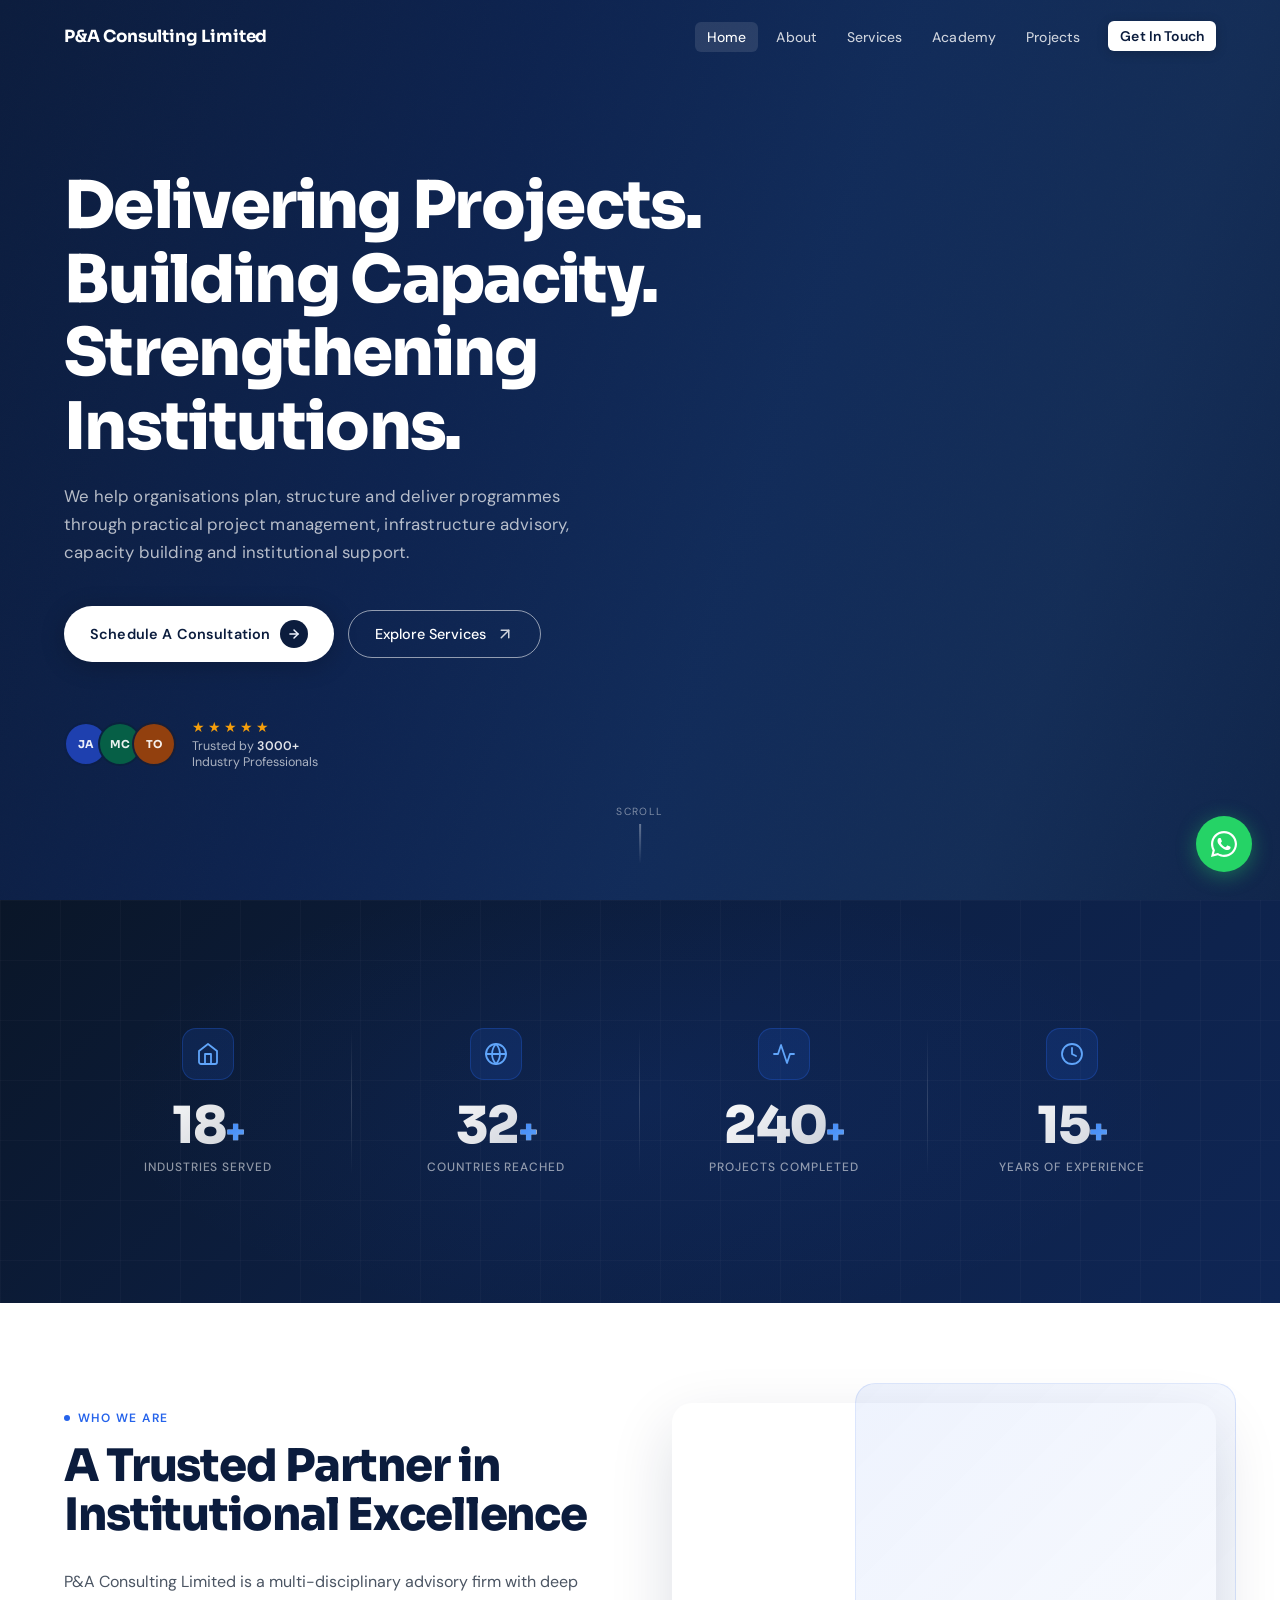
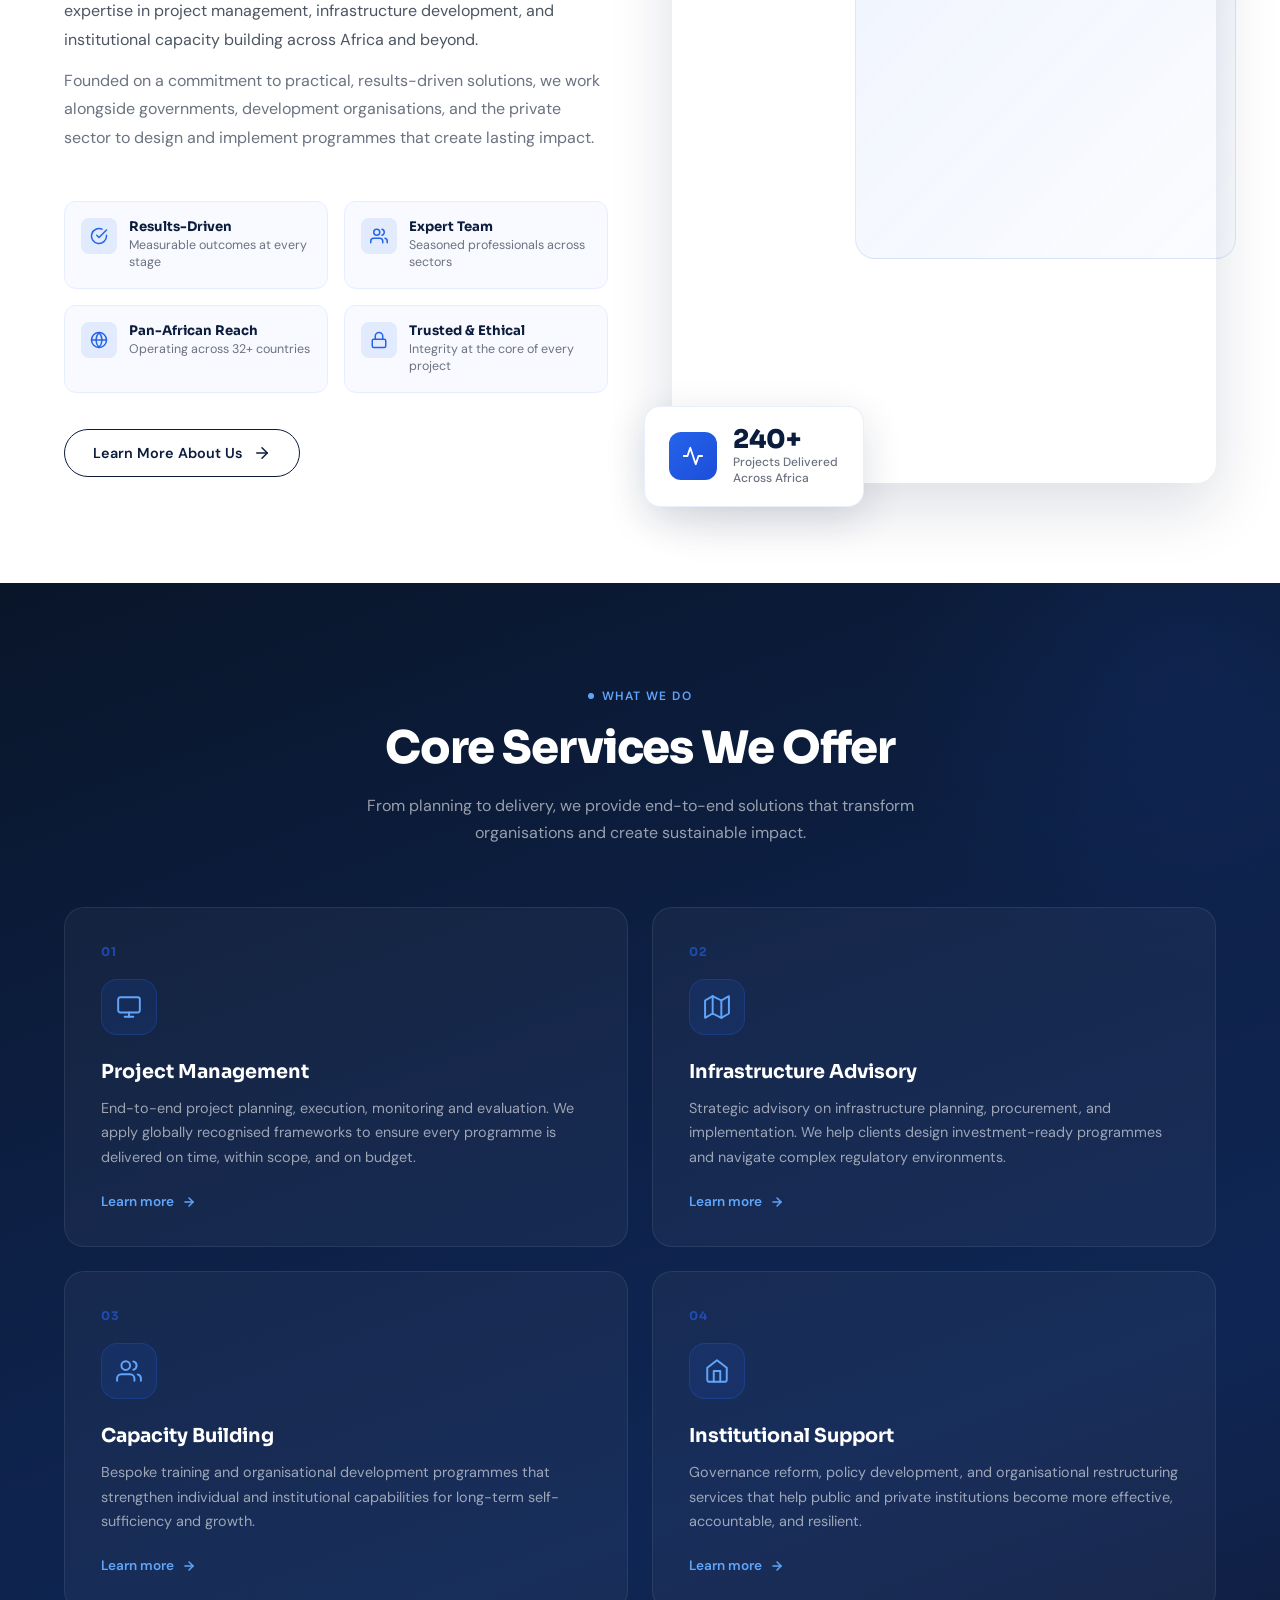
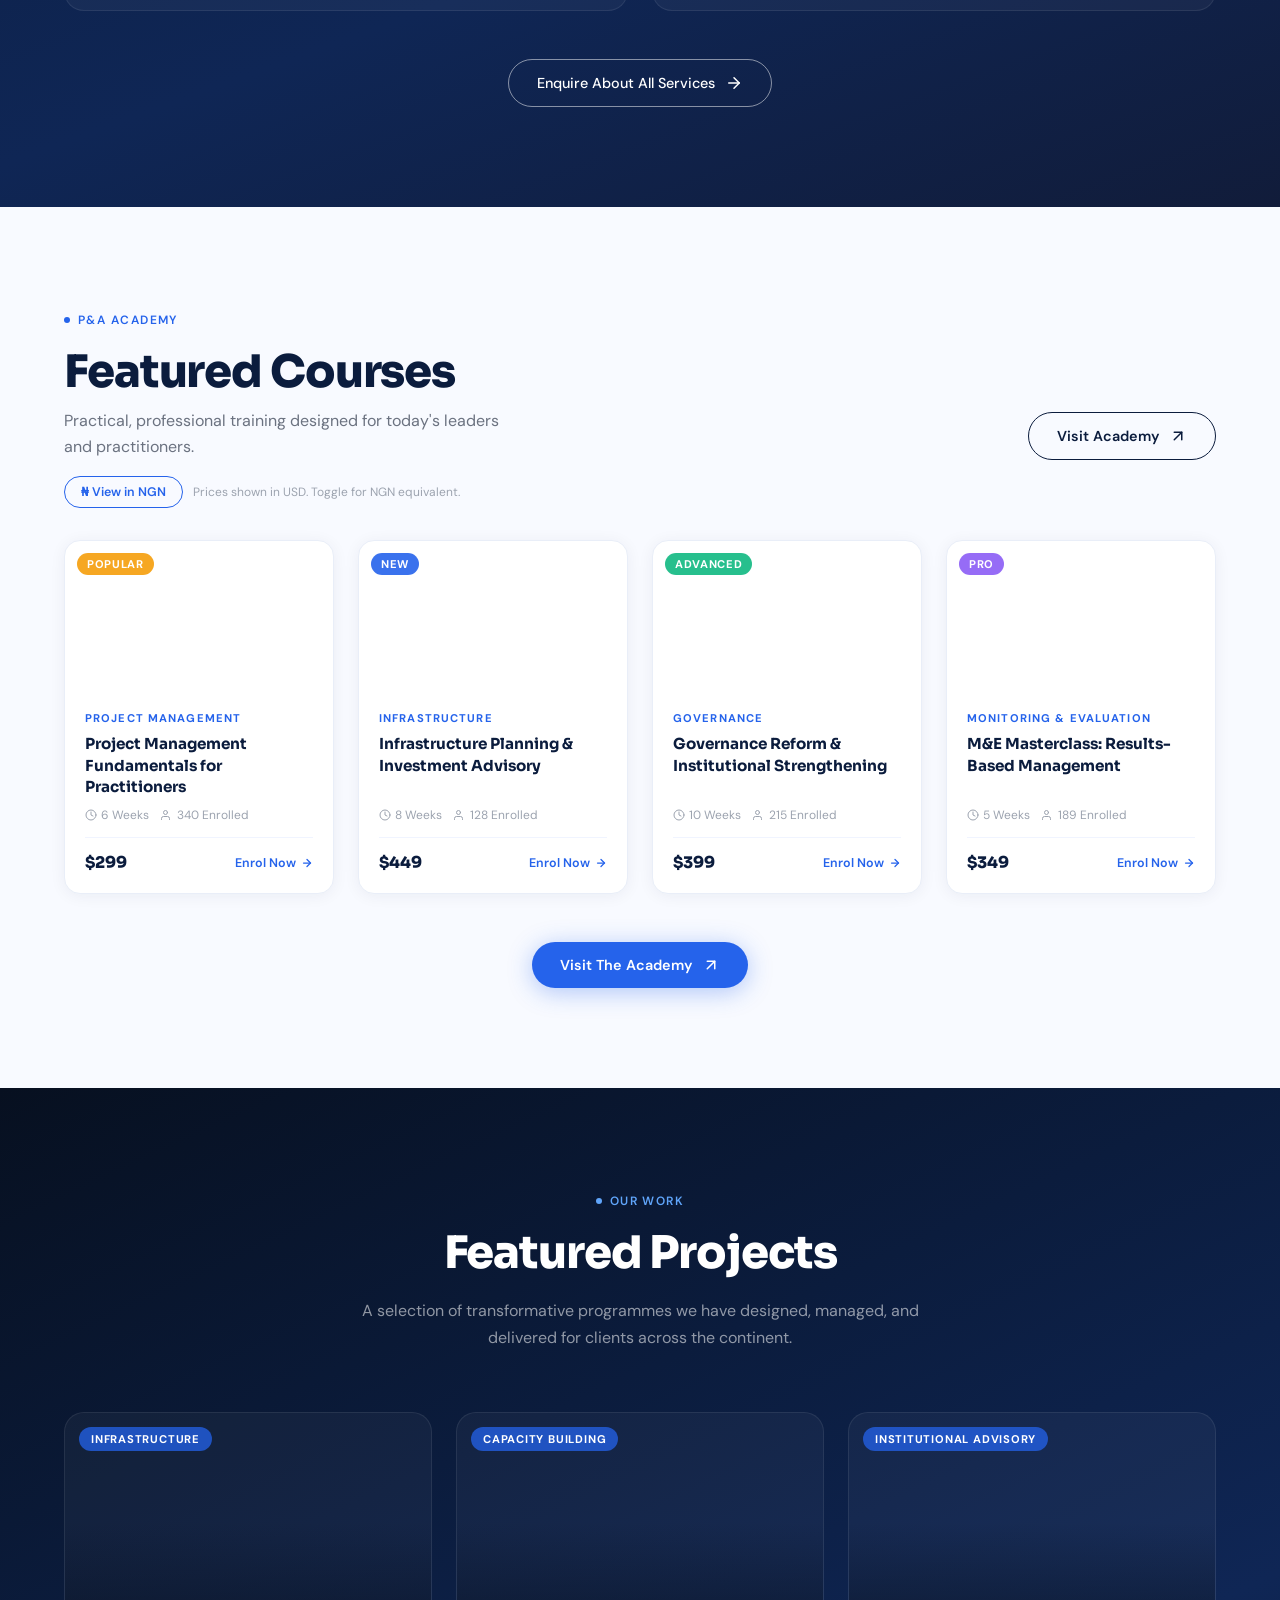
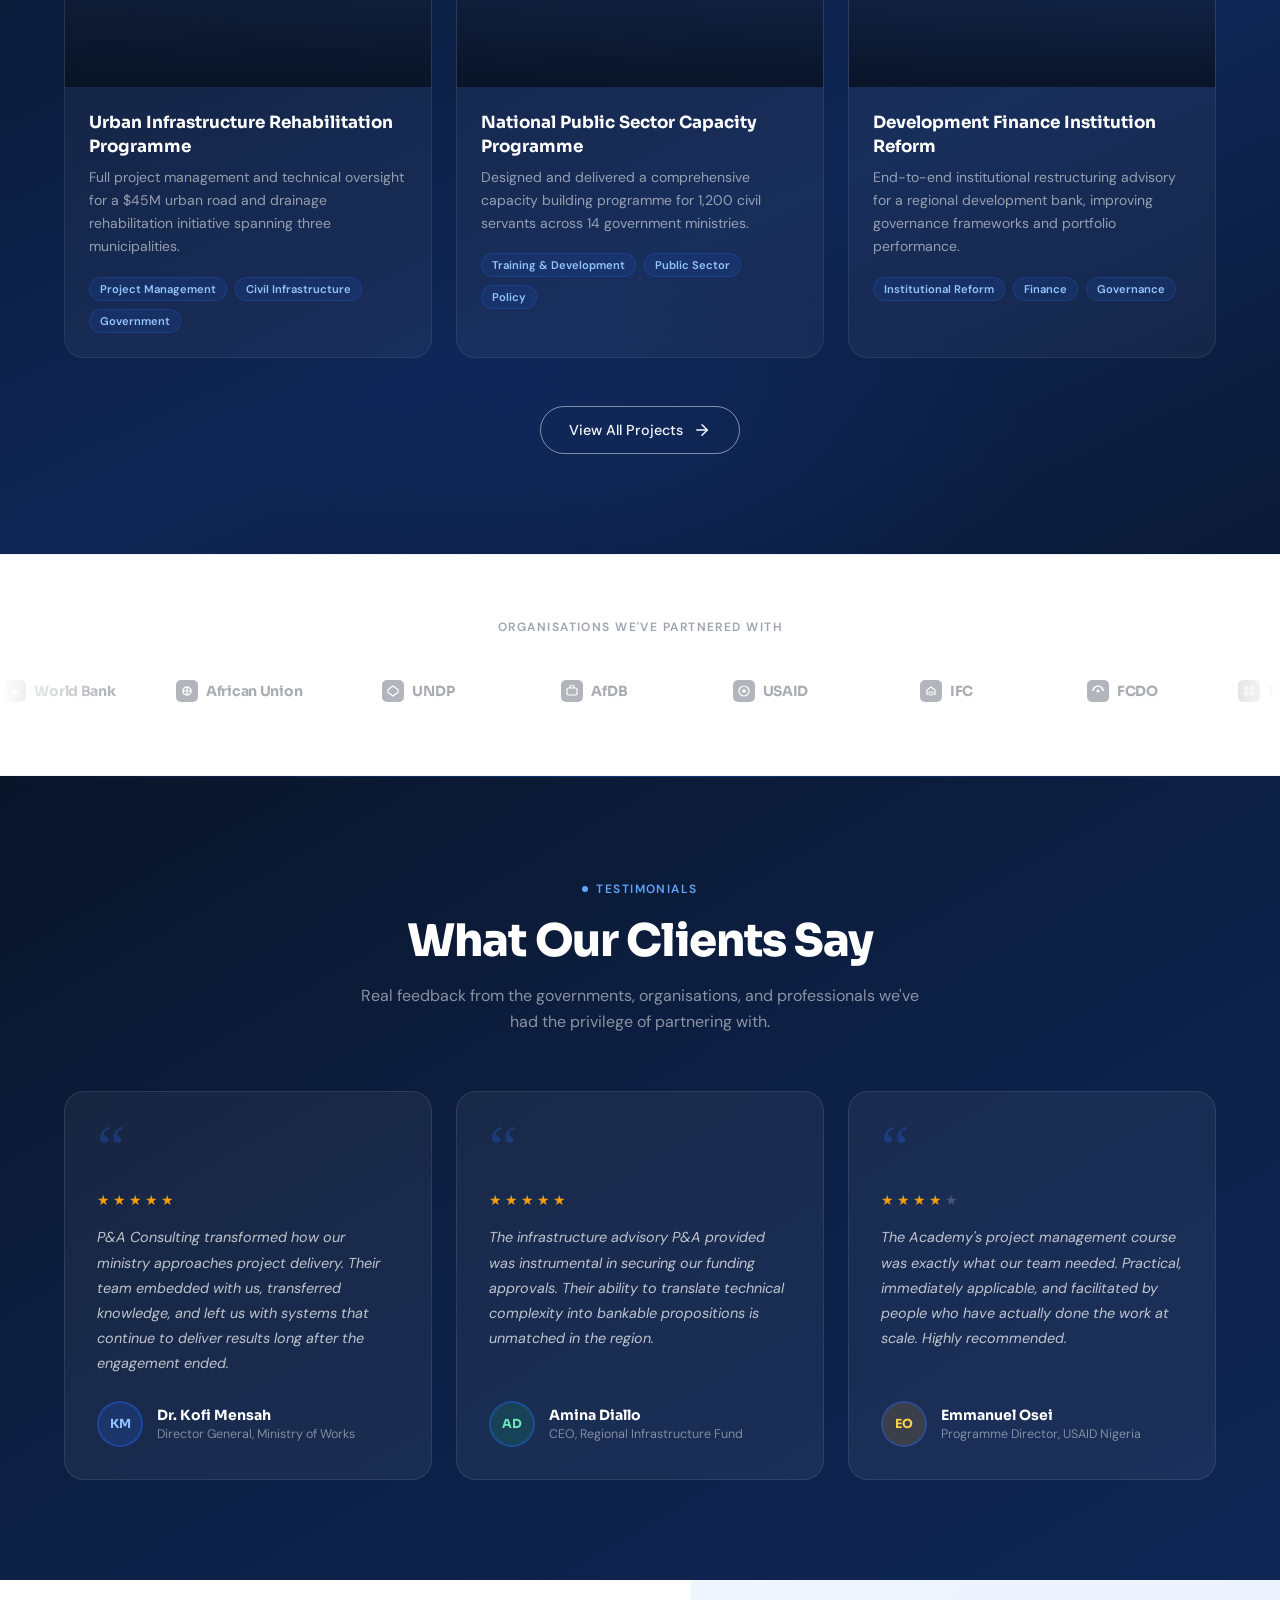
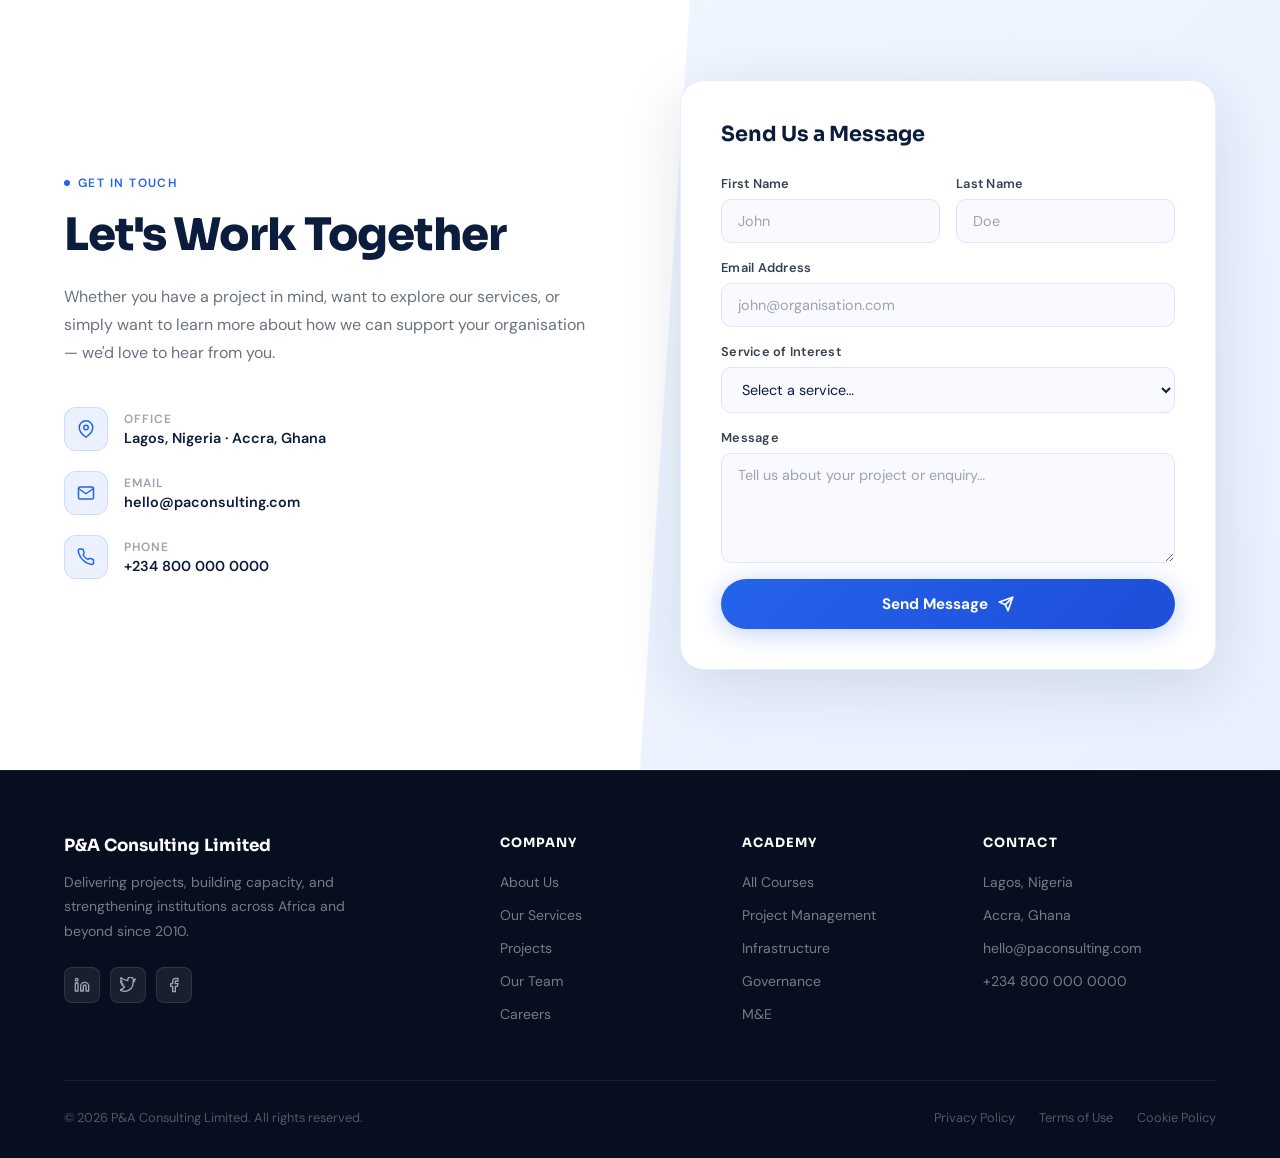
==== index.html @ da63c100 "Home page" ====
<!DOCTYPE html>
<html lang="en">
<head>
  <meta charset="UTF-8" />
  <meta name="viewport" content="width=device-width, initial-scale=1.0" />
  <meta name="description" content="P&A Consulting Limited — Delivering Projects, Building Capacity, Strengthening Institutions across Africa and beyond." />
  <title>P&A Consulting Limited</title>
  <link rel="preconnect" href="https://fonts.googleapis.com" />
  <link rel="preconnect" href="https://fonts.gstatic.com" crossorigin />
  <link href="https://fonts.googleapis.com/css2?family=Sora:wght@300;400;500;600;700;800&family=DM+Sans:ital,opsz,wght@0,9..40,300;0,9..40,400;0,9..40,500;0,9..40,600;1,9..40,300&display=swap" rel="stylesheet" />
  <!-- FIX 1: Preload hero bg image so it's ready on first paint (LCP improvement) -->
  <link rel="preload" as="image" href="https://images.unsplash.com/photo-1522071820081-009f0129c71c?w=1600&q=80&fit=crop" fetchpriority="high" />

<style>
/* ═══════════════════════════════════════
   RESET & BASE
═══════════════════════════════════════ */
*, *::before, *::after { box-sizing: border-box; margin: 0; padding: 0; }
html { scroll-behavior: smooth; }
body {
  font-family: 'DM Sans', sans-serif;
  background: #0B1C3D;
  color: #fff;
  overflow-x: hidden;
  -webkit-font-smoothing: antialiased;
}
:root {
  --navy:   #0B1C3D;
  --deep:   #0D2350;
  --mid:    #1A3A6B;
  --accent: #2563EB;
  --bright: #3B82F6;
  --gold:   #F59E0B;
  --nav-h:  72px;
}
a:focus-visible, button:focus-visible {
  outline: 2px solid var(--bright);
  outline-offset: 3px;
  border-radius: 6px;
}

/* ═══════════════════════════════════════
   SHARED SECTION UTILITIES
═══════════════════════════════════════ */
.section-wrap { max-width: 1200px; margin: 0 auto; padding: 0 24px; }
.section-tag {
  display: inline-flex; align-items: center; gap: 8px;
  font-size: 0.75rem; font-weight: 600; letter-spacing: 0.12em;
  text-transform: uppercase; margin-bottom: 16px;
}
.section-tag .tag-dot { width: 6px; height: 6px; border-radius: 50%; background: var(--accent); flex-shrink: 0; }
.section-heading { font-family: 'Sora', sans-serif; font-weight: 800; line-height: 1.1; letter-spacing: -0.025em; }

.btn-solid-accent {
  display: inline-flex; align-items: center; gap: 10px;
  padding: 14px 28px; border-radius: 50px; background: var(--accent); color: #fff;
  font-size: 0.9rem; font-weight: 600; text-decoration: none;
  transition: background 0.25s, transform 0.2s, box-shadow 0.25s;
  box-shadow: 0 4px 24px rgba(37,99,235,0.35); cursor: pointer; border: none; font-family: 'DM Sans', sans-serif;
}
.btn-solid-accent:hover { background: #1d4ed8; transform: translateY(-2px); box-shadow: 0 8px 32px rgba(37,99,235,0.45); }
.btn-outline-white {
  display: inline-flex; align-items: center; gap: 10px;
  padding: 14px 28px; border-radius: 50px; background: transparent; color: #fff;
  font-size: 0.9rem; font-weight: 500; text-decoration: none;
  border: 1.5px solid rgba(255,255,255,0.5);
  transition: border-color 0.25s, background 0.25s, transform 0.2s; cursor: pointer; font-family: 'DM Sans', sans-serif;
}
.btn-outline-white:hover { border-color: #fff; background: rgba(255,255,255,0.07); transform: translateY(-2px); }
.btn-outline-navy {
  display: inline-flex; align-items: center; gap: 10px;
  padding: 14px 28px; border-radius: 50px; background: transparent; color: var(--navy);
  font-size: 0.9rem; font-weight: 600; text-decoration: none; border: 1.5px solid var(--navy);
  transition: background 0.25s, color 0.25s, transform 0.2s; cursor: pointer; font-family: 'DM Sans', sans-serif;
}
.btn-outline-navy:hover { background: var(--navy); color: #fff; transform: translateY(-2px); }
.btn-solid-white {
  display: inline-flex; align-items: center; gap: 10px;
  padding: 14px 28px; border-radius: 50px; background: #fff; color: var(--navy);
  font-size: 0.9rem; font-weight: 600; text-decoration: none;
  transition: background 0.2s, transform 0.2s, box-shadow 0.2s;
  box-shadow: 0 4px 20px rgba(0,0,0,0.15);
}
.btn-solid-white:hover { background: #f0f4ff; transform: translateY(-2px); box-shadow: 0 8px 32px rgba(0,0,0,0.2); }
.arr-icon { width: 18px; height: 18px; flex-shrink: 0; transition: transform 0.2s; }
a:hover .arr-icon, button:hover .arr-icon { transform: translateX(3px); }

.reveal {
  opacity: 0; transform: translateY(32px);
  transition: opacity 0.7s cubic-bezier(0.22,1,0.36,1), transform 0.7s cubic-bezier(0.22,1,0.36,1);
}
.reveal.visible { opacity: 1; transform: translateY(0); }
.reveal-delay-1 { transition-delay: 0.1s; }
.reveal-delay-2 { transition-delay: 0.2s; }
.reveal-delay-3 { transition-delay: 0.3s; }
.reveal-delay-4 { transition-delay: 0.4s; }

/* ═══════════════════════════════════════
   NAVBAR
═══════════════════════════════════════ */
#navbar {
  position: fixed; top: 0; left: 0; right: 0;
  height: var(--nav-h); z-index: 100;
  transition: background 0.35s ease, backdrop-filter 0.35s ease, box-shadow 0.35s ease;
}
#navbar.scrolled {
  background: rgba(11,28,61,0.88); backdrop-filter: blur(18px);
  -webkit-backdrop-filter: blur(18px); box-shadow: 0 1px 24px rgba(0,0,0,0.35);
}
.nav-inner {
  max-width: 1200px; margin: 0 auto; height: 100%;
  padding: 0 24px; display: flex; align-items: center; justify-content: space-between;
}
.nav-logo {
  font-family: 'Sora', sans-serif; font-weight: 700; font-size: 1.05rem;
  letter-spacing: -0.01em; color: #fff; text-decoration: none; white-space: nowrap;
}
.nav-links { display: flex; align-items: center; gap: 6px; list-style: none; }
.nav-links a {
  font-size: 0.875rem; font-weight: 450; color: rgba(255,255,255,0.80);
  text-decoration: none; padding: 6px 12px; border-radius: 6px;
  transition: color 0.2s, background 0.2s; letter-spacing: 0.01em;
}
.nav-links a:hover { color: #fff; background: rgba(255,255,255,0.08); }
/* FIX 5: Active nav link state for scroll-spy */
.nav-links a.active {
  color: #fff; background: rgba(255,255,255,0.11);
}
.btn-nav {
  display: inline-flex; align-items: center; padding: 9px 20px; border-radius: 8px;
  background: #fff; color: var(--navy) !important; font-size: 0.875rem !important;
  font-weight: 600 !important; text-decoration: none;
  transition: background 0.2s, transform 0.15s, box-shadow 0.2s !important;
  box-shadow: 0 2px 12px rgba(0,0,0,0.18);
}
.btn-nav:hover { background: #f0f4ff !important; transform: translateY(-1px); box-shadow: 0 4px 20px rgba(0,0,0,0.22) !important; color: var(--navy) !important; }
.btn-nav.active { background: #f0f4ff !important; }
#hamburger {
  display: none; flex-direction: column; justify-content: center;
  gap: 5px; width: 40px; height: 40px; cursor: pointer;
  background: transparent; border: none; padding: 4px; border-radius: 6px;
  transition: background 0.2s;
}
#hamburger:hover { background: rgba(255,255,255,0.1); }
.bar {
  display: block; width: 24px; height: 2px; background: #fff;
  border-radius: 2px; transition: transform 0.3s ease, opacity 0.3s ease; transform-origin: center;
}
#hamburger.open .bar:nth-child(1) { transform: translateY(7px) rotate(45deg); }
#hamburger.open .bar:nth-child(2) { opacity: 0; transform: scaleX(0); }
#hamburger.open .bar:nth-child(3) { transform: translateY(-7px) rotate(-45deg); }
/* FIX 6: Mobile menu outside-click overlay */
#menu-overlay {
  position: fixed; inset: 0; top: var(--nav-h);
  background: rgba(0,0,0,0.35); z-index: 98;
  opacity: 0; pointer-events: none;
  transition: opacity 0.3s;
}
#menu-overlay.open { opacity: 1; pointer-events: all; }
#mobile-menu {
  position: fixed; inset: 0; top: var(--nav-h);
  background: rgba(11,28,61,0.97); backdrop-filter: blur(24px);
  z-index: 99; display: flex; flex-direction: column;
  align-items: center; justify-content: center; gap: 8px;
  transform: translateX(100%); transition: transform 0.4s cubic-bezier(0.22,1,0.36,1);
}
#mobile-menu.open { transform: translateX(0); }
#mobile-menu a {
  font-family: 'Sora', sans-serif; font-size: 1.5rem; font-weight: 600;
  color: rgba(255,255,255,0.85); text-decoration: none;
  padding: 12px 28px; border-radius: 10px; transition: color 0.2s, background 0.2s;
}
#mobile-menu a:hover, #mobile-menu a.active { color: #fff; background: rgba(255,255,255,0.07); }
#mobile-menu .btn-mob-cta {
  margin-top: 24px; padding: 14px 40px; border-radius: 50px;
  background: var(--accent); color: #fff; font-size: 1rem; font-weight: 600;
}

/* ═══════════════════════════════════════
   TOAST NOTIFICATION
═══════════════════════════════════════ */
/* FIX 14: Coming-soon toast for placeholder links */
.toast {
  position: fixed; bottom: 96px; right: 28px; z-index: 400;
  background: rgba(7,14,31,0.96); color: #fff;
  padding: 11px 22px; border-radius: 50px;
  font-size: 0.84rem; font-weight: 500;
  border: 1px solid rgba(255,255,255,0.12);
  backdrop-filter: blur(16px); -webkit-backdrop-filter: blur(16px);
  transform: translateY(12px); opacity: 0;
  transition: opacity 0.25s, transform 0.25s; pointer-events: none;
  display: flex; align-items: center; gap: 8px;
}
.toast.show { opacity: 1; transform: translateY(0); }
.toast-icon { width: 16px; height: 16px; color: #60a5fa; flex-shrink: 0; }

/* ═══════════════════════════════════════
   WHATSAPP FAB
═══════════════════════════════════════ */
/* FIX 7: WhatsApp floating action button */
.wa-fab {
  position: fixed; bottom: 28px; right: 28px; z-index: 200;
  width: 56px; height: 56px; border-radius: 50%;
  background: #25D366;
  display: flex; align-items: center; justify-content: center;
  box-shadow: 0 4px 20px rgba(37,211,102,0.40);
  transition: transform 0.2s, box-shadow 0.2s; text-decoration: none;
}
.wa-fab:hover { transform: scale(1.08) translateY(-2px); box-shadow: 0 8px 28px rgba(37,211,102,0.55); }
.wa-fab svg { color: #fff; }
.wa-fab-label {
  position: absolute; right: 66px;
  background: rgba(7,14,31,0.9); color: #fff;
  font-size: 0.75rem; font-weight: 600;
  padding: 6px 12px; border-radius: 50px;
  white-space: nowrap; opacity: 0; pointer-events: none;
  transition: opacity 0.2s; backdrop-filter: blur(8px);
}
.wa-fab:hover .wa-fab-label { opacity: 1; }

/* ═══════════════════════════════════════
   HERO
═══════════════════════════════════════ */
#hero {
  position: relative; min-height: 100vh;
  display: flex; align-items: center; overflow: hidden;
}
.hero-bg {
  position: absolute; inset: 0;
  background-image: url('https://images.unsplash.com/photo-1522071820081-009f0129c71c?w=1600&q=80&fit=crop');
  background-size: cover; background-position: center 30%;
  transform: scale(1.04); transition: transform 8s ease-out;
}
#hero.loaded .hero-bg { transform: scale(1); }
.hero-overlay {
  position: absolute; inset: 0;
  background: linear-gradient(108deg,rgba(11,28,61,0.97) 0%,rgba(13,35,80,0.93) 35%,rgba(18,46,95,0.82) 58%,rgba(26,58,107,0.55) 80%,rgba(26,58,107,0.30) 100%);
  z-index: 1;
}
.hero-grain {
  position: absolute; inset: 0;
  background-image: url("data:image/svg+xml,%3Csvg viewBox='0 0 256 256' xmlns='http://www.w3.org/2000/svg'%3E%3Cfilter id='n'%3E%3CfeTurbulence type='fractalNoise' baseFrequency='0.9' numOctaves='4' stitchTiles='stitch'/%3E%3C/filter%3E%3Crect width='100%25' height='100%25' filter='url(%23n)' opacity='0.035'/%3E%3C/svg%3E");
  background-repeat: repeat; background-size: 200px 200px;
  z-index: 2; opacity: 0.4; pointer-events: none;
}
.hero-content {
  position: relative; z-index: 3; width: 100%;
  max-width: 1200px; margin: 0 auto; padding: 0 24px;
  padding-top: calc(var(--nav-h) + 48px); padding-bottom: 80px;
}
.hero-headline {
  font-family: 'Sora', sans-serif;
  font-size: clamp(2.4rem, 5.5vw, 4.1rem);
  font-weight: 800; line-height: 1.12; letter-spacing: -0.025em;
  color: #fff; max-width: 700px; margin-bottom: 20px;
}
.hero-sub {
  font-size: clamp(0.95rem, 1.6vw, 1.05rem); font-weight: 400; line-height: 1.65;
  color: rgba(255,255,255,0.70); max-width: 540px; margin-bottom: 40px; letter-spacing: 0.01em;
}
.cta-group { display: flex; flex-wrap: wrap; gap: 14px; align-items: center; margin-bottom: 56px; }
.btn-primary {
  display: inline-flex; align-items: center; gap: 10px;
  padding: 14px 26px; border-radius: 50px; background: #fff; color: var(--navy);
  font-size: 0.9rem; font-weight: 600; letter-spacing: 0.01em; text-decoration: none;
  transition: background 0.25s, transform 0.2s, box-shadow 0.25s;
  box-shadow: 0 4px 24px rgba(0,0,0,0.22);
}
.btn-primary:hover { background: #f0f4ff; transform: translateY(-2px); box-shadow: 0 8px 32px rgba(0,0,0,0.32); }
.btn-primary .btn-icon {
  color: #f0f4ff; display: inline-flex; align-items: center; justify-content: center;
  width: 28px; height: 28px; border-radius: 50%; background: var(--navy);
  flex-shrink: 0; transition: background 0.2s, transform 0.2s;
}
.btn-primary:hover .btn-icon { transform: translateX(2px); background: var(--accent); }
.btn-secondary {
  display: inline-flex; align-items: center; gap: 10px;
  padding: 14px 26px; border-radius: 50px; background: transparent; color: #fff;
  font-size: 0.9rem; font-weight: 500; text-decoration: none;
  border: 1.5px solid rgba(255,255,255,0.55);
  transition: border-color 0.25s, background 0.25s, transform 0.2s;
}
.btn-secondary:hover { border-color: rgba(255,255,255,0.9); background: rgba(255,255,255,0.06); transform: translateY(-2px); }
.btn-secondary .ext-icon { width: 18px; height: 18px; opacity: 0.8; transition: opacity 0.2s, transform 0.2s; }
.btn-secondary:hover .ext-icon { opacity: 1; transform: translate(2px,-2px); }
.trust-bar { display: flex; align-items: center; gap: 16px; }
.avatar-stack { display: flex; align-items: center; }
/* FIX 9: Self-hosted initials avatars (no randomuser.me dependency) */
.avatar-init {
  width: 44px; height: 44px; border-radius: 50%;
  border: 2.5px solid rgba(11,28,61,0.9);
  display: flex; align-items: center; justify-content: center;
  font-size: 0.68rem; font-weight: 700;
  color: rgba(255,255,255,0.92); font-family: 'Sora', sans-serif;
  margin-left: -10px; flex-shrink: 0; transition: transform 0.2s;
}
.avatar-init:first-child { margin-left: 0; }
.avatar-init:hover { transform: scale(1.08) translateY(-2px); z-index: 10; }
.av1 { background: #1e40af; }
.av2 { background: #065f46; }
.av3 { background: #92400e; }
.trust-text { display: flex; flex-direction: column; gap: 2px; }
.stars { display: flex; gap: 3px; }
.star { color: var(--gold); font-size: 0.9rem; }
.trust-label { font-size: 0.78rem; font-weight: 400; color: rgba(255,255,255,0.65); line-height: 1.3; }
.trust-label strong { font-weight: 600; color: rgba(255,255,255,0.88); }
@keyframes fadeUp {
  from { opacity: 0; transform: translateY(28px); }
  to   { opacity: 1; transform: translateY(0); }
}
.anim-1 { animation: fadeUp 0.72s cubic-bezier(0.22,1,0.36,1) 0.15s both; }
.anim-2 { animation: fadeUp 0.72s cubic-bezier(0.22,1,0.36,1) 0.30s both; }
.anim-3 { animation: fadeUp 0.72s cubic-bezier(0.22,1,0.36,1) 0.45s both; }
.anim-4 { animation: fadeUp 0.72s cubic-bezier(0.22,1,0.36,1) 0.60s both; }
.scroll-cue {
  position: absolute; bottom: 36px; left: 50%; transform: translateX(-50%);
  z-index: 4; display: flex; flex-direction: column; align-items: center;
  gap: 6px; opacity: 0.45; cursor: pointer; transition: opacity 0.2s;
}
.scroll-cue:hover { opacity: 0.75; }
.scroll-cue span { font-size: 0.65rem; letter-spacing: 0.14em; text-transform: uppercase; }
.scroll-line {
  width: 1.5px; height: 40px;
  background: linear-gradient(to bottom, rgba(255,255,255,0.8), transparent);
  animation: scrollPulse 2s ease-in-out infinite;
}
@keyframes scrollPulse {
  0%,100% { opacity: 0.4; transform: scaleY(1); }
  50%      { opacity: 0.9; transform: scaleY(0.6); }
}

/* ═══════════════════════════════════════
   STATS / COUNTER SECTION
═══════════════════════════════════════ */
#stats {
  background: linear-gradient(135deg, #0a1628 0%, #0d2045 50%, #0f2655 100%);
  padding: 80px 0; position: relative; overflow: hidden;
}
#stats::before {
  content: ''; position: absolute; inset: 0;
  background: radial-gradient(ellipse 60% 80% at 50% 50%, rgba(37,99,235,0.08) 0%, transparent 70%);
  pointer-events: none;
}
#stats::after {
  content: ''; position: absolute; inset: 0;
  background-image:
    linear-gradient(rgba(255,255,255,0.025) 1px, transparent 1px),
    linear-gradient(90deg, rgba(255,255,255,0.025) 1px, transparent 1px);
  background-size: 60px 60px; pointer-events: none;
}
.stats-grid {
  display: grid; grid-template-columns: repeat(4, 1fr);
  gap: 0; position: relative; z-index: 1;
}
.stat-item {
  display: flex; flex-direction: column; align-items: center;
  padding: 48px 24px; position: relative; text-align: center;
  transition: background 0.3s;
}
.stat-item:not(:last-child)::after {
  content: ''; position: absolute; right: 0; top: 50%; transform: translateY(-50%);
  width: 1px; height: 60%;
  background: linear-gradient(to bottom, transparent, rgba(255,255,255,0.15), transparent);
}
.stat-item:hover { background: rgba(255,255,255,0.03); }
.stat-icon-wrap {
  width: 52px; height: 52px; border-radius: 14px;
  background: rgba(37,99,235,0.15); border: 1px solid rgba(37,99,235,0.3);
  display: flex; align-items: center; justify-content: center;
  margin-bottom: 20px; transition: background 0.3s, border-color 0.3s;
}
.stat-item:hover .stat-icon-wrap { background: rgba(37,99,235,0.25); border-color: rgba(37,99,235,0.5); }
.stat-icon-wrap svg { color: #60a5fa; }
.stat-number {
  font-family: 'Sora', sans-serif;
  font-size: clamp(2.4rem, 4vw, 3.5rem); font-weight: 800; letter-spacing: -0.03em;
  color: #fff; line-height: 1; margin-bottom: 8px;
  background: linear-gradient(135deg, #fff 0%, rgba(255,255,255,0.75) 100%);
  -webkit-background-clip: text; -webkit-text-fill-color: transparent; background-clip: text;
}
.stat-suffix {
  font-family: 'Sora', sans-serif; font-size: clamp(1.6rem, 2.5vw, 2.2rem); font-weight: 800;
  background: linear-gradient(135deg, #3b82f6 0%, #60a5fa 100%);
  -webkit-background-clip: text; -webkit-text-fill-color: transparent; background-clip: text;
}
.stat-label {
  font-size: 0.75rem; font-weight: 500; color: rgba(255,255,255,0.55);
  text-transform: uppercase; letter-spacing: 0.08em;
}

/* ═══════════════════════════════════════
   ABOUT SECTION
═══════════════════════════════════════ */
#about { background: #ffffff; padding: 100px 0; color: var(--navy); }
.about-eyebrow { color: var(--accent); }
.about-heading {
  font-family: 'Sora', sans-serif;
  font-size: clamp(2rem, 3.5vw, 2.8rem); font-weight: 800;
  letter-spacing: -0.025em; line-height: 1.1; color: var(--navy); max-width: 600px; margin-bottom: 28px;
}
.about-grid { display: grid; grid-template-columns: 1fr 1fr; gap: 64px; align-items: center; }
.about-text-col { display: flex; flex-direction: column; }
.about-body { font-size: 1rem; line-height: 1.8; color: #4b5563; margin-bottom: 20px; }
.about-pillars { display: grid; grid-template-columns: 1fr 1fr; gap: 16px; margin: 28px 0 36px; }
.about-pillar {
  display: flex; align-items: flex-start; gap: 12px; padding: 16px; border-radius: 12px;
  background: #f8faff; border: 1px solid #e5edff;
  transition: border-color 0.2s, box-shadow 0.2s;
}
.about-pillar:hover { border-color: #bfccff; box-shadow: 0 4px 16px rgba(37,99,235,0.08); }
.pillar-icon {
  width: 36px; height: 36px; border-radius: 8px; background: rgba(37,99,235,0.1);
  flex-shrink: 0; display: flex; align-items: center; justify-content: center;
}
.pillar-icon svg { color: var(--accent); }
.pillar-text h4 { font-family: 'Sora', sans-serif; font-size: 0.825rem; font-weight: 700; color: var(--navy); margin-bottom: 2px; }
.pillar-text p { font-size: 0.78rem; color: #6b7280; line-height: 1.4; }
.about-img-col { position: relative; }
.about-img-main {
  width: 100%; border-radius: 20px; overflow: hidden;
  box-shadow: 0 24px 64px rgba(11,28,61,0.14); aspect-ratio: 4/5; position: relative;
}
.about-img-main img { width: 100%; height: 100%; object-fit: cover; display: block; transition: transform 0.6s ease; }
.about-img-main:hover img { transform: scale(1.03); }
.about-float-card {
  position: absolute; bottom: -24px; left: -28px;
  background: #fff; border-radius: 16px; padding: 20px 24px;
  box-shadow: 0 12px 40px rgba(11,28,61,0.14);
  display: flex; align-items: center; gap: 16px; min-width: 220px;
  border: 1px solid rgba(37,99,235,0.1); z-index: 2;
}
.float-card-icon {
  width: 48px; height: 48px; border-radius: 12px;
  background: linear-gradient(135deg, var(--accent), #1d4ed8);
  display: flex; align-items: center; justify-content: center; flex-shrink: 0;
}
.float-card-icon svg { color: #fff; }
.float-card-text .fct-num { font-family: 'Sora', sans-serif; font-size: 1.6rem; font-weight: 800; color: var(--navy); line-height: 1; }
.float-card-text .fct-label { font-size: 0.75rem; color: #6b7280; font-weight: 500; margin-top: 2px; }
.about-img-col::before {
  content: ''; position: absolute; top: -20px; right: -20px;
  width: 70%; height: 70%;
  background: linear-gradient(135deg, rgba(37,99,235,0.08), rgba(37,99,235,0.02));
  border-radius: 20px; z-index: -1; border: 1px solid rgba(37,99,235,0.12);
}

/* ═══════════════════════════════════════
   SERVICES SECTION
═══════════════════════════════════════ */
#services {
  background: linear-gradient(160deg, #091529 0%, #0d2045 40%, #0f2655 70%, #111c3a 100%);
  padding: 100px 0; position: relative; overflow: hidden;
}
#services::before {
  content: ''; position: absolute; top: -200px; right: -200px;
  width: 600px; height: 600px; border-radius: 50%;
  background: radial-gradient(circle, rgba(37,99,235,0.09) 0%, transparent 70%); pointer-events: none;
}
.services-header { text-align: center; max-width: 620px; margin: 0 auto 60px; }
.services-eyebrow { color: #60a5fa; }
.services-heading {
  font-family: 'Sora', sans-serif;
  font-size: clamp(2rem, 3.5vw, 2.8rem); font-weight: 800;
  letter-spacing: -0.025em; color: #fff; margin-bottom: 16px;
}
.services-sub { font-size: 1rem; color: rgba(255,255,255,0.58); line-height: 1.7; }
.services-grid { display: grid; grid-template-columns: repeat(2, 1fr); gap: 24px; margin-bottom: 48px; }
.service-card {
  background: rgba(255,255,255,0.04); border: 1px solid rgba(255,255,255,0.08);
  border-radius: 20px; padding: 36px; display: flex; flex-direction: column;
  transition: background 0.3s, border-color 0.3s, transform 0.3s, box-shadow 0.3s;
  cursor: default; position: relative; overflow: hidden;
}
.service-card::after {
  content: ''; position: absolute; inset: 0;
  background: linear-gradient(135deg, rgba(37,99,235,0.06) 0%, transparent 60%);
  opacity: 0; transition: opacity 0.3s; pointer-events: none;
}
.service-card:hover {
  background: rgba(255,255,255,0.07); border-color: rgba(37,99,235,0.4);
  transform: translateY(-4px); box-shadow: 0 20px 60px rgba(0,0,0,0.3), 0 0 0 1px rgba(37,99,235,0.15);
}
.service-card:hover::after { opacity: 1; }
.service-num { font-family: 'Sora', sans-serif; font-size: 0.75rem; font-weight: 700; color: rgba(37,99,235,0.6); letter-spacing: 0.1em; margin-bottom: 20px; }
.svc-icon-wrap {
  width: 56px; height: 56px; border-radius: 16px; background: rgba(37,99,235,0.12);
  border: 1px solid rgba(37,99,235,0.25); display: flex; align-items: center; justify-content: center;
  margin-bottom: 24px; transition: background 0.3s;
}
.service-card:hover .svc-icon-wrap { background: rgba(37,99,235,0.22); }
.svc-icon-wrap svg { color: #60a5fa; }
.svc-title { font-family: 'Sora', sans-serif; font-size: 1.2rem; font-weight: 700; color: #fff; margin-bottom: 12px; }
.svc-desc { font-size: 0.9rem; color: rgba(255,255,255,0.58); line-height: 1.7; flex: 1; }
.svc-link {
  display: inline-flex; align-items: center; gap: 8px;
  margin-top: 24px; font-size: 0.85rem; font-weight: 600;
  color: #60a5fa; text-decoration: none; background: none; border: none;
  cursor: pointer; font-family: 'DM Sans', sans-serif; padding: 0;
  transition: gap 0.2s, color 0.2s;
}
.svc-link:hover { gap: 12px; color: #93c5fd; }
.services-cta { text-align: center; }

/* ═══════════════════════════════════════
   ACADEMY SECTION
═══════════════════════════════════════ */
#academy { background: #f8faff; padding: 100px 0; color: var(--navy); }
.academy-header {
  display: flex; justify-content: space-between; align-items: flex-end;
  margin-bottom: 16px; flex-wrap: wrap; gap: 24px;
}
.academy-heading { font-family: 'Sora', sans-serif; font-size: clamp(2rem, 3.5vw, 2.8rem); font-weight: 800; letter-spacing: -0.025em; color: var(--navy); }
.academy-sub { font-size: 1rem; color: #6b7280; max-width: 460px; margin-top: 8px; line-height: 1.6; }
.academy-eyebrow { color: var(--accent); }
/* FIX 13: Currency toggle for course prices */
.currency-row { display: flex; align-items: center; gap: 10px; margin-bottom: 32px; flex-wrap: wrap; }
.currency-note { font-size: 0.75rem; color: #9ca3af; }
.currency-btn {
  display: inline-flex; align-items: center; gap: 6px;
  padding: 7px 16px; border-radius: 50px;
  border: 1.5px solid var(--accent); background: transparent; color: var(--accent);
  font-size: 0.78rem; font-weight: 600; cursor: pointer;
  font-family: 'DM Sans', sans-serif; transition: background 0.2s, color 0.2s;
}
.currency-btn:hover { background: var(--accent); color: #fff; }
.courses-grid { display: grid; grid-template-columns: repeat(4, 1fr); gap: 24px; margin-bottom: 48px; }
.course-card {
  background: #fff; border-radius: 16px; overflow: hidden;
  border: 1px solid #e9eef8; box-shadow: 0 2px 16px rgba(11,28,61,0.06);
  display: flex; flex-direction: column;
  transition: transform 0.3s, box-shadow 0.3s, border-color 0.3s;
}
.course-card:hover { transform: translateY(-6px); box-shadow: 0 20px 48px rgba(11,28,61,0.12); border-color: #c7d7ff; }
.course-img { aspect-ratio: 16/9; overflow: hidden; position: relative; }
.course-img img { width: 100%; height: 100%; object-fit: cover; transition: transform 0.5s; }
.course-card:hover .course-img img { transform: scale(1.07); }
.course-badge {
  position: absolute; top: 12px; left: 12px;
  padding: 4px 10px; border-radius: 20px; font-size: 0.7rem; font-weight: 700;
  letter-spacing: 0.06em; text-transform: uppercase;
}
.badge-new { background: rgba(37,99,235,0.9); color: #fff; }
.badge-pop { background: rgba(245,158,11,0.9); color: #fff; }
.badge-adv { background: rgba(16,185,129,0.9); color: #fff; }
.badge-pro { background: rgba(139,92,246,0.9); color: #fff; }
.course-body { padding: 20px; flex: 1; display: flex; flex-direction: column; }
.course-category { font-size: 0.7rem; font-weight: 700; letter-spacing: 0.1em; text-transform: uppercase; color: var(--accent); margin-bottom: 8px; }
.course-title { font-family: 'Sora', sans-serif; font-size: 0.95rem; font-weight: 700; color: var(--navy); line-height: 1.4; margin-bottom: 10px; flex: 1; }
.course-meta { display: flex; align-items: center; gap: 12px; font-size: 0.75rem; color: #9ca3af; margin-bottom: 14px; }
.course-meta span { display: flex; align-items: center; gap: 4px; }
.course-footer { display: flex; align-items: center; justify-content: space-between; padding-top: 14px; border-top: 1px solid #f0f4ff; }
.course-price { font-family: 'Sora', sans-serif; font-size: 1rem; font-weight: 800; color: var(--navy); }
/* FIX 15: Enrol Now links now pre-fill the contact form */
.course-enroll {
  font-size: 0.78rem; font-weight: 600; color: var(--accent);
  text-decoration: none; display: flex; align-items: center; gap: 5px;
  cursor: pointer; background: none; border: none; font-family: 'DM Sans', sans-serif; padding: 0;
  transition: gap 0.2s;
}
.course-enroll:hover { gap: 9px; }
.academy-cta { text-align: center; }

/* ═══════════════════════════════════════
   PROJECTS SECTION
═══════════════════════════════════════ */
#projects {
  background: linear-gradient(155deg, #071020 0%, #0b1c3d 35%, #0f2655 65%, #0a1935 100%);
  padding: 100px 0; position: relative; overflow: hidden;
}
#projects::after {
  content: ''; position: absolute; bottom: -100px; left: 50%; transform: translateX(-50%);
  width: 800px; height: 400px;
  background: radial-gradient(ellipse, rgba(37,99,235,0.07) 0%, transparent 70%); pointer-events: none;
}
.projects-header { text-align: center; max-width: 620px; margin: 0 auto 60px; }
.projects-eyebrow { color: #60a5fa; }
.projects-heading { font-family: 'Sora', sans-serif; font-size: clamp(2rem, 3.5vw, 2.8rem); font-weight: 800; letter-spacing: -0.025em; color: #fff; margin-bottom: 16px; }
.projects-sub { font-size: 1rem; color: rgba(255,255,255,0.55); line-height: 1.7; }
.projects-grid { display: grid; grid-template-columns: repeat(3, 1fr); gap: 24px; margin-bottom: 48px; }
.project-card {
  border-radius: 20px; overflow: hidden; position: relative;
  background: rgba(255,255,255,0.04); border: 1px solid rgba(255,255,255,0.08);
  transition: transform 0.35s, box-shadow 0.35s, border-color 0.35s; cursor: default;
}
.project-card:hover { transform: translateY(-6px); box-shadow: 0 24px 56px rgba(0,0,0,0.4); border-color: rgba(37,99,235,0.35); }
.project-img { aspect-ratio: 4/3; overflow: hidden; position: relative; }
.project-img img { width: 100%; height: 100%; object-fit: cover; transition: transform 0.6s; }
.project-card:hover .project-img img { transform: scale(1.08); }
.project-img-overlay { position: absolute; inset: 0; background: linear-gradient(to bottom, transparent 40%, rgba(7,16,32,0.85) 100%); }
.project-sector { position: absolute; top: 14px; left: 14px; padding: 5px 12px; border-radius: 20px; font-size: 0.7rem; font-weight: 700; letter-spacing: 0.07em; text-transform: uppercase; background: rgba(37,99,235,0.75); color: #fff; backdrop-filter: blur(6px); }
.project-body { padding: 24px; }
.project-title { font-family: 'Sora', sans-serif; font-size: 1.05rem; font-weight: 700; color: #fff; margin-bottom: 8px; line-height: 1.4; }
.project-desc { font-size: 0.875rem; color: rgba(255,255,255,0.55); line-height: 1.65; margin-bottom: 18px; }
.project-tags { display: flex; flex-wrap: wrap; gap: 8px; }
.project-tag { padding: 4px 10px; border-radius: 20px; font-size: 0.7rem; font-weight: 600; background: rgba(37,99,235,0.12); color: #93c5fd; border: 1px solid rgba(37,99,235,0.25); }
.projects-cta { text-align: center; }

/* ═══════════════════════════════════════
   CLIENTS MARQUEE
═══════════════════════════════════════ */
#clients { background: #fff; padding: 64px 0; border-top: 1px solid #f0f4ff; border-bottom: 1px solid #f0f4ff; overflow: hidden; }
.clients-label { text-align: center; margin-bottom: 36px; font-size: 0.75rem; font-weight: 600; letter-spacing: 0.12em; text-transform: uppercase; color: #9ca3af; }
.marquee-track { display: flex; overflow: hidden; user-select: none; position: relative; }
.marquee-track::before, .marquee-track::after { content: ''; position: absolute; top: 0; bottom: 0; width: 120px; z-index: 2; pointer-events: none; }
.marquee-track::before { left: 0; background: linear-gradient(to right, #fff, transparent); }
.marquee-track::after  { right: 0; background: linear-gradient(to left, #fff, transparent); }
.marquee-inner { display: flex; align-items: center; gap: 56px; animation: marqueeScroll 28s linear infinite; white-space: nowrap; }
.marquee-track:hover .marquee-inner { animation-play-state: paused; }
@keyframes marqueeScroll { 0% { transform: translateX(0); } 100% { transform: translateX(-50%); } }
/* FIX 12: Improved client logo treatment */
.client-logo {
  display: flex; align-items: center; gap: 8px; justify-content: center;
  height: 40px; min-width: 120px; flex-shrink: 0;
  opacity: 0.38; transition: opacity 0.3s;
}
.client-logo:hover { opacity: 0.78; }
.client-logo-mark {
  width: 22px; height: 22px; border-radius: 5px;
  background: #374151; display: flex; align-items: center; justify-content: center; flex-shrink: 0;
}
.client-logo-mark svg { width: 12px; height: 12px; color: #fff; }
.client-logo-text {
  font-family: 'Sora', sans-serif; font-size: 0.875rem; font-weight: 700;
  color: #1f2937; letter-spacing: -0.02em; white-space: nowrap;
}

/* ═══════════════════════════════════════
   TESTIMONIALS SECTION
═══════════════════════════════════════ */
#testimonials {
  background: linear-gradient(150deg, #091529 0%, #0d2045 50%, #0f2655 100%);
  padding: 100px 0; position: relative; overflow: hidden;
}
#testimonials::before {
  content: ''; position: absolute; top: 0; left: 0; right: 0; height: 1px;
  background: linear-gradient(to right, transparent, rgba(37,99,235,0.4), transparent);
}
.testimonials-header { text-align: center; max-width: 560px; margin: 0 auto 56px; }
.testi-eyebrow { color: #60a5fa; }
.testi-heading { font-family: 'Sora', sans-serif; font-size: clamp(2rem, 3.5vw, 2.8rem); font-weight: 800; letter-spacing: -0.025em; color: #fff; margin-bottom: 14px; }
.testi-sub { font-size: 1rem; color: rgba(255,255,255,0.52); line-height: 1.65; }
.testi-grid { display: grid; grid-template-columns: repeat(3, 1fr); gap: 24px; }
.testi-card {
  background: rgba(255,255,255,0.05); border: 1px solid rgba(255,255,255,0.09);
  border-radius: 20px; padding: 32px; display: flex; flex-direction: column;
  transition: background 0.3s, border-color 0.3s, transform 0.3s; position: relative;
}
.testi-card:hover { background: rgba(255,255,255,0.08); border-color: rgba(37,99,235,0.35); transform: translateY(-4px); }
.testi-quote-icon { font-size: 4rem; line-height: 1; color: rgba(37,99,235,0.3); font-family: Georgia, serif; margin-bottom: 12px; margin-top: -8px; }
.testi-stars { display: flex; gap: 3px; margin-bottom: 16px; }
.testi-star { color: var(--gold); font-size: 0.85rem; }
.testi-star.empty { color: rgba(255,255,255,0.2); }
.testi-text { font-size: 0.9rem; line-height: 1.75; color: rgba(255,255,255,0.72); flex: 1; margin-bottom: 24px; font-style: italic; }
.testi-author { display: flex; align-items: center; gap: 14px; }
/* FIX 9: Initials avatars for testimonials */
.testi-avatar-init {
  width: 46px; height: 46px; border-radius: 50%; flex-shrink: 0;
  display: flex; align-items: center; justify-content: center;
  font-family: 'Sora', sans-serif; font-size: 0.78rem; font-weight: 700;
  border: 2px solid rgba(37,99,235,0.4);
}
.tavi1 { background: rgba(37,99,235,0.2); color: #93c5fd; }
.tavi2 { background: rgba(16,185,129,0.15); color: #6ee7b7; }
.tavi3 { background: rgba(245,158,11,0.15); color: #fcd34d; }
.testi-name { font-family: 'Sora', sans-serif; font-size: 0.875rem; font-weight: 700; color: #fff; }
.testi-role { font-size: 0.78rem; color: rgba(255,255,255,0.45); margin-top: 2px; }

/* ═══════════════════════════════════════
   CONTACT SECTION
═══════════════════════════════════════ */
#contact { background: #fff; padding: 100px 0; color: var(--navy); position: relative; overflow: hidden; }
#contact::before {
  content: ''; position: absolute; top: 0; right: 0; width: 50%; height: 100%;
  background: linear-gradient(135deg, #f0f6ff 0%, #e8f0ff 100%);
  clip-path: polygon(8% 0%, 100% 0%, 100% 100%, 0% 100%); pointer-events: none;
}
.contact-grid { display: grid; grid-template-columns: 1fr 1fr; gap: 80px; align-items: center; position: relative; z-index: 1; }
.contact-eyebrow { color: var(--accent); }
.contact-heading { font-family: 'Sora', sans-serif; font-size: clamp(2rem, 3.5vw, 2.8rem); font-weight: 800; letter-spacing: -0.025em; color: var(--navy); margin-bottom: 20px; }
.contact-sub { font-size: 1rem; color: #6b7280; line-height: 1.75; margin-bottom: 40px; }
.contact-info { display: flex; flex-direction: column; gap: 20px; }
.contact-info-item { display: flex; align-items: center; gap: 16px; }
.ci-icon {
  width: 44px; height: 44px; border-radius: 12px; background: rgba(37,99,235,0.09);
  border: 1px solid rgba(37,99,235,0.15); display: flex; align-items: center; justify-content: center; flex-shrink: 0;
}
.ci-icon svg { color: var(--accent); }
.ci-label { font-size: 0.75rem; font-weight: 600; color: #9ca3af; text-transform: uppercase; letter-spacing: 0.08em; }
.ci-value { font-size: 0.9rem; font-weight: 600; color: var(--navy); margin-top: 2px; }
.contact-form-wrap {
  background: #fff; border-radius: 24px; padding: 40px;
  box-shadow: 0 16px 64px rgba(11,28,61,0.12); border: 1px solid #e5edff;
  transition: box-shadow 0.3s;
}
.form-heading { font-family: 'Sora', sans-serif; font-size: 1.3rem; font-weight: 700; color: var(--navy); margin-bottom: 28px; }
.form-row { display: grid; grid-template-columns: 1fr 1fr; gap: 16px; }
.form-group { display: flex; flex-direction: column; gap: 7px; margin-bottom: 16px; }
.form-label { font-size: 0.8rem; font-weight: 600; color: #374151; letter-spacing: 0.02em; }
.form-input, .form-select, .form-textarea {
  padding: 12px 16px; border-radius: 10px; border: 1.5px solid #dde5f7;
  background: #f8faff; font-size: 0.9rem; font-family: 'DM Sans', sans-serif;
  color: var(--navy); transition: border-color 0.2s, box-shadow 0.2s; outline: none;
}
.form-input:focus, .form-select:focus, .form-textarea:focus { border-color: var(--accent); box-shadow: 0 0 0 3px rgba(37,99,235,0.1); }
.form-textarea { resize: vertical; min-height: 110px; }
.form-input::placeholder, .form-textarea::placeholder { color: #9ca3af; }
.form-submit {
  width: 100%; padding: 15px 28px; border-radius: 50px;
  background: linear-gradient(135deg, var(--accent), #1d4ed8);
  color: #fff; font-size: 0.95rem; font-weight: 700;
  border: none; cursor: pointer; font-family: 'DM Sans', sans-serif;
  display: flex; align-items: center; justify-content: center; gap: 10px;
  transition: transform 0.2s, box-shadow 0.2s; box-shadow: 0 4px 24px rgba(37,99,235,0.3);
}
.form-submit:hover:not(:disabled) { transform: translateY(-2px); box-shadow: 0 8px 32px rgba(37,99,235,0.4); }
.form-submit:disabled { opacity: 0.8; cursor: not-allowed; transform: none; }
/* FIX 17: Button spinner for async form submission */
@keyframes spin { to { transform: rotate(360deg); } }
.btn-spinner {
  display: inline-block; width: 16px; height: 16px;
  border: 2px solid rgba(255,255,255,0.4); border-top-color: #fff;
  border-radius: 50%; animation: spin 0.7s linear infinite; flex-shrink: 0;
}

/* ═══════════════════════════════════════
   FOOTER
═══════════════════════════════════════ */
footer { background: #070e1f; padding: 64px 0 32px; border-top: 1px solid rgba(255,255,255,0.06); }
.footer-grid { display: grid; grid-template-columns: 2fr 1fr 1fr 1.2fr; gap: 48px; margin-bottom: 56px; }
.footer-brand-name { font-family: 'Sora', sans-serif; font-size: 1.05rem; font-weight: 700; color: #fff; margin-bottom: 14px; }
.footer-brand-desc { font-size: 0.875rem; color: rgba(255,255,255,0.45); line-height: 1.75; max-width: 300px; margin-bottom: 24px; }
.footer-socials { display: flex; gap: 10px; }
.footer-social {
  width: 36px; height: 36px; border-radius: 8px; background: rgba(255,255,255,0.07);
  border: 1px solid rgba(255,255,255,0.1); display: flex; align-items: center; justify-content: center;
  text-decoration: none; transition: background 0.2s, border-color 0.2s;
}
.footer-social:hover { background: rgba(37,99,235,0.3); border-color: rgba(37,99,235,0.4); }
.footer-social svg { color: rgba(255,255,255,0.6); width: 16px; height: 16px; }
.footer-col-title { font-family: 'Sora', sans-serif; font-size: 0.8rem; font-weight: 700; color: #fff; letter-spacing: 0.08em; text-transform: uppercase; margin-bottom: 20px; }
.footer-links { list-style: none; display: flex; flex-direction: column; gap: 12px; }
.footer-links a { font-size: 0.875rem; color: rgba(255,255,255,0.45); text-decoration: none; transition: color 0.2s; }
.footer-links a:hover { color: rgba(255,255,255,0.85); }
.footer-links button {
  background: none; border: none; padding: 0; cursor: pointer;
  font-size: 0.875rem; color: rgba(255,255,255,0.45); font-family: 'DM Sans', sans-serif;
  text-align: left; transition: color 0.2s;
}
.footer-links button:hover { color: rgba(255,255,255,0.85); }
.footer-bottom { border-top: 1px solid rgba(255,255,255,0.07); padding-top: 28px; display: flex; justify-content: space-between; align-items: center; flex-wrap: wrap; gap: 12px; }
.footer-copy { font-size: 0.8rem; color: rgba(255,255,255,0.3); }
.footer-legal { display: flex; gap: 24px; }
.footer-legal a { font-size: 0.8rem; color: rgba(255,255,255,0.3); text-decoration: none; transition: color 0.2s; }
.footer-legal a:hover { color: rgba(255,255,255,0.6); }

/* ═══════════════════════════════════════
   RESPONSIVE
═══════════════════════════════════════ */
@media (max-width: 1024px) {
  .stats-grid { grid-template-columns: repeat(2, 1fr); }
  .stat-item:nth-child(2)::after { display: none; }
  .courses-grid { grid-template-columns: repeat(2, 1fr); }
  .projects-grid { grid-template-columns: repeat(2, 1fr); }
  .footer-grid { grid-template-columns: 1fr 1fr; gap: 36px; }
  .about-float-card { left: -10px; }
}
@media (max-width: 768px) {
  .nav-links, .btn-nav { display: none; }
  #hamburger { display: flex; }
  .hero-headline { font-size: clamp(2rem, 7.5vw, 2.8rem); }
  .cta-group { flex-direction: column; align-items: flex-start; }
  /* FIX 8: Mobile CTAs no longer stretch icon to far right */
  .btn-primary, .btn-secondary { width: 100%; justify-content: center; }
  .stats-grid { grid-template-columns: repeat(2, 1fr); }
  .stat-item::after { display: none !important; }
  .about-grid { grid-template-columns: 1fr; gap: 40px; }
  .about-img-col { order: -1; display: flex; flex-direction: column; }
  /* FIX 11: Float card visible on mobile, displayed inline below image */
  .about-float-card {
    position: relative; bottom: auto; left: auto;
    width: 100%; min-width: unset; margin-top: 20px;
  }
  .about-img-col::before { display: none; }
  .services-grid { grid-template-columns: 1fr; }
  .courses-grid { grid-template-columns: 1fr 1fr; }
  .projects-grid { grid-template-columns: 1fr; }
  .testi-grid { grid-template-columns: 1fr; }
  .contact-grid { grid-template-columns: 1fr; gap: 48px; }
  #contact::before { display: none; }
  .footer-grid { grid-template-columns: 1fr 1fr; gap: 32px; }
  .academy-header { flex-direction: column; align-items: flex-start; }
  .form-row { grid-template-columns: 1fr; }
  .wa-fab { bottom: 20px; right: 20px; }
  .toast { right: 20px; }
}
@media (max-width: 480px) {
  .stats-grid { grid-template-columns: 1fr 1fr; }
  .courses-grid { grid-template-columns: 1fr; }
  .footer-grid { grid-template-columns: 1fr; }
  .projects-grid { grid-template-columns: 1fr; }
}
</style>
</head>

<body>

<!-- ══════════════════════════════════
     NAVBAR
══════════════════════════════════ -->
<header id="navbar" role="banner">
  <nav class="nav-inner" aria-label="Primary navigation">
    <a href="#" class="nav-logo" aria-label="P&A Consulting Limited home">P&amp;A Consulting Limited</a>
    <ul class="nav-links" role="list">
      <li><a href="#hero">Home</a></li>
      <li><a href="#about">About</a></li>
      <li><a href="#services">Services</a></li>
      <li><a href="#academy">Academy</a></li>
      <li><a href="#projects">Projects</a></li>
      <li style="margin-left:10px"><a href="#contact" class="btn-nav">Get In Touch</a></li>
    </ul>
    <button id="hamburger" aria-label="Toggle navigation menu" aria-expanded="false" aria-controls="mobile-menu">
      <span class="bar"></span><span class="bar"></span><span class="bar"></span>
    </button>
  </nav>
</header>

<!-- FIX 6: Outside-click overlay behind mobile menu -->
<div id="menu-overlay" aria-hidden="true"></div>

<nav id="mobile-menu" aria-label="Mobile navigation" aria-hidden="true">
  <a href="#hero" onclick="closeMenu()">Home</a>
  <a href="#about" onclick="closeMenu()">About</a>
  <a href="#services" onclick="closeMenu()">Services</a>
  <a href="#academy" onclick="closeMenu()">Academy</a>
  <a href="#projects" onclick="closeMenu()">Projects</a>
  <a href="#contact" class="btn-mob-cta" onclick="closeMenu()">Get In Touch</a>
</nav>


<main>
<!-- ══════════════════════════════════
     HERO
══════════════════════════════════ -->
<section id="hero" aria-label="Hero section">
  <div class="hero-bg" role="presentation" aria-hidden="true"></div>
  <div class="hero-overlay" role="presentation" aria-hidden="true"></div>
  <div class="hero-grain" role="presentation" aria-hidden="true"></div>
  <div class="hero-content">
    <h1 class="hero-headline anim-1">
      Delivering Projects.<br />Building Capacity.<br />Strengthening Institutions.
    </h1>
    <p class="hero-sub anim-2">
      We help organisations plan, structure and deliver programmes through practical project
      management, infrastructure advisory, capacity building and institutional support.
    </p>
    <div class="cta-group anim-3">
      <a href="#contact" class="btn-primary" aria-label="Schedule a consultation">
        Schedule A Consultation
        <span class="btn-icon" aria-hidden="true">
          <svg width="14" height="14" viewBox="0 0 24 24" fill="none" stroke="currentColor" stroke-width="2.5" stroke-linecap="round" stroke-linejoin="round"><line x1="5" y1="12" x2="19" y2="12"/><polyline points="12 5 19 12 12 19"/></svg>
        </span>
      </a>
      <a href="#services" class="btn-secondary" aria-label="Explore our services">
        Explore Services
        <svg class="ext-icon" viewBox="0 0 24 24" fill="none" stroke="currentColor" stroke-width="2" stroke-linecap="round" stroke-linejoin="round" aria-hidden="true"><line x1="7" y1="17" x2="17" y2="7"/><polyline points="7 7 17 7 17 17"/></svg>
      </a>
    </div>
    <!-- FIX 9: Self-hosted initials avatars instead of randomuser.me -->
    <div class="trust-bar anim-4">
      <div class="avatar-stack" aria-hidden="true">
        <div class="avatar-init av1">JA</div>
        <div class="avatar-init av2">MC</div>
        <div class="avatar-init av3">TO</div>
      </div>
      <div class="trust-text">
        <div class="stars" aria-label="5 out of 5 stars" role="img">
          <span class="star" aria-hidden="true">★</span><span class="star" aria-hidden="true">★</span>
          <span class="star" aria-hidden="true">★</span><span class="star" aria-hidden="true">★</span>
          <span class="star" aria-hidden="true">★</span>
        </div>
        <p class="trust-label">Trusted by <strong>3000+</strong><br/>Industry Professionals</p>
      </div>
    </div>
  </div>
  <div class="scroll-cue" onclick="document.getElementById('stats').scrollIntoView({behavior:'smooth'})" aria-hidden="true">
    <span>Scroll</span>
    <div class="scroll-line"></div>
  </div>
</section>


<!-- ══════════════════════════════════
     STATS / COUNTER
══════════════════════════════════ -->
<section id="stats" aria-label="Our impact in numbers">
  <div class="section-wrap">
    <div class="stats-grid">
      <div class="stat-item reveal">
        <div class="stat-icon-wrap" aria-hidden="true">
          <svg width="24" height="24" viewBox="0 0 24 24" fill="none" stroke="currentColor" stroke-width="1.8" stroke-linecap="round" stroke-linejoin="round"><path d="M3 9l9-7 9 7v11a2 2 0 0 1-2 2H5a2 2 0 0 1-2-2z"/><polyline points="9 22 9 12 15 12 15 22"/></svg>
        </div>
        <div>
          <div class="stat-number"><span class="counter" data-target="18">0</span><span class="stat-suffix">+</span></div>
          <div class="stat-label">Industries Served</div>
        </div>
      </div>
      <div class="stat-item reveal reveal-delay-1">
        <div class="stat-icon-wrap" aria-hidden="true">
          <svg width="24" height="24" viewBox="0 0 24 24" fill="none" stroke="currentColor" stroke-width="1.8" stroke-linecap="round" stroke-linejoin="round"><circle cx="12" cy="12" r="10"/><line x1="2" y1="12" x2="22" y2="12"/><path d="M12 2a15.3 15.3 0 0 1 4 10 15.3 15.3 0 0 1-4 10 15.3 15.3 0 0 1-4-10 15.3 15.3 0 0 1 4-10z"/></svg>
        </div>
        <div>
          <div class="stat-number"><span class="counter" data-target="32">0</span><span class="stat-suffix">+</span></div>
          <div class="stat-label">Countries Reached</div>
        </div>
      </div>
      <div class="stat-item reveal reveal-delay-2">
        <div class="stat-icon-wrap" aria-hidden="true">
          <svg width="24" height="24" viewBox="0 0 24 24" fill="none" stroke="currentColor" stroke-width="1.8" stroke-linecap="round" stroke-linejoin="round"><polyline points="22 12 18 12 15 21 9 3 6 12 2 12"/></svg>
        </div>
        <div>
          <div class="stat-number"><span class="counter" data-target="240">0</span><span class="stat-suffix">+</span></div>
          <div class="stat-label">Projects Completed</div>
        </div>
      </div>
      <div class="stat-item reveal reveal-delay-3">
        <div class="stat-icon-wrap" aria-hidden="true">
          <svg width="24" height="24" viewBox="0 0 24 24" fill="none" stroke="currentColor" stroke-width="1.8" stroke-linecap="round" stroke-linejoin="round"><circle cx="12" cy="12" r="10"/><polyline points="12 6 12 12 16 14"/></svg>
        </div>
        <div>
          <div class="stat-number"><span class="counter" data-target="15">0</span><span class="stat-suffix">+</span></div>
          <div class="stat-label">Years of Experience</div>
        </div>
      </div>
    </div>
  </div>
</section>


<!-- ══════════════════════════════════
     ABOUT
══════════════════════════════════ -->
<section id="about" aria-label="About P&A Consulting">
  <div class="section-wrap">
    <div class="about-grid">
      <div class="about-text-col">
        <div class="section-tag about-eyebrow reveal"><span class="tag-dot"></span> Who We Are</div>
        <h2 class="about-heading reveal reveal-delay-1">A Trusted Partner in Institutional Excellence</h2>
        <p class="about-body reveal reveal-delay-2" style="color:#4b5563">
          P&amp;A Consulting Limited is a multi-disciplinary advisory firm with deep expertise in project management, infrastructure development, and institutional capacity building across Africa and beyond.
        </p>
        <p class="about-body reveal reveal-delay-2" style="color:#6b7280;margin-top:-8px">
          Founded on a commitment to practical, results-driven solutions, we work alongside governments, development organisations, and the private sector to design and implement programmes that create lasting impact.
        </p>
        <div class="about-pillars reveal reveal-delay-3">
          <div class="about-pillar">
            <div class="pillar-icon"><svg width="18" height="18" viewBox="0 0 24 24" fill="none" stroke="currentColor" stroke-width="2" stroke-linecap="round" stroke-linejoin="round"><path d="M22 11.08V12a10 10 0 1 1-5.93-9.14"/><polyline points="22 4 12 14.01 9 11.01"/></svg></div>
            <div class="pillar-text"><h4>Results-Driven</h4><p>Measurable outcomes at every stage</p></div>
          </div>
          <div class="about-pillar">
            <div class="pillar-icon"><svg width="18" height="18" viewBox="0 0 24 24" fill="none" stroke="currentColor" stroke-width="2" stroke-linecap="round" stroke-linejoin="round"><path d="M17 21v-2a4 4 0 0 0-4-4H5a4 4 0 0 0-4 4v2"/><circle cx="9" cy="7" r="4"/><path d="M23 21v-2a4 4 0 0 0-3-3.87"/><path d="M16 3.13a4 4 0 0 1 0 7.75"/></svg></div>
            <div class="pillar-text"><h4>Expert Team</h4><p>Seasoned professionals across sectors</p></div>
          </div>
          <div class="about-pillar">
            <div class="pillar-icon"><svg width="18" height="18" viewBox="0 0 24 24" fill="none" stroke="currentColor" stroke-width="2" stroke-linecap="round" stroke-linejoin="round"><circle cx="12" cy="12" r="10"/><line x1="2" y1="12" x2="22" y2="12"/><path d="M12 2a15.3 15.3 0 0 1 4 10 15.3 15.3 0 0 1-4 10 15.3 15.3 0 0 1-4-10 15.3 15.3 0 0 1 4-10z"/></svg></div>
            <div class="pillar-text"><h4>Pan-African Reach</h4><p>Operating across 32+ countries</p></div>
          </div>
          <div class="about-pillar">
            <div class="pillar-icon"><svg width="18" height="18" viewBox="0 0 24 24" fill="none" stroke="currentColor" stroke-width="2" stroke-linecap="round" stroke-linejoin="round"><rect x="3" y="11" width="18" height="11" rx="2" ry="2"/><path d="M7 11V7a5 5 0 0 1 10 0v4"/></svg></div>
            <div class="pillar-text"><h4>Trusted &amp; Ethical</h4><p>Integrity at the core of every project</p></div>
          </div>
        </div>
        <div class="reveal reveal-delay-4">
          <a href="#contact" class="btn-outline-navy">
            Learn More About Us
            <svg class="arr-icon" viewBox="0 0 24 24" fill="none" stroke="currentColor" stroke-width="2" stroke-linecap="round" stroke-linejoin="round" aria-hidden="true"><line x1="5" y1="12" x2="19" y2="12"/><polyline points="12 5 19 12 12 19"/></svg>
          </a>
        </div>
      </div>
      <div class="about-img-col reveal reveal-delay-2">
        <div class="about-img-main">
          <!-- FIX 16: onerror handler on every image -->
          <img
            src="https://images.unsplash.com/photo-1600880292203-757bb62b4baf?w=800&q=80&fit=crop"
            alt="P&A Consulting team in a strategic meeting"
            loading="lazy"
            onerror="this.style.visibility='hidden'"
          />
        </div>
        <!-- FIX 11: Float card now also visible on mobile (position:relative via media query) -->
        <div class="about-float-card">
          <div class="float-card-icon">
            <svg width="22" height="22" viewBox="0 0 24 24" fill="none" stroke="currentColor" stroke-width="2" stroke-linecap="round" stroke-linejoin="round"><polyline points="22 12 18 12 15 21 9 3 6 12 2 12"/></svg>
          </div>
          <div class="float-card-text">
            <div class="fct-num">240+</div>
            <div class="fct-label">Projects Delivered<br/>Across Africa</div>
          </div>
        </div>
      </div>
    </div>
  </div>
</section>


<!-- ══════════════════════════════════
     SERVICES
══════════════════════════════════ -->
<section id="services" aria-label="Our services">
  <div class="section-wrap">
    <div class="services-header reveal">
      <div class="section-tag services-eyebrow" style="justify-content:center"><span class="tag-dot" style="background:#60a5fa"></span> What We Do</div>
      <h2 class="services-heading">Core Services We Offer</h2>
      <p class="services-sub">From planning to delivery, we provide end-to-end solutions that transform organisations and create sustainable impact.</p>
    </div>
    <div class="services-grid">
      <div class="service-card reveal">
        <div class="service-num">01</div>
        <div class="svc-icon-wrap">
          <svg width="26" height="26" viewBox="0 0 24 24" fill="none" stroke="currentColor" stroke-width="1.8" stroke-linecap="round" stroke-linejoin="round"><rect x="2" y="3" width="20" height="14" rx="2" ry="2"/><line x1="8" y1="21" x2="16" y2="21"/><line x1="12" y1="17" x2="12" y2="21"/></svg>
        </div>
        <h3 class="svc-title">Project Management</h3>
        <p class="svc-desc">End-to-end project planning, execution, monitoring and evaluation. We apply globally recognised frameworks to ensure every programme is delivered on time, within scope, and on budget.</p>
        <!-- FIX 15: Service "Learn more" pre-selects the right option in contact form -->
        <button class="svc-link" onclick="goToService('Project Management')">
          Learn more
          <svg width="14" height="14" viewBox="0 0 24 24" fill="none" stroke="currentColor" stroke-width="2.5" stroke-linecap="round" stroke-linejoin="round"><line x1="5" y1="12" x2="19" y2="12"/><polyline points="12 5 19 12 12 19"/></svg>
        </button>
      </div>
      <div class="service-card reveal reveal-delay-1">
        <div class="service-num">02</div>
        <div class="svc-icon-wrap">
          <svg width="26" height="26" viewBox="0 0 24 24" fill="none" stroke="currentColor" stroke-width="1.8" stroke-linecap="round" stroke-linejoin="round"><polygon points="1 6 1 22 8 18 16 22 23 18 23 2 16 6 8 2 1 6"/><line x1="8" y1="2" x2="8" y2="18"/><line x1="16" y1="6" x2="16" y2="22"/></svg>
        </div>
        <h3 class="svc-title">Infrastructure Advisory</h3>
        <p class="svc-desc">Strategic advisory on infrastructure planning, procurement, and implementation. We help clients design investment-ready programmes and navigate complex regulatory environments.</p>
        <button class="svc-link" onclick="goToService('Infrastructure Advisory')">
          Learn more
          <svg width="14" height="14" viewBox="0 0 24 24" fill="none" stroke="currentColor" stroke-width="2.5" stroke-linecap="round" stroke-linejoin="round"><line x1="5" y1="12" x2="19" y2="12"/><polyline points="12 5 19 12 12 19"/></svg>
        </button>
      </div>
      <div class="service-card reveal reveal-delay-2">
        <div class="service-num">03</div>
        <div class="svc-icon-wrap">
          <svg width="26" height="26" viewBox="0 0 24 24" fill="none" stroke="currentColor" stroke-width="1.8" stroke-linecap="round" stroke-linejoin="round"><path d="M17 21v-2a4 4 0 0 0-4-4H5a4 4 0 0 0-4 4v2"/><circle cx="9" cy="7" r="4"/><path d="M23 21v-2a4 4 0 0 0-3-3.87"/><path d="M16 3.13a4 4 0 0 1 0 7.75"/></svg>
        </div>
        <h3 class="svc-title">Capacity Building</h3>
        <p class="svc-desc">Bespoke training and organisational development programmes that strengthen individual and institutional capabilities for long-term self-sufficiency and growth.</p>
        <button class="svc-link" onclick="goToService('Capacity Building')">
          Learn more
          <svg width="14" height="14" viewBox="0 0 24 24" fill="none" stroke="currentColor" stroke-width="2.5" stroke-linecap="round" stroke-linejoin="round"><line x1="5" y1="12" x2="19" y2="12"/><polyline points="12 5 19 12 12 19"/></svg>
        </button>
      </div>
      <div class="service-card reveal reveal-delay-3">
        <div class="service-num">04</div>
        <div class="svc-icon-wrap">
          <svg width="26" height="26" viewBox="0 0 24 24" fill="none" stroke="currentColor" stroke-width="1.8" stroke-linecap="round" stroke-linejoin="round"><path d="M3 9l9-7 9 7v11a2 2 0 0 1-2 2H5a2 2 0 0 1-2-2z"/><polyline points="9 22 9 12 15 12 15 22"/></svg>
        </div>
        <h3 class="svc-title">Institutional Support</h3>
        <p class="svc-desc">Governance reform, policy development, and organisational restructuring services that help public and private institutions become more effective, accountable, and resilient.</p>
        <button class="svc-link" onclick="goToService('Institutional Support')">
          Learn more
          <svg width="14" height="14" viewBox="0 0 24 24" fill="none" stroke="currentColor" stroke-width="2.5" stroke-linecap="round" stroke-linejoin="round"><line x1="5" y1="12" x2="19" y2="12"/><polyline points="12 5 19 12 12 19"/></svg>
        </button>
      </div>
    </div>
    <div class="services-cta reveal">
      <button class="btn-outline-white" onclick="goToService('')">
        Enquire About All Services
        <svg class="arr-icon" viewBox="0 0 24 24" fill="none" stroke="currentColor" stroke-width="2" stroke-linecap="round" stroke-linejoin="round" aria-hidden="true"><line x1="5" y1="12" x2="19" y2="12"/><polyline points="12 5 19 12 12 19"/></svg>
      </button>
    </div>
  </div>
</section>


<!-- ══════════════════════════════════
     ACADEMY
══════════════════════════════════ -->
<section id="academy" aria-label="P&A Academy">
  <div class="section-wrap">
    <div class="academy-header">
      <div>
        <div class="section-tag academy-eyebrow reveal"><span class="tag-dot"></span> P&amp;A Academy</div>
        <h2 class="academy-heading reveal reveal-delay-1">Featured Courses</h2>
        <p class="academy-sub reveal reveal-delay-2">Practical, professional training designed for today's leaders and practitioners.</p>
      </div>
      <div class="reveal reveal-delay-2">
        <!-- FIX 14: Dead link replaced with toast notification -->
        <button class="btn-outline-navy" onclick="showToast('Full academy portal coming soon!')">
          Visit Academy
          <svg class="arr-icon" viewBox="0 0 24 24" fill="none" stroke="currentColor" stroke-width="2" stroke-linecap="round" stroke-linejoin="round" aria-hidden="true"><line x1="7" y1="17" x2="17" y2="7"/><polyline points="7 7 17 7 17 17"/></svg>
        </button>
      </div>
    </div>

    <!-- FIX 13: Currency toggle (USD / NGN) -->
    <div class="currency-row reveal">
      <button class="currency-btn" id="currency-btn" onclick="toggleCurrency()">₦ View in NGN</button>
      <span class="currency-note">Prices shown in USD. Toggle for NGN equivalent.</span>
    </div>

    <div class="courses-grid">
      <article class="course-card reveal">
        <div class="course-img">
          <img src="https://images.unsplash.com/photo-1552664730-d307ca884978?w=600&q=75&fit=crop" alt="Project Management Fundamentals" loading="lazy" onerror="this.style.visibility='hidden'"/>
          <span class="course-badge badge-pop">Popular</span>
        </div>
        <div class="course-body">
          <div class="course-category">Project Management</div>
          <h3 class="course-title">Project Management Fundamentals for Practitioners</h3>
          <div class="course-meta">
            <span><svg width="12" height="12" viewBox="0 0 24 24" fill="none" stroke="currentColor" stroke-width="2" stroke-linecap="round" stroke-linejoin="round"><circle cx="12" cy="12" r="10"/><polyline points="12 6 12 12 16 14"/></svg> 6 Weeks</span>
            <span><svg width="12" height="12" viewBox="0 0 24 24" fill="none" stroke="currentColor" stroke-width="2" stroke-linecap="round" stroke-linejoin="round"><path d="M17 21v-2a4 4 0 0 0-4-4H5a4 4 0 0 0-4 4v2"/><circle cx="9" cy="7" r="4"/></svg> 340 Enrolled</span>
          </div>
          <div class="course-footer">
            <div class="course-price">$299</div>
            <!-- FIX 15: Enrol Now pre-fills contact form with course name -->
            <button class="course-enroll" onclick="enrollCourse('Project Management Fundamentals for Practitioners')">Enrol Now <svg width="12" height="12" viewBox="0 0 24 24" fill="none" stroke="currentColor" stroke-width="2.5" stroke-linecap="round" stroke-linejoin="round"><line x1="5" y1="12" x2="19" y2="12"/><polyline points="12 5 19 12 12 19"/></svg></button>
          </div>
        </div>
      </article>

      <article class="course-card reveal reveal-delay-1">
        <div class="course-img">
          <img src="https://images.unsplash.com/photo-1504384308090-c894fdcc538d?w=600&q=75&fit=crop" alt="Infrastructure Planning" loading="lazy" onerror="this.style.visibility='hidden'"/>
          <span class="course-badge badge-new">New</span>
        </div>
        <div class="course-body">
          <div class="course-category">Infrastructure</div>
          <h3 class="course-title">Infrastructure Planning &amp; Investment Advisory</h3>
          <div class="course-meta">
            <span><svg width="12" height="12" viewBox="0 0 24 24" fill="none" stroke="currentColor" stroke-width="2" stroke-linecap="round" stroke-linejoin="round"><circle cx="12" cy="12" r="10"/><polyline points="12 6 12 12 16 14"/></svg> 8 Weeks</span>
            <span><svg width="12" height="12" viewBox="0 0 24 24" fill="none" stroke="currentColor" stroke-width="2" stroke-linecap="round" stroke-linejoin="round"><path d="M17 21v-2a4 4 0 0 0-4-4H5a4 4 0 0 0-4 4v2"/><circle cx="9" cy="7" r="4"/></svg> 128 Enrolled</span>
          </div>
          <div class="course-footer">
            <div class="course-price">$449</div>
            <button class="course-enroll" onclick="enrollCourse('Infrastructure Planning & Investment Advisory')">Enrol Now <svg width="12" height="12" viewBox="0 0 24 24" fill="none" stroke="currentColor" stroke-width="2.5" stroke-linecap="round" stroke-linejoin="round"><line x1="5" y1="12" x2="19" y2="12"/><polyline points="12 5 19 12 12 19"/></svg></button>
          </div>
        </div>
      </article>

      <article class="course-card reveal reveal-delay-2">
        <div class="course-img">
          <img src="https://images.unsplash.com/photo-1507537297725-24a1c029d3ca?w=600&q=75&fit=crop" alt="Governance & Institutional Reform" loading="lazy" onerror="this.style.visibility='hidden'"/>
          <span class="course-badge badge-adv">Advanced</span>
        </div>
        <div class="course-body">
          <div class="course-category">Governance</div>
          <h3 class="course-title">Governance Reform &amp; Institutional Strengthening</h3>
          <div class="course-meta">
            <span><svg width="12" height="12" viewBox="0 0 24 24" fill="none" stroke="currentColor" stroke-width="2" stroke-linecap="round" stroke-linejoin="round"><circle cx="12" cy="12" r="10"/><polyline points="12 6 12 12 16 14"/></svg> 10 Weeks</span>
            <span><svg width="12" height="12" viewBox="0 0 24 24" fill="none" stroke="currentColor" stroke-width="2" stroke-linecap="round" stroke-linejoin="round"><path d="M17 21v-2a4 4 0 0 0-4-4H5a4 4 0 0 0-4 4v2"/><circle cx="9" cy="7" r="4"/></svg> 215 Enrolled</span>
          </div>
          <div class="course-footer">
            <div class="course-price">$399</div>
            <button class="course-enroll" onclick="enrollCourse('Governance Reform & Institutional Strengthening')">Enrol Now <svg width="12" height="12" viewBox="0 0 24 24" fill="none" stroke="currentColor" stroke-width="2.5" stroke-linecap="round" stroke-linejoin="round"><line x1="5" y1="12" x2="19" y2="12"/><polyline points="12 5 19 12 12 19"/></svg></button>
          </div>
        </div>
      </article>

      <article class="course-card reveal reveal-delay-3">
        <div class="course-img">
          <img src="https://images.unsplash.com/photo-1454165804606-c3d57bc86b40?w=600&q=75&fit=crop" alt="M&E Masterclass" loading="lazy" onerror="this.style.visibility='hidden'"/>
          <span class="course-badge badge-pro">Pro</span>
        </div>
        <div class="course-body">
          <div class="course-category">Monitoring &amp; Evaluation</div>
          <h3 class="course-title">M&amp;E Masterclass: Results-Based Management</h3>
          <div class="course-meta">
            <span><svg width="12" height="12" viewBox="0 0 24 24" fill="none" stroke="currentColor" stroke-width="2" stroke-linecap="round" stroke-linejoin="round"><circle cx="12" cy="12" r="10"/><polyline points="12 6 12 12 16 14"/></svg> 5 Weeks</span>
            <span><svg width="12" height="12" viewBox="0 0 24 24" fill="none" stroke="currentColor" stroke-width="2" stroke-linecap="round" stroke-linejoin="round"><path d="M17 21v-2a4 4 0 0 0-4-4H5a4 4 0 0 0-4 4v2"/><circle cx="9" cy="7" r="4"/></svg> 189 Enrolled</span>
          </div>
          <div class="course-footer">
            <div class="course-price">$349</div>
            <button class="course-enroll" onclick="enrollCourse('M&E Masterclass: Results-Based Management')">Enrol Now <svg width="12" height="12" viewBox="0 0 24 24" fill="none" stroke="currentColor" stroke-width="2.5" stroke-linecap="round" stroke-linejoin="round"><line x1="5" y1="12" x2="19" y2="12"/><polyline points="12 5 19 12 12 19"/></svg></button>
          </div>
        </div>
      </article>
    </div>

    <div class="academy-cta reveal">
      <button class="btn-solid-accent" onclick="showToast('Full academy portal coming soon!')">
        Visit The Academy
        <svg class="arr-icon" viewBox="0 0 24 24" fill="none" stroke="currentColor" stroke-width="2" stroke-linecap="round" stroke-linejoin="round" aria-hidden="true"><line x1="7" y1="17" x2="17" y2="7"/><polyline points="7 7 17 7 17 17"/></svg>
      </button>
    </div>
  </div>
</section>


<!-- ══════════════════════════════════
     PROJECTS
══════════════════════════════════ -->
<section id="projects" aria-label="Featured projects">
  <div class="section-wrap">
    <div class="projects-header reveal">
      <div class="section-tag projects-eyebrow" style="justify-content:center"><span class="tag-dot" style="background:#60a5fa"></span> Our Work</div>
      <h2 class="projects-heading">Featured Projects</h2>
      <p class="projects-sub">A selection of transformative programmes we have designed, managed, and delivered for clients across the continent.</p>
    </div>
    <div class="projects-grid">
      <article class="project-card reveal">
        <div class="project-img">
          <img src="https://images.unsplash.com/photo-1486325212027-8081e485255e?w=700&q=75&fit=crop" alt="Urban Infrastructure Rehabilitation" loading="lazy" onerror="this.style.visibility='hidden'"/>
          <div class="project-img-overlay"></div>
          <span class="project-sector">Infrastructure</span>
        </div>
        <div class="project-body">
          <h3 class="project-title">Urban Infrastructure Rehabilitation Programme</h3>
          <p class="project-desc">Full project management and technical oversight for a $45M urban road and drainage rehabilitation initiative spanning three municipalities.</p>
          <div class="project-tags">
            <span class="project-tag">Project Management</span>
            <span class="project-tag">Civil Infrastructure</span>
            <span class="project-tag">Government</span>
          </div>
        </div>
      </article>
      <article class="project-card reveal reveal-delay-1">
        <div class="project-img">
          <img src="https://images.unsplash.com/photo-1521737711867-e3b97375f902?w=700&q=75&fit=crop" alt="Public Sector Capacity Programme" loading="lazy" onerror="this.style.visibility='hidden'"/>
          <div class="project-img-overlay"></div>
          <span class="project-sector">Capacity Building</span>
        </div>
        <div class="project-body">
          <h3 class="project-title">National Public Sector Capacity Programme</h3>
          <p class="project-desc">Designed and delivered a comprehensive capacity building programme for 1,200 civil servants across 14 government ministries.</p>
          <div class="project-tags">
            <span class="project-tag">Training &amp; Development</span>
            <span class="project-tag">Public Sector</span>
            <span class="project-tag">Policy</span>
          </div>
        </div>
      </article>
      <article class="project-card reveal reveal-delay-2">
        <div class="project-img">
          <img src="https://images.unsplash.com/photo-1460925895917-afdab827c52f?w=700&q=75&fit=crop" alt="Development Finance Institution Advisory" loading="lazy" onerror="this.style.visibility='hidden'"/>
          <div class="project-img-overlay"></div>
          <span class="project-sector">Institutional Advisory</span>
        </div>
        <div class="project-body">
          <h3 class="project-title">Development Finance Institution Reform</h3>
          <p class="project-desc">End-to-end institutional restructuring advisory for a regional development bank, improving governance frameworks and portfolio performance.</p>
          <div class="project-tags">
            <span class="project-tag">Institutional Reform</span>
            <span class="project-tag">Finance</span>
            <span class="project-tag">Governance</span>
          </div>
        </div>
      </article>
    </div>
    <div class="projects-cta reveal">
      <!-- FIX 14: Dead link replaced with toast -->
      <button class="btn-outline-white" onclick="showToast('More case studies coming soon!')">
        View All Projects
        <svg class="arr-icon" viewBox="0 0 24 24" fill="none" stroke="currentColor" stroke-width="2" stroke-linecap="round" stroke-linejoin="round" aria-hidden="true"><line x1="5" y1="12" x2="19" y2="12"/><polyline points="12 5 19 12 12 19"/></svg>
      </button>
    </div>
  </div>
</section>


<!-- ══════════════════════════════════
     CLIENTS MARQUEE
══════════════════════════════════ -->
<section id="clients" aria-label="Companies we've worked with">
  <p class="clients-label">Organisations We've Partnered With</p>
  <div class="marquee-track" aria-hidden="true">
    <div class="marquee-inner" id="marquee-inner">
      <!-- FIX 12: Improved logo treatment with mark + wordmark -->
      <div class="client-logo"><div class="client-logo-mark"><svg viewBox="0 0 12 12" fill="none"><rect width="12" height="12" rx="2" fill="#fff" fill-opacity=".2"/><path d="M2 9L6 3l4 6H2z" fill="#fff"/></svg></div><span class="client-logo-text">World Bank</span></div>
      <div class="client-logo"><div class="client-logo-mark"><svg viewBox="0 0 12 12" fill="none"><circle cx="6" cy="6" r="4" stroke="#fff" stroke-width="1.5"/><path d="M6 2v8M2 6h8" stroke="#fff" stroke-width="1.2"/></svg></div><span class="client-logo-text">African Union</span></div>
      <div class="client-logo"><div class="client-logo-mark"><svg viewBox="0 0 12 12" fill="none"><path d="M6 1L1 4.5v3L6 11l5-3.5v-3L6 1z" stroke="#fff" stroke-width="1.2"/></svg></div><span class="client-logo-text">UNDP</span></div>
      <div class="client-logo"><div class="client-logo-mark"><svg viewBox="0 0 12 12" fill="none"><rect x="1" y="3" width="10" height="7" rx="1.5" stroke="#fff" stroke-width="1.2"/><path d="M4 3V2a2 2 0 014 0v1" stroke="#fff" stroke-width="1.2"/></svg></div><span class="client-logo-text">AfDB</span></div>
      <div class="client-logo"><div class="client-logo-mark"><svg viewBox="0 0 12 12" fill="none"><circle cx="6" cy="6" r="5" stroke="#fff" stroke-width="1.2"/><path d="M4 6h4M6 4v4" stroke="#fff" stroke-width="1.5"/></svg></div><span class="client-logo-text">USAID</span></div>
      <div class="client-logo"><div class="client-logo-mark"><svg viewBox="0 0 12 12" fill="none"><path d="M2 10V5l4-3 4 3v5" stroke="#fff" stroke-width="1.2"/><rect x="4" y="7" width="4" height="3" rx="0.5" stroke="#fff" stroke-width="1"/></svg></div><span class="client-logo-text">IFC</span></div>
      <div class="client-logo"><div class="client-logo-mark"><svg viewBox="0 0 12 12" fill="none"><path d="M1 6a5 5 0 0110 0" stroke="#fff" stroke-width="1.2"/><path d="M1 6a5 5 0 0110 0" stroke="#fff" stroke-width="1.2"/><circle cx="6" cy="6" r="1.5" fill="#fff"/></svg></div><span class="client-logo-text">FCDO</span></div>
      <div class="client-logo"><div class="client-logo-mark"><svg viewBox="0 0 12 12" fill="none"><rect x="1" y="1" width="4.5" height="4.5" rx="1" fill="#fff" fill-opacity=".6"/><rect x="6.5" y="1" width="4.5" height="4.5" rx="1" fill="#fff" fill-opacity=".6"/><rect x="1" y="6.5" width="4.5" height="4.5" rx="1" fill="#fff" fill-opacity=".6"/><rect x="6.5" y="6.5" width="4.5" height="4.5" rx="1" fill="#fff" fill-opacity=".6"/></svg></div><span class="client-logo-text">EU Commission</span></div>
      <div class="client-logo"><div class="client-logo-mark"><svg viewBox="0 0 12 12" fill="none"><path d="M2 10L6 2l4 8" stroke="#fff" stroke-width="1.2" stroke-linecap="round"/><path d="M3.5 7h5" stroke="#fff" stroke-width="1.2"/></svg></div><span class="client-logo-text">GIZ</span></div>
      <div class="client-logo"><div class="client-logo-mark"><svg viewBox="0 0 12 12" fill="none"><circle cx="6" cy="6" r="4" stroke="#fff" stroke-width="1.2"/><path d="M3.5 6a2.5 2.5 0 005 0" stroke="#fff" stroke-width="1"/></svg></div><span class="client-logo-text">ECOWAS</span></div>
      <!-- Duplicate set B for seamless loop -->
      <div class="client-logo"><div class="client-logo-mark"><svg viewBox="0 0 12 12" fill="none"><rect width="12" height="12" rx="2" fill="#fff" fill-opacity=".2"/><path d="M2 9L6 3l4 6H2z" fill="#fff"/></svg></div><span class="client-logo-text">World Bank</span></div>
      <div class="client-logo"><div class="client-logo-mark"><svg viewBox="0 0 12 12" fill="none"><circle cx="6" cy="6" r="4" stroke="#fff" stroke-width="1.5"/><path d="M6 2v8M2 6h8" stroke="#fff" stroke-width="1.2"/></svg></div><span class="client-logo-text">African Union</span></div>
      <div class="client-logo"><div class="client-logo-mark"><svg viewBox="0 0 12 12" fill="none"><path d="M6 1L1 4.5v3L6 11l5-3.5v-3L6 1z" stroke="#fff" stroke-width="1.2"/></svg></div><span class="client-logo-text">UNDP</span></div>
      <div class="client-logo"><div class="client-logo-mark"><svg viewBox="0 0 12 12" fill="none"><rect x="1" y="3" width="10" height="7" rx="1.5" stroke="#fff" stroke-width="1.2"/><path d="M4 3V2a2 2 0 014 0v1" stroke="#fff" stroke-width="1.2"/></svg></div><span class="client-logo-text">AfDB</span></div>
      <div class="client-logo"><div class="client-logo-mark"><svg viewBox="0 0 12 12" fill="none"><circle cx="6" cy="6" r="5" stroke="#fff" stroke-width="1.2"/><path d="M4 6h4M6 4v4" stroke="#fff" stroke-width="1.5"/></svg></div><span class="client-logo-text">USAID</span></div>
      <div class="client-logo"><div class="client-logo-mark"><svg viewBox="0 0 12 12" fill="none"><path d="M2 10V5l4-3 4 3v5" stroke="#fff" stroke-width="1.2"/><rect x="4" y="7" width="4" height="3" rx="0.5" stroke="#fff" stroke-width="1"/></svg></div><span class="client-logo-text">IFC</span></div>
      <div class="client-logo"><div class="client-logo-mark"><svg viewBox="0 0 12 12" fill="none"><path d="M1 6a5 5 0 0110 0" stroke="#fff" stroke-width="1.2"/><circle cx="6" cy="6" r="1.5" fill="#fff"/></svg></div><span class="client-logo-text">FCDO</span></div>
      <div class="client-logo"><div class="client-logo-mark"><svg viewBox="0 0 12 12" fill="none"><rect x="1" y="1" width="4.5" height="4.5" rx="1" fill="#fff" fill-opacity=".6"/><rect x="6.5" y="1" width="4.5" height="4.5" rx="1" fill="#fff" fill-opacity=".6"/><rect x="1" y="6.5" width="4.5" height="4.5" rx="1" fill="#fff" fill-opacity=".6"/><rect x="6.5" y="6.5" width="4.5" height="4.5" rx="1" fill="#fff" fill-opacity=".6"/></svg></div><span class="client-logo-text">EU Commission</span></div>
      <div class="client-logo"><div class="client-logo-mark"><svg viewBox="0 0 12 12" fill="none"><path d="M2 10L6 2l4 8" stroke="#fff" stroke-width="1.2" stroke-linecap="round"/><path d="M3.5 7h5" stroke="#fff" stroke-width="1.2"/></svg></div><span class="client-logo-text">GIZ</span></div>
      <div class="client-logo"><div class="client-logo-mark"><svg viewBox="0 0 12 12" fill="none"><circle cx="6" cy="6" r="4" stroke="#fff" stroke-width="1.2"/><path d="M3.5 6a2.5 2.5 0 005 0" stroke="#fff" stroke-width="1"/></svg></div><span class="client-logo-text">ECOWAS</span></div>
    </div>
  </div>
</section>


<!-- ══════════════════════════════════
     TESTIMONIALS
══════════════════════════════════ -->
<section id="testimonials" aria-label="Client testimonials">
  <div class="section-wrap">
    <div class="testimonials-header reveal">
      <div class="section-tag testi-eyebrow" style="justify-content:center"><span class="tag-dot" style="background:#60a5fa"></span> Testimonials</div>
      <h2 class="testi-heading">What Our Clients Say</h2>
      <p class="testi-sub">Real feedback from the governments, organisations, and professionals we've had the privilege of partnering with.</p>
    </div>
    <div class="testi-grid">
      <!-- FIX 10: Varied star ratings (not all 5/5) -->
      <!-- FIX 9: Initials avatars instead of randomuser.me -->
      <div class="testi-card reveal">
        <div class="testi-quote-icon">&ldquo;</div>
        <div class="testi-stars" aria-label="5 out of 5 stars">
          <span class="testi-star">★</span><span class="testi-star">★</span><span class="testi-star">★</span><span class="testi-star">★</span><span class="testi-star">★</span>
        </div>
        <p class="testi-text">P&amp;A Consulting transformed how our ministry approaches project delivery. Their team embedded with us, transferred knowledge, and left us with systems that continue to deliver results long after the engagement ended.</p>
        <div class="testi-author">
          <div class="testi-avatar-init tavi1" aria-hidden="true">KM</div>
          <div>
            <div class="testi-name">Dr. Kofi Mensah</div>
            <div class="testi-role">Director General, Ministry of Works</div>
          </div>
        </div>
      </div>
      <div class="testi-card reveal reveal-delay-1">
        <div class="testi-quote-icon">&ldquo;</div>
        <div class="testi-stars" aria-label="5 out of 5 stars">
          <span class="testi-star">★</span><span class="testi-star">★</span><span class="testi-star">★</span><span class="testi-star">★</span><span class="testi-star">★</span>
        </div>
        <p class="testi-text">The infrastructure advisory P&amp;A provided was instrumental in securing our funding approvals. Their ability to translate technical complexity into bankable propositions is unmatched in the region.</p>
        <div class="testi-author">
          <div class="testi-avatar-init tavi2" aria-hidden="true">AD</div>
          <div>
            <div class="testi-name">Amina Diallo</div>
            <div class="testi-role">CEO, Regional Infrastructure Fund</div>
          </div>
        </div>
      </div>
      <div class="testi-card reveal reveal-delay-2">
        <div class="testi-quote-icon">&ldquo;</div>
        <!-- Varied to 4 stars for credibility -->
        <div class="testi-stars" aria-label="4 out of 5 stars">
          <span class="testi-star">★</span><span class="testi-star">★</span><span class="testi-star">★</span><span class="testi-star">★</span><span class="testi-star empty">★</span>
        </div>
        <p class="testi-text">The Academy's project management course was exactly what our team needed. Practical, immediately applicable, and facilitated by people who have actually done the work at scale. Highly recommended.</p>
        <div class="testi-author">
          <div class="testi-avatar-init tavi3" aria-hidden="true">EO</div>
          <div>
            <div class="testi-name">Emmanuel Osei</div>
            <div class="testi-role">Programme Director, USAID Nigeria</div>
          </div>
        </div>
      </div>
    </div>
  </div>
</section>


<!-- ══════════════════════════════════
     CONTACT
══════════════════════════════════ -->
<section id="contact" aria-label="Contact us">
  <div class="section-wrap">
    <div class="contact-grid">
      <div class="contact-left">
        <div class="section-tag contact-eyebrow reveal"><span class="tag-dot"></span> Get In Touch</div>
        <h2 class="contact-heading reveal reveal-delay-1">Let's Work Together</h2>
        <p class="contact-sub reveal reveal-delay-2">
          Whether you have a project in mind, want to explore our services, or simply want to learn more about how we can support your organisation — we'd love to hear from you.
        </p>
        <div class="contact-info reveal reveal-delay-3">
          <div class="contact-info-item">
            <div class="ci-icon"><svg width="18" height="18" viewBox="0 0 24 24" fill="none" stroke="currentColor" stroke-width="2" stroke-linecap="round" stroke-linejoin="round"><path d="M21 10c0 7-9 13-9 13s-9-6-9-13a9 9 0 0 1 18 0z"/><circle cx="12" cy="10" r="3"/></svg></div>
            <div><div class="ci-label">Office</div><div class="ci-value">Lagos, Nigeria · Accra, Ghana</div></div>
          </div>
          <div class="contact-info-item">
            <div class="ci-icon"><svg width="18" height="18" viewBox="0 0 24 24" fill="none" stroke="currentColor" stroke-width="2" stroke-linecap="round" stroke-linejoin="round"><path d="M4 4h16c1.1 0 2 .9 2 2v12c0 1.1-.9 2-2 2H4c-1.1 0-2-.9-2-2V6c0-1.1.9-2 2-2z"/><polyline points="22,6 12,13 2,6"/></svg></div>
            <!-- FIX 5: Replace with your actual email before going live -->
            <div><div class="ci-label">Email</div><div class="ci-value"><a href="mailto:hello@paconsulting.com" style="color:inherit;text-decoration:none">hello@paconsulting.com</a></div></div>
          </div>
          <div class="contact-info-item">
            <div class="ci-icon"><svg width="18" height="18" viewBox="0 0 24 24" fill="none" stroke="currentColor" stroke-width="2" stroke-linecap="round" stroke-linejoin="round"><path d="M22 16.92v3a2 2 0 0 1-2.18 2 19.79 19.79 0 0 1-8.63-3.07A19.5 19.5 0 0 1 4.69 12 19.79 19.79 0 0 1 1.63 3.47 2 2 0 0 1 3.6 1.27h3a2 2 0 0 1 2 1.72 12.84 12.84 0 0 0 .7 2.81 2 2 0 0 1-.45 2.11L8.09 9a16 16 0 0 0 6.29 6.29l.82-.82a2 2 0 0 1 2.11-.45 12.84 12.84 0 0 0 2.81.7A2 2 0 0 1 22 16.92z"/></svg></div>
            <!-- FIX 5: Replace with your actual phone number before going live -->
            <div><div class="ci-label">Phone</div><div class="ci-value"><a href="tel:+2348000000000" style="color:inherit;text-decoration:none">+234 800 000 0000</a></div></div>
          </div>
        </div>
      </div>

      <!-- FIX 3: Real form submission via FormSubmit.co AJAX -->
      <div class="contact-form-wrap reveal reveal-delay-2">
        <div class="form-heading">Send Us a Message</div>
        <!--
          HOW TO ACTIVATE:
          1. Replace 'hello@paconsulting.com' in handleFormSubmit() with your real email.
          2. Submit the form once — FormSubmit will send you a one-time verification email.
          3. Click the link in that email. All future submissions will then go straight to your inbox.
        -->
        <form onsubmit="handleFormSubmit(event)" novalidate>
          <!-- Honeypot anti-spam field (hidden from users) -->
          <input type="text" name="_honey" style="display:none" tabindex="-1" autocomplete="off">

          <div class="form-row">
            <div class="form-group">
              <label class="form-label" for="f-name">First Name</label>
              <!-- FIX 4: Added name attributes — required for FormSubmit to include fields in email -->
              <input class="form-input" type="text" id="f-name" name="first_name" placeholder="John" required autocomplete="given-name"/>
            </div>
            <div class="form-group">
              <label class="form-label" for="f-lname">Last Name</label>
              <input class="form-input" type="text" id="f-lname" name="last_name" placeholder="Doe" required autocomplete="family-name"/>
            </div>
          </div>
          <div class="form-group">
            <label class="form-label" for="f-email">Email Address</label>
            <input class="form-input" type="email" id="f-email" name="email" placeholder="john@organisation.com" required autocomplete="email"/>
          </div>
          <div class="form-group">
            <label class="form-label" for="f-service">Service of Interest</label>
            <select class="form-select" id="f-service" name="service_interest">
              <option value="" disabled selected>Select a service…</option>
              <option>Project Management</option>
              <option>Infrastructure Advisory</option>
              <option>Capacity Building</option>
              <option>Institutional Support</option>
              <option>Academy / Training</option>
              <option>Other</option>
            </select>
          </div>
          <div class="form-group">
            <label class="form-label" for="f-msg">Message</label>
            <textarea class="form-textarea" id="f-msg" name="message" placeholder="Tell us about your project or enquiry…" required></textarea>
          </div>
          <button type="submit" class="form-submit">
            Send Message
            <svg width="16" height="16" viewBox="0 0 24 24" fill="none" stroke="currentColor" stroke-width="2.5" stroke-linecap="round" stroke-linejoin="round"><line x1="22" y1="2" x2="11" y2="13"/><polygon points="22 2 15 22 11 13 2 9 22 2"/></svg>
          </button>
        </form>
      </div>
    </div>
  </div>
</section>
</main>


<!-- ══════════════════════════════════
     FOOTER
══════════════════════════════════ -->
<footer>
  <div class="section-wrap">
    <div class="footer-grid">
      <div>
        <div class="footer-brand-name">P&amp;A Consulting Limited</div>
        <p class="footer-brand-desc">Delivering projects, building capacity, and strengthening institutions across Africa and beyond since 2010.</p>
        <div class="footer-socials">
          <a href="#" class="footer-social" aria-label="LinkedIn">
            <svg viewBox="0 0 24 24" fill="none" stroke="currentColor" stroke-width="2" stroke-linecap="round" stroke-linejoin="round"><path d="M16 8a6 6 0 0 1 6 6v7h-4v-7a2 2 0 0 0-2-2 2 2 0 0 0-2 2v7h-4v-7a6 6 0 0 1 6-6z"/><rect x="2" y="9" width="4" height="12"/><circle cx="4" cy="4" r="2"/></svg>
          </a>
          <a href="#" class="footer-social" aria-label="Twitter / X">
            <svg viewBox="0 0 24 24" fill="none" stroke="currentColor" stroke-width="2" stroke-linecap="round" stroke-linejoin="round"><path d="M23 3a10.9 10.9 0 0 1-3.14 1.53A4.48 4.48 0 0 0 16.12 0c-2.5 0-4.52 2.02-4.52 4.52 0 .35.04.7.11 1.03C7.69 5.37 4.07 3.58 1.64.9a4.5 4.5 0 0 0-.61 2.27c0 1.57.8 2.95 2.01 3.76a4.5 4.5 0 0 1-2.05-.57v.06c0 2.19 1.56 4.02 3.63 4.44a4.55 4.55 0 0 1-2.04.08c.57 1.79 2.23 3.09 4.2 3.13A9.07 9.07 0 0 1 0 19.54 12.8 12.8 0 0 0 6.92 21.5c8.3 0 12.84-6.88 12.84-12.85 0-.2 0-.39-.01-.58A9.17 9.17 0 0 0 22 5.92a9 9 0 0 1-2.6.71L23 3z"/></svg>
          </a>
          <a href="#" class="footer-social" aria-label="Facebook">
            <svg viewBox="0 0 24 24" fill="none" stroke="currentColor" stroke-width="2" stroke-linecap="round" stroke-linejoin="round"><path d="M18 2h-3a5 5 0 0 0-5 5v3H7v4h3v8h4v-8h3l1-4h-4V7a1 1 0 0 1 1-1h3z"/></svg>
          </a>
        </div>
      </div>
      <div>
        <div class="footer-col-title">Company</div>
        <ul class="footer-links">
          <li><a href="#about">About Us</a></li>
          <li><a href="#services">Our Services</a></li>
          <li><a href="#projects">Projects</a></li>
          <li><button onclick="showToast('Team page coming soon!')">Our Team</button></li>
          <li><button onclick="showToast('Careers page coming soon!')">Careers</button></li>
        </ul>
      </div>
      <div>
        <div class="footer-col-title">Academy</div>
        <ul class="footer-links">
          <li><button onclick="showToast('Full academy portal coming soon!')">All Courses</button></li>
          <li><button onclick="enrollCourse('Project Management Fundamentals')">Project Management</button></li>
          <li><button onclick="enrollCourse('Infrastructure Planning & Investment Advisory')">Infrastructure</button></li>
          <li><button onclick="enrollCourse('Governance Reform & Institutional Strengthening')">Governance</button></li>
          <li><button onclick="enrollCourse('M&E Masterclass: Results-Based Management')">M&amp;E</button></li>
        </ul>
      </div>
      <div>
        <div class="footer-col-title">Contact</div>
        <ul class="footer-links">
          <li><a href="#">Lagos, Nigeria</a></li>
          <li><a href="#">Accra, Ghana</a></li>
          <li><a href="mailto:hello@paconsulting.com">hello@paconsulting.com</a></li>
          <li><a href="tel:+2348000000000">+234 800 000 0000</a></li>
        </ul>
      </div>
    </div>
    <div class="footer-bottom">
      <p class="footer-copy">&copy; <span id="year"></span> P&amp;A Consulting Limited. All rights reserved.</p>
      <div class="footer-legal">
        <a href="#">Privacy Policy</a>
        <a href="#">Terms of Use</a>
        <a href="#">Cookie Policy</a>
      </div>
    </div>
  </div>
</footer>

<!-- FIX 7: WhatsApp floating action button -->
<!-- Replace +2348000000000 with the firm's real WhatsApp number -->
<a href="https://wa.me/2348000000000?text=Hello%2C%20I%27d%20like%20to%20enquire%20about%20P%26A%20Consulting%20services."
   class="wa-fab" target="_blank" rel="noopener noreferrer" aria-label="Chat with us on WhatsApp">
  <span class="wa-fab-label">Chat on WhatsApp</span>
  <svg width="26" height="26" viewBox="0 0 24 24" fill="currentColor" aria-hidden="true">
    <path d="M17.472 14.382c-.297-.149-1.758-.867-2.03-.967-.273-.099-.471-.148-.67.15-.197.297-.767.966-.94 1.164-.173.199-.347.223-.644.075-.297-.15-1.255-.463-2.39-1.475-.883-.788-1.48-1.761-1.653-2.059-.173-.297-.018-.458.13-.606.134-.133.298-.347.446-.52.149-.174.198-.298.298-.497.099-.198.05-.371-.025-.52-.075-.149-.669-1.612-.916-2.207-.242-.579-.487-.5-.669-.51-.173-.008-.371-.01-.57-.01-.198 0-.52.074-.792.372-.272.297-1.04 1.016-1.04 2.479 0 1.462 1.065 2.875 1.213 3.074.149.198 2.096 3.2 5.077 4.487.709.306 1.262.489 1.694.625.712.227 1.36.195 1.871.118.571-.085 1.758-.719 2.006-1.413.248-.694.248-1.289.173-1.413-.074-.124-.272-.198-.57-.347z"/>
    <path d="M12 0C5.373 0 0 5.373 0 12c0 2.127.558 4.122 1.528 5.855L0 24l6.335-1.505A11.945 11.945 0 0012 24c6.627 0 12-5.373 12-12S18.627 0 12 0zm0 22c-1.885 0-3.65-.502-5.176-1.382l-.371-.22-3.763.894.95-3.664-.242-.386A9.943 9.943 0 012 12C2 6.477 6.477 2 12 2s10 4.477 10 10-4.477 10-10 10z"/>
  </svg>
</a>


<!-- ══════════════════════════════════
     JAVASCRIPT
══════════════════════════════════ -->
<script>
/* ── Auto-update footer year ── */
document.getElementById('year').textContent = new Date().getFullYear();

/* ── Navbar scroll ── */
const navbar = document.getElementById('navbar');
let ticking = false;
window.addEventListener('scroll', () => {
  if (!ticking) {
    requestAnimationFrame(() => {
      navbar.classList.toggle('scrolled', window.scrollY > 20);
      ticking = false;
    });
    ticking = true;
  }
}, { passive: true });

/* ── Hero Ken-Burns on load ── */
window.addEventListener('load', () => document.getElementById('hero').classList.add('loaded'));

/* ── Hamburger / mobile menu ── */
const hamburger  = document.getElementById('hamburger');
const mobileMenu = document.getElementById('mobile-menu');
const menuOverlay = document.getElementById('menu-overlay');

function openMenu() {
  hamburger.classList.add('open');
  mobileMenu.classList.add('open');
  menuOverlay.classList.add('open');
  hamburger.setAttribute('aria-expanded', 'true');
  mobileMenu.setAttribute('aria-hidden', 'false');
  document.body.style.overflow = 'hidden';
}
function closeMenu() {
  hamburger.classList.remove('open');
  mobileMenu.classList.remove('open');
  menuOverlay.classList.remove('open');
  hamburger.setAttribute('aria-expanded', 'false');
  mobileMenu.setAttribute('aria-hidden', 'true');
  document.body.style.overflow = '';
}

hamburger.addEventListener('click', () => hamburger.classList.contains('open') ? closeMenu() : openMenu());
/* FIX 6: Clicking the overlay closes the menu */
menuOverlay.addEventListener('click', closeMenu);
document.addEventListener('keydown', e => {
  if (e.key === 'Escape' && mobileMenu.classList.contains('open')) { closeMenu(); hamburger.focus(); }
});
window.addEventListener('resize', () => { if (window.innerWidth > 768) closeMenu(); });

/* ── FIX 5: Scroll-spy — active nav link follows the current section ── */
const spySections = document.querySelectorAll('section[id]');
const navLinks = document.querySelectorAll('.nav-links a, #mobile-menu a');
const spyObserver = new IntersectionObserver((entries) => {
  entries.forEach(entry => {
    if (!entry.isIntersecting) return;
    const id = entry.target.id;
    navLinks.forEach(link => {
      const href = link.getAttribute('href');
      const isActive = href === '#' + id || (id === 'hero' && href === '#hero');
      link.classList.toggle('active', isActive);
      isActive ? link.setAttribute('aria-current', 'page') : link.removeAttribute('aria-current');
    });
  });
}, { rootMargin: '-40% 0px -55% 0px', threshold: 0 });
spySections.forEach(s => spyObserver.observe(s));

/* ── FIX 2: Animated counter — guarded against double-fire ── */
function easeOutQuart(t) { return 1 - Math.pow(1 - t, 4); }
function animateCounter(el) {
  if (el.dataset.animated) return; // guard: only run once
  el.dataset.animated = 'true';
  const target   = parseInt(el.getAttribute('data-target'), 10);
  const duration = 1800;
  const start    = performance.now();
  function tick(now) {
    const elapsed  = now - start;
    const progress = Math.min(elapsed / duration, 1);
    el.textContent = Math.round(easeOutQuart(progress) * target).toLocaleString();
    if (progress < 1) requestAnimationFrame(tick);
    else el.textContent = target.toLocaleString();
  }
  requestAnimationFrame(tick);
}

/* ── Single IntersectionObserver for both reveals AND counters ── */
const io = new IntersectionObserver((entries) => {
  entries.forEach(entry => {
    if (!entry.isIntersecting) return;
    entry.target.classList.add('visible');
    entry.target.querySelectorAll('.counter').forEach(animateCounter);
    io.unobserve(entry.target);
  });
}, { threshold: 0.15 });
document.querySelectorAll('.reveal').forEach(el => io.observe(el));

/* ── FIX 14: Coming-soon toast ── */
function showToast(msg) {
  document.querySelectorAll('.toast').forEach(t => t.remove()); // clear stacked toasts
  const toast = document.createElement('div');
  toast.className = 'toast';
  toast.setAttribute('role', 'status');
  toast.setAttribute('aria-live', 'polite');
  toast.innerHTML = `
    <svg class="toast-icon" viewBox="0 0 24 24" fill="none" stroke="currentColor" stroke-width="2" stroke-linecap="round" stroke-linejoin="round"><circle cx="12" cy="12" r="10"/><line x1="12" y1="8" x2="12" y2="12"/><line x1="12" y1="16" x2="12.01" y2="16"/></svg>
    ${msg}
  `;
  document.body.appendChild(toast);
  requestAnimationFrame(() => requestAnimationFrame(() => toast.classList.add('show')));
  setTimeout(() => {
    toast.classList.remove('show');
    setTimeout(() => toast.remove(), 300);
  }, 2800);
}

/* ── FIX 15: Service pre-selection — scroll to contact and highlight the relevant service ── */
function goToService(service) {
  const select = document.getElementById('f-service');
  if (select && service) select.value = service;
  document.getElementById('contact').scrollIntoView({ behavior: 'smooth' });
  setTimeout(() => {
    const form = document.querySelector('.contact-form-wrap');
    if (form) {
      form.style.boxShadow = '0 0 0 3px rgba(37,99,235,0.25), 0 16px 64px rgba(11,28,61,0.12)';
      setTimeout(() => { form.style.boxShadow = ''; }, 1800);
    }
  }, 600);
}

/* ── FIX 15: Enrol — pre-fills service + message in the contact form ── */
function enrollCourse(courseName) {
  const select = document.getElementById('f-service');
  const msg    = document.getElementById('f-msg');
  if (select) select.value = 'Academy / Training';
  if (msg)    msg.value    = `I am interested in enrolling in the "${courseName}" course. Please send me more details.`;
  document.getElementById('contact').scrollIntoView({ behavior: 'smooth' });
  setTimeout(() => {
    const form = document.querySelector('.contact-form-wrap');
    if (form) {
      form.style.boxShadow = '0 0 0 3px rgba(37,99,235,0.25), 0 16px 64px rgba(11,28,61,0.12)';
      setTimeout(() => { form.style.boxShadow = ''; }, 1800);
    }
  }, 600);
}

/* ── FIX 13: Currency toggle (USD ↔ NGN) at ~1,600 NGN/USD ── */
const coursePrices = {
  USD: ['$299', '$449', '$399', '$349'],
  NGN: ['₦478,400', '₦718,400', '₦638,400', '₦558,400']
};
let currentCurrency = 'USD';
function toggleCurrency() {
  currentCurrency = currentCurrency === 'USD' ? 'NGN' : 'USD';
  document.querySelectorAll('.course-price').forEach((el, i) => {
    el.textContent = coursePrices[currentCurrency][i];
  });
  const btn = document.getElementById('currency-btn');
  if (btn) btn.textContent = currentCurrency === 'USD' ? '₦ View in NGN' : '$ View in USD';
}

/* ── FIX 3: Contact form — real submission via FormSubmit.co AJAX ──
   ⚠  BEFORE GOING LIVE:
   1. Replace 'hello@paconsulting.com' below with your actual email address.
   2. Open the site, fill the form, and submit once.
   3. FormSubmit will email you a one-time activation link — click it.
   4. All future submissions will land directly in your inbox, formatted as a table.
*/
async function handleFormSubmit(e) {
  e.preventDefault();
  const form = e.target;
  const btn  = form.querySelector('.form-submit');
  const origHTML = btn.innerHTML;

  btn.disabled = true;
  btn.innerHTML = `<span class="btn-spinner"></span> Sending…`;

  try {
    const data = new FormData(form);
    data.append('_subject', 'New Enquiry — P&A Consulting Website');
    data.append('_template', 'table');

    const res = await fetch('https://formsubmit.co/ajax/hello@paconsulting.com', {
      method: 'POST',
      headers: { 'Accept': 'application/json' },
      body: data
    });

    const result = await res.json();

    if (result.success === 'true' || result.success === true) {
      btn.innerHTML = `
        <svg width="16" height="16" viewBox="0 0 24 24" fill="none" stroke="currentColor" stroke-width="2.5" stroke-linecap="round" stroke-linejoin="round"><polyline points="20 6 9 17 4 12"/></svg>
        Message Sent — we'll be in touch soon!
      `;
      btn.style.background = 'linear-gradient(135deg,#059669,#047857)';
      form.reset();
      // Restore button after 8s so the form can be used again
      setTimeout(() => {
        btn.innerHTML = origHTML;
        btn.style.background = '';
        btn.disabled = false;
      }, 8000);
    } else {
      throw new Error('Submission rejected');
    }
  } catch (err) {
    btn.innerHTML = `⚠ Something went wrong — please try again`;
    btn.style.background = 'linear-gradient(135deg,#dc2626,#b91c1c)';
    setTimeout(() => {
      btn.innerHTML = origHTML;
      btn.style.background = '';
      btn.disabled = false;
    }, 4000);
  }
}
</script>

</body>
</html>
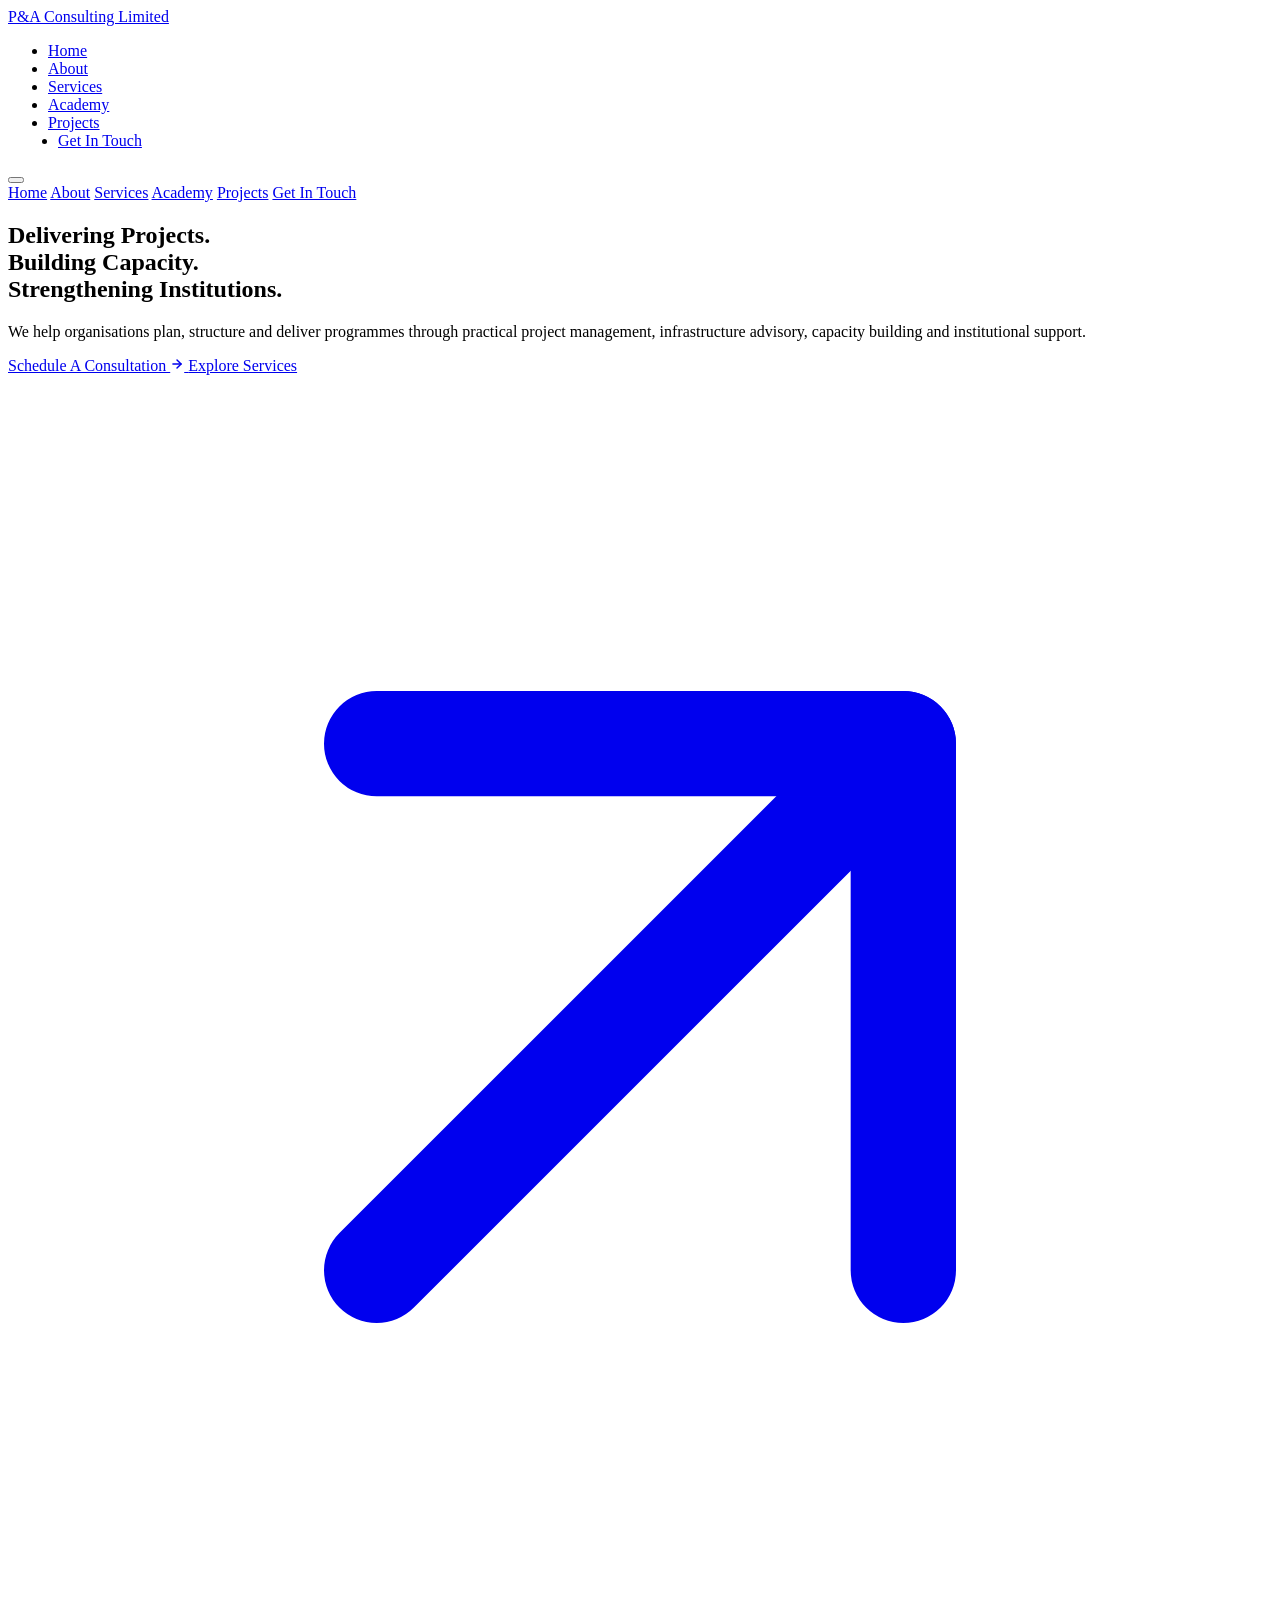
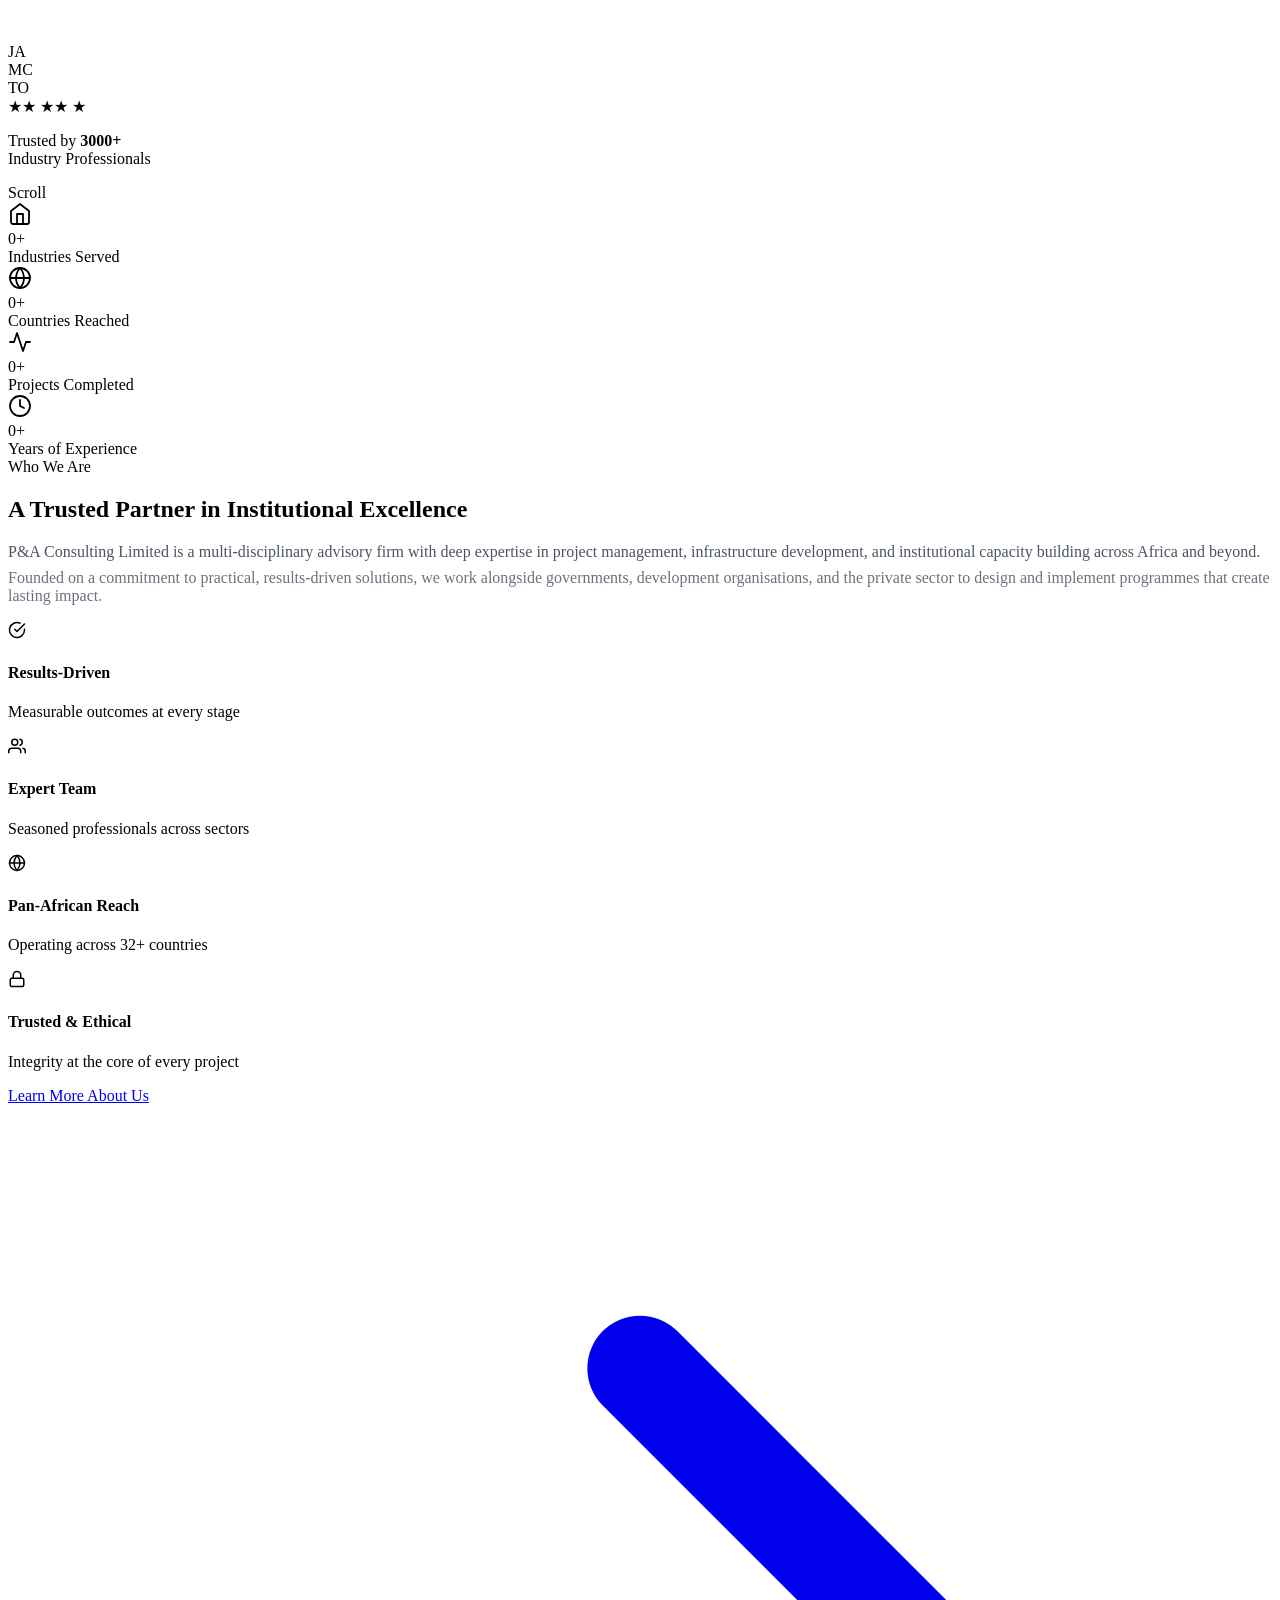
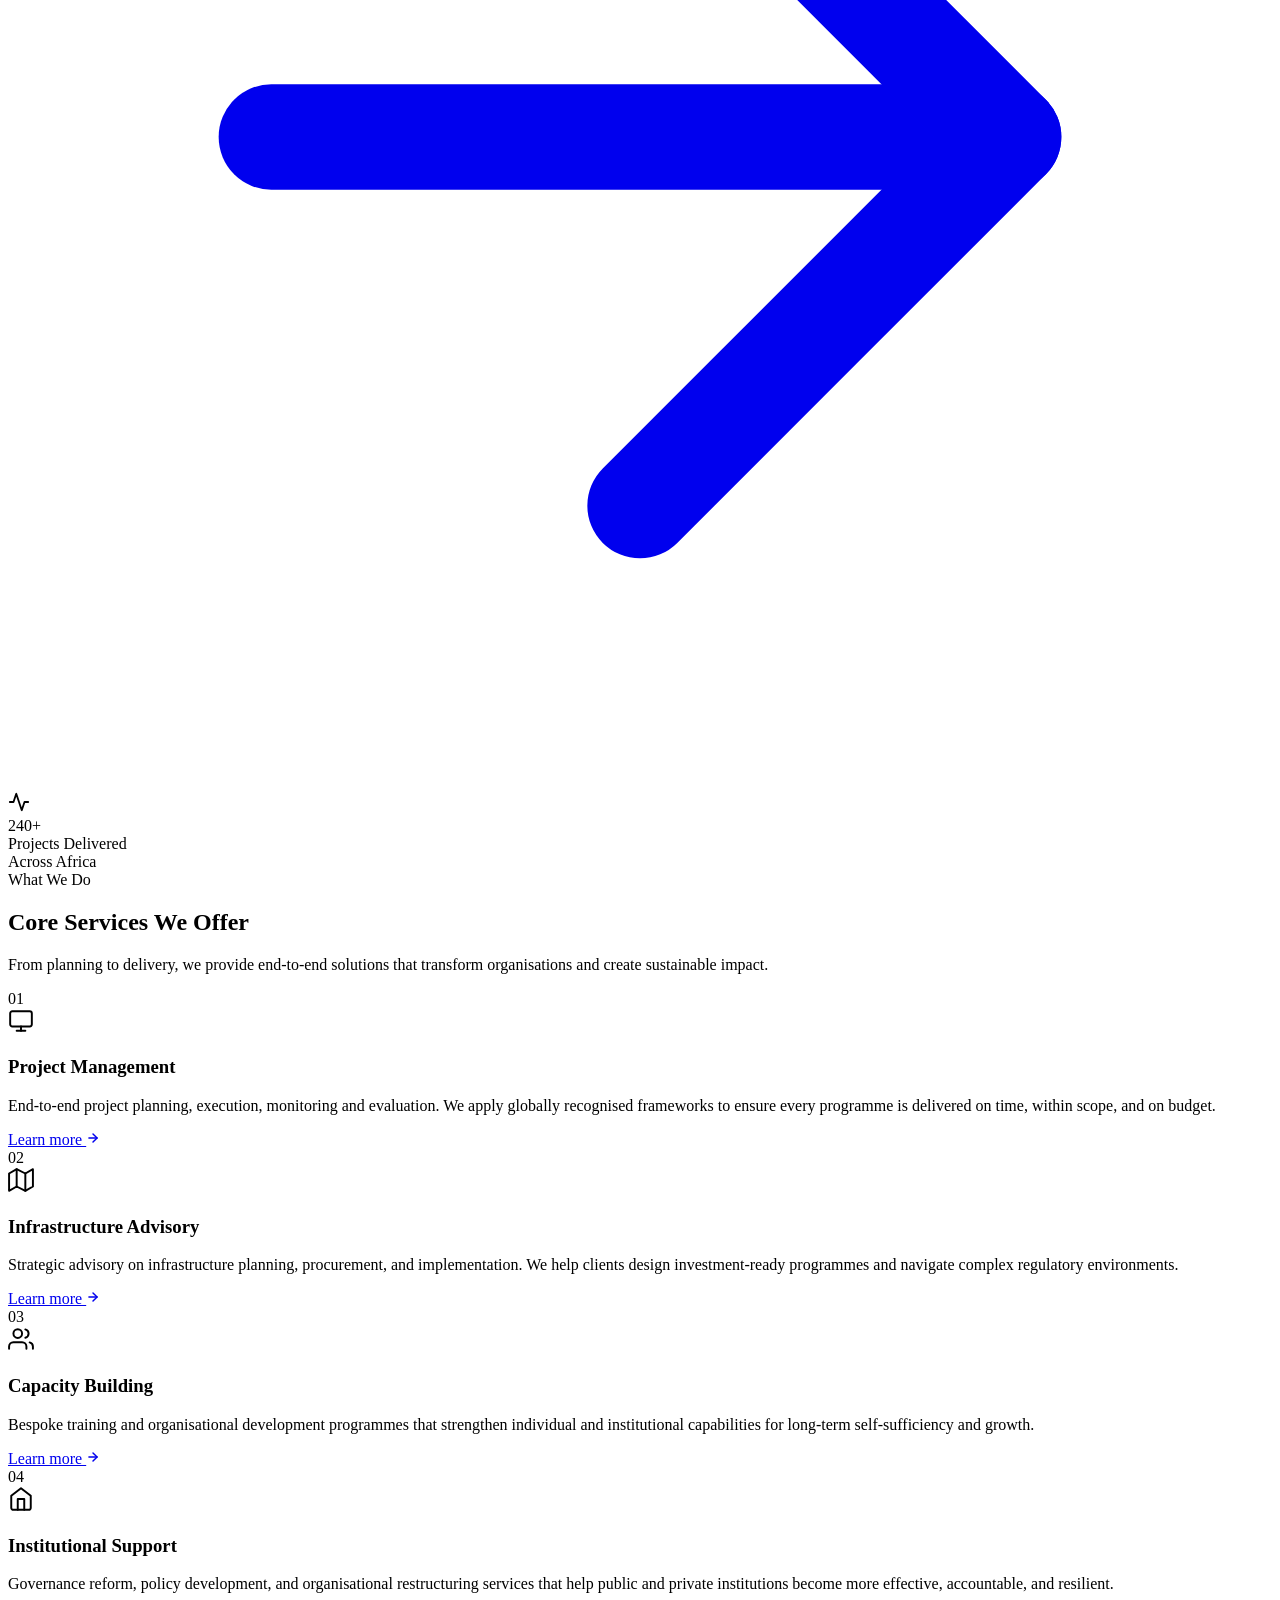
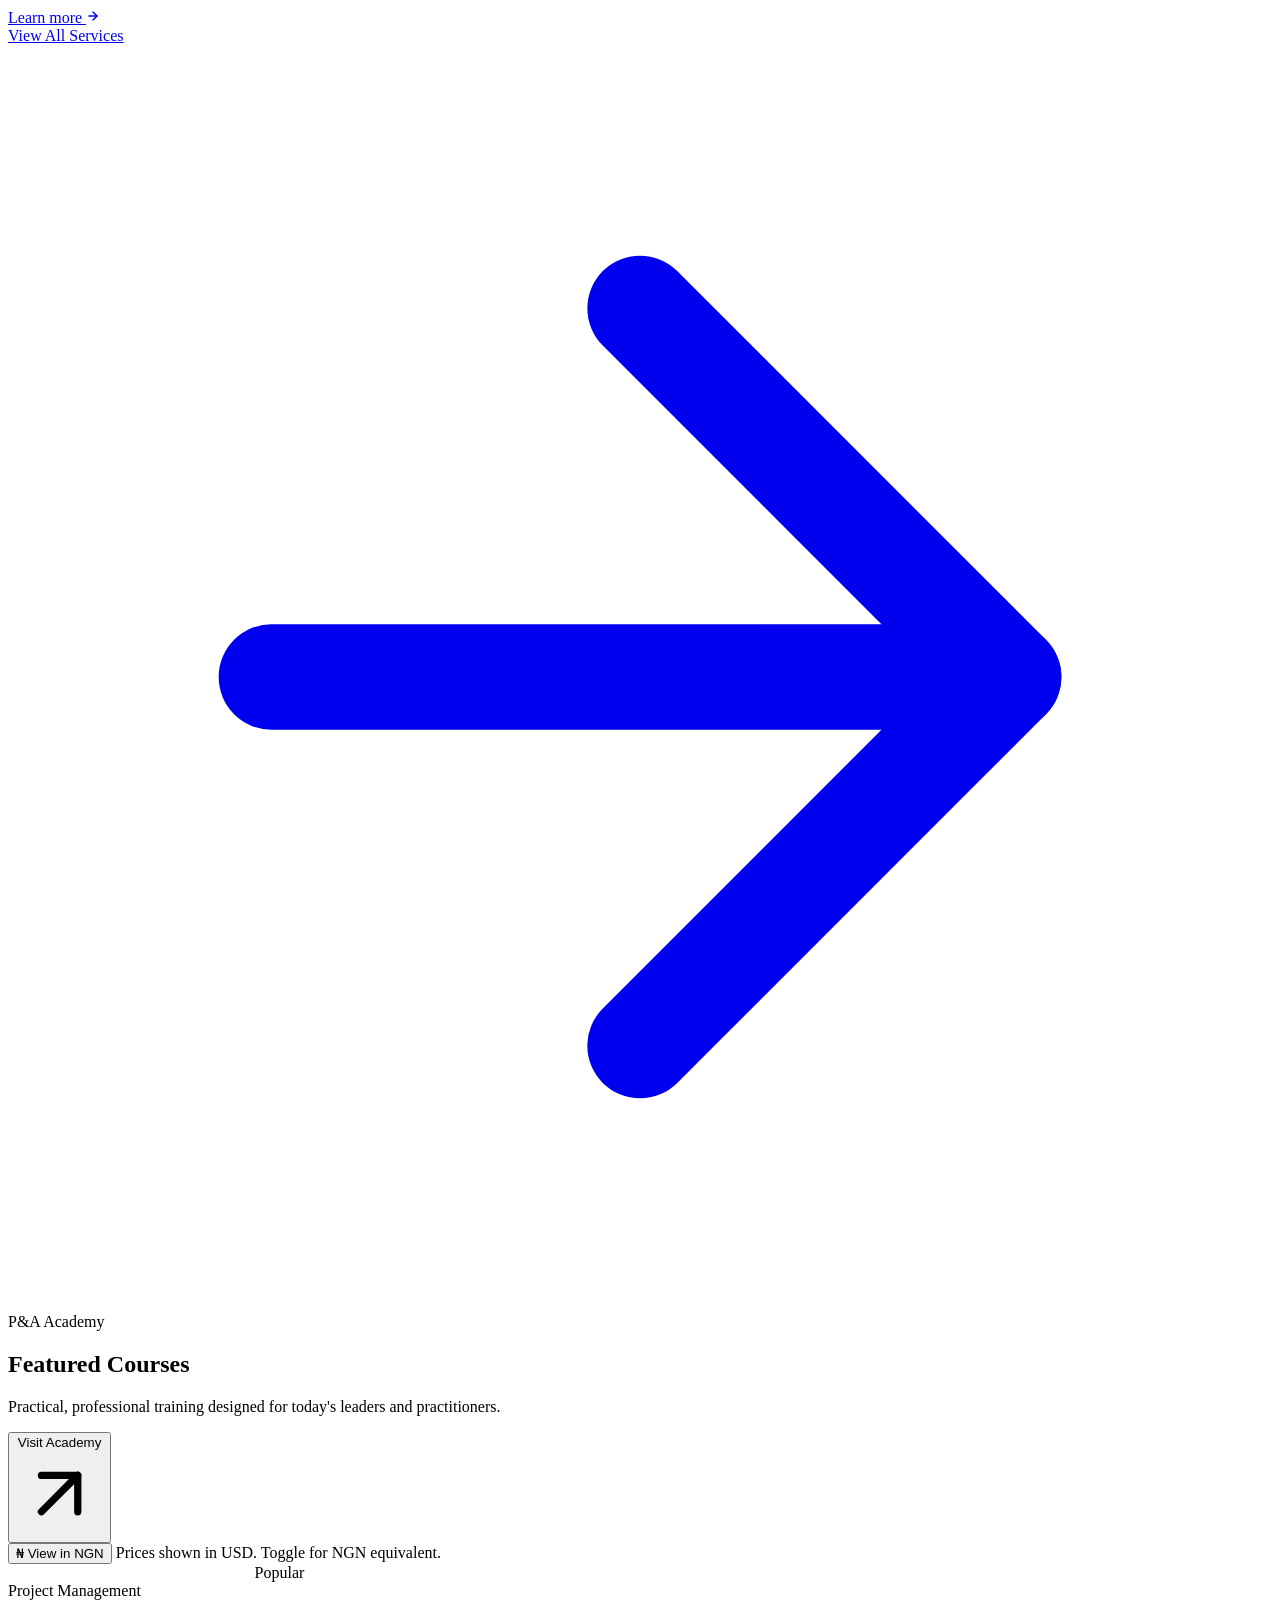
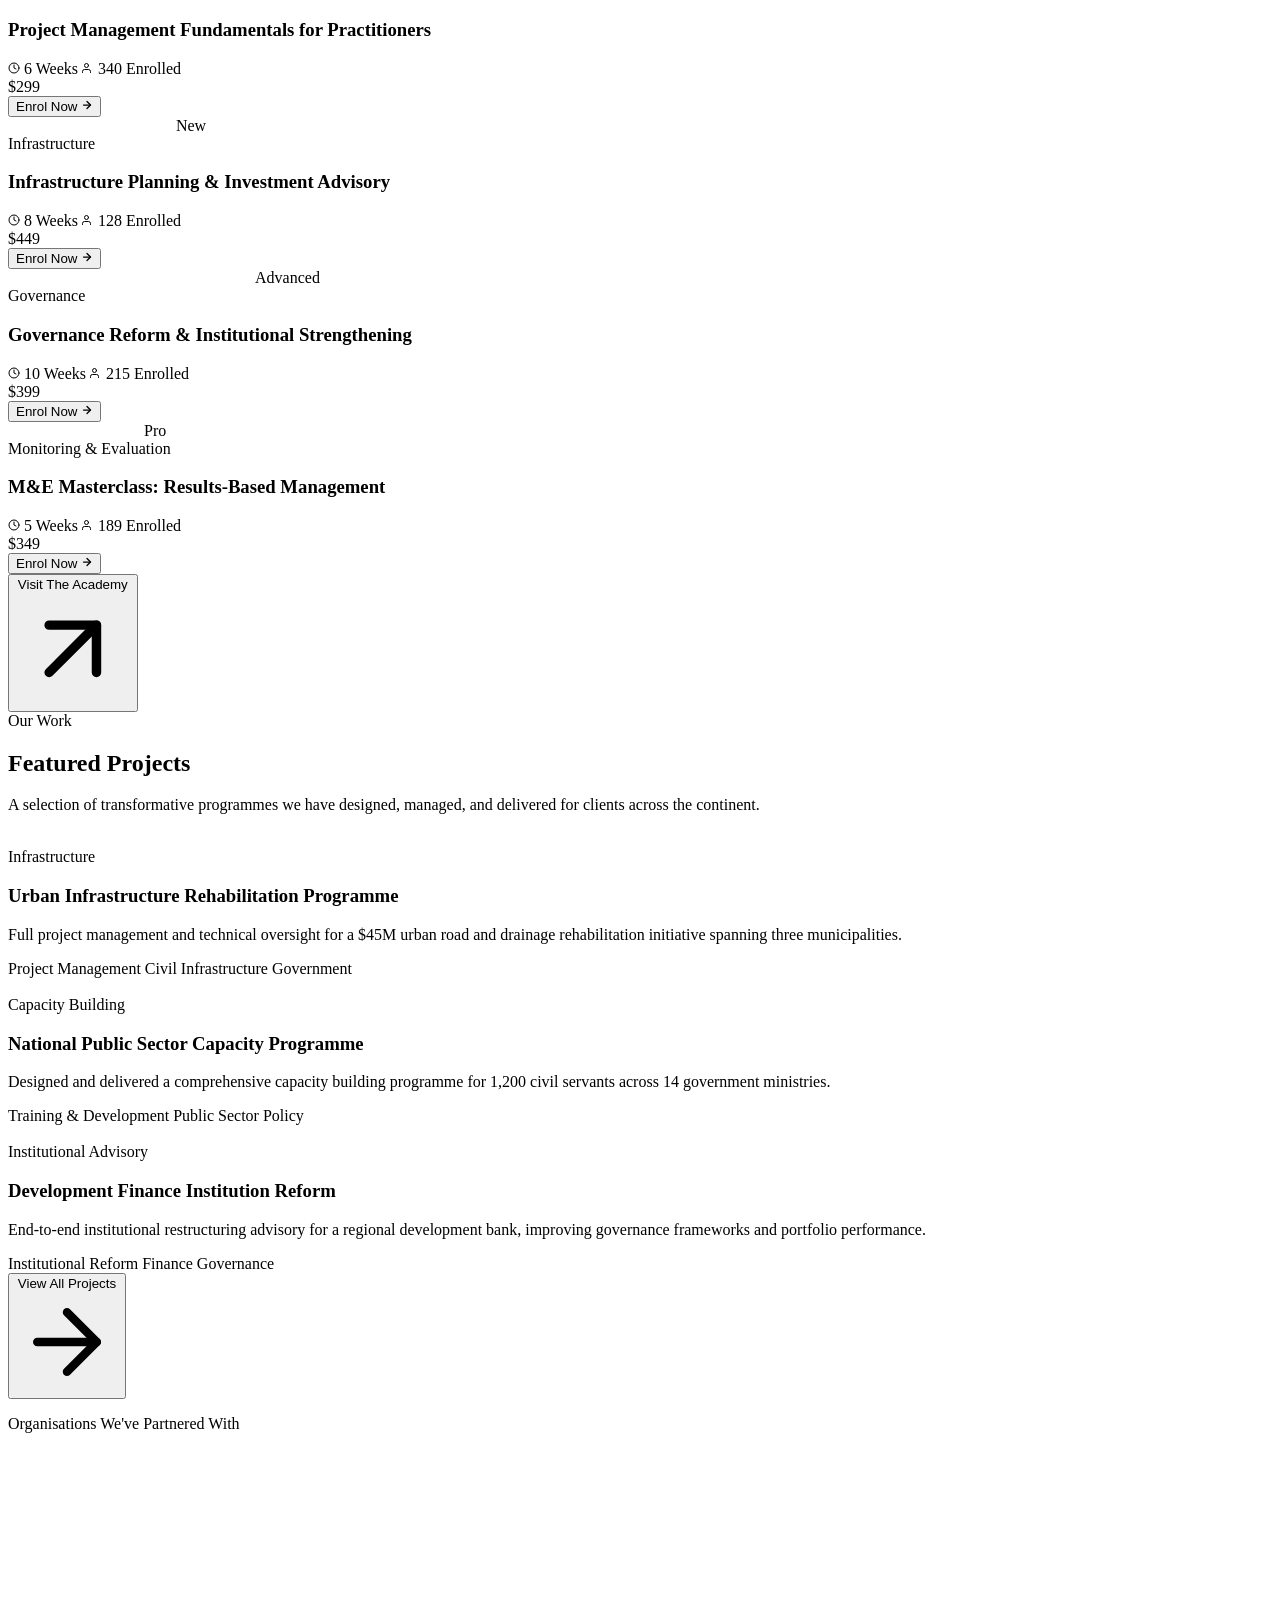
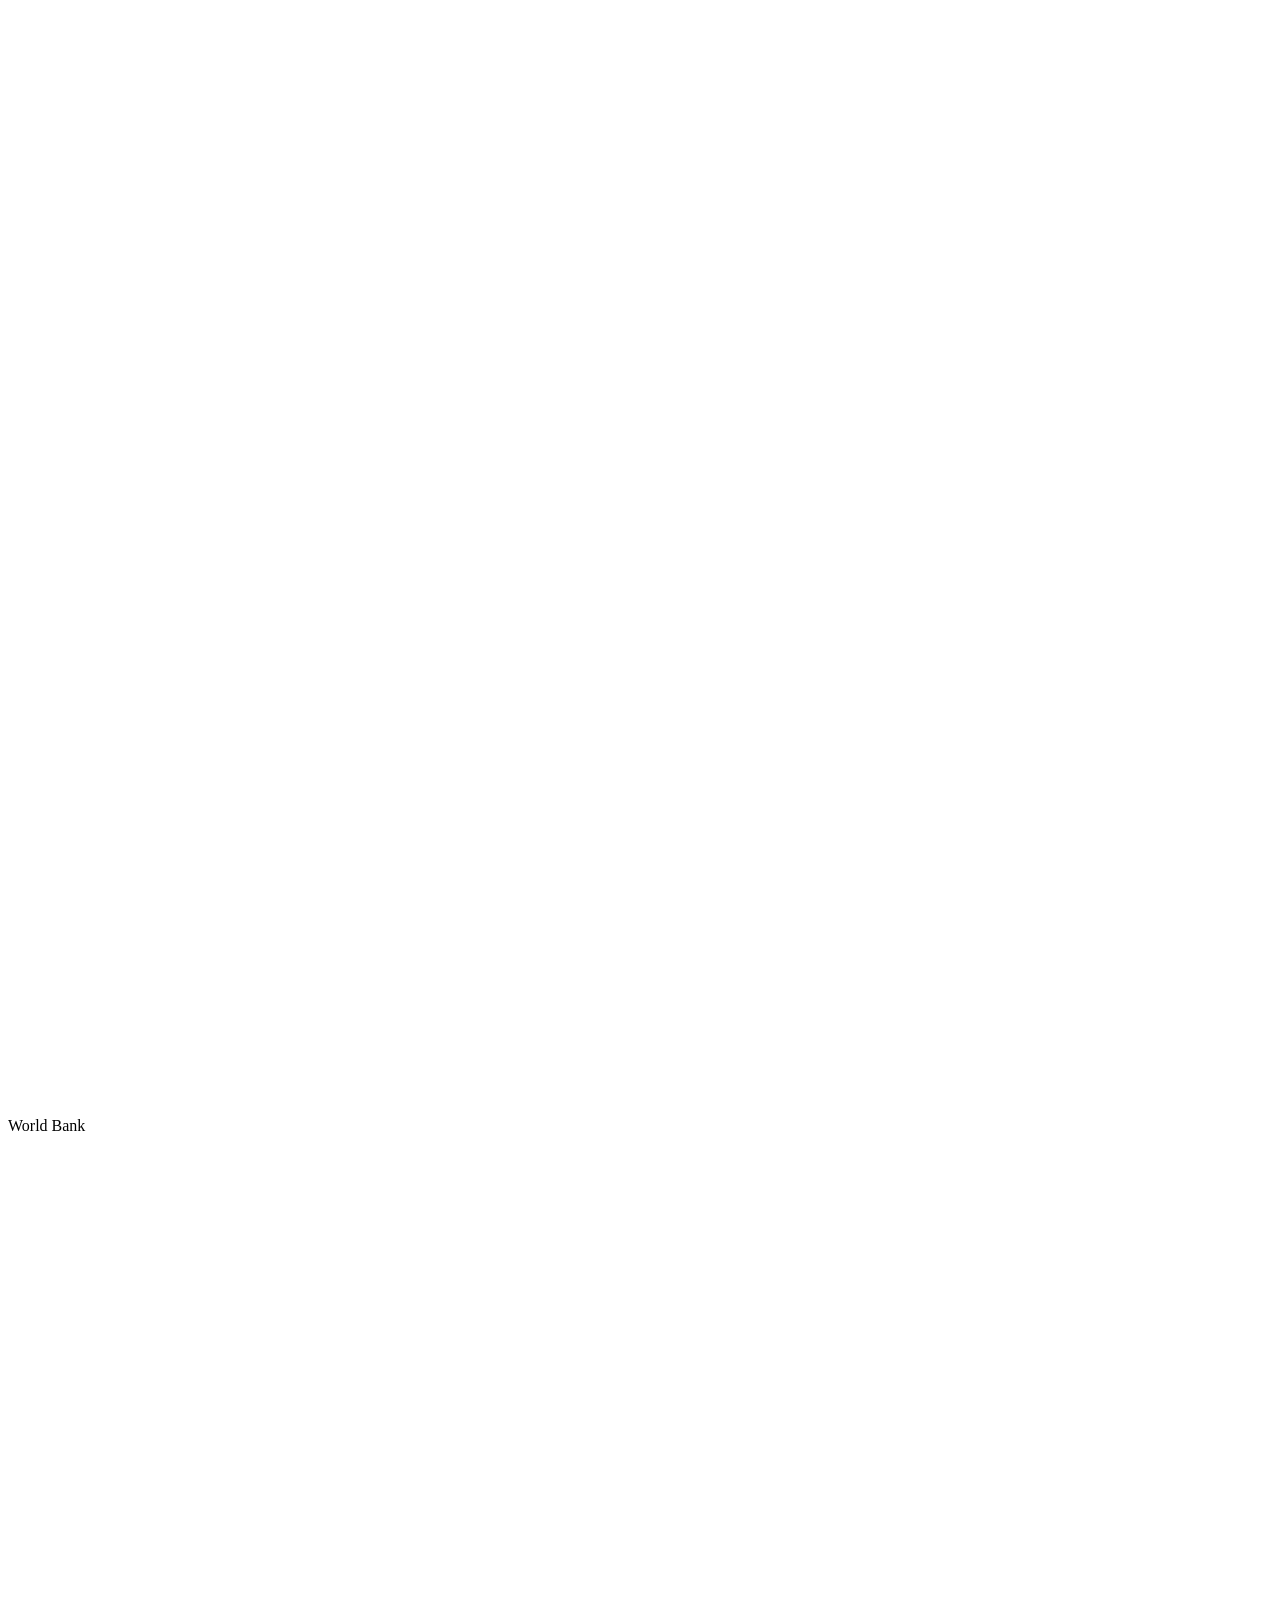
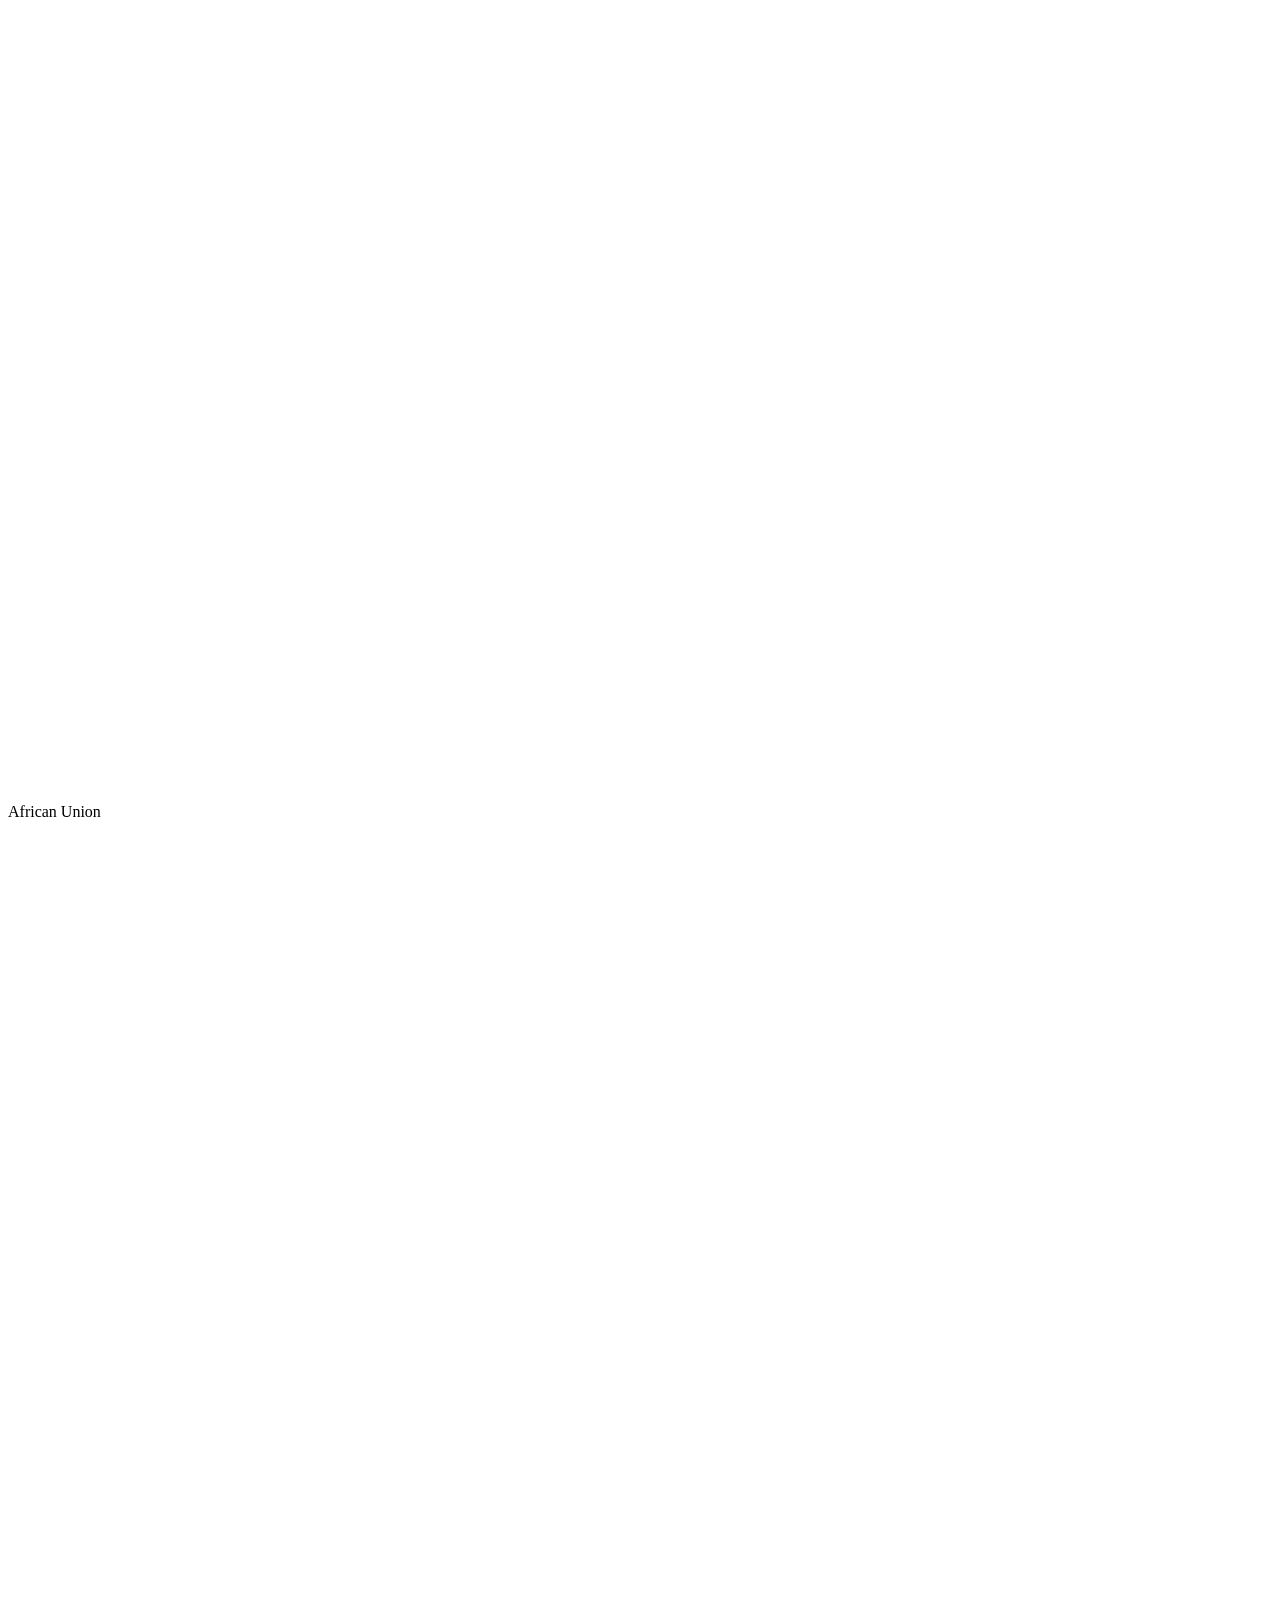
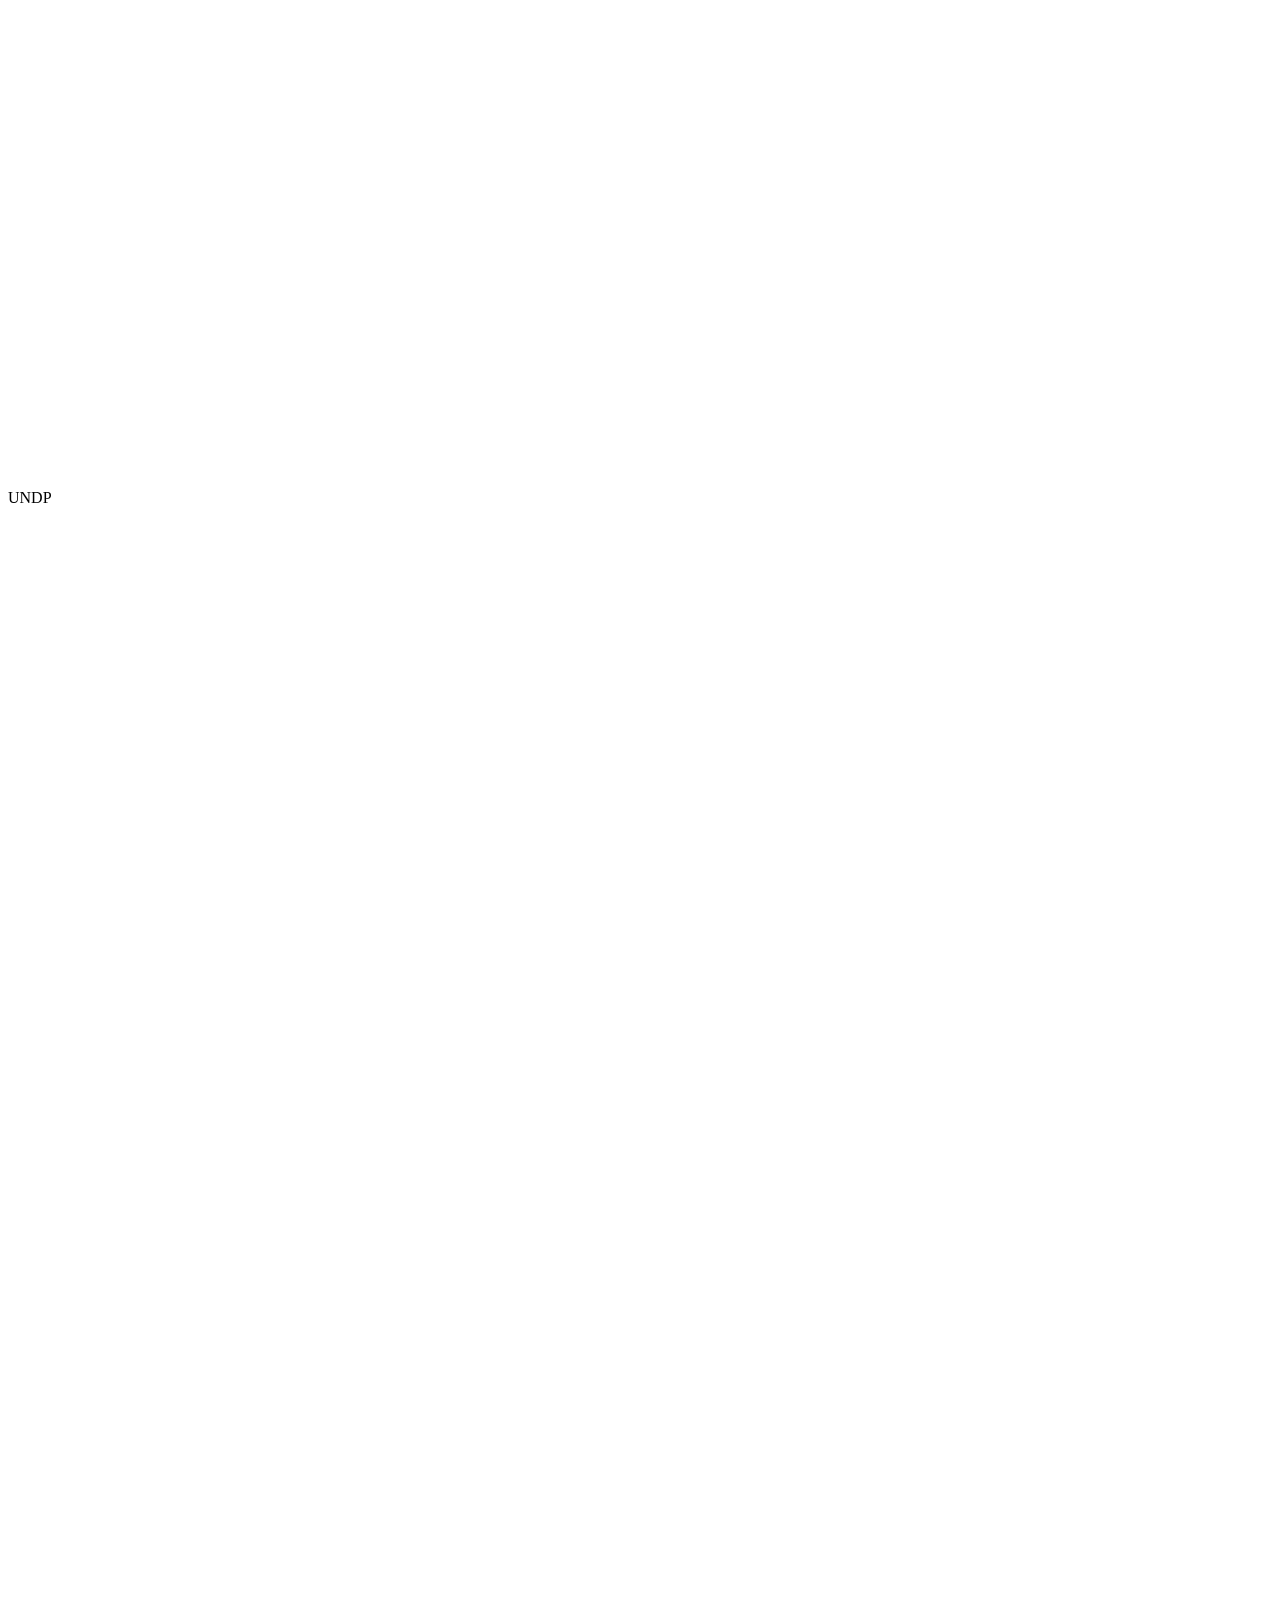
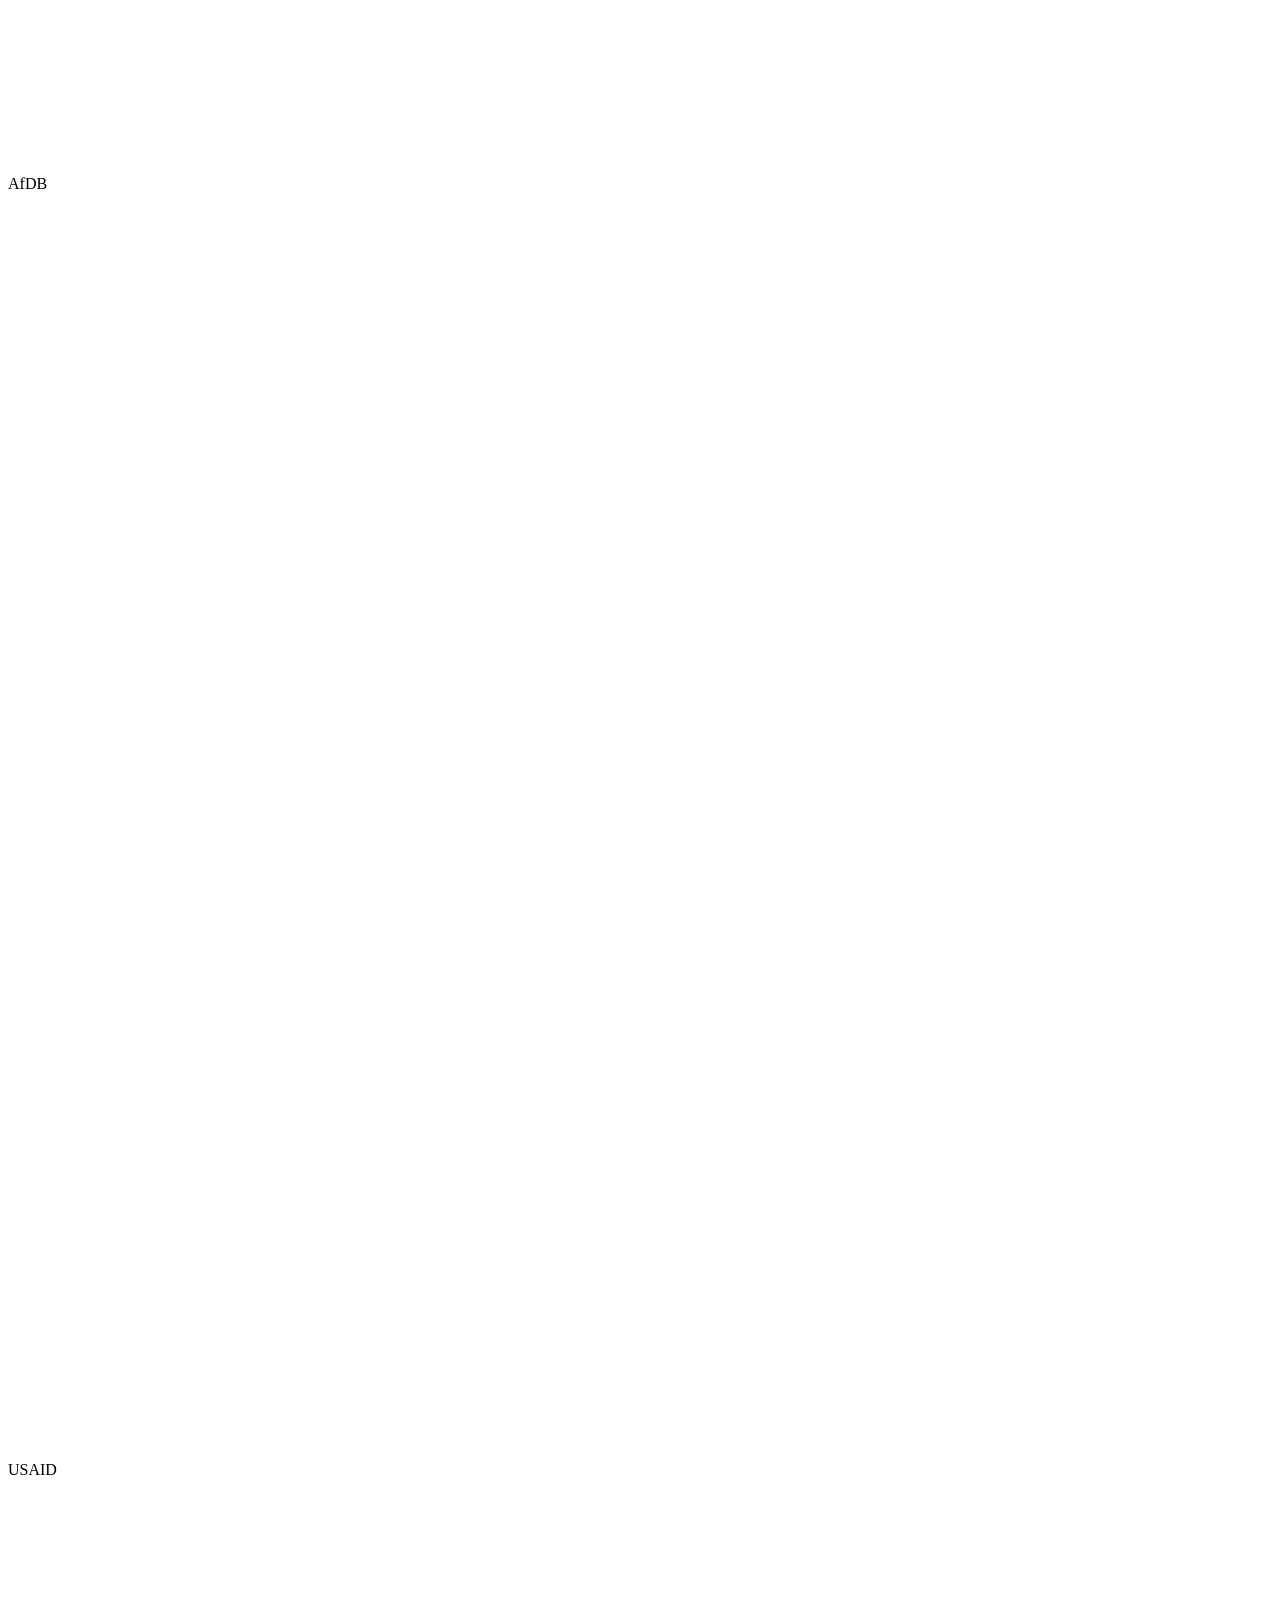
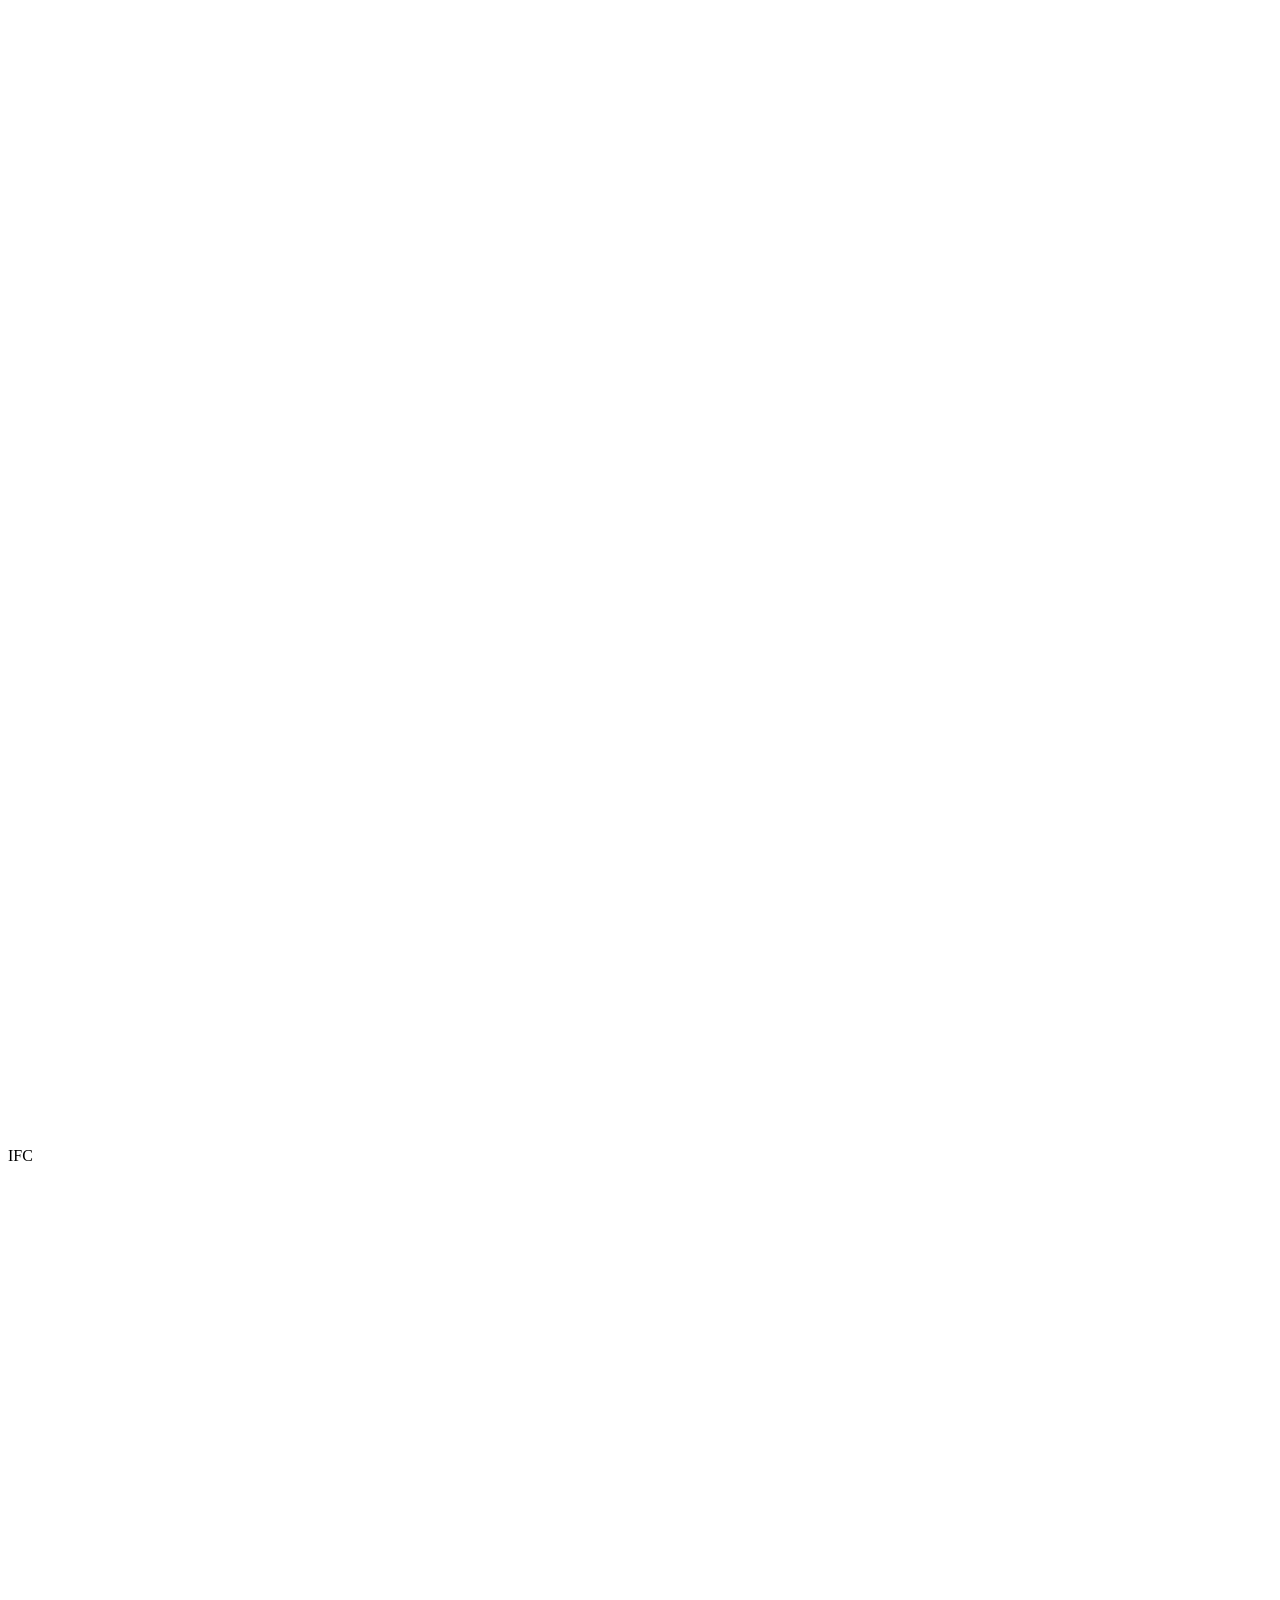
==== commit 88bf2b54: "Add files via upload" ====
--- a/index.html
+++ b/index.html
@@ -1,3 +1,4 @@
+
 <!DOCTYPE html>
 <html lang="en">
 <head>
@@ -11,795 +12,7 @@
   <!-- FIX 1: Preload hero bg image so it's ready on first paint (LCP improvement) -->
   <link rel="preload" as="image" href="https://images.unsplash.com/photo-1522071820081-009f0129c71c?w=1600&q=80&fit=crop" fetchpriority="high" />
 
-<style>
-/* ═══════════════════════════════════════
-   RESET & BASE
-═══════════════════════════════════════ */
-*, *::before, *::after { box-sizing: border-box; margin: 0; padding: 0; }
-html { scroll-behavior: smooth; }
-body {
-  font-family: 'DM Sans', sans-serif;
-  background: #0B1C3D;
-  color: #fff;
-  overflow-x: hidden;
-  -webkit-font-smoothing: antialiased;
-}
-:root {
-  --navy:   #0B1C3D;
-  --deep:   #0D2350;
-  --mid:    #1A3A6B;
-  --accent: #2563EB;
-  --bright: #3B82F6;
-  --gold:   #F59E0B;
-  --nav-h:  72px;
-}
-a:focus-visible, button:focus-visible {
-  outline: 2px solid var(--bright);
-  outline-offset: 3px;
-  border-radius: 6px;
-}
-
-/* ═══════════════════════════════════════
-   SHARED SECTION UTILITIES
-═══════════════════════════════════════ */
-.section-wrap { max-width: 1200px; margin: 0 auto; padding: 0 24px; }
-.section-tag {
-  display: inline-flex; align-items: center; gap: 8px;
-  font-size: 0.75rem; font-weight: 600; letter-spacing: 0.12em;
-  text-transform: uppercase; margin-bottom: 16px;
-}
-.section-tag .tag-dot { width: 6px; height: 6px; border-radius: 50%; background: var(--accent); flex-shrink: 0; }
-.section-heading { font-family: 'Sora', sans-serif; font-weight: 800; line-height: 1.1; letter-spacing: -0.025em; }
-
-.btn-solid-accent {
-  display: inline-flex; align-items: center; gap: 10px;
-  padding: 14px 28px; border-radius: 50px; background: var(--accent); color: #fff;
-  font-size: 0.9rem; font-weight: 600; text-decoration: none;
-  transition: background 0.25s, transform 0.2s, box-shadow 0.25s;
-  box-shadow: 0 4px 24px rgba(37,99,235,0.35); cursor: pointer; border: none; font-family: 'DM Sans', sans-serif;
-}
-.btn-solid-accent:hover { background: #1d4ed8; transform: translateY(-2px); box-shadow: 0 8px 32px rgba(37,99,235,0.45); }
-.btn-outline-white {
-  display: inline-flex; align-items: center; gap: 10px;
-  padding: 14px 28px; border-radius: 50px; background: transparent; color: #fff;
-  font-size: 0.9rem; font-weight: 500; text-decoration: none;
-  border: 1.5px solid rgba(255,255,255,0.5);
-  transition: border-color 0.25s, background 0.25s, transform 0.2s; cursor: pointer; font-family: 'DM Sans', sans-serif;
-}
-.btn-outline-white:hover { border-color: #fff; background: rgba(255,255,255,0.07); transform: translateY(-2px); }
-.btn-outline-navy {
-  display: inline-flex; align-items: center; gap: 10px;
-  padding: 14px 28px; border-radius: 50px; background: transparent; color: var(--navy);
-  font-size: 0.9rem; font-weight: 600; text-decoration: none; border: 1.5px solid var(--navy);
-  transition: background 0.25s, color 0.25s, transform 0.2s; cursor: pointer; font-family: 'DM Sans', sans-serif;
-}
-.btn-outline-navy:hover { background: var(--navy); color: #fff; transform: translateY(-2px); }
-.btn-solid-white {
-  display: inline-flex; align-items: center; gap: 10px;
-  padding: 14px 28px; border-radius: 50px; background: #fff; color: var(--navy);
-  font-size: 0.9rem; font-weight: 600; text-decoration: none;
-  transition: background 0.2s, transform 0.2s, box-shadow 0.2s;
-  box-shadow: 0 4px 20px rgba(0,0,0,0.15);
-}
-.btn-solid-white:hover { background: #f0f4ff; transform: translateY(-2px); box-shadow: 0 8px 32px rgba(0,0,0,0.2); }
-.arr-icon { width: 18px; height: 18px; flex-shrink: 0; transition: transform 0.2s; }
-a:hover .arr-icon, button:hover .arr-icon { transform: translateX(3px); }
-
-.reveal {
-  opacity: 0; transform: translateY(32px);
-  transition: opacity 0.7s cubic-bezier(0.22,1,0.36,1), transform 0.7s cubic-bezier(0.22,1,0.36,1);
-}
-.reveal.visible { opacity: 1; transform: translateY(0); }
-.reveal-delay-1 { transition-delay: 0.1s; }
-.reveal-delay-2 { transition-delay: 0.2s; }
-.reveal-delay-3 { transition-delay: 0.3s; }
-.reveal-delay-4 { transition-delay: 0.4s; }
-
-/* ═══════════════════════════════════════
-   NAVBAR
-═══════════════════════════════════════ */
-#navbar {
-  position: fixed; top: 0; left: 0; right: 0;
-  height: var(--nav-h); z-index: 100;
-  transition: background 0.35s ease, backdrop-filter 0.35s ease, box-shadow 0.35s ease;
-}
-#navbar.scrolled {
-  background: rgba(11,28,61,0.88); backdrop-filter: blur(18px);
-  -webkit-backdrop-filter: blur(18px); box-shadow: 0 1px 24px rgba(0,0,0,0.35);
-}
-.nav-inner {
-  max-width: 1200px; margin: 0 auto; height: 100%;
-  padding: 0 24px; display: flex; align-items: center; justify-content: space-between;
-}
-.nav-logo {
-  font-family: 'Sora', sans-serif; font-weight: 700; font-size: 1.05rem;
-  letter-spacing: -0.01em; color: #fff; text-decoration: none; white-space: nowrap;
-}
-.nav-links { display: flex; align-items: center; gap: 6px; list-style: none; }
-.nav-links a {
-  font-size: 0.875rem; font-weight: 450; color: rgba(255,255,255,0.80);
-  text-decoration: none; padding: 6px 12px; border-radius: 6px;
-  transition: color 0.2s, background 0.2s; letter-spacing: 0.01em;
-}
-.nav-links a:hover { color: #fff; background: rgba(255,255,255,0.08); }
-/* FIX 5: Active nav link state for scroll-spy */
-.nav-links a.active {
-  color: #fff; background: rgba(255,255,255,0.11);
-}
-.btn-nav {
-  display: inline-flex; align-items: center; padding: 9px 20px; border-radius: 8px;
-  background: #fff; color: var(--navy) !important; font-size: 0.875rem !important;
-  font-weight: 600 !important; text-decoration: none;
-  transition: background 0.2s, transform 0.15s, box-shadow 0.2s !important;
-  box-shadow: 0 2px 12px rgba(0,0,0,0.18);
-}
-.btn-nav:hover { background: #f0f4ff !important; transform: translateY(-1px); box-shadow: 0 4px 20px rgba(0,0,0,0.22) !important; color: var(--navy) !important; }
-.btn-nav.active { background: #f0f4ff !important; }
-#hamburger {
-  display: none; flex-direction: column; justify-content: center;
-  gap: 5px; width: 40px; height: 40px; cursor: pointer;
-  background: transparent; border: none; padding: 4px; border-radius: 6px;
-  transition: background 0.2s;
-}
-#hamburger:hover { background: rgba(255,255,255,0.1); }
-.bar {
-  display: block; width: 24px; height: 2px; background: #fff;
-  border-radius: 2px; transition: transform 0.3s ease, opacity 0.3s ease; transform-origin: center;
-}
-#hamburger.open .bar:nth-child(1) { transform: translateY(7px) rotate(45deg); }
-#hamburger.open .bar:nth-child(2) { opacity: 0; transform: scaleX(0); }
-#hamburger.open .bar:nth-child(3) { transform: translateY(-7px) rotate(-45deg); }
-/* FIX 6: Mobile menu outside-click overlay */
-#menu-overlay {
-  position: fixed; inset: 0; top: var(--nav-h);
-  background: rgba(0,0,0,0.35); z-index: 98;
-  opacity: 0; pointer-events: none;
-  transition: opacity 0.3s;
-}
-#menu-overlay.open { opacity: 1; pointer-events: all; }
-#mobile-menu {
-  position: fixed; inset: 0; top: var(--nav-h);
-  background: rgba(11,28,61,0.97); backdrop-filter: blur(24px);
-  z-index: 99; display: flex; flex-direction: column;
-  align-items: center; justify-content: center; gap: 8px;
-  transform: translateX(100%); transition: transform 0.4s cubic-bezier(0.22,1,0.36,1);
-}
-#mobile-menu.open { transform: translateX(0); }
-#mobile-menu a {
-  font-family: 'Sora', sans-serif; font-size: 1.5rem; font-weight: 600;
-  color: rgba(255,255,255,0.85); text-decoration: none;
-  padding: 12px 28px; border-radius: 10px; transition: color 0.2s, background 0.2s;
-}
-#mobile-menu a:hover, #mobile-menu a.active { color: #fff; background: rgba(255,255,255,0.07); }
-#mobile-menu .btn-mob-cta {
-  margin-top: 24px; padding: 14px 40px; border-radius: 50px;
-  background: var(--accent); color: #fff; font-size: 1rem; font-weight: 600;
-}
-
-/* ═══════════════════════════════════════
-   TOAST NOTIFICATION
-═══════════════════════════════════════ */
-/* FIX 14: Coming-soon toast for placeholder links */
-.toast {
-  position: fixed; bottom: 96px; right: 28px; z-index: 400;
-  background: rgba(7,14,31,0.96); color: #fff;
-  padding: 11px 22px; border-radius: 50px;
-  font-size: 0.84rem; font-weight: 500;
-  border: 1px solid rgba(255,255,255,0.12);
-  backdrop-filter: blur(16px); -webkit-backdrop-filter: blur(16px);
-  transform: translateY(12px); opacity: 0;
-  transition: opacity 0.25s, transform 0.25s; pointer-events: none;
-  display: flex; align-items: center; gap: 8px;
-}
-.toast.show { opacity: 1; transform: translateY(0); }
-.toast-icon { width: 16px; height: 16px; color: #60a5fa; flex-shrink: 0; }
-
-/* ═══════════════════════════════════════
-   WHATSAPP FAB
-═══════════════════════════════════════ */
-/* FIX 7: WhatsApp floating action button */
-.wa-fab {
-  position: fixed; bottom: 28px; right: 28px; z-index: 200;
-  width: 56px; height: 56px; border-radius: 50%;
-  background: #25D366;
-  display: flex; align-items: center; justify-content: center;
-  box-shadow: 0 4px 20px rgba(37,211,102,0.40);
-  transition: transform 0.2s, box-shadow 0.2s; text-decoration: none;
-}
-.wa-fab:hover { transform: scale(1.08) translateY(-2px); box-shadow: 0 8px 28px rgba(37,211,102,0.55); }
-.wa-fab svg { color: #fff; }
-.wa-fab-label {
-  position: absolute; right: 66px;
-  background: rgba(7,14,31,0.9); color: #fff;
-  font-size: 0.75rem; font-weight: 600;
-  padding: 6px 12px; border-radius: 50px;
-  white-space: nowrap; opacity: 0; pointer-events: none;
-  transition: opacity 0.2s; backdrop-filter: blur(8px);
-}
-.wa-fab:hover .wa-fab-label { opacity: 1; }
-
-/* ═══════════════════════════════════════
-   HERO
-═══════════════════════════════════════ */
-#hero {
-  position: relative; min-height: 100vh;
-  display: flex; align-items: center; overflow: hidden;
-}
-.hero-bg {
-  position: absolute; inset: 0;
-  background-image: url('https://images.unsplash.com/photo-1522071820081-009f0129c71c?w=1600&q=80&fit=crop');
-  background-size: cover; background-position: center 30%;
-  transform: scale(1.04); transition: transform 8s ease-out;
-}
-#hero.loaded .hero-bg { transform: scale(1); }
-.hero-overlay {
-  position: absolute; inset: 0;
-  background: linear-gradient(108deg,rgba(11,28,61,0.97) 0%,rgba(13,35,80,0.93) 35%,rgba(18,46,95,0.82) 58%,rgba(26,58,107,0.55) 80%,rgba(26,58,107,0.30) 100%);
-  z-index: 1;
-}
-.hero-grain {
-  position: absolute; inset: 0;
-  background-image: url("data:image/svg+xml,%3Csvg viewBox='0 0 256 256' xmlns='http://www.w3.org/2000/svg'%3E%3Cfilter id='n'%3E%3CfeTurbulence type='fractalNoise' baseFrequency='0.9' numOctaves='4' stitchTiles='stitch'/%3E%3C/filter%3E%3Crect width='100%25' height='100%25' filter='url(%23n)' opacity='0.035'/%3E%3C/svg%3E");
-  background-repeat: repeat; background-size: 200px 200px;
-  z-index: 2; opacity: 0.4; pointer-events: none;
-}
-.hero-content {
-  position: relative; z-index: 3; width: 100%;
-  max-width: 1200px; margin: 0 auto; padding: 0 24px;
-  padding-top: calc(var(--nav-h) + 48px); padding-bottom: 80px;
-}
-.hero-headline {
-  font-family: 'Sora', sans-serif;
-  font-size: clamp(2.4rem, 5.5vw, 4.1rem);
-  font-weight: 800; line-height: 1.12; letter-spacing: -0.025em;
-  color: #fff; max-width: 700px; margin-bottom: 20px;
-}
-.hero-sub {
-  font-size: clamp(0.95rem, 1.6vw, 1.05rem); font-weight: 400; line-height: 1.65;
-  color: rgba(255,255,255,0.70); max-width: 540px; margin-bottom: 40px; letter-spacing: 0.01em;
-}
-.cta-group { display: flex; flex-wrap: wrap; gap: 14px; align-items: center; margin-bottom: 56px; }
-.btn-primary {
-  display: inline-flex; align-items: center; gap: 10px;
-  padding: 14px 26px; border-radius: 50px; background: #fff; color: var(--navy);
-  font-size: 0.9rem; font-weight: 600; letter-spacing: 0.01em; text-decoration: none;
-  transition: background 0.25s, transform 0.2s, box-shadow 0.25s;
-  box-shadow: 0 4px 24px rgba(0,0,0,0.22);
-}
-.btn-primary:hover { background: #f0f4ff; transform: translateY(-2px); box-shadow: 0 8px 32px rgba(0,0,0,0.32); }
-.btn-primary .btn-icon {
-  color: #f0f4ff; display: inline-flex; align-items: center; justify-content: center;
-  width: 28px; height: 28px; border-radius: 50%; background: var(--navy);
-  flex-shrink: 0; transition: background 0.2s, transform 0.2s;
-}
-.btn-primary:hover .btn-icon { transform: translateX(2px); background: var(--accent); }
-.btn-secondary {
-  display: inline-flex; align-items: center; gap: 10px;
-  padding: 14px 26px; border-radius: 50px; background: transparent; color: #fff;
-  font-size: 0.9rem; font-weight: 500; text-decoration: none;
-  border: 1.5px solid rgba(255,255,255,0.55);
-  transition: border-color 0.25s, background 0.25s, transform 0.2s;
-}
-.btn-secondary:hover { border-color: rgba(255,255,255,0.9); background: rgba(255,255,255,0.06); transform: translateY(-2px); }
-.btn-secondary .ext-icon { width: 18px; height: 18px; opacity: 0.8; transition: opacity 0.2s, transform 0.2s; }
-.btn-secondary:hover .ext-icon { opacity: 1; transform: translate(2px,-2px); }
-.trust-bar { display: flex; align-items: center; gap: 16px; }
-.avatar-stack { display: flex; align-items: center; }
-/* FIX 9: Self-hosted initials avatars (no randomuser.me dependency) */
-.avatar-init {
-  width: 44px; height: 44px; border-radius: 50%;
-  border: 2.5px solid rgba(11,28,61,0.9);
-  display: flex; align-items: center; justify-content: center;
-  font-size: 0.68rem; font-weight: 700;
-  color: rgba(255,255,255,0.92); font-family: 'Sora', sans-serif;
-  margin-left: -10px; flex-shrink: 0; transition: transform 0.2s;
-}
-.avatar-init:first-child { margin-left: 0; }
-.avatar-init:hover { transform: scale(1.08) translateY(-2px); z-index: 10; }
-.av1 { background: #1e40af; }
-.av2 { background: #065f46; }
-.av3 { background: #92400e; }
-.trust-text { display: flex; flex-direction: column; gap: 2px; }
-.stars { display: flex; gap: 3px; }
-.star { color: var(--gold); font-size: 0.9rem; }
-.trust-label { font-size: 0.78rem; font-weight: 400; color: rgba(255,255,255,0.65); line-height: 1.3; }
-.trust-label strong { font-weight: 600; color: rgba(255,255,255,0.88); }
-@keyframes fadeUp {
-  from { opacity: 0; transform: translateY(28px); }
-  to   { opacity: 1; transform: translateY(0); }
-}
-.anim-1 { animation: fadeUp 0.72s cubic-bezier(0.22,1,0.36,1) 0.15s both; }
-.anim-2 { animation: fadeUp 0.72s cubic-bezier(0.22,1,0.36,1) 0.30s both; }
-.anim-3 { animation: fadeUp 0.72s cubic-bezier(0.22,1,0.36,1) 0.45s both; }
-.anim-4 { animation: fadeUp 0.72s cubic-bezier(0.22,1,0.36,1) 0.60s both; }
-.scroll-cue {
-  position: absolute; bottom: 36px; left: 50%; transform: translateX(-50%);
-  z-index: 4; display: flex; flex-direction: column; align-items: center;
-  gap: 6px; opacity: 0.45; cursor: pointer; transition: opacity 0.2s;
-}
-.scroll-cue:hover { opacity: 0.75; }
-.scroll-cue span { font-size: 0.65rem; letter-spacing: 0.14em; text-transform: uppercase; }
-.scroll-line {
-  width: 1.5px; height: 40px;
-  background: linear-gradient(to bottom, rgba(255,255,255,0.8), transparent);
-  animation: scrollPulse 2s ease-in-out infinite;
-}
-@keyframes scrollPulse {
-  0%,100% { opacity: 0.4; transform: scaleY(1); }
-  50%      { opacity: 0.9; transform: scaleY(0.6); }
-}
-
-/* ═══════════════════════════════════════
-   STATS / COUNTER SECTION
-═══════════════════════════════════════ */
-#stats {
-  background: linear-gradient(135deg, #0a1628 0%, #0d2045 50%, #0f2655 100%);
-  padding: 80px 0; position: relative; overflow: hidden;
-}
-#stats::before {
-  content: ''; position: absolute; inset: 0;
-  background: radial-gradient(ellipse 60% 80% at 50% 50%, rgba(37,99,235,0.08) 0%, transparent 70%);
-  pointer-events: none;
-}
-#stats::after {
-  content: ''; position: absolute; inset: 0;
-  background-image:
-    linear-gradient(rgba(255,255,255,0.025) 1px, transparent 1px),
-    linear-gradient(90deg, rgba(255,255,255,0.025) 1px, transparent 1px);
-  background-size: 60px 60px; pointer-events: none;
-}
-.stats-grid {
-  display: grid; grid-template-columns: repeat(4, 1fr);
-  gap: 0; position: relative; z-index: 1;
-}
-.stat-item {
-  display: flex; flex-direction: column; align-items: center;
-  padding: 48px 24px; position: relative; text-align: center;
-  transition: background 0.3s;
-}
-.stat-item:not(:last-child)::after {
-  content: ''; position: absolute; right: 0; top: 50%; transform: translateY(-50%);
-  width: 1px; height: 60%;
-  background: linear-gradient(to bottom, transparent, rgba(255,255,255,0.15), transparent);
-}
-.stat-item:hover { background: rgba(255,255,255,0.03); }
-.stat-icon-wrap {
-  width: 52px; height: 52px; border-radius: 14px;
-  background: rgba(37,99,235,0.15); border: 1px solid rgba(37,99,235,0.3);
-  display: flex; align-items: center; justify-content: center;
-  margin-bottom: 20px; transition: background 0.3s, border-color 0.3s;
-}
-.stat-item:hover .stat-icon-wrap { background: rgba(37,99,235,0.25); border-color: rgba(37,99,235,0.5); }
-.stat-icon-wrap svg { color: #60a5fa; }
-.stat-number {
-  font-family: 'Sora', sans-serif;
-  font-size: clamp(2.4rem, 4vw, 3.5rem); font-weight: 800; letter-spacing: -0.03em;
-  color: #fff; line-height: 1; margin-bottom: 8px;
-  background: linear-gradient(135deg, #fff 0%, rgba(255,255,255,0.75) 100%);
-  -webkit-background-clip: text; -webkit-text-fill-color: transparent; background-clip: text;
-}
-.stat-suffix {
-  font-family: 'Sora', sans-serif; font-size: clamp(1.6rem, 2.5vw, 2.2rem); font-weight: 800;
-  background: linear-gradient(135deg, #3b82f6 0%, #60a5fa 100%);
-  -webkit-background-clip: text; -webkit-text-fill-color: transparent; background-clip: text;
-}
-.stat-label {
-  font-size: 0.75rem; font-weight: 500; color: rgba(255,255,255,0.55);
-  text-transform: uppercase; letter-spacing: 0.08em;
-}
-
-/* ═══════════════════════════════════════
-   ABOUT SECTION
-═══════════════════════════════════════ */
-#about { background: #ffffff; padding: 100px 0; color: var(--navy); }
-.about-eyebrow { color: var(--accent); }
-.about-heading {
-  font-family: 'Sora', sans-serif;
-  font-size: clamp(2rem, 3.5vw, 2.8rem); font-weight: 800;
-  letter-spacing: -0.025em; line-height: 1.1; color: var(--navy); max-width: 600px; margin-bottom: 28px;
-}
-.about-grid { display: grid; grid-template-columns: 1fr 1fr; gap: 64px; align-items: center; }
-.about-text-col { display: flex; flex-direction: column; }
-.about-body { font-size: 1rem; line-height: 1.8; color: #4b5563; margin-bottom: 20px; }
-.about-pillars { display: grid; grid-template-columns: 1fr 1fr; gap: 16px; margin: 28px 0 36px; }
-.about-pillar {
-  display: flex; align-items: flex-start; gap: 12px; padding: 16px; border-radius: 12px;
-  background: #f8faff; border: 1px solid #e5edff;
-  transition: border-color 0.2s, box-shadow 0.2s;
-}
-.about-pillar:hover { border-color: #bfccff; box-shadow: 0 4px 16px rgba(37,99,235,0.08); }
-.pillar-icon {
-  width: 36px; height: 36px; border-radius: 8px; background: rgba(37,99,235,0.1);
-  flex-shrink: 0; display: flex; align-items: center; justify-content: center;
-}
-.pillar-icon svg { color: var(--accent); }
-.pillar-text h4 { font-family: 'Sora', sans-serif; font-size: 0.825rem; font-weight: 700; color: var(--navy); margin-bottom: 2px; }
-.pillar-text p { font-size: 0.78rem; color: #6b7280; line-height: 1.4; }
-.about-img-col { position: relative; }
-.about-img-main {
-  width: 100%; border-radius: 20px; overflow: hidden;
-  box-shadow: 0 24px 64px rgba(11,28,61,0.14); aspect-ratio: 4/5; position: relative;
-}
-.about-img-main img { width: 100%; height: 100%; object-fit: cover; display: block; transition: transform 0.6s ease; }
-.about-img-main:hover img { transform: scale(1.03); }
-.about-float-card {
-  position: absolute; bottom: -24px; left: -28px;
-  background: #fff; border-radius: 16px; padding: 20px 24px;
-  box-shadow: 0 12px 40px rgba(11,28,61,0.14);
-  display: flex; align-items: center; gap: 16px; min-width: 220px;
-  border: 1px solid rgba(37,99,235,0.1); z-index: 2;
-}
-.float-card-icon {
-  width: 48px; height: 48px; border-radius: 12px;
-  background: linear-gradient(135deg, var(--accent), #1d4ed8);
-  display: flex; align-items: center; justify-content: center; flex-shrink: 0;
-}
-.float-card-icon svg { color: #fff; }
-.float-card-text .fct-num { font-family: 'Sora', sans-serif; font-size: 1.6rem; font-weight: 800; color: var(--navy); line-height: 1; }
-.float-card-text .fct-label { font-size: 0.75rem; color: #6b7280; font-weight: 500; margin-top: 2px; }
-.about-img-col::before {
-  content: ''; position: absolute; top: -20px; right: -20px;
-  width: 70%; height: 70%;
-  background: linear-gradient(135deg, rgba(37,99,235,0.08), rgba(37,99,235,0.02));
-  border-radius: 20px; z-index: -1; border: 1px solid rgba(37,99,235,0.12);
-}
-
-/* ═══════════════════════════════════════
-   SERVICES SECTION
-═══════════════════════════════════════ */
-#services {
-  background: linear-gradient(160deg, #091529 0%, #0d2045 40%, #0f2655 70%, #111c3a 100%);
-  padding: 100px 0; position: relative; overflow: hidden;
-}
-#services::before {
-  content: ''; position: absolute; top: -200px; right: -200px;
-  width: 600px; height: 600px; border-radius: 50%;
-  background: radial-gradient(circle, rgba(37,99,235,0.09) 0%, transparent 70%); pointer-events: none;
-}
-.services-header { text-align: center; max-width: 620px; margin: 0 auto 60px; }
-.services-eyebrow { color: #60a5fa; }
-.services-heading {
-  font-family: 'Sora', sans-serif;
-  font-size: clamp(2rem, 3.5vw, 2.8rem); font-weight: 800;
-  letter-spacing: -0.025em; color: #fff; margin-bottom: 16px;
-}
-.services-sub { font-size: 1rem; color: rgba(255,255,255,0.58); line-height: 1.7; }
-.services-grid { display: grid; grid-template-columns: repeat(2, 1fr); gap: 24px; margin-bottom: 48px; }
-.service-card {
-  background: rgba(255,255,255,0.04); border: 1px solid rgba(255,255,255,0.08);
-  border-radius: 20px; padding: 36px; display: flex; flex-direction: column;
-  transition: background 0.3s, border-color 0.3s, transform 0.3s, box-shadow 0.3s;
-  cursor: default; position: relative; overflow: hidden;
-}
-.service-card::after {
-  content: ''; position: absolute; inset: 0;
-  background: linear-gradient(135deg, rgba(37,99,235,0.06) 0%, transparent 60%);
-  opacity: 0; transition: opacity 0.3s; pointer-events: none;
-}
-.service-card:hover {
-  background: rgba(255,255,255,0.07); border-color: rgba(37,99,235,0.4);
-  transform: translateY(-4px); box-shadow: 0 20px 60px rgba(0,0,0,0.3), 0 0 0 1px rgba(37,99,235,0.15);
-}
-.service-card:hover::after { opacity: 1; }
-.service-num { font-family: 'Sora', sans-serif; font-size: 0.75rem; font-weight: 700; color: rgba(37,99,235,0.6); letter-spacing: 0.1em; margin-bottom: 20px; }
-.svc-icon-wrap {
-  width: 56px; height: 56px; border-radius: 16px; background: rgba(37,99,235,0.12);
-  border: 1px solid rgba(37,99,235,0.25); display: flex; align-items: center; justify-content: center;
-  margin-bottom: 24px; transition: background 0.3s;
-}
-.service-card:hover .svc-icon-wrap { background: rgba(37,99,235,0.22); }
-.svc-icon-wrap svg { color: #60a5fa; }
-.svc-title { font-family: 'Sora', sans-serif; font-size: 1.2rem; font-weight: 700; color: #fff; margin-bottom: 12px; }
-.svc-desc { font-size: 0.9rem; color: rgba(255,255,255,0.58); line-height: 1.7; flex: 1; }
-.svc-link {
-  display: inline-flex; align-items: center; gap: 8px;
-  margin-top: 24px; font-size: 0.85rem; font-weight: 600;
-  color: #60a5fa; text-decoration: none; background: none; border: none;
-  cursor: pointer; font-family: 'DM Sans', sans-serif; padding: 0;
-  transition: gap 0.2s, color 0.2s;
-}
-.svc-link:hover { gap: 12px; color: #93c5fd; }
-.services-cta { text-align: center; }
-
-/* ═══════════════════════════════════════
-   ACADEMY SECTION
-═══════════════════════════════════════ */
-#academy { background: #f8faff; padding: 100px 0; color: var(--navy); }
-.academy-header {
-  display: flex; justify-content: space-between; align-items: flex-end;
-  margin-bottom: 16px; flex-wrap: wrap; gap: 24px;
-}
-.academy-heading { font-family: 'Sora', sans-serif; font-size: clamp(2rem, 3.5vw, 2.8rem); font-weight: 800; letter-spacing: -0.025em; color: var(--navy); }
-.academy-sub { font-size: 1rem; color: #6b7280; max-width: 460px; margin-top: 8px; line-height: 1.6; }
-.academy-eyebrow { color: var(--accent); }
-/* FIX 13: Currency toggle for course prices */
-.currency-row { display: flex; align-items: center; gap: 10px; margin-bottom: 32px; flex-wrap: wrap; }
-.currency-note { font-size: 0.75rem; color: #9ca3af; }
-.currency-btn {
-  display: inline-flex; align-items: center; gap: 6px;
-  padding: 7px 16px; border-radius: 50px;
-  border: 1.5px solid var(--accent); background: transparent; color: var(--accent);
-  font-size: 0.78rem; font-weight: 600; cursor: pointer;
-  font-family: 'DM Sans', sans-serif; transition: background 0.2s, color 0.2s;
-}
-.currency-btn:hover { background: var(--accent); color: #fff; }
-.courses-grid { display: grid; grid-template-columns: repeat(4, 1fr); gap: 24px; margin-bottom: 48px; }
-.course-card {
-  background: #fff; border-radius: 16px; overflow: hidden;
-  border: 1px solid #e9eef8; box-shadow: 0 2px 16px rgba(11,28,61,0.06);
-  display: flex; flex-direction: column;
-  transition: transform 0.3s, box-shadow 0.3s, border-color 0.3s;
-}
-.course-card:hover { transform: translateY(-6px); box-shadow: 0 20px 48px rgba(11,28,61,0.12); border-color: #c7d7ff; }
-.course-img { aspect-ratio: 16/9; overflow: hidden; position: relative; }
-.course-img img { width: 100%; height: 100%; object-fit: cover; transition: transform 0.5s; }
-.course-card:hover .course-img img { transform: scale(1.07); }
-.course-badge {
-  position: absolute; top: 12px; left: 12px;
-  padding: 4px 10px; border-radius: 20px; font-size: 0.7rem; font-weight: 700;
-  letter-spacing: 0.06em; text-transform: uppercase;
-}
-.badge-new { background: rgba(37,99,235,0.9); color: #fff; }
-.badge-pop { background: rgba(245,158,11,0.9); color: #fff; }
-.badge-adv { background: rgba(16,185,129,0.9); color: #fff; }
-.badge-pro { background: rgba(139,92,246,0.9); color: #fff; }
-.course-body { padding: 20px; flex: 1; display: flex; flex-direction: column; }
-.course-category { font-size: 0.7rem; font-weight: 700; letter-spacing: 0.1em; text-transform: uppercase; color: var(--accent); margin-bottom: 8px; }
-.course-title { font-family: 'Sora', sans-serif; font-size: 0.95rem; font-weight: 700; color: var(--navy); line-height: 1.4; margin-bottom: 10px; flex: 1; }
-.course-meta { display: flex; align-items: center; gap: 12px; font-size: 0.75rem; color: #9ca3af; margin-bottom: 14px; }
-.course-meta span { display: flex; align-items: center; gap: 4px; }
-.course-footer { display: flex; align-items: center; justify-content: space-between; padding-top: 14px; border-top: 1px solid #f0f4ff; }
-.course-price { font-family: 'Sora', sans-serif; font-size: 1rem; font-weight: 800; color: var(--navy); }
-/* FIX 15: Enrol Now links now pre-fill the contact form */
-.course-enroll {
-  font-size: 0.78rem; font-weight: 600; color: var(--accent);
-  text-decoration: none; display: flex; align-items: center; gap: 5px;
-  cursor: pointer; background: none; border: none; font-family: 'DM Sans', sans-serif; padding: 0;
-  transition: gap 0.2s;
-}
-.course-enroll:hover { gap: 9px; }
-.academy-cta { text-align: center; }
-
-/* ═══════════════════════════════════════
-   PROJECTS SECTION
-═══════════════════════════════════════ */
-#projects {
-  background: linear-gradient(155deg, #071020 0%, #0b1c3d 35%, #0f2655 65%, #0a1935 100%);
-  padding: 100px 0; position: relative; overflow: hidden;
-}
-#projects::after {
-  content: ''; position: absolute; bottom: -100px; left: 50%; transform: translateX(-50%);
-  width: 800px; height: 400px;
-  background: radial-gradient(ellipse, rgba(37,99,235,0.07) 0%, transparent 70%); pointer-events: none;
-}
-.projects-header { text-align: center; max-width: 620px; margin: 0 auto 60px; }
-.projects-eyebrow { color: #60a5fa; }
-.projects-heading { font-family: 'Sora', sans-serif; font-size: clamp(2rem, 3.5vw, 2.8rem); font-weight: 800; letter-spacing: -0.025em; color: #fff; margin-bottom: 16px; }
-.projects-sub { font-size: 1rem; color: rgba(255,255,255,0.55); line-height: 1.7; }
-.projects-grid { display: grid; grid-template-columns: repeat(3, 1fr); gap: 24px; margin-bottom: 48px; }
-.project-card {
-  border-radius: 20px; overflow: hidden; position: relative;
-  background: rgba(255,255,255,0.04); border: 1px solid rgba(255,255,255,0.08);
-  transition: transform 0.35s, box-shadow 0.35s, border-color 0.35s; cursor: default;
-}
-.project-card:hover { transform: translateY(-6px); box-shadow: 0 24px 56px rgba(0,0,0,0.4); border-color: rgba(37,99,235,0.35); }
-.project-img { aspect-ratio: 4/3; overflow: hidden; position: relative; }
-.project-img img { width: 100%; height: 100%; object-fit: cover; transition: transform 0.6s; }
-.project-card:hover .project-img img { transform: scale(1.08); }
-.project-img-overlay { position: absolute; inset: 0; background: linear-gradient(to bottom, transparent 40%, rgba(7,16,32,0.85) 100%); }
-.project-sector { position: absolute; top: 14px; left: 14px; padding: 5px 12px; border-radius: 20px; font-size: 0.7rem; font-weight: 700; letter-spacing: 0.07em; text-transform: uppercase; background: rgba(37,99,235,0.75); color: #fff; backdrop-filter: blur(6px); }
-.project-body { padding: 24px; }
-.project-title { font-family: 'Sora', sans-serif; font-size: 1.05rem; font-weight: 700; color: #fff; margin-bottom: 8px; line-height: 1.4; }
-.project-desc { font-size: 0.875rem; color: rgba(255,255,255,0.55); line-height: 1.65; margin-bottom: 18px; }
-.project-tags { display: flex; flex-wrap: wrap; gap: 8px; }
-.project-tag { padding: 4px 10px; border-radius: 20px; font-size: 0.7rem; font-weight: 600; background: rgba(37,99,235,0.12); color: #93c5fd; border: 1px solid rgba(37,99,235,0.25); }
-.projects-cta { text-align: center; }
-
-/* ═══════════════════════════════════════
-   CLIENTS MARQUEE
-═══════════════════════════════════════ */
-#clients { background: #fff; padding: 64px 0; border-top: 1px solid #f0f4ff; border-bottom: 1px solid #f0f4ff; overflow: hidden; }
-.clients-label { text-align: center; margin-bottom: 36px; font-size: 0.75rem; font-weight: 600; letter-spacing: 0.12em; text-transform: uppercase; color: #9ca3af; }
-.marquee-track { display: flex; overflow: hidden; user-select: none; position: relative; }
-.marquee-track::before, .marquee-track::after { content: ''; position: absolute; top: 0; bottom: 0; width: 120px; z-index: 2; pointer-events: none; }
-.marquee-track::before { left: 0; background: linear-gradient(to right, #fff, transparent); }
-.marquee-track::after  { right: 0; background: linear-gradient(to left, #fff, transparent); }
-.marquee-inner { display: flex; align-items: center; gap: 56px; animation: marqueeScroll 28s linear infinite; white-space: nowrap; }
-.marquee-track:hover .marquee-inner { animation-play-state: paused; }
-@keyframes marqueeScroll { 0% { transform: translateX(0); } 100% { transform: translateX(-50%); } }
-/* FIX 12: Improved client logo treatment */
-.client-logo {
-  display: flex; align-items: center; gap: 8px; justify-content: center;
-  height: 40px; min-width: 120px; flex-shrink: 0;
-  opacity: 0.38; transition: opacity 0.3s;
-}
-.client-logo:hover { opacity: 0.78; }
-.client-logo-mark {
-  width: 22px; height: 22px; border-radius: 5px;
-  background: #374151; display: flex; align-items: center; justify-content: center; flex-shrink: 0;
-}
-.client-logo-mark svg { width: 12px; height: 12px; color: #fff; }
-.client-logo-text {
-  font-family: 'Sora', sans-serif; font-size: 0.875rem; font-weight: 700;
-  color: #1f2937; letter-spacing: -0.02em; white-space: nowrap;
-}
-
-/* ═══════════════════════════════════════
-   TESTIMONIALS SECTION
-═══════════════════════════════════════ */
-#testimonials {
-  background: linear-gradient(150deg, #091529 0%, #0d2045 50%, #0f2655 100%);
-  padding: 100px 0; position: relative; overflow: hidden;
-}
-#testimonials::before {
-  content: ''; position: absolute; top: 0; left: 0; right: 0; height: 1px;
-  background: linear-gradient(to right, transparent, rgba(37,99,235,0.4), transparent);
-}
-.testimonials-header { text-align: center; max-width: 560px; margin: 0 auto 56px; }
-.testi-eyebrow { color: #60a5fa; }
-.testi-heading { font-family: 'Sora', sans-serif; font-size: clamp(2rem, 3.5vw, 2.8rem); font-weight: 800; letter-spacing: -0.025em; color: #fff; margin-bottom: 14px; }
-.testi-sub { font-size: 1rem; color: rgba(255,255,255,0.52); line-height: 1.65; }
-.testi-grid { display: grid; grid-template-columns: repeat(3, 1fr); gap: 24px; }
-.testi-card {
-  background: rgba(255,255,255,0.05); border: 1px solid rgba(255,255,255,0.09);
-  border-radius: 20px; padding: 32px; display: flex; flex-direction: column;
-  transition: background 0.3s, border-color 0.3s, transform 0.3s; position: relative;
-}
-.testi-card:hover { background: rgba(255,255,255,0.08); border-color: rgba(37,99,235,0.35); transform: translateY(-4px); }
-.testi-quote-icon { font-size: 4rem; line-height: 1; color: rgba(37,99,235,0.3); font-family: Georgia, serif; margin-bottom: 12px; margin-top: -8px; }
-.testi-stars { display: flex; gap: 3px; margin-bottom: 16px; }
-.testi-star { color: var(--gold); font-size: 0.85rem; }
-.testi-star.empty { color: rgba(255,255,255,0.2); }
-.testi-text { font-size: 0.9rem; line-height: 1.75; color: rgba(255,255,255,0.72); flex: 1; margin-bottom: 24px; font-style: italic; }
-.testi-author { display: flex; align-items: center; gap: 14px; }
-/* FIX 9: Initials avatars for testimonials */
-.testi-avatar-init {
-  width: 46px; height: 46px; border-radius: 50%; flex-shrink: 0;
-  display: flex; align-items: center; justify-content: center;
-  font-family: 'Sora', sans-serif; font-size: 0.78rem; font-weight: 700;
-  border: 2px solid rgba(37,99,235,0.4);
-}
-.tavi1 { background: rgba(37,99,235,0.2); color: #93c5fd; }
-.tavi2 { background: rgba(16,185,129,0.15); color: #6ee7b7; }
-.tavi3 { background: rgba(245,158,11,0.15); color: #fcd34d; }
-.testi-name { font-family: 'Sora', sans-serif; font-size: 0.875rem; font-weight: 700; color: #fff; }
-.testi-role { font-size: 0.78rem; color: rgba(255,255,255,0.45); margin-top: 2px; }
-
-/* ═══════════════════════════════════════
-   CONTACT SECTION
-═══════════════════════════════════════ */
-#contact { background: #fff; padding: 100px 0; color: var(--navy); position: relative; overflow: hidden; }
-#contact::before {
-  content: ''; position: absolute; top: 0; right: 0; width: 50%; height: 100%;
-  background: linear-gradient(135deg, #f0f6ff 0%, #e8f0ff 100%);
-  clip-path: polygon(8% 0%, 100% 0%, 100% 100%, 0% 100%); pointer-events: none;
-}
-.contact-grid { display: grid; grid-template-columns: 1fr 1fr; gap: 80px; align-items: center; position: relative; z-index: 1; }
-.contact-eyebrow { color: var(--accent); }
-.contact-heading { font-family: 'Sora', sans-serif; font-size: clamp(2rem, 3.5vw, 2.8rem); font-weight: 800; letter-spacing: -0.025em; color: var(--navy); margin-bottom: 20px; }
-.contact-sub { font-size: 1rem; color: #6b7280; line-height: 1.75; margin-bottom: 40px; }
-.contact-info { display: flex; flex-direction: column; gap: 20px; }
-.contact-info-item { display: flex; align-items: center; gap: 16px; }
-.ci-icon {
-  width: 44px; height: 44px; border-radius: 12px; background: rgba(37,99,235,0.09);
-  border: 1px solid rgba(37,99,235,0.15); display: flex; align-items: center; justify-content: center; flex-shrink: 0;
-}
-.ci-icon svg { color: var(--accent); }
-.ci-label { font-size: 0.75rem; font-weight: 600; color: #9ca3af; text-transform: uppercase; letter-spacing: 0.08em; }
-.ci-value { font-size: 0.9rem; font-weight: 600; color: var(--navy); margin-top: 2px; }
-.contact-form-wrap {
-  background: #fff; border-radius: 24px; padding: 40px;
-  box-shadow: 0 16px 64px rgba(11,28,61,0.12); border: 1px solid #e5edff;
-  transition: box-shadow 0.3s;
-}
-.form-heading { font-family: 'Sora', sans-serif; font-size: 1.3rem; font-weight: 700; color: var(--navy); margin-bottom: 28px; }
-.form-row { display: grid; grid-template-columns: 1fr 1fr; gap: 16px; }
-.form-group { display: flex; flex-direction: column; gap: 7px; margin-bottom: 16px; }
-.form-label { font-size: 0.8rem; font-weight: 600; color: #374151; letter-spacing: 0.02em; }
-.form-input, .form-select, .form-textarea {
-  padding: 12px 16px; border-radius: 10px; border: 1.5px solid #dde5f7;
-  background: #f8faff; font-size: 0.9rem; font-family: 'DM Sans', sans-serif;
-  color: var(--navy); transition: border-color 0.2s, box-shadow 0.2s; outline: none;
-}
-.form-input:focus, .form-select:focus, .form-textarea:focus { border-color: var(--accent); box-shadow: 0 0 0 3px rgba(37,99,235,0.1); }
-.form-textarea { resize: vertical; min-height: 110px; }
-.form-input::placeholder, .form-textarea::placeholder { color: #9ca3af; }
-.form-submit {
-  width: 100%; padding: 15px 28px; border-radius: 50px;
-  background: linear-gradient(135deg, var(--accent), #1d4ed8);
-  color: #fff; font-size: 0.95rem; font-weight: 700;
-  border: none; cursor: pointer; font-family: 'DM Sans', sans-serif;
-  display: flex; align-items: center; justify-content: center; gap: 10px;
-  transition: transform 0.2s, box-shadow 0.2s; box-shadow: 0 4px 24px rgba(37,99,235,0.3);
-}
-.form-submit:hover:not(:disabled) { transform: translateY(-2px); box-shadow: 0 8px 32px rgba(37,99,235,0.4); }
-.form-submit:disabled { opacity: 0.8; cursor: not-allowed; transform: none; }
-/* FIX 17: Button spinner for async form submission */
-@keyframes spin { to { transform: rotate(360deg); } }
-.btn-spinner {
-  display: inline-block; width: 16px; height: 16px;
-  border: 2px solid rgba(255,255,255,0.4); border-top-color: #fff;
-  border-radius: 50%; animation: spin 0.7s linear infinite; flex-shrink: 0;
-}
-
-/* ═══════════════════════════════════════
-   FOOTER
-═══════════════════════════════════════ */
-footer { background: #070e1f; padding: 64px 0 32px; border-top: 1px solid rgba(255,255,255,0.06); }
-.footer-grid { display: grid; grid-template-columns: 2fr 1fr 1fr 1.2fr; gap: 48px; margin-bottom: 56px; }
-.footer-brand-name { font-family: 'Sora', sans-serif; font-size: 1.05rem; font-weight: 700; color: #fff; margin-bottom: 14px; }
-.footer-brand-desc { font-size: 0.875rem; color: rgba(255,255,255,0.45); line-height: 1.75; max-width: 300px; margin-bottom: 24px; }
-.footer-socials { display: flex; gap: 10px; }
-.footer-social {
-  width: 36px; height: 36px; border-radius: 8px; background: rgba(255,255,255,0.07);
-  border: 1px solid rgba(255,255,255,0.1); display: flex; align-items: center; justify-content: center;
-  text-decoration: none; transition: background 0.2s, border-color 0.2s;
-}
-.footer-social:hover { background: rgba(37,99,235,0.3); border-color: rgba(37,99,235,0.4); }
-.footer-social svg { color: rgba(255,255,255,0.6); width: 16px; height: 16px; }
-.footer-col-title { font-family: 'Sora', sans-serif; font-size: 0.8rem; font-weight: 700; color: #fff; letter-spacing: 0.08em; text-transform: uppercase; margin-bottom: 20px; }
-.footer-links { list-style: none; display: flex; flex-direction: column; gap: 12px; }
-.footer-links a { font-size: 0.875rem; color: rgba(255,255,255,0.45); text-decoration: none; transition: color 0.2s; }
-.footer-links a:hover { color: rgba(255,255,255,0.85); }
-.footer-links button {
-  background: none; border: none; padding: 0; cursor: pointer;
-  font-size: 0.875rem; color: rgba(255,255,255,0.45); font-family: 'DM Sans', sans-serif;
-  text-align: left; transition: color 0.2s;
-}
-.footer-links button:hover { color: rgba(255,255,255,0.85); }
-.footer-bottom { border-top: 1px solid rgba(255,255,255,0.07); padding-top: 28px; display: flex; justify-content: space-between; align-items: center; flex-wrap: wrap; gap: 12px; }
-.footer-copy { font-size: 0.8rem; color: rgba(255,255,255,0.3); }
-.footer-legal { display: flex; gap: 24px; }
-.footer-legal a { font-size: 0.8rem; color: rgba(255,255,255,0.3); text-decoration: none; transition: color 0.2s; }
-.footer-legal a:hover { color: rgba(255,255,255,0.6); }
-
-/* ═══════════════════════════════════════
-   RESPONSIVE
-═══════════════════════════════════════ */
-@media (max-width: 1024px) {
-  .stats-grid { grid-template-columns: repeat(2, 1fr); }
-  .stat-item:nth-child(2)::after { display: none; }
-  .courses-grid { grid-template-columns: repeat(2, 1fr); }
-  .projects-grid { grid-template-columns: repeat(2, 1fr); }
-  .footer-grid { grid-template-columns: 1fr 1fr; gap: 36px; }
-  .about-float-card { left: -10px; }
-}
-@media (max-width: 768px) {
-  .nav-links, .btn-nav { display: none; }
-  #hamburger { display: flex; }
-  .hero-headline { font-size: clamp(2rem, 7.5vw, 2.8rem); }
-  .cta-group { flex-direction: column; align-items: flex-start; }
-  /* FIX 8: Mobile CTAs no longer stretch icon to far right */
-  .btn-primary, .btn-secondary { width: 100%; justify-content: center; }
-  .stats-grid { grid-template-columns: repeat(2, 1fr); }
-  .stat-item::after { display: none !important; }
-  .about-grid { grid-template-columns: 1fr; gap: 40px; }
-  .about-img-col { order: -1; display: flex; flex-direction: column; }
-  /* FIX 11: Float card visible on mobile, displayed inline below image */
-  .about-float-card {
-    position: relative; bottom: auto; left: auto;
-    width: 100%; min-width: unset; margin-top: 20px;
-  }
-  .about-img-col::before { display: none; }
-  .services-grid { grid-template-columns: 1fr; }
-  .courses-grid { grid-template-columns: 1fr 1fr; }
-  .projects-grid { grid-template-columns: 1fr; }
-  .testi-grid { grid-template-columns: 1fr; }
-  .contact-grid { grid-template-columns: 1fr; gap: 48px; }
-  #contact::before { display: none; }
-  .footer-grid { grid-template-columns: 1fr 1fr; gap: 32px; }
-  .academy-header { flex-direction: column; align-items: flex-start; }
-  .form-row { grid-template-columns: 1fr; }
-  .wa-fab { bottom: 20px; right: 20px; }
-  .toast { right: 20px; }
-}
-@media (max-width: 480px) {
-  .stats-grid { grid-template-columns: 1fr 1fr; }
-  .courses-grid { grid-template-columns: 1fr; }
-  .footer-grid { grid-template-columns: 1fr; }
-  .projects-grid { grid-template-columns: 1fr; }
-}
-</style>
+<link rel="stylesheet" href="assets/css/site.css" />
 </head>
 
 <body>
@@ -809,14 +22,14 @@
 ══════════════════════════════════ -->
 <header id="navbar" role="banner">
   <nav class="nav-inner" aria-label="Primary navigation">
-    <a href="#" class="nav-logo" aria-label="P&A Consulting Limited home">P&amp;A Consulting Limited</a>
+    <a href="index.html" class="nav-logo" aria-label="P&A Consulting Limited home">P&amp;A Consulting Limited</a>
     <ul class="nav-links" role="list">
-      <li><a href="#hero">Home</a></li>
-      <li><a href="#about">About</a></li>
-      <li><a href="#services">Services</a></li>
-      <li><a href="#academy">Academy</a></li>
-      <li><a href="#projects">Projects</a></li>
-      <li style="margin-left:10px"><a href="#contact" class="btn-nav">Get In Touch</a></li>
+      <li><a href="index.html#hero">Home</a></li>
+      <li><a href="about.html">About</a></li>
+      <li><a href="services.html">Services</a></li>
+      <li><a href="index.html#academy">Academy</a></li>
+      <li><a href="index.html#projects">Projects</a></li>
+      <li style="margin-left:10px"><a href="index.html#contact" class="btn-nav">Get In Touch</a></li>
     </ul>
     <button id="hamburger" aria-label="Toggle navigation menu" aria-expanded="false" aria-controls="mobile-menu">
       <span class="bar"></span><span class="bar"></span><span class="bar"></span>
@@ -828,12 +41,12 @@
 <div id="menu-overlay" aria-hidden="true"></div>
 
 <nav id="mobile-menu" aria-label="Mobile navigation" aria-hidden="true">
-  <a href="#hero" onclick="closeMenu()">Home</a>
-  <a href="#about" onclick="closeMenu()">About</a>
-  <a href="#services" onclick="closeMenu()">Services</a>
-  <a href="#academy" onclick="closeMenu()">Academy</a>
-  <a href="#projects" onclick="closeMenu()">Projects</a>
-  <a href="#contact" class="btn-mob-cta" onclick="closeMenu()">Get In Touch</a>
+  <a href="index.html#hero" onclick="closeMenu()">Home</a>
+  <a href="about.html" onclick="closeMenu()">About</a>
+  <a href="services.html" onclick="closeMenu()">Services</a>
+  <a href="index.html#academy" onclick="closeMenu()">Academy</a>
+  <a href="index.html#projects" onclick="closeMenu()">Projects</a>
+  <a href="index.html#contact" class="btn-mob-cta" onclick="closeMenu()">Get In Touch</a>
 </nav>
 
 
@@ -854,13 +67,13 @@
       management, infrastructure advisory, capacity building and institutional support.
     </p>
     <div class="cta-group anim-3">
-      <a href="#contact" class="btn-primary" aria-label="Schedule a consultation">
+      <a href="index.html#contact" class="btn-primary" aria-label="Schedule a consultation">
         Schedule A Consultation
         <span class="btn-icon" aria-hidden="true">
           <svg width="14" height="14" viewBox="0 0 24 24" fill="none" stroke="currentColor" stroke-width="2.5" stroke-linecap="round" stroke-linejoin="round"><line x1="5" y1="12" x2="19" y2="12"/><polyline points="12 5 19 12 12 19"/></svg>
         </span>
       </a>
-      <a href="#services" class="btn-secondary" aria-label="Explore our services">
+      <a href="services.html" class="btn-secondary" aria-label="Explore our services">
         Explore Services
         <svg class="ext-icon" viewBox="0 0 24 24" fill="none" stroke="currentColor" stroke-width="2" stroke-linecap="round" stroke-linejoin="round" aria-hidden="true"><line x1="7" y1="17" x2="17" y2="7"/><polyline points="7 7 17 7 17 17"/></svg>
       </a>
@@ -970,7 +183,7 @@
           </div>
         </div>
         <div class="reveal reveal-delay-4">
-          <a href="#contact" class="btn-outline-navy">
+          <a href="about.html" class="btn-outline-navy">
             Learn More About Us
             <svg class="arr-icon" viewBox="0 0 24 24" fill="none" stroke="currentColor" stroke-width="2" stroke-linecap="round" stroke-linejoin="round" aria-hidden="true"><line x1="5" y1="12" x2="19" y2="12"/><polyline points="12 5 19 12 12 19"/></svg>
           </a>
@@ -1021,10 +234,10 @@
         <h3 class="svc-title">Project Management</h3>
         <p class="svc-desc">End-to-end project planning, execution, monitoring and evaluation. We apply globally recognised frameworks to ensure every programme is delivered on time, within scope, and on budget.</p>
         <!-- FIX 15: Service "Learn more" pre-selects the right option in contact form -->
-        <button class="svc-link" onclick="goToService('Project Management')">
+        <a class="svc-link" href="services/project-management.html">
           Learn more
           <svg width="14" height="14" viewBox="0 0 24 24" fill="none" stroke="currentColor" stroke-width="2.5" stroke-linecap="round" stroke-linejoin="round"><line x1="5" y1="12" x2="19" y2="12"/><polyline points="12 5 19 12 12 19"/></svg>
-        </button>
+        </a>
       </div>
       <div class="service-card reveal reveal-delay-1">
         <div class="service-num">02</div>
@@ -1033,10 +246,10 @@
         </div>
         <h3 class="svc-title">Infrastructure Advisory</h3>
         <p class="svc-desc">Strategic advisory on infrastructure planning, procurement, and implementation. We help clients design investment-ready programmes and navigate complex regulatory environments.</p>
-        <button class="svc-link" onclick="goToService('Infrastructure Advisory')">
+        <a class="svc-link" href="services/infrastructure-advisory.html">
           Learn more
           <svg width="14" height="14" viewBox="0 0 24 24" fill="none" stroke="currentColor" stroke-width="2.5" stroke-linecap="round" stroke-linejoin="round"><line x1="5" y1="12" x2="19" y2="12"/><polyline points="12 5 19 12 12 19"/></svg>
-        </button>
+        </a>
       </div>
       <div class="service-card reveal reveal-delay-2">
         <div class="service-num">03</div>
@@ -1045,10 +258,10 @@
         </div>
         <h3 class="svc-title">Capacity Building</h3>
         <p class="svc-desc">Bespoke training and organisational development programmes that strengthen individual and institutional capabilities for long-term self-sufficiency and growth.</p>
-        <button class="svc-link" onclick="goToService('Capacity Building')">
+        <a class="svc-link" href="services/capacity-building.html">
           Learn more
           <svg width="14" height="14" viewBox="0 0 24 24" fill="none" stroke="currentColor" stroke-width="2.5" stroke-linecap="round" stroke-linejoin="round"><line x1="5" y1="12" x2="19" y2="12"/><polyline points="12 5 19 12 12 19"/></svg>
-        </button>
+        </a>
       </div>
       <div class="service-card reveal reveal-delay-3">
         <div class="service-num">04</div>
@@ -1057,17 +270,17 @@
         </div>
         <h3 class="svc-title">Institutional Support</h3>
         <p class="svc-desc">Governance reform, policy development, and organisational restructuring services that help public and private institutions become more effective, accountable, and resilient.</p>
-        <button class="svc-link" onclick="goToService('Institutional Support')">
+        <a class="svc-link" href="services/institutional-support.html">
           Learn more
           <svg width="14" height="14" viewBox="0 0 24 24" fill="none" stroke="currentColor" stroke-width="2.5" stroke-linecap="round" stroke-linejoin="round"><line x1="5" y1="12" x2="19" y2="12"/><polyline points="12 5 19 12 12 19"/></svg>
-        </button>
+        </a>
       </div>
     </div>
     <div class="services-cta reveal">
-      <button class="btn-outline-white" onclick="goToService('')">
-        Enquire About All Services
+      <a class="btn-outline-white" href="services.html">
+        View All Services
         <svg class="arr-icon" viewBox="0 0 24 24" fill="none" stroke="currentColor" stroke-width="2" stroke-linecap="round" stroke-linejoin="round" aria-hidden="true"><line x1="5" y1="12" x2="19" y2="12"/><polyline points="12 5 19 12 12 19"/></svg>
-      </button>
+      </a>
     </div>
   </div>
 </section>
@@ -1464,9 +677,9 @@
       <div>
         <div class="footer-col-title">Company</div>
         <ul class="footer-links">
-          <li><a href="#about">About Us</a></li>
-          <li><a href="#services">Our Services</a></li>
-          <li><a href="#projects">Projects</a></li>
+          <li><a href="about.html">About Us</a></li>
+          <li><a href="services.html">Our Services</a></li>
+          <li><a href="index.html#projects">Projects</a></li>
           <li><button onclick="showToast('Team page coming soon!')">Our Team</button></li>
           <li><button onclick="showToast('Careers page coming soon!')">Careers</button></li>
         </ul>
@@ -1517,222 +730,6 @@
 <!-- ══════════════════════════════════
      JAVASCRIPT
 ══════════════════════════════════ -->
-<script>
-/* ── Auto-update footer year ── */
-document.getElementById('year').textContent = new Date().getFullYear();
-
-/* ── Navbar scroll ── */
-const navbar = document.getElementById('navbar');
-let ticking = false;
-window.addEventListener('scroll', () => {
-  if (!ticking) {
-    requestAnimationFrame(() => {
-      navbar.classList.toggle('scrolled', window.scrollY > 20);
-      ticking = false;
-    });
-    ticking = true;
-  }
-}, { passive: true });
-
-/* ── Hero Ken-Burns on load ── */
-window.addEventListener('load', () => document.getElementById('hero').classList.add('loaded'));
-
-/* ── Hamburger / mobile menu ── */
-const hamburger  = document.getElementById('hamburger');
-const mobileMenu = document.getElementById('mobile-menu');
-const menuOverlay = document.getElementById('menu-overlay');
-
-function openMenu() {
-  hamburger.classList.add('open');
-  mobileMenu.classList.add('open');
-  menuOverlay.classList.add('open');
-  hamburger.setAttribute('aria-expanded', 'true');
-  mobileMenu.setAttribute('aria-hidden', 'false');
-  document.body.style.overflow = 'hidden';
-}
-function closeMenu() {
-  hamburger.classList.remove('open');
-  mobileMenu.classList.remove('open');
-  menuOverlay.classList.remove('open');
-  hamburger.setAttribute('aria-expanded', 'false');
-  mobileMenu.setAttribute('aria-hidden', 'true');
-  document.body.style.overflow = '';
-}
-
-hamburger.addEventListener('click', () => hamburger.classList.contains('open') ? closeMenu() : openMenu());
-/* FIX 6: Clicking the overlay closes the menu */
-menuOverlay.addEventListener('click', closeMenu);
-document.addEventListener('keydown', e => {
-  if (e.key === 'Escape' && mobileMenu.classList.contains('open')) { closeMenu(); hamburger.focus(); }
-});
-window.addEventListener('resize', () => { if (window.innerWidth > 768) closeMenu(); });
-
-/* ── FIX 5: Scroll-spy — active nav link follows the current section ── */
-const spySections = document.querySelectorAll('section[id]');
-const navLinks = document.querySelectorAll('.nav-links a, #mobile-menu a');
-const spyObserver = new IntersectionObserver((entries) => {
-  entries.forEach(entry => {
-    if (!entry.isIntersecting) return;
-    const id = entry.target.id;
-    navLinks.forEach(link => {
-      const href = link.getAttribute('href');
-      const isActive = href === '#' + id || (id === 'hero' && href === '#hero');
-      link.classList.toggle('active', isActive);
-      isActive ? link.setAttribute('aria-current', 'page') : link.removeAttribute('aria-current');
-    });
-  });
-}, { rootMargin: '-40% 0px -55% 0px', threshold: 0 });
-spySections.forEach(s => spyObserver.observe(s));
-
-/* ── FIX 2: Animated counter — guarded against double-fire ── */
-function easeOutQuart(t) { return 1 - Math.pow(1 - t, 4); }
-function animateCounter(el) {
-  if (el.dataset.animated) return; // guard: only run once
-  el.dataset.animated = 'true';
-  const target   = parseInt(el.getAttribute('data-target'), 10);
-  const duration = 1800;
-  const start    = performance.now();
-  function tick(now) {
-    const elapsed  = now - start;
-    const progress = Math.min(elapsed / duration, 1);
-    el.textContent = Math.round(easeOutQuart(progress) * target).toLocaleString();
-    if (progress < 1) requestAnimationFrame(tick);
-    else el.textContent = target.toLocaleString();
-  }
-  requestAnimationFrame(tick);
-}
-
-/* ── Single IntersectionObserver for both reveals AND counters ── */
-const io = new IntersectionObserver((entries) => {
-  entries.forEach(entry => {
-    if (!entry.isIntersecting) return;
-    entry.target.classList.add('visible');
-    entry.target.querySelectorAll('.counter').forEach(animateCounter);
-    io.unobserve(entry.target);
-  });
-}, { threshold: 0.15 });
-document.querySelectorAll('.reveal').forEach(el => io.observe(el));
-
-/* ── FIX 14: Coming-soon toast ── */
-function showToast(msg) {
-  document.querySelectorAll('.toast').forEach(t => t.remove()); // clear stacked toasts
-  const toast = document.createElement('div');
-  toast.className = 'toast';
-  toast.setAttribute('role', 'status');
-  toast.setAttribute('aria-live', 'polite');
-  toast.innerHTML = `
-    <svg class="toast-icon" viewBox="0 0 24 24" fill="none" stroke="currentColor" stroke-width="2" stroke-linecap="round" stroke-linejoin="round"><circle cx="12" cy="12" r="10"/><line x1="12" y1="8" x2="12" y2="12"/><line x1="12" y1="16" x2="12.01" y2="16"/></svg>
-    ${msg}
-  `;
-  document.body.appendChild(toast);
-  requestAnimationFrame(() => requestAnimationFrame(() => toast.classList.add('show')));
-  setTimeout(() => {
-    toast.classList.remove('show');
-    setTimeout(() => toast.remove(), 300);
-  }, 2800);
-}
-
-/* ── FIX 15: Service pre-selection — scroll to contact and highlight the relevant service ── */
-function goToService(service) {
-  const select = document.getElementById('f-service');
-  if (select && service) select.value = service;
-  document.getElementById('contact').scrollIntoView({ behavior: 'smooth' });
-  setTimeout(() => {
-    const form = document.querySelector('.contact-form-wrap');
-    if (form) {
-      form.style.boxShadow = '0 0 0 3px rgba(37,99,235,0.25), 0 16px 64px rgba(11,28,61,0.12)';
-      setTimeout(() => { form.style.boxShadow = ''; }, 1800);
-    }
-  }, 600);
-}
-
-/* ── FIX 15: Enrol — pre-fills service + message in the contact form ── */
-function enrollCourse(courseName) {
-  const select = document.getElementById('f-service');
-  const msg    = document.getElementById('f-msg');
-  if (select) select.value = 'Academy / Training';
-  if (msg)    msg.value    = `I am interested in enrolling in the "${courseName}" course. Please send me more details.`;
-  document.getElementById('contact').scrollIntoView({ behavior: 'smooth' });
-  setTimeout(() => {
-    const form = document.querySelector('.contact-form-wrap');
-    if (form) {
-      form.style.boxShadow = '0 0 0 3px rgba(37,99,235,0.25), 0 16px 64px rgba(11,28,61,0.12)';
-      setTimeout(() => { form.style.boxShadow = ''; }, 1800);
-    }
-  }, 600);
-}
-
-/* ── FIX 13: Currency toggle (USD ↔ NGN) at ~1,600 NGN/USD ── */
-const coursePrices = {
-  USD: ['$299', '$449', '$399', '$349'],
-  NGN: ['₦478,400', '₦718,400', '₦638,400', '₦558,400']
-};
-let currentCurrency = 'USD';
-function toggleCurrency() {
-  currentCurrency = currentCurrency === 'USD' ? 'NGN' : 'USD';
-  document.querySelectorAll('.course-price').forEach((el, i) => {
-    el.textContent = coursePrices[currentCurrency][i];
-  });
-  const btn = document.getElementById('currency-btn');
-  if (btn) btn.textContent = currentCurrency === 'USD' ? '₦ View in NGN' : '$ View in USD';
-}
-
-/* ── FIX 3: Contact form — real submission via FormSubmit.co AJAX ──
-   ⚠  BEFORE GOING LIVE:
-   1. Replace 'hello@paconsulting.com' below with your actual email address.
-   2. Open the site, fill the form, and submit once.
-   3. FormSubmit will email you a one-time activation link — click it.
-   4. All future submissions will land directly in your inbox, formatted as a table.
-*/
-async function handleFormSubmit(e) {
-  e.preventDefault();
-  const form = e.target;
-  const btn  = form.querySelector('.form-submit');
-  const origHTML = btn.innerHTML;
-
-  btn.disabled = true;
-  btn.innerHTML = `<span class="btn-spinner"></span> Sending…`;
-
-  try {
-    const data = new FormData(form);
-    data.append('_subject', 'New Enquiry — P&A Consulting Website');
-    data.append('_template', 'table');
-
-    const res = await fetch('https://formsubmit.co/ajax/hello@paconsulting.com', {
-      method: 'POST',
-      headers: { 'Accept': 'application/json' },
-      body: data
-    });
-
-    const result = await res.json();
-
-    if (result.success === 'true' || result.success === true) {
-      btn.innerHTML = `
-        <svg width="16" height="16" viewBox="0 0 24 24" fill="none" stroke="currentColor" stroke-width="2.5" stroke-linecap="round" stroke-linejoin="round"><polyline points="20 6 9 17 4 12"/></svg>
-        Message Sent — we'll be in touch soon!
-      `;
-      btn.style.background = 'linear-gradient(135deg,#059669,#047857)';
-      form.reset();
-      // Restore button after 8s so the form can be used again
-      setTimeout(() => {
-        btn.innerHTML = origHTML;
-        btn.style.background = '';
-        btn.disabled = false;
-      }, 8000);
-    } else {
-      throw new Error('Submission rejected');
-    }
-  } catch (err) {
-    btn.innerHTML = `⚠ Something went wrong — please try again`;
-    btn.style.background = 'linear-gradient(135deg,#dc2626,#b91c1c)';
-    setTimeout(() => {
-      btn.innerHTML = origHTML;
-      btn.style.background = '';
-      btn.disabled = false;
-    }, 4000);
-  }
-}
-</script>
-
+<script src="assets/js/site.js"></script>
 </body>
 </html>
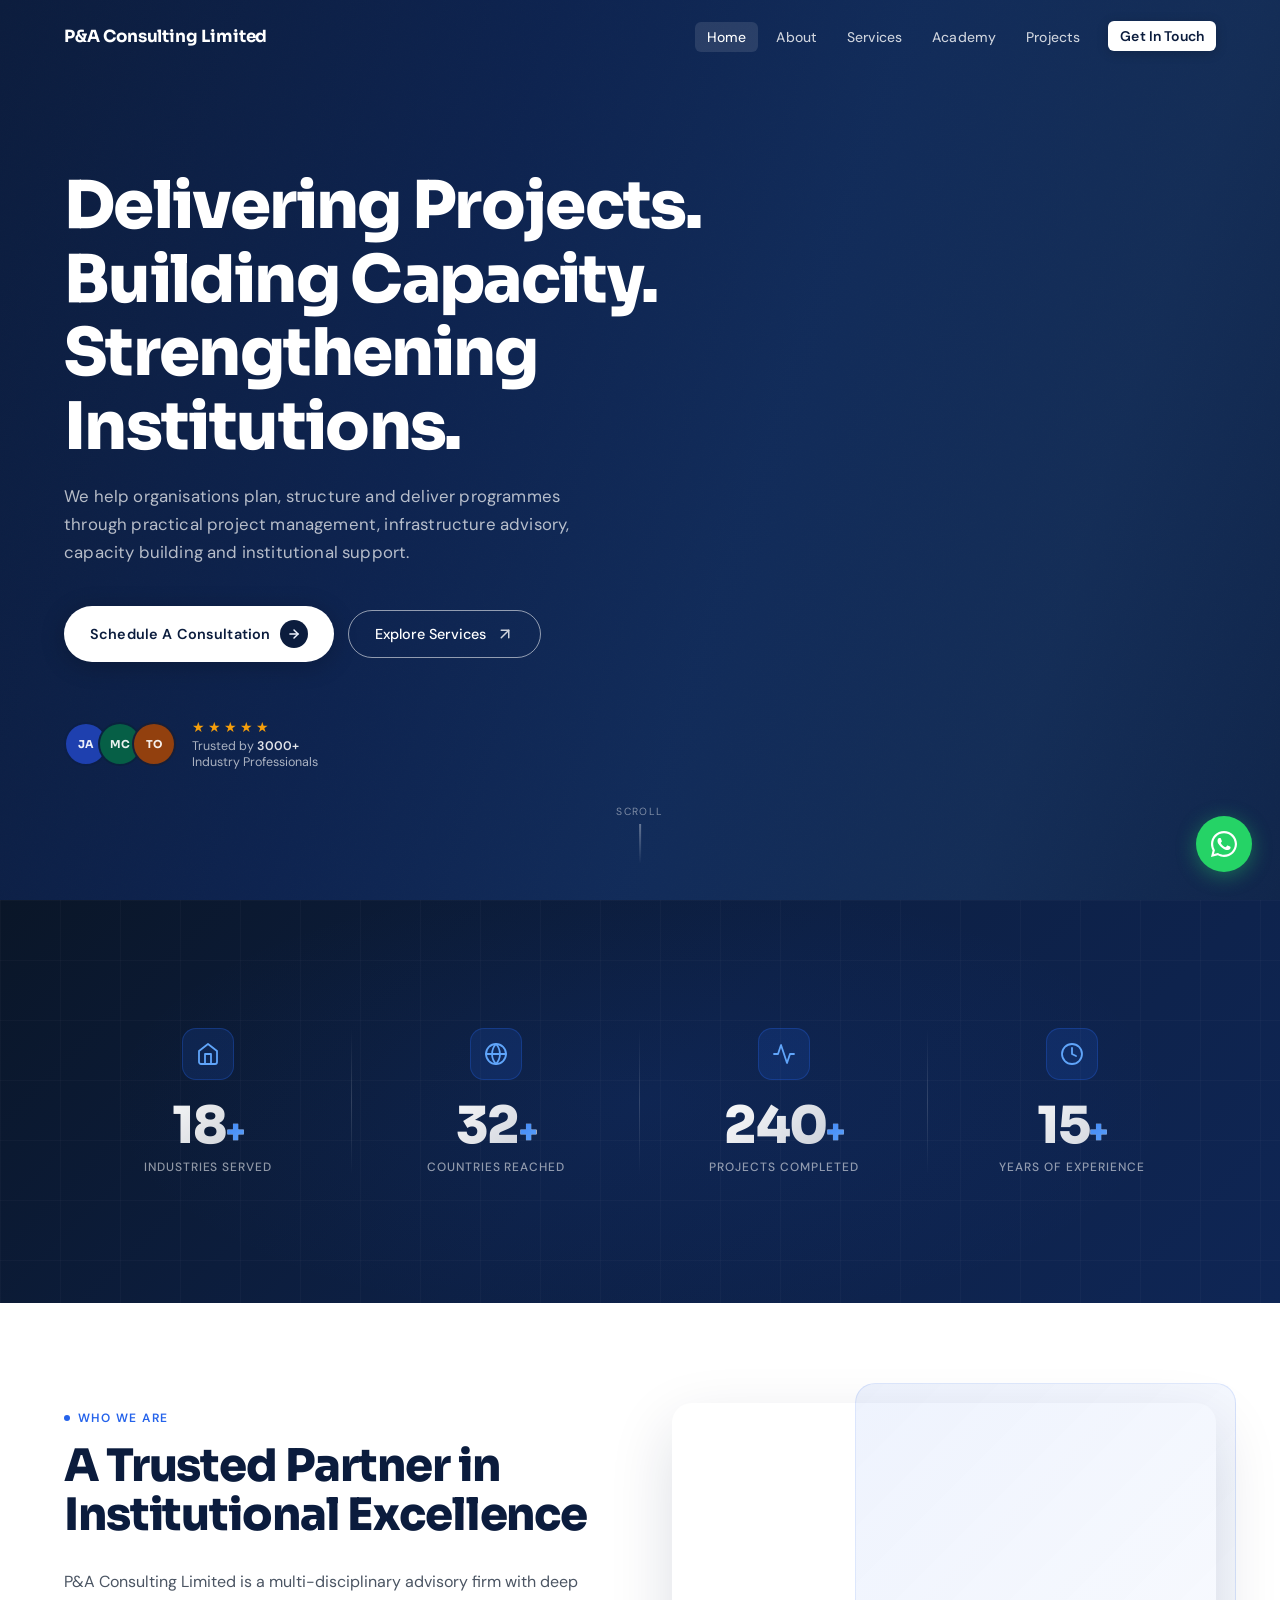
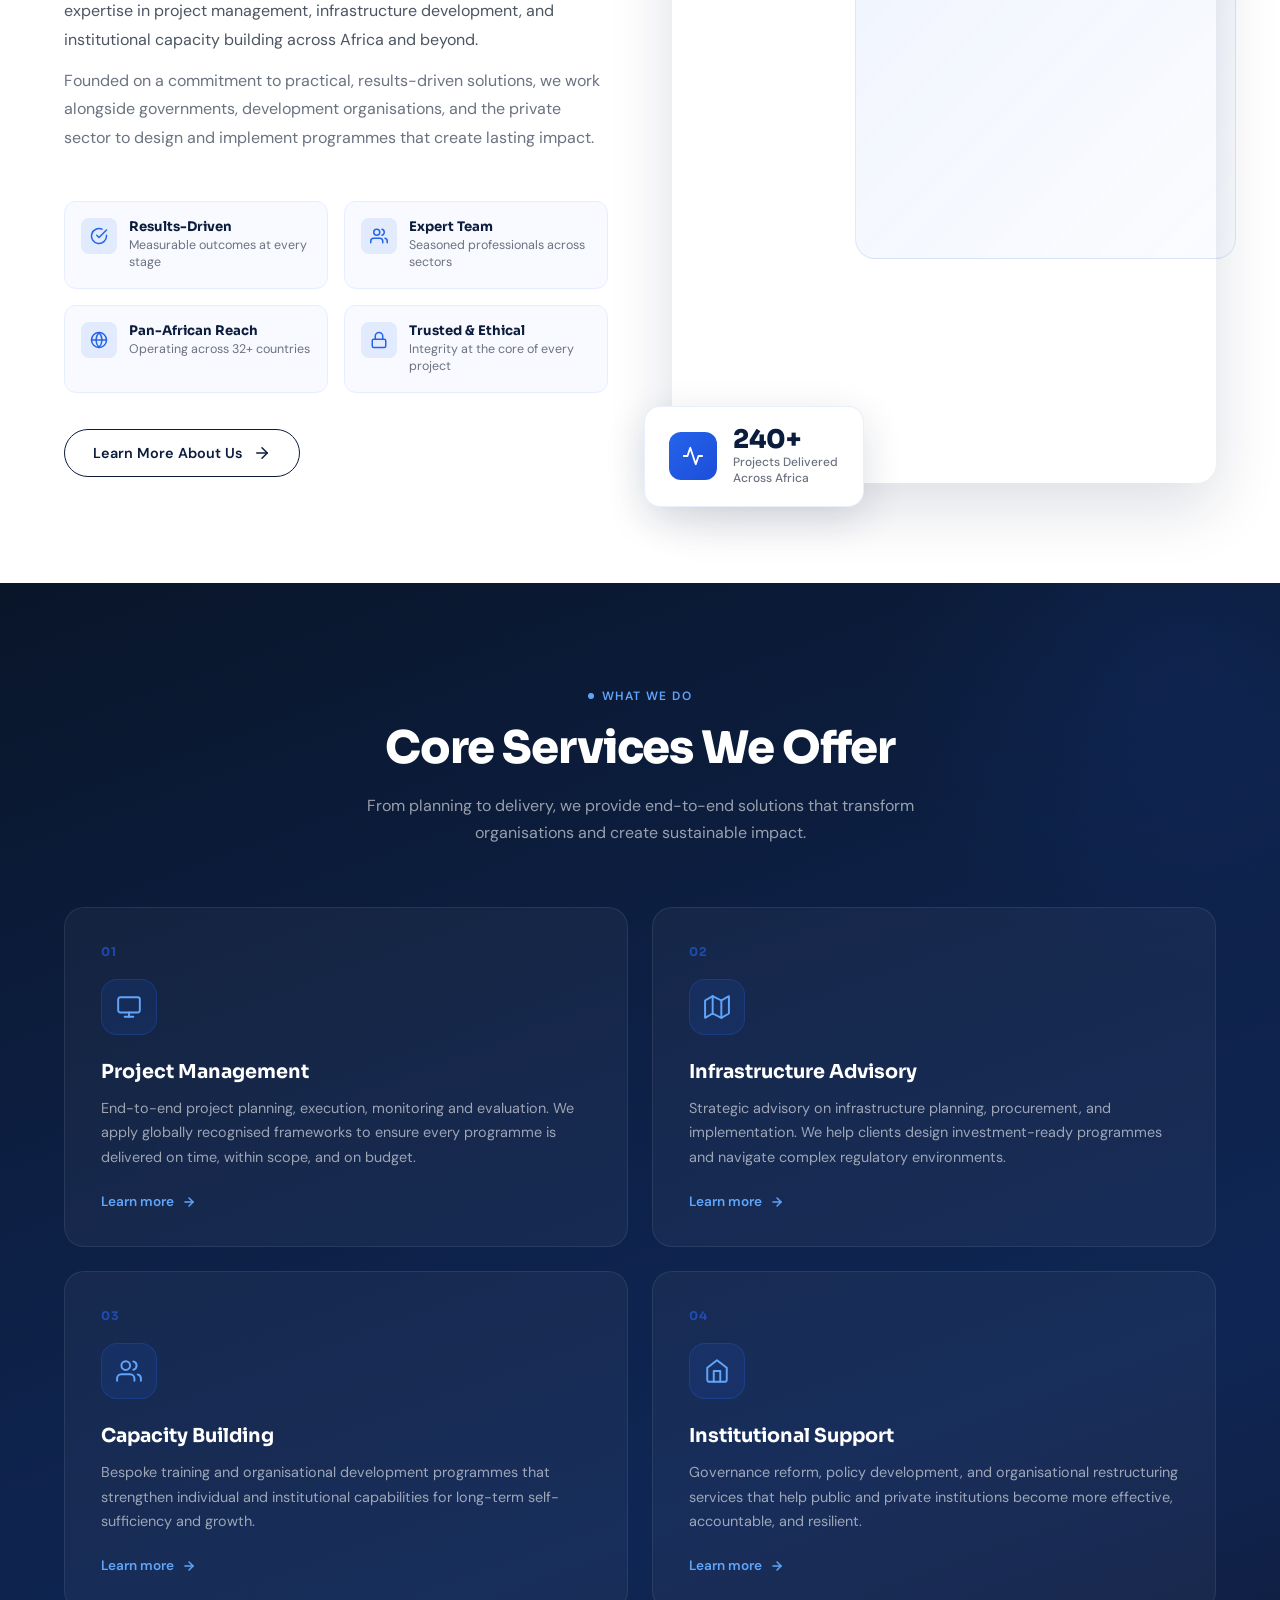
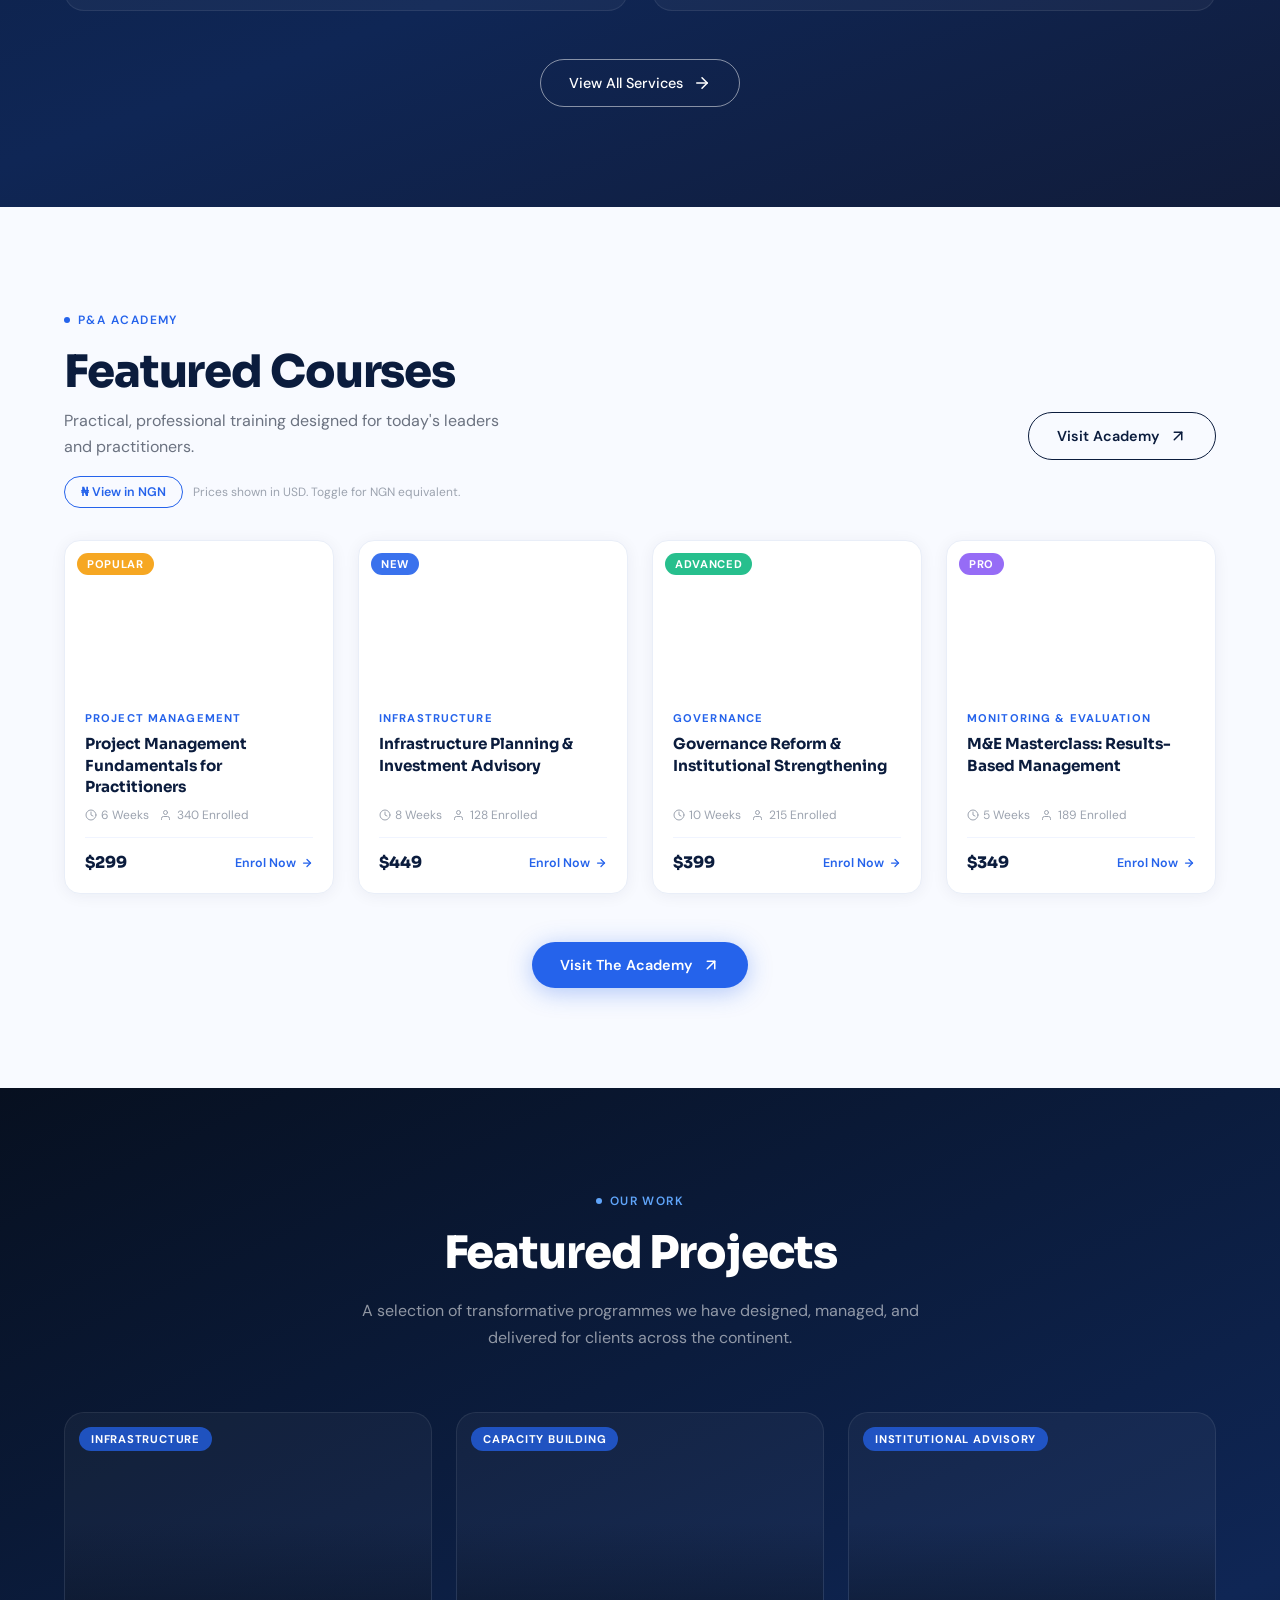
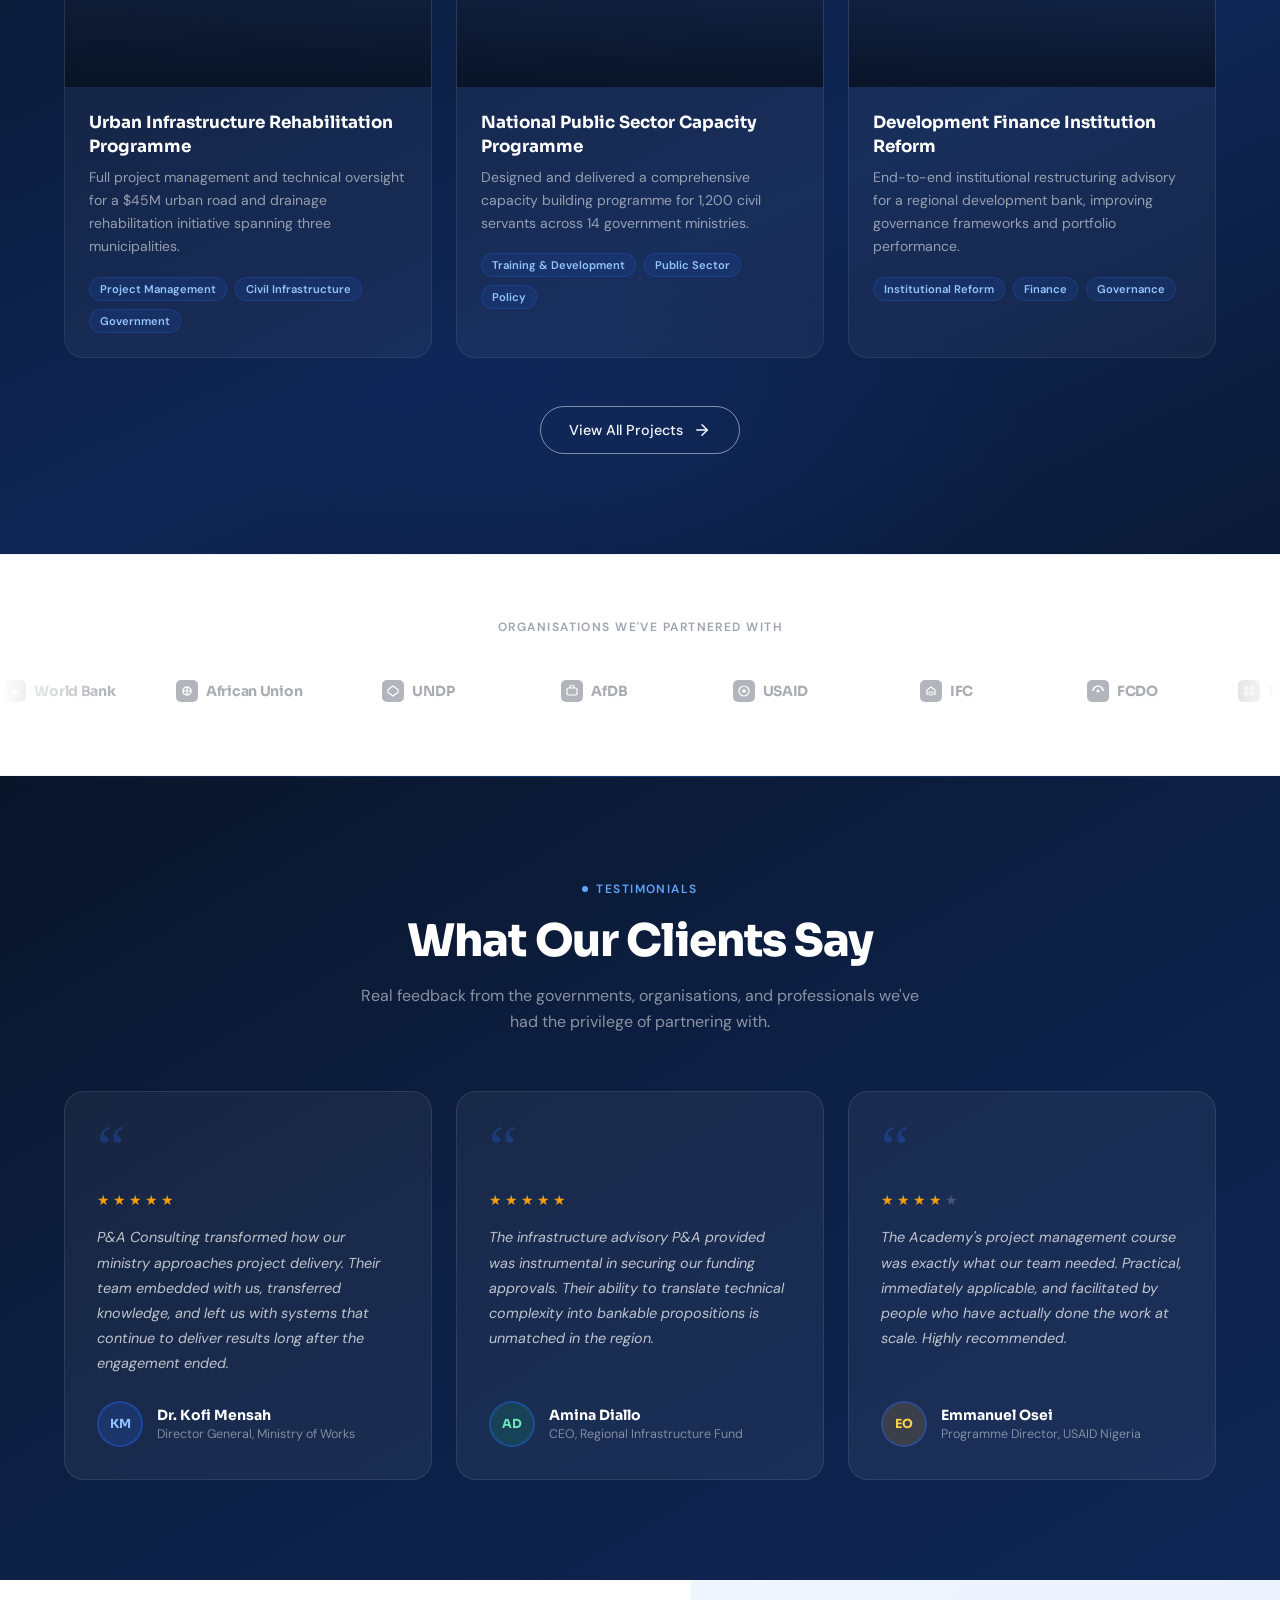
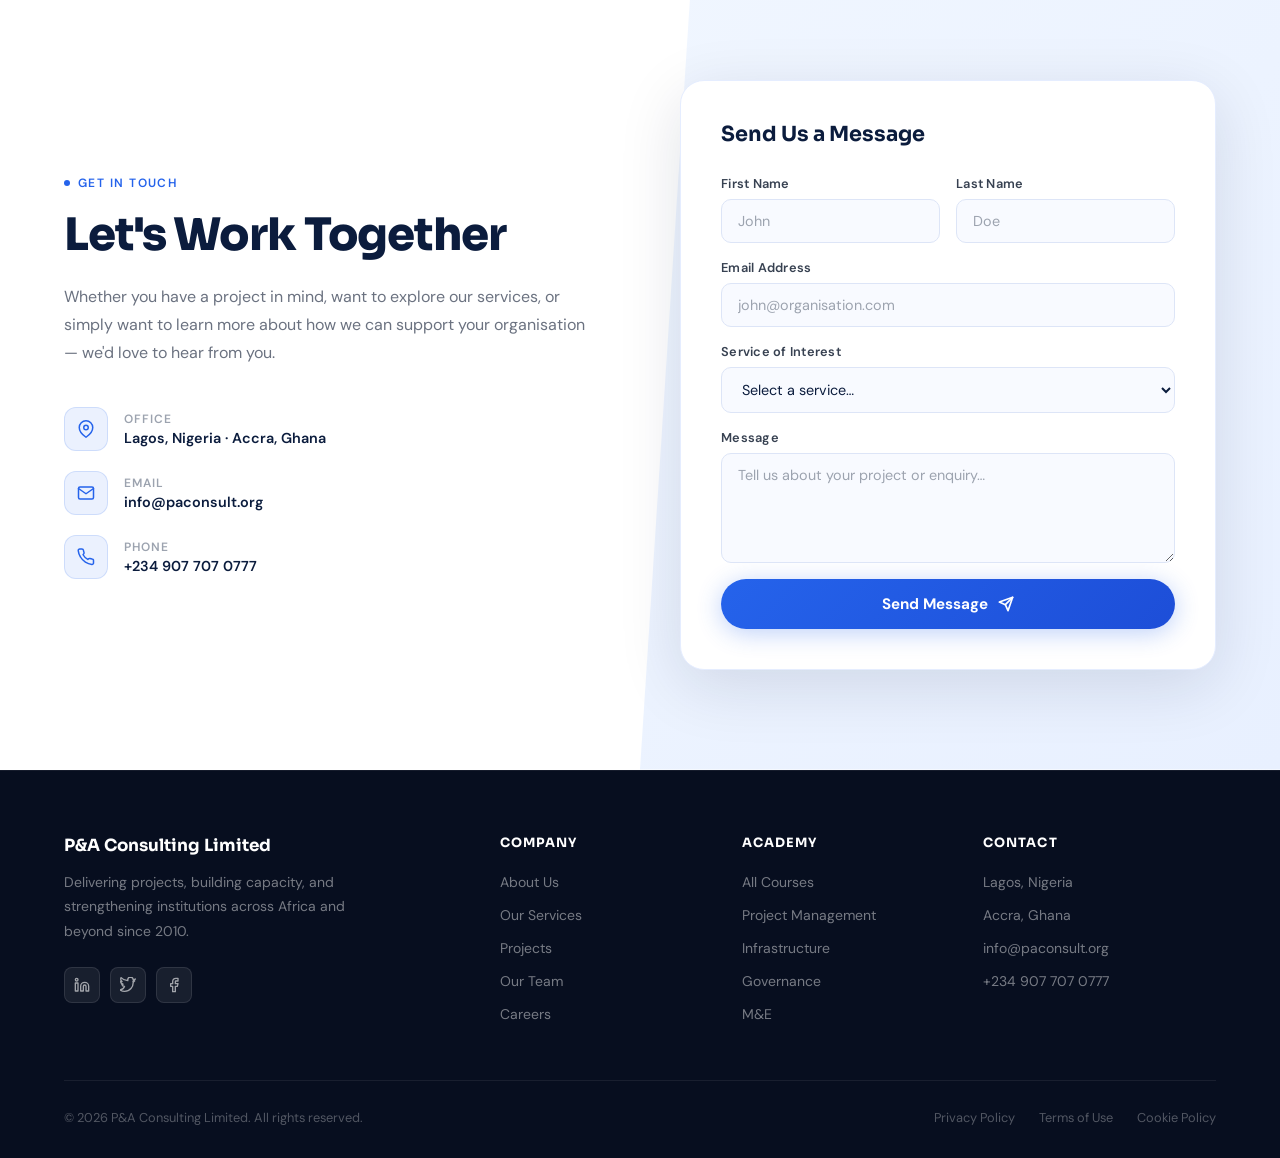
==== commit 02092135: "Update contact email and phone number in index.html" ====
--- a/index.html
+++ b/index.html
@@ -587,12 +587,12 @@
           <div class="contact-info-item">
             <div class="ci-icon"><svg width="18" height="18" viewBox="0 0 24 24" fill="none" stroke="currentColor" stroke-width="2" stroke-linecap="round" stroke-linejoin="round"><path d="M4 4h16c1.1 0 2 .9 2 2v12c0 1.1-.9 2-2 2H4c-1.1 0-2-.9-2-2V6c0-1.1.9-2 2-2z"/><polyline points="22,6 12,13 2,6"/></svg></div>
             <!-- FIX 5: Replace with your actual email before going live -->
-            <div><div class="ci-label">Email</div><div class="ci-value"><a href="mailto:hello@paconsulting.com" style="color:inherit;text-decoration:none">hello@paconsulting.com</a></div></div>
+            <div><div class="ci-label">Email</div><div class="ci-value"><a href="mailto:info@paconsult.org" style="color:inherit;text-decoration:none">info@paconsult.org</a></div></div>
           </div>
           <div class="contact-info-item">
             <div class="ci-icon"><svg width="18" height="18" viewBox="0 0 24 24" fill="none" stroke="currentColor" stroke-width="2" stroke-linecap="round" stroke-linejoin="round"><path d="M22 16.92v3a2 2 0 0 1-2.18 2 19.79 19.79 0 0 1-8.63-3.07A19.5 19.5 0 0 1 4.69 12 19.79 19.79 0 0 1 1.63 3.47 2 2 0 0 1 3.6 1.27h3a2 2 0 0 1 2 1.72 12.84 12.84 0 0 0 .7 2.81 2 2 0 0 1-.45 2.11L8.09 9a16 16 0 0 0 6.29 6.29l.82-.82a2 2 0 0 1 2.11-.45 12.84 12.84 0 0 0 2.81.7A2 2 0 0 1 22 16.92z"/></svg></div>
             <!-- FIX 5: Replace with your actual phone number before going live -->
-            <div><div class="ci-label">Phone</div><div class="ci-value"><a href="tel:+2348000000000" style="color:inherit;text-decoration:none">+234 800 000 0000</a></div></div>
+            <div><div class="ci-label">Phone</div><div class="ci-value"><a href="tel:+2348000000000" style="color:inherit;text-decoration:none">+234 907 707 0777</a></div></div>
           </div>
         </div>
       </div>
@@ -602,7 +602,7 @@
         <div class="form-heading">Send Us a Message</div>
         <!--
           HOW TO ACTIVATE:
-          1. Replace 'hello@paconsulting.com' in handleFormSubmit() with your real email.
+          1. Replace 'info@paconsult.org' in handleFormSubmit() with your real email.
           2. Submit the form once — FormSubmit will send you a one-time verification email.
           3. Click the link in that email. All future submissions will then go straight to your inbox.
         -->
@@ -699,8 +699,8 @@
         <ul class="footer-links">
           <li><a href="#">Lagos, Nigeria</a></li>
           <li><a href="#">Accra, Ghana</a></li>
-          <li><a href="mailto:hello@paconsulting.com">hello@paconsulting.com</a></li>
-          <li><a href="tel:+2348000000000">+234 800 000 0000</a></li>
+          <li><a href="mailto:info@paconsult.org">info@paconsult.org</a></li>
+          <li><a href="tel:+2348000000000">+234 907 707 0777</a></li>
         </ul>
       </div>
     </div>
--- a/assets/css/site.css
+++ b/assets/css/site.css
@@ -0,0 +1,936 @@
+
+/* ═══════════════════════════════════════
+   RESET & BASE
+═══════════════════════════════════════ */
+*, *::before, *::after { box-sizing: border-box; margin: 0; padding: 0; }
+html { scroll-behavior: smooth; }
+body {
+  font-family: 'DM Sans', sans-serif;
+  background: #0B1C3D;
+  color: #fff;
+  overflow-x: hidden;
+  -webkit-font-smoothing: antialiased;
+}
+:root {
+  --navy:   #0B1C3D;
+  --deep:   #0D2350;
+  --mid:    #1A3A6B;
+  --accent: #2563EB;
+  --bright: #3B82F6;
+  --gold:   #F59E0B;
+  --nav-h:  72px;
+}
+a:focus-visible, button:focus-visible {
+  outline: 2px solid var(--bright);
+  outline-offset: 3px;
+  border-radius: 6px;
+}
+
+/* ═══════════════════════════════════════
+   SHARED SECTION UTILITIES
+═══════════════════════════════════════ */
+.section-wrap { max-width: 1200px; margin: 0 auto; padding: 0 24px; }
+.section-tag {
+  display: inline-flex; align-items: center; gap: 8px;
+  font-size: 0.75rem; font-weight: 600; letter-spacing: 0.12em;
+  text-transform: uppercase; margin-bottom: 16px;
+}
+.section-tag .tag-dot { width: 6px; height: 6px; border-radius: 50%; background: var(--accent); flex-shrink: 0; }
+.section-heading { font-family: 'Sora', sans-serif; font-weight: 800; line-height: 1.1; letter-spacing: -0.025em; }
+
+.btn-solid-accent {
+  display: inline-flex; align-items: center; gap: 10px;
+  padding: 14px 28px; border-radius: 50px; background: var(--accent); color: #fff;
+  font-size: 0.9rem; font-weight: 600; text-decoration: none;
+  transition: background 0.25s, transform 0.2s, box-shadow 0.25s;
+  box-shadow: 0 4px 24px rgba(37,99,235,0.35); cursor: pointer; border: none; font-family: 'DM Sans', sans-serif;
+}
+.btn-solid-accent:hover { background: #1d4ed8; transform: translateY(-2px); box-shadow: 0 8px 32px rgba(37,99,235,0.45); }
+.btn-outline-white {
+  display: inline-flex; align-items: center; gap: 10px;
+  padding: 14px 28px; border-radius: 50px; background: transparent; color: #fff;
+  font-size: 0.9rem; font-weight: 500; text-decoration: none;
+  border: 1.5px solid rgba(255,255,255,0.5);
+  transition: border-color 0.25s, background 0.25s, transform 0.2s; cursor: pointer; font-family: 'DM Sans', sans-serif;
+}
+.btn-outline-white:hover { border-color: #fff; background: rgba(255,255,255,0.07); transform: translateY(-2px); }
+.btn-outline-navy {
+  display: inline-flex; align-items: center; gap: 10px;
+  padding: 14px 28px; border-radius: 50px; background: transparent; color: var(--navy);
+  font-size: 0.9rem; font-weight: 600; text-decoration: none; border: 1.5px solid var(--navy);
+  transition: background 0.25s, color 0.25s, transform 0.2s; cursor: pointer; font-family: 'DM Sans', sans-serif;
+}
+.btn-outline-navy:hover { background: var(--navy); color: #fff; transform: translateY(-2px); }
+.btn-solid-white {
+  display: inline-flex; align-items: center; gap: 10px;
+  padding: 14px 28px; border-radius: 50px; background: #fff; color: var(--navy);
+  font-size: 0.9rem; font-weight: 600; text-decoration: none;
+  transition: background 0.2s, transform 0.2s, box-shadow 0.2s;
+  box-shadow: 0 4px 20px rgba(0,0,0,0.15);
+}
+.btn-solid-white:hover { background: #f0f4ff; transform: translateY(-2px); box-shadow: 0 8px 32px rgba(0,0,0,0.2); }
+.arr-icon { width: 18px; height: 18px; flex-shrink: 0; transition: transform 0.2s; }
+a:hover .arr-icon, button:hover .arr-icon { transform: translateX(3px); }
+
+.reveal {
+  opacity: 0; transform: translateY(32px);
+  transition: opacity 0.7s cubic-bezier(0.22,1,0.36,1), transform 0.7s cubic-bezier(0.22,1,0.36,1);
+}
+.reveal.visible { opacity: 1; transform: translateY(0); }
+.reveal-delay-1 { transition-delay: 0.1s; }
+.reveal-delay-2 { transition-delay: 0.2s; }
+.reveal-delay-3 { transition-delay: 0.3s; }
+.reveal-delay-4 { transition-delay: 0.4s; }
+
+/* ═══════════════════════════════════════
+   NAVBAR
+═══════════════════════════════════════ */
+#navbar {
+  position: fixed; top: 0; left: 0; right: 0;
+  height: var(--nav-h); z-index: 100;
+  transition: background 0.35s ease, backdrop-filter 0.35s ease, box-shadow 0.35s ease;
+}
+#navbar.scrolled {
+  background: rgba(11,28,61,0.88); backdrop-filter: blur(18px);
+  -webkit-backdrop-filter: blur(18px); box-shadow: 0 1px 24px rgba(0,0,0,0.35);
+}
+.nav-inner {
+  max-width: 1200px; margin: 0 auto; height: 100%;
+  padding: 0 24px; display: flex; align-items: center; justify-content: space-between;
+}
+.nav-logo {
+  font-family: 'Sora', sans-serif; font-weight: 700; font-size: 1.05rem;
+  letter-spacing: -0.01em; color: #fff; text-decoration: none; white-space: nowrap;
+}
+.nav-links { display: flex; align-items: center; gap: 6px; list-style: none; }
+.nav-links a {
+  font-size: 0.875rem; font-weight: 450; color: rgba(255,255,255,0.80);
+  text-decoration: none; padding: 6px 12px; border-radius: 6px;
+  transition: color 0.2s, background 0.2s; letter-spacing: 0.01em;
+}
+.nav-links a:hover { color: #fff; background: rgba(255,255,255,0.08); }
+/* FIX 5: Active nav link state for scroll-spy */
+.nav-links a.active {
+  color: #fff; background: rgba(255,255,255,0.11);
+}
+.btn-nav {
+  display: inline-flex; align-items: center; padding: 9px 20px; border-radius: 8px;
+  background: #fff; color: var(--navy) !important; font-size: 0.875rem !important;
+  font-weight: 600 !important; text-decoration: none;
+  transition: background 0.2s, transform 0.15s, box-shadow 0.2s !important;
+  box-shadow: 0 2px 12px rgba(0,0,0,0.18);
+}
+.btn-nav:hover { background: #f0f4ff !important; transform: translateY(-1px); box-shadow: 0 4px 20px rgba(0,0,0,0.22) !important; color: var(--navy) !important; }
+.btn-nav.active { background: #f0f4ff !important; }
+#hamburger {
+  display: none; flex-direction: column; justify-content: center;
+  gap: 5px; width: 40px; height: 40px; cursor: pointer;
+  background: transparent; border: none; padding: 4px; border-radius: 6px;
+  transition: background 0.2s;
+}
+#hamburger:hover { background: rgba(255,255,255,0.1); }
+.bar {
+  display: block; width: 24px; height: 2px; background: #fff;
+  border-radius: 2px; transition: transform 0.3s ease, opacity 0.3s ease; transform-origin: center;
+}
+#hamburger.open .bar:nth-child(1) { transform: translateY(7px) rotate(45deg); }
+#hamburger.open .bar:nth-child(2) { opacity: 0; transform: scaleX(0); }
+#hamburger.open .bar:nth-child(3) { transform: translateY(-7px) rotate(-45deg); }
+/* FIX 6: Mobile menu outside-click overlay */
+#menu-overlay {
+  position: fixed; inset: 0; top: var(--nav-h);
+  background: rgba(0,0,0,0.35); z-index: 98;
+  opacity: 0; pointer-events: none;
+  transition: opacity 0.3s;
+}
+#menu-overlay.open { opacity: 1; pointer-events: all; }
+#mobile-menu {
+  position: fixed; inset: 0; top: var(--nav-h);
+  background: rgba(11,28,61,0.97); backdrop-filter: blur(24px);
+  z-index: 99; display: flex; flex-direction: column;
+  align-items: center; justify-content: center; gap: 8px;
+  transform: translateX(100%); transition: transform 0.4s cubic-bezier(0.22,1,0.36,1);
+}
+#mobile-menu.open { transform: translateX(0); }
+#mobile-menu a {
+  font-family: 'Sora', sans-serif; font-size: 1.5rem; font-weight: 600;
+  color: rgba(255,255,255,0.85); text-decoration: none;
+  padding: 12px 28px; border-radius: 10px; transition: color 0.2s, background 0.2s;
+}
+#mobile-menu a:hover, #mobile-menu a.active { color: #fff; background: rgba(255,255,255,0.07); }
+#mobile-menu .btn-mob-cta {
+  margin-top: 24px; padding: 14px 40px; border-radius: 50px;
+  background: var(--accent); color: #fff; font-size: 1rem; font-weight: 600;
+}
+
+/* ═══════════════════════════════════════
+   TOAST NOTIFICATION
+═══════════════════════════════════════ */
+/* FIX 14: Coming-soon toast for placeholder links */
+.toast {
+  position: fixed; bottom: 96px; right: 28px; z-index: 400;
+  background: rgba(7,14,31,0.96); color: #fff;
+  padding: 11px 22px; border-radius: 50px;
+  font-size: 0.84rem; font-weight: 500;
+  border: 1px solid rgba(255,255,255,0.12);
+  backdrop-filter: blur(16px); -webkit-backdrop-filter: blur(16px);
+  transform: translateY(12px); opacity: 0;
+  transition: opacity 0.25s, transform 0.25s; pointer-events: none;
+  display: flex; align-items: center; gap: 8px;
+}
+.toast.show { opacity: 1; transform: translateY(0); }
+.toast-icon { width: 16px; height: 16px; color: #60a5fa; flex-shrink: 0; }
+
+/* ═══════════════════════════════════════
+   WHATSAPP FAB
+═══════════════════════════════════════ */
+/* FIX 7: WhatsApp floating action button */
+.wa-fab {
+  position: fixed; bottom: 28px; right: 28px; z-index: 200;
+  width: 56px; height: 56px; border-radius: 50%;
+  background: #25D366;
+  display: flex; align-items: center; justify-content: center;
+  box-shadow: 0 4px 20px rgba(37,211,102,0.40);
+  transition: transform 0.2s, box-shadow 0.2s; text-decoration: none;
+}
+.wa-fab:hover { transform: scale(1.08) translateY(-2px); box-shadow: 0 8px 28px rgba(37,211,102,0.55); }
+.wa-fab svg { color: #fff; }
+.wa-fab-label {
+  position: absolute; right: 66px;
+  background: rgba(7,14,31,0.9); color: #fff;
+  font-size: 0.75rem; font-weight: 600;
+  padding: 6px 12px; border-radius: 50px;
+  white-space: nowrap; opacity: 0; pointer-events: none;
+  transition: opacity 0.2s; backdrop-filter: blur(8px);
+}
+.wa-fab:hover .wa-fab-label { opacity: 1; }
+
+/* ═══════════════════════════════════════
+   HERO
+═══════════════════════════════════════ */
+#hero {
+  position: relative; min-height: 100vh;
+  display: flex; align-items: center; overflow: hidden;
+}
+.hero-bg {
+  position: absolute; inset: 0;
+  background-image: url('https://images.unsplash.com/photo-1522071820081-009f0129c71c?w=1600&q=80&fit=crop');
+  background-size: cover; background-position: center 30%;
+  transform: scale(1.04); transition: transform 8s ease-out;
+}
+#hero.loaded .hero-bg { transform: scale(1); }
+.hero-overlay {
+  position: absolute; inset: 0;
+  background: linear-gradient(108deg,rgba(11,28,61,0.97) 0%,rgba(13,35,80,0.93) 35%,rgba(18,46,95,0.82) 58%,rgba(26,58,107,0.55) 80%,rgba(26,58,107,0.30) 100%);
+  z-index: 1;
+}
+.hero-grain {
+  position: absolute; inset: 0;
+  background-image: url("data:image/svg+xml,%3Csvg viewBox='0 0 256 256' xmlns='http://www.w3.org/2000/svg'%3E%3Cfilter id='n'%3E%3CfeTurbulence type='fractalNoise' baseFrequency='0.9' numOctaves='4' stitchTiles='stitch'/%3E%3C/filter%3E%3Crect width='100%25' height='100%25' filter='url(%23n)' opacity='0.035'/%3E%3C/svg%3E");
+  background-repeat: repeat; background-size: 200px 200px;
+  z-index: 2; opacity: 0.4; pointer-events: none;
+}
+.hero-content {
+  position: relative; z-index: 3; width: 100%;
+  max-width: 1200px; margin: 0 auto; padding: 0 24px;
+  padding-top: calc(var(--nav-h) + 48px); padding-bottom: 80px;
+}
+.hero-headline {
+  font-family: 'Sora', sans-serif;
+  font-size: clamp(2.4rem, 5.5vw, 4.1rem);
+  font-weight: 800; line-height: 1.12; letter-spacing: -0.025em;
+  color: #fff; max-width: 700px; margin-bottom: 20px;
+}
+.hero-sub {
+  font-size: clamp(0.95rem, 1.6vw, 1.05rem); font-weight: 400; line-height: 1.65;
+  color: rgba(255,255,255,0.70); max-width: 540px; margin-bottom: 40px; letter-spacing: 0.01em;
+}
+.cta-group { display: flex; flex-wrap: wrap; gap: 14px; align-items: center; margin-bottom: 56px; }
+.btn-primary {
+  display: inline-flex; align-items: center; gap: 10px;
+  padding: 14px 26px; border-radius: 50px; background: #fff; color: var(--navy);
+  font-size: 0.9rem; font-weight: 600; letter-spacing: 0.01em; text-decoration: none;
+  transition: background 0.25s, transform 0.2s, box-shadow 0.25s;
+  box-shadow: 0 4px 24px rgba(0,0,0,0.22);
+}
+.btn-primary:hover { background: #f0f4ff; transform: translateY(-2px); box-shadow: 0 8px 32px rgba(0,0,0,0.32); }
+.btn-primary .btn-icon {
+  color: #f0f4ff; display: inline-flex; align-items: center; justify-content: center;
+  width: 28px; height: 28px; border-radius: 50%; background: var(--navy);
+  flex-shrink: 0; transition: background 0.2s, transform 0.2s;
+}
+.btn-primary:hover .btn-icon { transform: translateX(2px); background: var(--accent); }
+.btn-secondary {
+  display: inline-flex; align-items: center; gap: 10px;
+  padding: 14px 26px; border-radius: 50px; background: transparent; color: #fff;
+  font-size: 0.9rem; font-weight: 500; text-decoration: none;
+  border: 1.5px solid rgba(255,255,255,0.55);
+  transition: border-color 0.25s, background 0.25s, transform 0.2s;
+}
+.btn-secondary:hover { border-color: rgba(255,255,255,0.9); background: rgba(255,255,255,0.06); transform: translateY(-2px); }
+.btn-secondary .ext-icon { width: 18px; height: 18px; opacity: 0.8; transition: opacity 0.2s, transform 0.2s; }
+.btn-secondary:hover .ext-icon { opacity: 1; transform: translate(2px,-2px); }
+.trust-bar { display: flex; align-items: center; gap: 16px; }
+.avatar-stack { display: flex; align-items: center; }
+/* FIX 9: Self-hosted initials avatars (no randomuser.me dependency) */
+.avatar-init {
+  width: 44px; height: 44px; border-radius: 50%;
+  border: 2.5px solid rgba(11,28,61,0.9);
+  display: flex; align-items: center; justify-content: center;
+  font-size: 0.68rem; font-weight: 700;
+  color: rgba(255,255,255,0.92); font-family: 'Sora', sans-serif;
+  margin-left: -10px; flex-shrink: 0; transition: transform 0.2s;
+}
+.avatar-init:first-child { margin-left: 0; }
+.avatar-init:hover { transform: scale(1.08) translateY(-2px); z-index: 10; }
+.av1 { background: #1e40af; }
+.av2 { background: #065f46; }
+.av3 { background: #92400e; }
+.trust-text { display: flex; flex-direction: column; gap: 2px; }
+.stars { display: flex; gap: 3px; }
+.star { color: var(--gold); font-size: 0.9rem; }
+.trust-label { font-size: 0.78rem; font-weight: 400; color: rgba(255,255,255,0.65); line-height: 1.3; }
+.trust-label strong { font-weight: 600; color: rgba(255,255,255,0.88); }
+@keyframes fadeUp {
+  from { opacity: 0; transform: translateY(28px); }
+  to   { opacity: 1; transform: translateY(0); }
+}
+.anim-1 { animation: fadeUp 0.72s cubic-bezier(0.22,1,0.36,1) 0.15s both; }
+.anim-2 { animation: fadeUp 0.72s cubic-bezier(0.22,1,0.36,1) 0.30s both; }
+.anim-3 { animation: fadeUp 0.72s cubic-bezier(0.22,1,0.36,1) 0.45s both; }
+.anim-4 { animation: fadeUp 0.72s cubic-bezier(0.22,1,0.36,1) 0.60s both; }
+.scroll-cue {
+  position: absolute; bottom: 36px; left: 50%; transform: translateX(-50%);
+  z-index: 4; display: flex; flex-direction: column; align-items: center;
+  gap: 6px; opacity: 0.45; cursor: pointer; transition: opacity 0.2s;
+}
+.scroll-cue:hover { opacity: 0.75; }
+.scroll-cue span { font-size: 0.65rem; letter-spacing: 0.14em; text-transform: uppercase; }
+.scroll-line {
+  width: 1.5px; height: 40px;
+  background: linear-gradient(to bottom, rgba(255,255,255,0.8), transparent);
+  animation: scrollPulse 2s ease-in-out infinite;
+}
+@keyframes scrollPulse {
+  0%,100% { opacity: 0.4; transform: scaleY(1); }
+  50%      { opacity: 0.9; transform: scaleY(0.6); }
+}
+
+/* ═══════════════════════════════════════
+   STATS / COUNTER SECTION
+═══════════════════════════════════════ */
+#stats {
+  background: linear-gradient(135deg, #0a1628 0%, #0d2045 50%, #0f2655 100%);
+  padding: 80px 0; position: relative; overflow: hidden;
+}
+#stats::before {
+  content: ''; position: absolute; inset: 0;
+  background: radial-gradient(ellipse 60% 80% at 50% 50%, rgba(37,99,235,0.08) 0%, transparent 70%);
+  pointer-events: none;
+}
+#stats::after {
+  content: ''; position: absolute; inset: 0;
+  background-image:
+    linear-gradient(rgba(255,255,255,0.025) 1px, transparent 1px),
+    linear-gradient(90deg, rgba(255,255,255,0.025) 1px, transparent 1px);
+  background-size: 60px 60px; pointer-events: none;
+}
+.stats-grid {
+  display: grid; grid-template-columns: repeat(4, 1fr);
+  gap: 0; position: relative; z-index: 1;
+}
+.stat-item {
+  display: flex; flex-direction: column; align-items: center;
+  padding: 48px 24px; position: relative; text-align: center;
+  transition: background 0.3s;
+}
+.stat-item:not(:last-child)::after {
+  content: ''; position: absolute; right: 0; top: 50%; transform: translateY(-50%);
+  width: 1px; height: 60%;
+  background: linear-gradient(to bottom, transparent, rgba(255,255,255,0.15), transparent);
+}
+.stat-item:hover { background: rgba(255,255,255,0.03); }
+.stat-icon-wrap {
+  width: 52px; height: 52px; border-radius: 14px;
+  background: rgba(37,99,235,0.15); border: 1px solid rgba(37,99,235,0.3);
+  display: flex; align-items: center; justify-content: center;
+  margin-bottom: 20px; transition: background 0.3s, border-color 0.3s;
+}
+.stat-item:hover .stat-icon-wrap { background: rgba(37,99,235,0.25); border-color: rgba(37,99,235,0.5); }
+.stat-icon-wrap svg { color: #60a5fa; }
+.stat-number {
+  font-family: 'Sora', sans-serif;
+  font-size: clamp(2.4rem, 4vw, 3.5rem); font-weight: 800; letter-spacing: -0.03em;
+  color: #fff; line-height: 1; margin-bottom: 8px;
+  background: linear-gradient(135deg, #fff 0%, rgba(255,255,255,0.75) 100%);
+  -webkit-background-clip: text; -webkit-text-fill-color: transparent; background-clip: text;
+}
+.stat-suffix {
+  font-family: 'Sora', sans-serif; font-size: clamp(1.6rem, 2.5vw, 2.2rem); font-weight: 800;
+  background: linear-gradient(135deg, #3b82f6 0%, #60a5fa 100%);
+  -webkit-background-clip: text; -webkit-text-fill-color: transparent; background-clip: text;
+}
+.stat-label {
+  font-size: 0.75rem; font-weight: 500; color: rgba(255,255,255,0.55);
+  text-transform: uppercase; letter-spacing: 0.08em;
+}
+
+/* ═══════════════════════════════════════
+   ABOUT SECTION
+═══════════════════════════════════════ */
+#about { background: #ffffff; padding: 100px 0; color: var(--navy); }
+.about-eyebrow { color: var(--accent); }
+.about-heading {
+  font-family: 'Sora', sans-serif;
+  font-size: clamp(2rem, 3.5vw, 2.8rem); font-weight: 800;
+  letter-spacing: -0.025em; line-height: 1.1; color: var(--navy); max-width: 600px; margin-bottom: 28px;
+}
+.about-grid { display: grid; grid-template-columns: 1fr 1fr; gap: 64px; align-items: center; }
+.about-text-col { display: flex; flex-direction: column; }
+.about-body { font-size: 1rem; line-height: 1.8; color: #4b5563; margin-bottom: 20px; }
+.about-pillars { display: grid; grid-template-columns: 1fr 1fr; gap: 16px; margin: 28px 0 36px; }
+.about-pillar {
+  display: flex; align-items: flex-start; gap: 12px; padding: 16px; border-radius: 12px;
+  background: #f8faff; border: 1px solid #e5edff;
+  transition: border-color 0.2s, box-shadow 0.2s;
+}
+.about-pillar:hover { border-color: #bfccff; box-shadow: 0 4px 16px rgba(37,99,235,0.08); }
+.pillar-icon {
+  width: 36px; height: 36px; border-radius: 8px; background: rgba(37,99,235,0.1);
+  flex-shrink: 0; display: flex; align-items: center; justify-content: center;
+}
+.pillar-icon svg { color: var(--accent); }
+.pillar-text h4 { font-family: 'Sora', sans-serif; font-size: 0.825rem; font-weight: 700; color: var(--navy); margin-bottom: 2px; }
+.pillar-text p { font-size: 0.78rem; color: #6b7280; line-height: 1.4; }
+.about-img-col { position: relative; }
+.about-img-main {
+  width: 100%; border-radius: 20px; overflow: hidden;
+  box-shadow: 0 24px 64px rgba(11,28,61,0.14); aspect-ratio: 4/5; position: relative;
+}
+.about-img-main img { width: 100%; height: 100%; object-fit: cover; display: block; transition: transform 0.6s ease; }
+.about-img-main:hover img { transform: scale(1.03); }
+.about-float-card {
+  position: absolute; bottom: -24px; left: -28px;
+  background: #fff; border-radius: 16px; padding: 20px 24px;
+  box-shadow: 0 12px 40px rgba(11,28,61,0.14);
+  display: flex; align-items: center; gap: 16px; min-width: 220px;
+  border: 1px solid rgba(37,99,235,0.1); z-index: 2;
+}
+.float-card-icon {
+  width: 48px; height: 48px; border-radius: 12px;
+  background: linear-gradient(135deg, var(--accent), #1d4ed8);
+  display: flex; align-items: center; justify-content: center; flex-shrink: 0;
+}
+.float-card-icon svg { color: #fff; }
+.float-card-text .fct-num { font-family: 'Sora', sans-serif; font-size: 1.6rem; font-weight: 800; color: var(--navy); line-height: 1; }
+.float-card-text .fct-label { font-size: 0.75rem; color: #6b7280; font-weight: 500; margin-top: 2px; }
+.about-img-col::before {
+  content: ''; position: absolute; top: -20px; right: -20px;
+  width: 70%; height: 70%;
+  background: linear-gradient(135deg, rgba(37,99,235,0.08), rgba(37,99,235,0.02));
+  border-radius: 20px; z-index: -1; border: 1px solid rgba(37,99,235,0.12);
+}
+
+/* ═══════════════════════════════════════
+   SERVICES SECTION
+═══════════════════════════════════════ */
+#services {
+  background: linear-gradient(160deg, #091529 0%, #0d2045 40%, #0f2655 70%, #111c3a 100%);
+  padding: 100px 0; position: relative; overflow: hidden;
+}
+#services::before {
+  content: ''; position: absolute; top: -200px; right: -200px;
+  width: 600px; height: 600px; border-radius: 50%;
+  background: radial-gradient(circle, rgba(37,99,235,0.09) 0%, transparent 70%); pointer-events: none;
+}
+.services-header { text-align: center; max-width: 620px; margin: 0 auto 60px; }
+.services-eyebrow { color: #60a5fa; }
+.services-heading {
+  font-family: 'Sora', sans-serif;
+  font-size: clamp(2rem, 3.5vw, 2.8rem); font-weight: 800;
+  letter-spacing: -0.025em; color: #fff; margin-bottom: 16px;
+}
+.services-sub { font-size: 1rem; color: rgba(255,255,255,0.58); line-height: 1.7; }
+.services-grid { display: grid; grid-template-columns: repeat(2, 1fr); gap: 24px; margin-bottom: 48px; }
+.service-card {
+  background: rgba(255,255,255,0.04); border: 1px solid rgba(255,255,255,0.08);
+  border-radius: 20px; padding: 36px; display: flex; flex-direction: column;
+  transition: background 0.3s, border-color 0.3s, transform 0.3s, box-shadow 0.3s;
+  cursor: default; position: relative; overflow: hidden;
+}
+.service-card::after {
+  content: ''; position: absolute; inset: 0;
+  background: linear-gradient(135deg, rgba(37,99,235,0.06) 0%, transparent 60%);
+  opacity: 0; transition: opacity 0.3s; pointer-events: none;
+}
+.service-card:hover {
+  background: rgba(255,255,255,0.07); border-color: rgba(37,99,235,0.4);
+  transform: translateY(-4px); box-shadow: 0 20px 60px rgba(0,0,0,0.3), 0 0 0 1px rgba(37,99,235,0.15);
+}
+.service-card:hover::after { opacity: 1; }
+.service-num { font-family: 'Sora', sans-serif; font-size: 0.75rem; font-weight: 700; color: rgba(37,99,235,0.6); letter-spacing: 0.1em; margin-bottom: 20px; }
+.svc-icon-wrap {
+  width: 56px; height: 56px; border-radius: 16px; background: rgba(37,99,235,0.12);
+  border: 1px solid rgba(37,99,235,0.25); display: flex; align-items: center; justify-content: center;
+  margin-bottom: 24px; transition: background 0.3s;
+}
+.service-card:hover .svc-icon-wrap { background: rgba(37,99,235,0.22); }
+.svc-icon-wrap svg { color: #60a5fa; }
+.svc-title { font-family: 'Sora', sans-serif; font-size: 1.2rem; font-weight: 700; color: #fff; margin-bottom: 12px; }
+.svc-desc { font-size: 0.9rem; color: rgba(255,255,255,0.58); line-height: 1.7; flex: 1; }
+.svc-link {
+  display: inline-flex; align-items: center; gap: 8px;
+  margin-top: 24px; font-size: 0.85rem; font-weight: 600;
+  color: #60a5fa; text-decoration: none; background: none; border: none;
+  cursor: pointer; font-family: 'DM Sans', sans-serif; padding: 0;
+  transition: gap 0.2s, color 0.2s;
+}
+.svc-link:hover { gap: 12px; color: #93c5fd; }
+.services-cta { text-align: center; }
+
+/* ═══════════════════════════════════════
+   ACADEMY SECTION
+═══════════════════════════════════════ */
+#academy { background: #f8faff; padding: 100px 0; color: var(--navy); }
+.academy-header {
+  display: flex; justify-content: space-between; align-items: flex-end;
+  margin-bottom: 16px; flex-wrap: wrap; gap: 24px;
+}
+.academy-heading { font-family: 'Sora', sans-serif; font-size: clamp(2rem, 3.5vw, 2.8rem); font-weight: 800; letter-spacing: -0.025em; color: var(--navy); }
+.academy-sub { font-size: 1rem; color: #6b7280; max-width: 460px; margin-top: 8px; line-height: 1.6; }
+.academy-eyebrow { color: var(--accent); }
+/* FIX 13: Currency toggle for course prices */
+.currency-row { display: flex; align-items: center; gap: 10px; margin-bottom: 32px; flex-wrap: wrap; }
+.currency-note { font-size: 0.75rem; color: #9ca3af; }
+.currency-btn {
+  display: inline-flex; align-items: center; gap: 6px;
+  padding: 7px 16px; border-radius: 50px;
+  border: 1.5px solid var(--accent); background: transparent; color: var(--accent);
+  font-size: 0.78rem; font-weight: 600; cursor: pointer;
+  font-family: 'DM Sans', sans-serif; transition: background 0.2s, color 0.2s;
+}
+.currency-btn:hover { background: var(--accent); color: #fff; }
+.courses-grid { display: grid; grid-template-columns: repeat(4, 1fr); gap: 24px; margin-bottom: 48px; }
+.course-card {
+  background: #fff; border-radius: 16px; overflow: hidden;
+  border: 1px solid #e9eef8; box-shadow: 0 2px 16px rgba(11,28,61,0.06);
+  display: flex; flex-direction: column;
+  transition: transform 0.3s, box-shadow 0.3s, border-color 0.3s;
+}
+.course-card:hover { transform: translateY(-6px); box-shadow: 0 20px 48px rgba(11,28,61,0.12); border-color: #c7d7ff; }
+.course-img { aspect-ratio: 16/9; overflow: hidden; position: relative; }
+.course-img img { width: 100%; height: 100%; object-fit: cover; transition: transform 0.5s; }
+.course-card:hover .course-img img { transform: scale(1.07); }
+.course-badge {
+  position: absolute; top: 12px; left: 12px;
+  padding: 4px 10px; border-radius: 20px; font-size: 0.7rem; font-weight: 700;
+  letter-spacing: 0.06em; text-transform: uppercase;
+}
+.badge-new { background: rgba(37,99,235,0.9); color: #fff; }
+.badge-pop { background: rgba(245,158,11,0.9); color: #fff; }
+.badge-adv { background: rgba(16,185,129,0.9); color: #fff; }
+.badge-pro { background: rgba(139,92,246,0.9); color: #fff; }
+.course-body { padding: 20px; flex: 1; display: flex; flex-direction: column; }
+.course-category { font-size: 0.7rem; font-weight: 700; letter-spacing: 0.1em; text-transform: uppercase; color: var(--accent); margin-bottom: 8px; }
+.course-title { font-family: 'Sora', sans-serif; font-size: 0.95rem; font-weight: 700; color: var(--navy); line-height: 1.4; margin-bottom: 10px; flex: 1; }
+.course-meta { display: flex; align-items: center; gap: 12px; font-size: 0.75rem; color: #9ca3af; margin-bottom: 14px; }
+.course-meta span { display: flex; align-items: center; gap: 4px; }
+.course-footer { display: flex; align-items: center; justify-content: space-between; padding-top: 14px; border-top: 1px solid #f0f4ff; }
+.course-price { font-family: 'Sora', sans-serif; font-size: 1rem; font-weight: 800; color: var(--navy); }
+/* FIX 15: Enrol Now links now pre-fill the contact form */
+.course-enroll {
+  font-size: 0.78rem; font-weight: 600; color: var(--accent);
+  text-decoration: none; display: flex; align-items: center; gap: 5px;
+  cursor: pointer; background: none; border: none; font-family: 'DM Sans', sans-serif; padding: 0;
+  transition: gap 0.2s;
+}
+.course-enroll:hover { gap: 9px; }
+.academy-cta { text-align: center; }
+
+/* ═══════════════════════════════════════
+   PROJECTS SECTION
+═══════════════════════════════════════ */
+#projects {
+  background: linear-gradient(155deg, #071020 0%, #0b1c3d 35%, #0f2655 65%, #0a1935 100%);
+  padding: 100px 0; position: relative; overflow: hidden;
+}
+#projects::after {
+  content: ''; position: absolute; bottom: -100px; left: 50%; transform: translateX(-50%);
+  width: 800px; height: 400px;
+  background: radial-gradient(ellipse, rgba(37,99,235,0.07) 0%, transparent 70%); pointer-events: none;
+}
+.projects-header { text-align: center; max-width: 620px; margin: 0 auto 60px; }
+.projects-eyebrow { color: #60a5fa; }
+.projects-heading { font-family: 'Sora', sans-serif; font-size: clamp(2rem, 3.5vw, 2.8rem); font-weight: 800; letter-spacing: -0.025em; color: #fff; margin-bottom: 16px; }
+.projects-sub { font-size: 1rem; color: rgba(255,255,255,0.55); line-height: 1.7; }
+.projects-grid { display: grid; grid-template-columns: repeat(3, 1fr); gap: 24px; margin-bottom: 48px; }
+.project-card {
+  border-radius: 20px; overflow: hidden; position: relative;
+  background: rgba(255,255,255,0.04); border: 1px solid rgba(255,255,255,0.08);
+  transition: transform 0.35s, box-shadow 0.35s, border-color 0.35s; cursor: default;
+}
+.project-card:hover { transform: translateY(-6px); box-shadow: 0 24px 56px rgba(0,0,0,0.4); border-color: rgba(37,99,235,0.35); }
+.project-img { aspect-ratio: 4/3; overflow: hidden; position: relative; }
+.project-img img { width: 100%; height: 100%; object-fit: cover; transition: transform 0.6s; }
+.project-card:hover .project-img img { transform: scale(1.08); }
+.project-img-overlay { position: absolute; inset: 0; background: linear-gradient(to bottom, transparent 40%, rgba(7,16,32,0.85) 100%); }
+.project-sector { position: absolute; top: 14px; left: 14px; padding: 5px 12px; border-radius: 20px; font-size: 0.7rem; font-weight: 700; letter-spacing: 0.07em; text-transform: uppercase; background: rgba(37,99,235,0.75); color: #fff; backdrop-filter: blur(6px); }
+.project-body { padding: 24px; }
+.project-title { font-family: 'Sora', sans-serif; font-size: 1.05rem; font-weight: 700; color: #fff; margin-bottom: 8px; line-height: 1.4; }
+.project-desc { font-size: 0.875rem; color: rgba(255,255,255,0.55); line-height: 1.65; margin-bottom: 18px; }
+.project-tags { display: flex; flex-wrap: wrap; gap: 8px; }
+.project-tag { padding: 4px 10px; border-radius: 20px; font-size: 0.7rem; font-weight: 600; background: rgba(37,99,235,0.12); color: #93c5fd; border: 1px solid rgba(37,99,235,0.25); }
+.projects-cta { text-align: center; }
+
+/* ═══════════════════════════════════════
+   CLIENTS MARQUEE
+═══════════════════════════════════════ */
+#clients { background: #fff; padding: 64px 0; border-top: 1px solid #f0f4ff; border-bottom: 1px solid #f0f4ff; overflow: hidden; }
+.clients-label { text-align: center; margin-bottom: 36px; font-size: 0.75rem; font-weight: 600; letter-spacing: 0.12em; text-transform: uppercase; color: #9ca3af; }
+.marquee-track { display: flex; overflow: hidden; user-select: none; position: relative; }
+.marquee-track::before, .marquee-track::after { content: ''; position: absolute; top: 0; bottom: 0; width: 120px; z-index: 2; pointer-events: none; }
+.marquee-track::before { left: 0; background: linear-gradient(to right, #fff, transparent); }
+.marquee-track::after  { right: 0; background: linear-gradient(to left, #fff, transparent); }
+.marquee-inner { display: flex; align-items: center; gap: 56px; animation: marqueeScroll 28s linear infinite; white-space: nowrap; }
+.marquee-track:hover .marquee-inner { animation-play-state: paused; }
+@keyframes marqueeScroll { 0% { transform: translateX(0); } 100% { transform: translateX(-50%); } }
+/* FIX 12: Improved client logo treatment */
+.client-logo {
+  display: flex; align-items: center; gap: 8px; justify-content: center;
+  height: 40px; min-width: 120px; flex-shrink: 0;
+  opacity: 0.38; transition: opacity 0.3s;
+}
+.client-logo:hover { opacity: 0.78; }
+.client-logo-mark {
+  width: 22px; height: 22px; border-radius: 5px;
+  background: #374151; display: flex; align-items: center; justify-content: center; flex-shrink: 0;
+}
+.client-logo-mark svg { width: 12px; height: 12px; color: #fff; }
+.client-logo-text {
+  font-family: 'Sora', sans-serif; font-size: 0.875rem; font-weight: 700;
+  color: #1f2937; letter-spacing: -0.02em; white-space: nowrap;
+}
+
+/* ═══════════════════════════════════════
+   TESTIMONIALS SECTION
+═══════════════════════════════════════ */
+#testimonials {
+  background: linear-gradient(150deg, #091529 0%, #0d2045 50%, #0f2655 100%);
+  padding: 100px 0; position: relative; overflow: hidden;
+}
+#testimonials::before {
+  content: ''; position: absolute; top: 0; left: 0; right: 0; height: 1px;
+  background: linear-gradient(to right, transparent, rgba(37,99,235,0.4), transparent);
+}
+.testimonials-header { text-align: center; max-width: 560px; margin: 0 auto 56px; }
+.testi-eyebrow { color: #60a5fa; }
+.testi-heading { font-family: 'Sora', sans-serif; font-size: clamp(2rem, 3.5vw, 2.8rem); font-weight: 800; letter-spacing: -0.025em; color: #fff; margin-bottom: 14px; }
+.testi-sub { font-size: 1rem; color: rgba(255,255,255,0.52); line-height: 1.65; }
+.testi-grid { display: grid; grid-template-columns: repeat(3, 1fr); gap: 24px; }
+.testi-card {
+  background: rgba(255,255,255,0.05); border: 1px solid rgba(255,255,255,0.09);
+  border-radius: 20px; padding: 32px; display: flex; flex-direction: column;
+  transition: background 0.3s, border-color 0.3s, transform 0.3s; position: relative;
+}
+.testi-card:hover { background: rgba(255,255,255,0.08); border-color: rgba(37,99,235,0.35); transform: translateY(-4px); }
+.testi-quote-icon { font-size: 4rem; line-height: 1; color: rgba(37,99,235,0.3); font-family: Georgia, serif; margin-bottom: 12px; margin-top: -8px; }
+.testi-stars { display: flex; gap: 3px; margin-bottom: 16px; }
+.testi-star { color: var(--gold); font-size: 0.85rem; }
+.testi-star.empty { color: rgba(255,255,255,0.2); }
+.testi-text { font-size: 0.9rem; line-height: 1.75; color: rgba(255,255,255,0.72); flex: 1; margin-bottom: 24px; font-style: italic; }
+.testi-author { display: flex; align-items: center; gap: 14px; }
+/* FIX 9: Initials avatars for testimonials */
+.testi-avatar-init {
+  width: 46px; height: 46px; border-radius: 50%; flex-shrink: 0;
+  display: flex; align-items: center; justify-content: center;
+  font-family: 'Sora', sans-serif; font-size: 0.78rem; font-weight: 700;
+  border: 2px solid rgba(37,99,235,0.4);
+}
+.tavi1 { background: rgba(37,99,235,0.2); color: #93c5fd; }
+.tavi2 { background: rgba(16,185,129,0.15); color: #6ee7b7; }
+.tavi3 { background: rgba(245,158,11,0.15); color: #fcd34d; }
+.testi-name { font-family: 'Sora', sans-serif; font-size: 0.875rem; font-weight: 700; color: #fff; }
+.testi-role { font-size: 0.78rem; color: rgba(255,255,255,0.45); margin-top: 2px; }
+
+/* ═══════════════════════════════════════
+   CONTACT SECTION
+═══════════════════════════════════════ */
+#contact { background: #fff; padding: 100px 0; color: var(--navy); position: relative; overflow: hidden; }
+#contact::before {
+  content: ''; position: absolute; top: 0; right: 0; width: 50%; height: 100%;
+  background: linear-gradient(135deg, #f0f6ff 0%, #e8f0ff 100%);
+  clip-path: polygon(8% 0%, 100% 0%, 100% 100%, 0% 100%); pointer-events: none;
+}
+.contact-grid { display: grid; grid-template-columns: 1fr 1fr; gap: 80px; align-items: center; position: relative; z-index: 1; }
+.contact-eyebrow { color: var(--accent); }
+.contact-heading { font-family: 'Sora', sans-serif; font-size: clamp(2rem, 3.5vw, 2.8rem); font-weight: 800; letter-spacing: -0.025em; color: var(--navy); margin-bottom: 20px; }
+.contact-sub { font-size: 1rem; color: #6b7280; line-height: 1.75; margin-bottom: 40px; }
+.contact-info { display: flex; flex-direction: column; gap: 20px; }
+.contact-info-item { display: flex; align-items: center; gap: 16px; }
+.ci-icon {
+  width: 44px; height: 44px; border-radius: 12px; background: rgba(37,99,235,0.09);
+  border: 1px solid rgba(37,99,235,0.15); display: flex; align-items: center; justify-content: center; flex-shrink: 0;
+}
+.ci-icon svg { color: var(--accent); }
+.ci-label { font-size: 0.75rem; font-weight: 600; color: #9ca3af; text-transform: uppercase; letter-spacing: 0.08em; }
+.ci-value { font-size: 0.9rem; font-weight: 600; color: var(--navy); margin-top: 2px; }
+.contact-form-wrap {
+  background: #fff; border-radius: 24px; padding: 40px;
+  box-shadow: 0 16px 64px rgba(11,28,61,0.12); border: 1px solid #e5edff;
+  transition: box-shadow 0.3s;
+}
+.form-heading { font-family: 'Sora', sans-serif; font-size: 1.3rem; font-weight: 700; color: var(--navy); margin-bottom: 28px; }
+.form-row { display: grid; grid-template-columns: 1fr 1fr; gap: 16px; }
+.form-group { display: flex; flex-direction: column; gap: 7px; margin-bottom: 16px; }
+.form-label { font-size: 0.8rem; font-weight: 600; color: #374151; letter-spacing: 0.02em; }
+.form-input, .form-select, .form-textarea {
+  padding: 12px 16px; border-radius: 10px; border: 1.5px solid #dde5f7;
+  background: #f8faff; font-size: 0.9rem; font-family: 'DM Sans', sans-serif;
+  color: var(--navy); transition: border-color 0.2s, box-shadow 0.2s; outline: none;
+}
+.form-input:focus, .form-select:focus, .form-textarea:focus { border-color: var(--accent); box-shadow: 0 0 0 3px rgba(37,99,235,0.1); }
+.form-textarea { resize: vertical; min-height: 110px; }
+.form-input::placeholder, .form-textarea::placeholder { color: #9ca3af; }
+.form-submit {
+  width: 100%; padding: 15px 28px; border-radius: 50px;
+  background: linear-gradient(135deg, var(--accent), #1d4ed8);
+  color: #fff; font-size: 0.95rem; font-weight: 700;
+  border: none; cursor: pointer; font-family: 'DM Sans', sans-serif;
+  display: flex; align-items: center; justify-content: center; gap: 10px;
+  transition: transform 0.2s, box-shadow 0.2s; box-shadow: 0 4px 24px rgba(37,99,235,0.3);
+}
+.form-submit:hover:not(:disabled) { transform: translateY(-2px); box-shadow: 0 8px 32px rgba(37,99,235,0.4); }
+.form-submit:disabled { opacity: 0.8; cursor: not-allowed; transform: none; }
+/* FIX 17: Button spinner for async form submission */
+@keyframes spin { to { transform: rotate(360deg); } }
+.btn-spinner {
+  display: inline-block; width: 16px; height: 16px;
+  border: 2px solid rgba(255,255,255,0.4); border-top-color: #fff;
+  border-radius: 50%; animation: spin 0.7s linear infinite; flex-shrink: 0;
+}
+
+/* ═══════════════════════════════════════
+   FOOTER
+═══════════════════════════════════════ */
+footer { background: #070e1f; padding: 64px 0 32px; border-top: 1px solid rgba(255,255,255,0.06); }
+.footer-grid { display: grid; grid-template-columns: 2fr 1fr 1fr 1.2fr; gap: 48px; margin-bottom: 56px; }
+.footer-brand-name { font-family: 'Sora', sans-serif; font-size: 1.05rem; font-weight: 700; color: #fff; margin-bottom: 14px; }
+.footer-brand-desc { font-size: 0.875rem; color: rgba(255,255,255,0.45); line-height: 1.75; max-width: 300px; margin-bottom: 24px; }
+.footer-socials { display: flex; gap: 10px; }
+.footer-social {
+  width: 36px; height: 36px; border-radius: 8px; background: rgba(255,255,255,0.07);
+  border: 1px solid rgba(255,255,255,0.1); display: flex; align-items: center; justify-content: center;
+  text-decoration: none; transition: background 0.2s, border-color 0.2s;
+}
+.footer-social:hover { background: rgba(37,99,235,0.3); border-color: rgba(37,99,235,0.4); }
+.footer-social svg { color: rgba(255,255,255,0.6); width: 16px; height: 16px; }
+.footer-col-title { font-family: 'Sora', sans-serif; font-size: 0.8rem; font-weight: 700; color: #fff; letter-spacing: 0.08em; text-transform: uppercase; margin-bottom: 20px; }
+.footer-links { list-style: none; display: flex; flex-direction: column; gap: 12px; }
+.footer-links a { font-size: 0.875rem; color: rgba(255,255,255,0.45); text-decoration: none; transition: color 0.2s; }
+.footer-links a:hover { color: rgba(255,255,255,0.85); }
+.footer-links button {
+  background: none; border: none; padding: 0; cursor: pointer;
+  font-size: 0.875rem; color: rgba(255,255,255,0.45); font-family: 'DM Sans', sans-serif;
+  text-align: left; transition: color 0.2s;
+}
+.footer-links button:hover { color: rgba(255,255,255,0.85); }
+.footer-bottom { border-top: 1px solid rgba(255,255,255,0.07); padding-top: 28px; display: flex; justify-content: space-between; align-items: center; flex-wrap: wrap; gap: 12px; }
+.footer-copy { font-size: 0.8rem; color: rgba(255,255,255,0.3); }
+.footer-legal { display: flex; gap: 24px; }
+.footer-legal a { font-size: 0.8rem; color: rgba(255,255,255,0.3); text-decoration: none; transition: color 0.2s; }
+.footer-legal a:hover { color: rgba(255,255,255,0.6); }
+
+/* ═══════════════════════════════════════
+   RESPONSIVE
+═══════════════════════════════════════ */
+@media (max-width: 1024px) {
+  .stats-grid { grid-template-columns: repeat(2, 1fr); }
+  .stat-item:nth-child(2)::after { display: none; }
+  .courses-grid { grid-template-columns: repeat(2, 1fr); }
+  .projects-grid { grid-template-columns: repeat(2, 1fr); }
+  .footer-grid { grid-template-columns: 1fr 1fr; gap: 36px; }
+  .about-float-card { left: -10px; }
+}
+@media (max-width: 768px) {
+  .nav-links, .btn-nav { display: none; }
+  #hamburger { display: flex; }
+  .hero-headline { font-size: clamp(2rem, 7.5vw, 2.8rem); }
+  .cta-group { flex-direction: column; align-items: flex-start; }
+  /* FIX 8: Mobile CTAs no longer stretch icon to far right */
+  .btn-primary, .btn-secondary { width: 100%; justify-content: center; }
+  .stats-grid { grid-template-columns: repeat(2, 1fr); }
+  .stat-item::after { display: none !important; }
+  .about-grid { grid-template-columns: 1fr; gap: 40px; }
+  .about-img-col { order: -1; display: flex; flex-direction: column; }
+  /* FIX 11: Float card visible on mobile, displayed inline below image */
+  .about-float-card {
+    position: relative; bottom: auto; left: auto;
+    width: 100%; min-width: unset; margin-top: 20px;
+  }
+  .about-img-col::before { display: none; }
+  .services-grid { grid-template-columns: 1fr; }
+  .courses-grid { grid-template-columns: 1fr 1fr; }
+  .projects-grid { grid-template-columns: 1fr; }
+  .testi-grid { grid-template-columns: 1fr; }
+  .contact-grid { grid-template-columns: 1fr; gap: 48px; }
+  #contact::before { display: none; }
+  .footer-grid { grid-template-columns: 1fr 1fr; gap: 32px; }
+  .academy-header { flex-direction: column; align-items: flex-start; }
+  .form-row { grid-template-columns: 1fr; }
+  .wa-fab { bottom: 20px; right: 20px; }
+  .toast { right: 20px; }
+}
+@media (max-width: 480px) {
+  .stats-grid { grid-template-columns: 1fr 1fr; }
+  .courses-grid { grid-template-columns: 1fr; }
+  .footer-grid { grid-template-columns: 1fr; }
+  .projects-grid { grid-template-columns: 1fr; }
+}
+
+
+/* ═══════════════════════════════════════
+   SERVICE OVERVIEW + DETAIL PAGES
+═══════════════════════════════════════ */
+.page-shell { background: #fff; color: var(--navy); }
+.page-hero {
+  position: relative; min-height: 68vh; padding: calc(var(--nav-h) + 96px) 0 96px;
+  display: flex; align-items: center; overflow: hidden;
+  background: linear-gradient(145deg, #071020 0%, #0b1c3d 45%, #102a5e 100%);
+}
+.page-hero::before {
+  content: ''; position: absolute; inset: 0;
+  background:
+    radial-gradient(circle at 18% 22%, rgba(59,130,246,0.22), transparent 34%),
+    radial-gradient(circle at 82% 18%, rgba(245,158,11,0.14), transparent 30%),
+    linear-gradient(rgba(255,255,255,0.035) 1px, transparent 1px),
+    linear-gradient(90deg, rgba(255,255,255,0.035) 1px, transparent 1px);
+  background-size: auto, auto, 72px 72px, 72px 72px;
+  pointer-events: none;
+}
+.page-hero::after {
+  content: ''; position: absolute; inset: 0;
+  background-image: url("data:image/svg+xml,%3Csvg viewBox='0 0 256 256' xmlns='http://www.w3.org/2000/svg'%3E%3Cfilter id='n'%3E%3CfeTurbulence type='fractalNoise' baseFrequency='0.9' numOctaves='4' stitchTiles='stitch'/%3E%3C/filter%3E%3Crect width='100%25' height='100%25' filter='url(%23n)' opacity='0.04'/%3E%3C/svg%3E");
+  opacity: .55; pointer-events:none;
+}
+.page-hero-inner { position: relative; z-index: 1; max-width: 1200px; margin: 0 auto; padding: 0 24px; }
+.breadcrumb { display:flex; flex-wrap:wrap; align-items:center; gap: 8px; margin-bottom: 26px; font-size: .78rem; color: rgba(255,255,255,.6); }
+.breadcrumb a { color: rgba(255,255,255,.86); text-decoration: none; }
+.breadcrumb a:hover { color:#fff; }
+.breadcrumb-sep { opacity: .45; }
+.page-kicker { display:inline-flex; align-items:center; gap:10px; color:#93c5fd; text-transform:uppercase; letter-spacing:.13em; font-size:.75rem; font-weight:700; margin-bottom: 18px; }
+.page-kicker::before { content:''; width:7px; height:7px; border-radius:999px; background:#60a5fa; box-shadow:0 0 0 6px rgba(96,165,250,.13); }
+.page-title { font-family:'Sora', sans-serif; font-size: clamp(2.35rem, 5vw, 4.4rem); line-height:1.05; letter-spacing:-.045em; color:#fff; max-width:880px; margin-bottom: 22px; }
+.page-subtitle { max-width: 720px; color:rgba(255,255,255,.68); font-size: clamp(1rem, 1.5vw, 1.14rem); line-height:1.75; }
+.page-hero-actions { display:flex; flex-wrap:wrap; gap:14px; margin-top:38px; }
+
+.services-overview { background:#fff; padding: 96px 0; }
+.service-index-grid { display:grid; grid-template-columns: repeat(2, 1fr); gap: 24px; }
+.service-index-card {
+  position:relative; display:flex; flex-direction:column; min-height: 360px; padding:34px;
+  border-radius:24px; background:#f8faff; border:1px solid #e5edff; overflow:hidden;
+  text-decoration:none; color:var(--navy); transition: transform .3s, box-shadow .3s, border-color .3s, background .3s;
+}
+.service-index-card::before { content:''; position:absolute; inset:0; background: radial-gradient(circle at 85% 8%, rgba(37,99,235,.10), transparent 35%); opacity:0; transition: opacity .3s; }
+.service-index-card:hover { transform: translateY(-6px); box-shadow:0 24px 58px rgba(11,28,61,.12); border-color:#c8d8ff; background:#fff; }
+.service-index-card:hover::before { opacity:1; }
+.service-index-card > * { position:relative; z-index:1; }
+.service-index-top { display:flex; justify-content:space-between; align-items:flex-start; gap:24px; margin-bottom: 32px; }
+.service-index-num { font-family:'Sora', sans-serif; font-weight:800; color:#bfdbfe; font-size:2.2rem; letter-spacing:-.04em; }
+.service-index-icon { width:58px; height:58px; border-radius:18px; background:rgba(37,99,235,.1); border:1px solid rgba(37,99,235,.18); display:flex; align-items:center; justify-content:center; color:var(--accent); }
+.service-index-card h2 { font-family:'Sora', sans-serif; font-size:1.45rem; line-height:1.2; margin-bottom:14px; }
+.service-index-card p { color:#5b6575; line-height:1.75; font-size:.95rem; flex:1; }
+.service-index-meta { display:flex; flex-wrap:wrap; gap:8px; margin:24px 0 26px; }
+.service-index-meta span { padding:6px 11px; border-radius:999px; background:#fff; border:1px solid #e5edff; color:#49607f; font-size:.74rem; font-weight:700; }
+.service-card-link { display:inline-flex; align-items:center; gap:8px; color:var(--accent); font-size:.9rem; font-weight:800; }
+.service-index-card:hover .service-card-link { gap:12px; }
+
+.service-section { padding: 92px 0; background:#fff; color:var(--navy); }
+.service-section.alt { background:#f8faff; }
+.split-grid { display:grid; grid-template-columns: .85fr 1.15fr; gap:70px; align-items:start; }
+.sticky-intro { position: sticky; top: calc(var(--nav-h) + 28px); }
+.service-eyebrow-dark { color: var(--accent); }
+.service-section h2 { font-family:'Sora', sans-serif; font-size:clamp(1.8rem, 3vw, 2.65rem); letter-spacing:-.035em; line-height:1.12; margin-bottom:18px; }
+.service-section .lead { color:#5b6575; line-height:1.8; font-size:1rem; }
+.bullet-grid { display:grid; grid-template-columns: repeat(2, 1fr); gap:16px; }
+.value-card { background:#fff; border:1px solid #e5edff; border-radius:18px; padding:22px; box-shadow:0 4px 24px rgba(11,28,61,.04); }
+.alt .value-card { background:#fff; }
+.value-card h3 { font-family:'Sora', sans-serif; font-size:1rem; margin-bottom:8px; color:var(--navy); }
+.value-card p { color:#667085; line-height:1.65; font-size:.9rem; }
+.deliverable-list { list-style:none; display:grid; gap:12px; }
+.deliverable-list li { display:flex; align-items:flex-start; gap:12px; background:#fff; border:1px solid #e5edff; border-radius:14px; padding:16px; color:#516174; line-height:1.55; }
+.deliverable-list li::before { content:'✓'; flex:0 0 24px; width:24px; height:24px; border-radius:999px; background:rgba(37,99,235,.1); color:var(--accent); display:flex; align-items:center; justify-content:center; font-weight:800; }
+.process-steps { display:grid; grid-template-columns:repeat(4, 1fr); gap:18px; }
+.process-step { padding:24px; border-radius:20px; background:rgba(255,255,255,.05); border:1px solid rgba(255,255,255,.1); }
+.process-step strong { display:block; font-family:'Sora', sans-serif; color:#93c5fd; font-size:1.4rem; margin-bottom:14px; }
+.process-step h3 { color:#fff; font-family:'Sora', sans-serif; font-size:1rem; margin-bottom:8px; }
+.process-step p { color:rgba(255,255,255,.58); line-height:1.65; font-size:.88rem; }
+.dark-band { background:linear-gradient(155deg, #071020 0%, #0b1c3d 45%, #0f2655 100%); padding:92px 0; position:relative; overflow:hidden; }
+.dark-band::before { content:''; position:absolute; inset:0; background:radial-gradient(circle at 25% 30%, rgba(37,99,235,.13), transparent 34%); pointer-events:none; }
+.dark-band .section-wrap { position:relative; z-index:1; }
+.dark-band h2 { color:#fff; }
+.dark-band .lead { color:rgba(255,255,255,.6); }
+.related-grid { display:grid; grid-template-columns: repeat(3, 1fr); gap:18px; margin-top:28px; }
+.related-card { padding:24px; border-radius:18px; background:#fff; border:1px solid #e5edff; text-decoration:none; color:var(--navy); transition: transform .25s, box-shadow .25s; }
+.related-card:hover { transform:translateY(-4px); box-shadow:0 18px 44px rgba(11,28,61,.1); }
+.related-card h3 { font-family:'Sora', sans-serif; margin-bottom:8px; font-size:1rem; }
+.related-card p { color:#667085; font-size:.88rem; line-height:1.6; }
+.cta-band { background:#0b1c3d; padding:72px 0; color:#fff; }
+.cta-panel { display:flex; align-items:center; justify-content:space-between; gap:28px; padding:36px; border-radius:26px; background:linear-gradient(135deg, rgba(37,99,235,.24), rgba(255,255,255,.05)); border:1px solid rgba(255,255,255,.12); }
+.cta-panel h2 { font-family:'Sora', sans-serif; font-size:clamp(1.6rem, 3vw, 2.3rem); line-height:1.12; margin-bottom:8px; }
+.cta-panel p { color:rgba(255,255,255,.64); line-height:1.65; max-width:660px; }
+.service-page-contact #contact { padding-top: 86px; }
+.service-mini-stat-grid { display:grid; grid-template-columns:repeat(3, 1fr); gap:16px; margin-top:28px; }
+.service-mini-stat { padding:22px; border-radius:18px; background:rgba(255,255,255,.06); border:1px solid rgba(255,255,255,.1); }
+.service-mini-stat b { display:block; color:#fff; font-family:'Sora', sans-serif; font-size:1.55rem; margin-bottom:4px; }
+.service-mini-stat span { color:rgba(255,255,255,.56); font-size:.82rem; line-height:1.45; }
+@media (max-width: 920px) {
+  .service-index-grid, .split-grid, .bullet-grid, .process-steps, .related-grid { grid-template-columns:1fr; }
+  .sticky-intro { position: static; }
+  .cta-panel { flex-direction:column; align-items:flex-start; }
+  .service-mini-stat-grid { grid-template-columns:1fr; }
+}
+@media (max-width: 560px) {
+  .page-hero { min-height:auto; padding: calc(var(--nav-h) + 64px) 0 72px; }
+  .page-hero-actions .btn-solid-white, .page-hero-actions .btn-outline-white, .cta-panel .btn-solid-white, .cta-panel .btn-outline-white { width:100%; justify-content:center; }
+  .service-index-card { padding:26px; }
+  .service-index-top { margin-bottom:22px; }
+}
+
+
+/* ═══════════════════════════════════════
+   ABOUT DETAIL PAGE
+═══════════════════════════════════════ */
+.about-intro { background:#fff; color:var(--navy); padding:96px 0; }
+.about-story-grid { display:grid; grid-template-columns:1.05fr .95fr; gap:64px; align-items:center; }
+.about-story-card { background:#f8faff; border:1px solid #e5edff; border-radius:24px; padding:34px; box-shadow:0 14px 48px rgba(11,28,61,.08); }
+.about-story-card h3 { font-family:'Sora', sans-serif; font-size:1.35rem; margin-bottom:14px; color:var(--navy); }
+.about-story-card p { color:#667085; line-height:1.78; margin-bottom:16px; }
+.about-mini-metrics { display:grid; grid-template-columns:repeat(2,1fr); gap:14px; margin-top:24px; }
+.about-mini-metric { background:#fff; border:1px solid #e5edff; border-radius:16px; padding:20px; }
+.about-mini-metric strong { display:block; font-family:'Sora', sans-serif; font-size:1.75rem; color:var(--accent); line-height:1; margin-bottom:7px; }
+.about-mini-metric span { color:#667085; font-size:.82rem; font-weight:700; text-transform:uppercase; letter-spacing:.06em; }
+.about-principles { background:#f8faff; color:var(--navy); padding:92px 0; }
+.principle-grid { display:grid; grid-template-columns:repeat(3,1fr); gap:22px; margin-top:42px; }
+.principle-card { background:#fff; border:1px solid #e5edff; border-radius:20px; padding:26px; box-shadow:0 4px 24px rgba(11,28,61,.05); }
+.principle-card .num { font-family:'Sora', sans-serif; font-weight:800; color:#bfdbfe; font-size:2rem; line-height:1; margin-bottom:22px; }
+.principle-card h3 { font-family:'Sora', sans-serif; color:var(--navy); font-size:1.05rem; margin-bottom:10px; }
+.principle-card p { color:#667085; line-height:1.7; font-size:.92rem; }
+.founder-section { background:#fff; color:var(--navy); padding:96px 0; }
+.founder-panel { display:grid; grid-template-columns:.8fr 1.2fr; gap:52px; align-items:center; background:#f8faff; border:1px solid #e5edff; border-radius:28px; padding:38px; overflow:hidden; }
+.founder-portrait { min-height:420px; border-radius:22px; background:linear-gradient(145deg,rgba(11,28,61,.92),rgba(37,99,235,.70)), url('../img/philippp.png') center/cover; position:relative; box-shadow:0 24px 54px rgba(11,28,61,.20); }
+.founder-badge { position:absolute; left:22px; bottom:22px; right:22px; background:rgba(255,255,255,.92); border:1px solid rgba(255,255,255,.7); backdrop-filter:blur(16px); border-radius:18px; padding:18px; }
+.founder-badge strong { font-family:'Sora', sans-serif; color:var(--navy); display:block; margin-bottom:4px; }
+.founder-badge span { color:#667085; font-size:.86rem; }
+.founder-copy h2 { font-family:'Sora', sans-serif; font-size:clamp(1.9rem,3vw,2.65rem); line-height:1.1; letter-spacing:-.025em; margin-bottom:18px; }
+.founder-copy p { color:#667085; line-height:1.78; margin-bottom:18px; }
+.credential-grid { display:flex; flex-wrap:wrap; gap:9px; margin-top:24px; }
+.credential-grid span { background:#fff; color:#49607f; border:1px solid #e5edff; border-radius:999px; padding:7px 12px; font-size:.78rem; font-weight:700; }
+.team-model { background:linear-gradient(155deg,#071020 0%,#0b1c3d 45%,#0f2655 100%); color:#fff; padding:92px 0; }
+.team-model .about-body { color:rgba(255,255,255,.65); }
+.team-card-grid { display:grid; grid-template-columns:repeat(4,1fr); gap:18px; margin-top:42px; }
+.team-role-card { background:rgba(255,255,255,.055); border:1px solid rgba(255,255,255,.10); border-radius:20px; padding:24px; }
+.team-role-card h3 { font-family:'Sora', sans-serif; font-size:1rem; margin-bottom:10px; color:#fff; }
+.team-role-card p { color:rgba(255,255,255,.62); font-size:.88rem; line-height:1.65; }
+.about-cta-note { color:rgba(255,255,255,.65); line-height:1.7; max-width:620px; }
+@media (max-width: 1024px) { .principle-grid, .team-card-grid { grid-template-columns:repeat(2,1fr); } .founder-panel, .about-story-grid { grid-template-columns:1fr; } }
+@media (max-width: 640px) { .principle-grid, .team-card-grid, .about-mini-metrics { grid-template-columns:1fr; } .founder-panel { padding:22px; } .founder-portrait { min-height:340px; } }
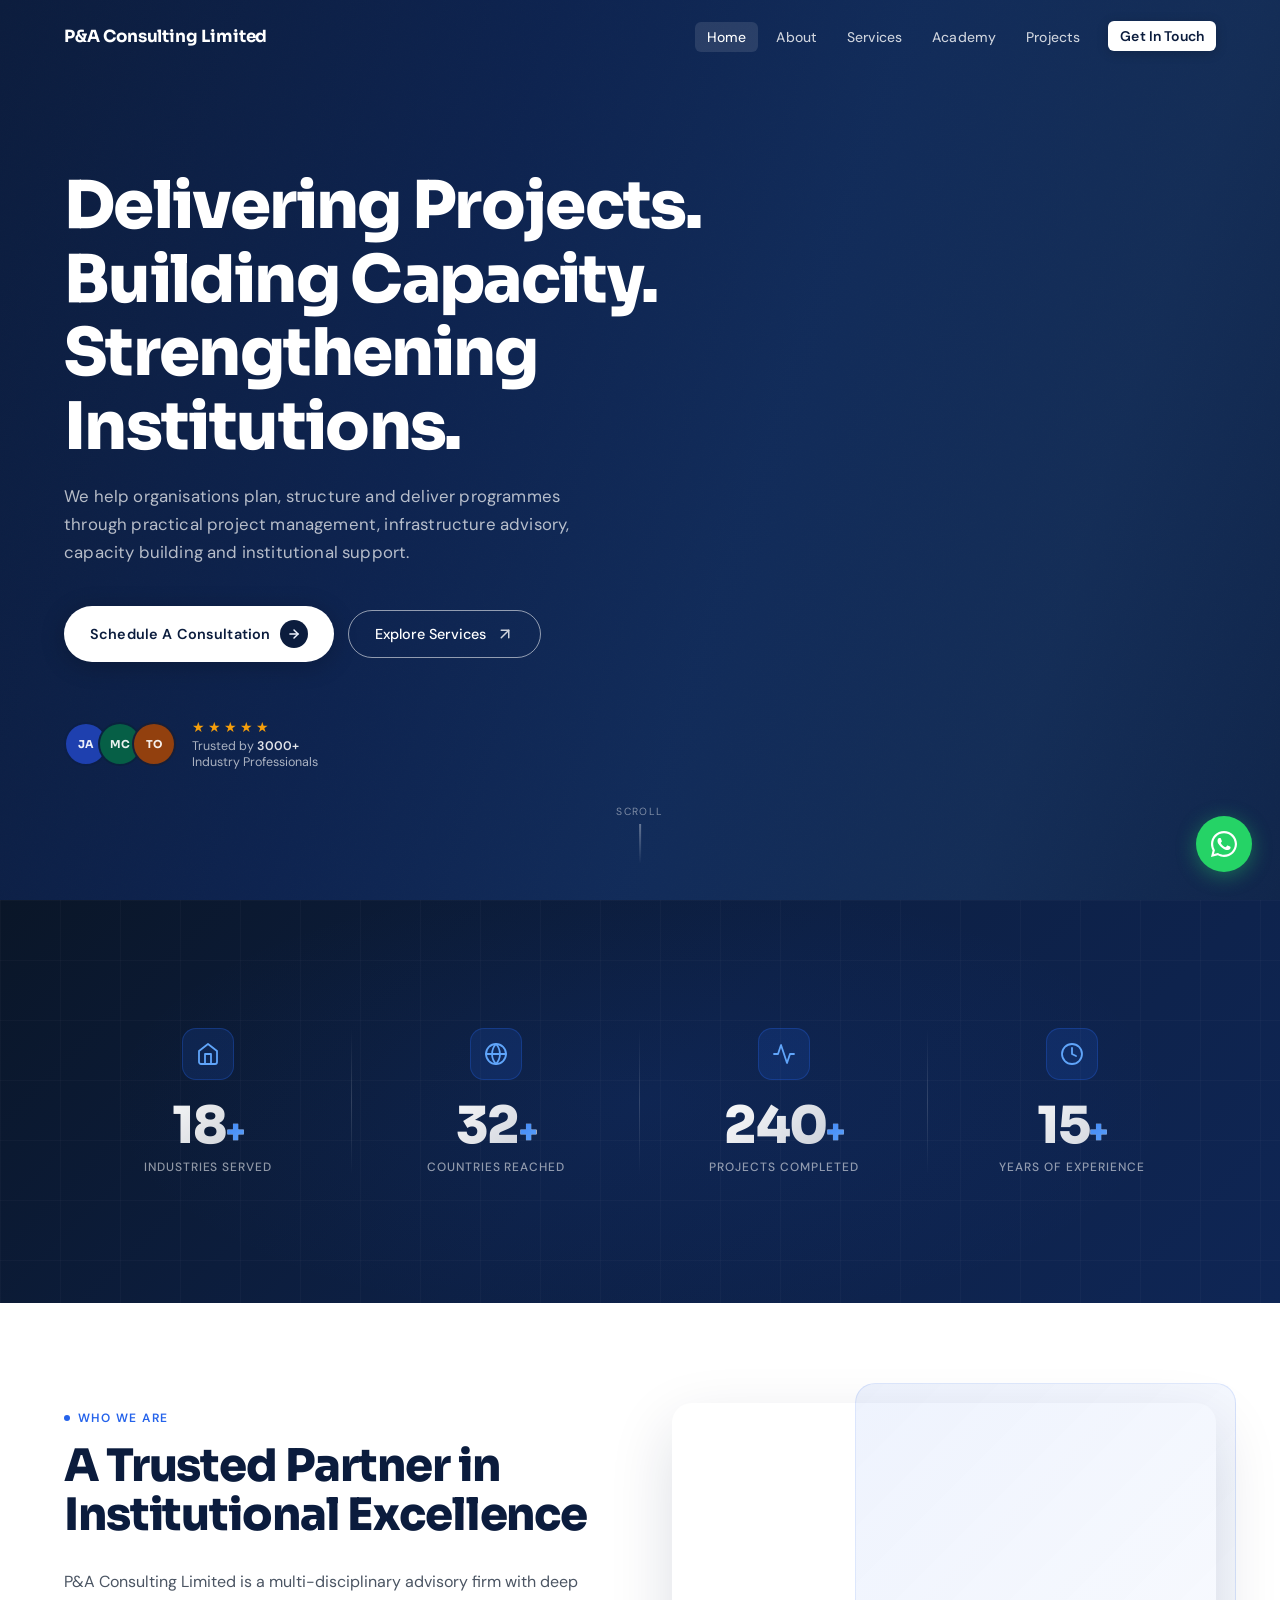
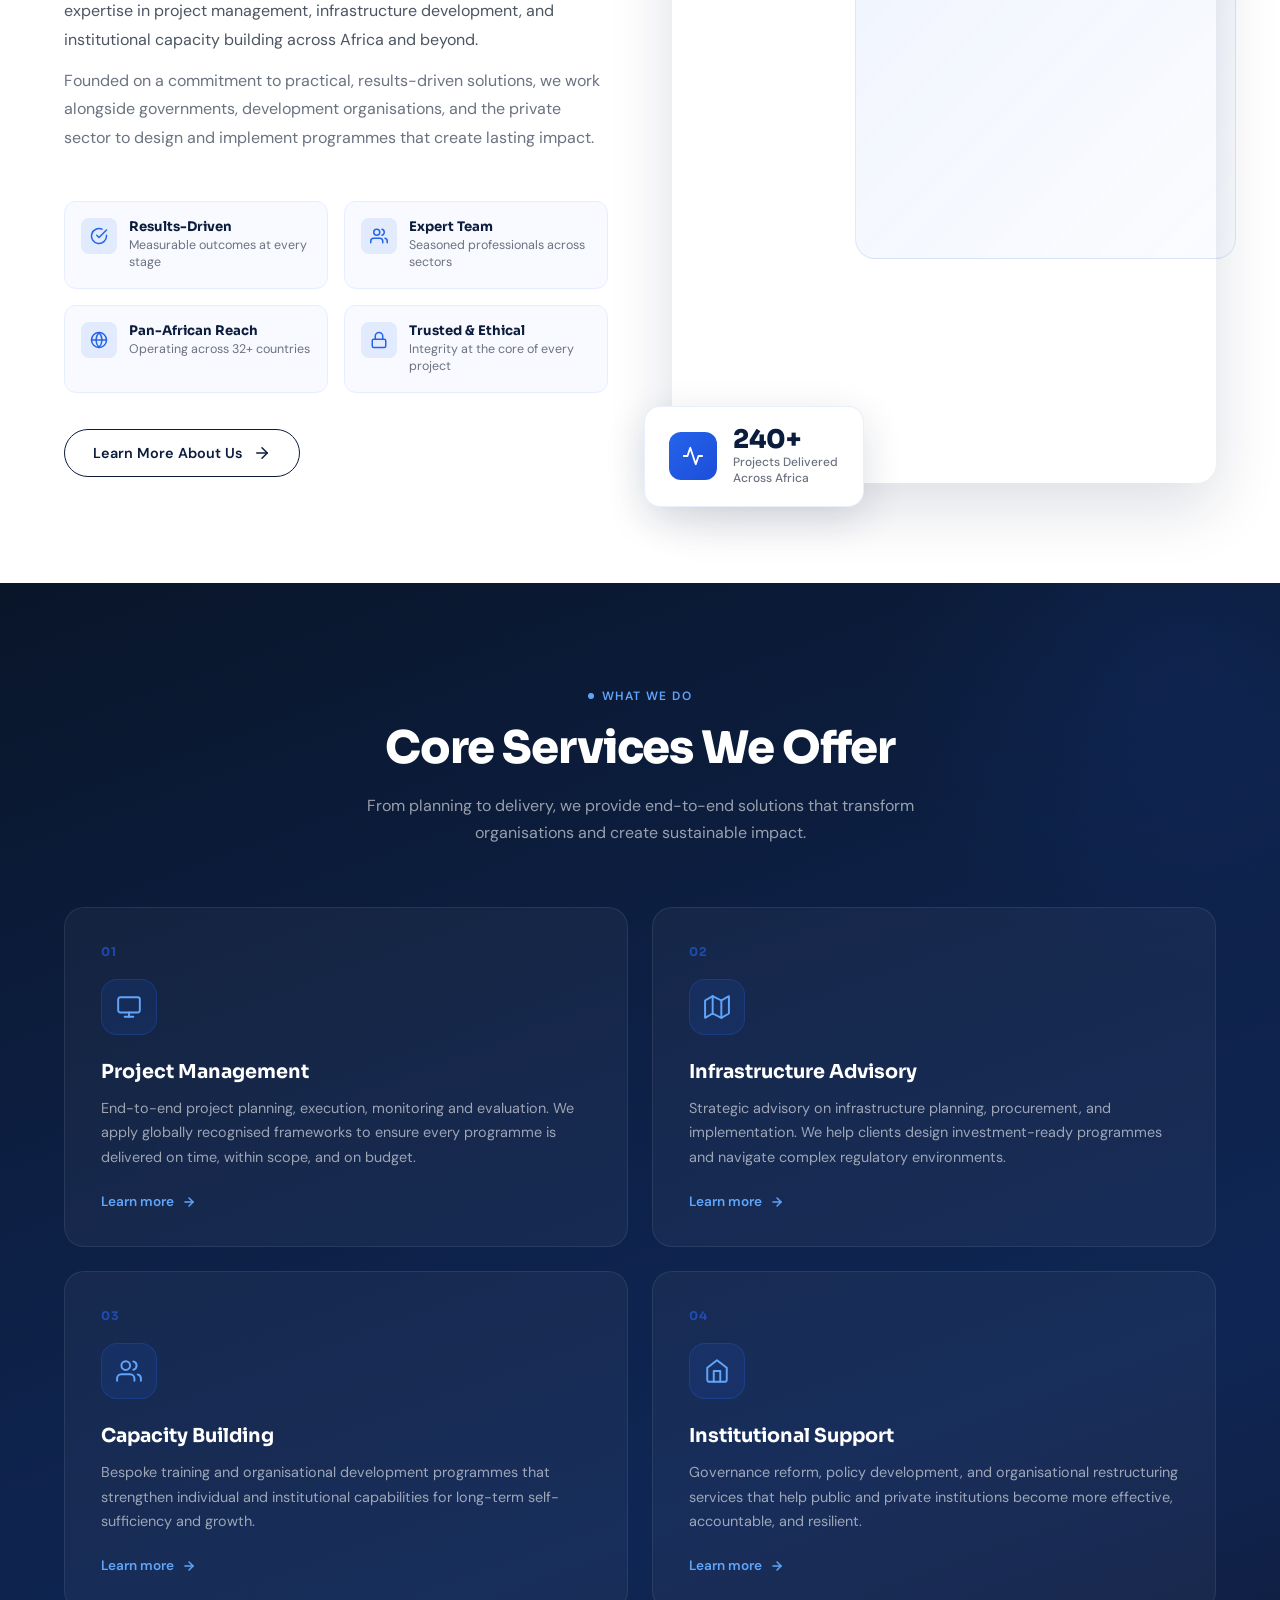
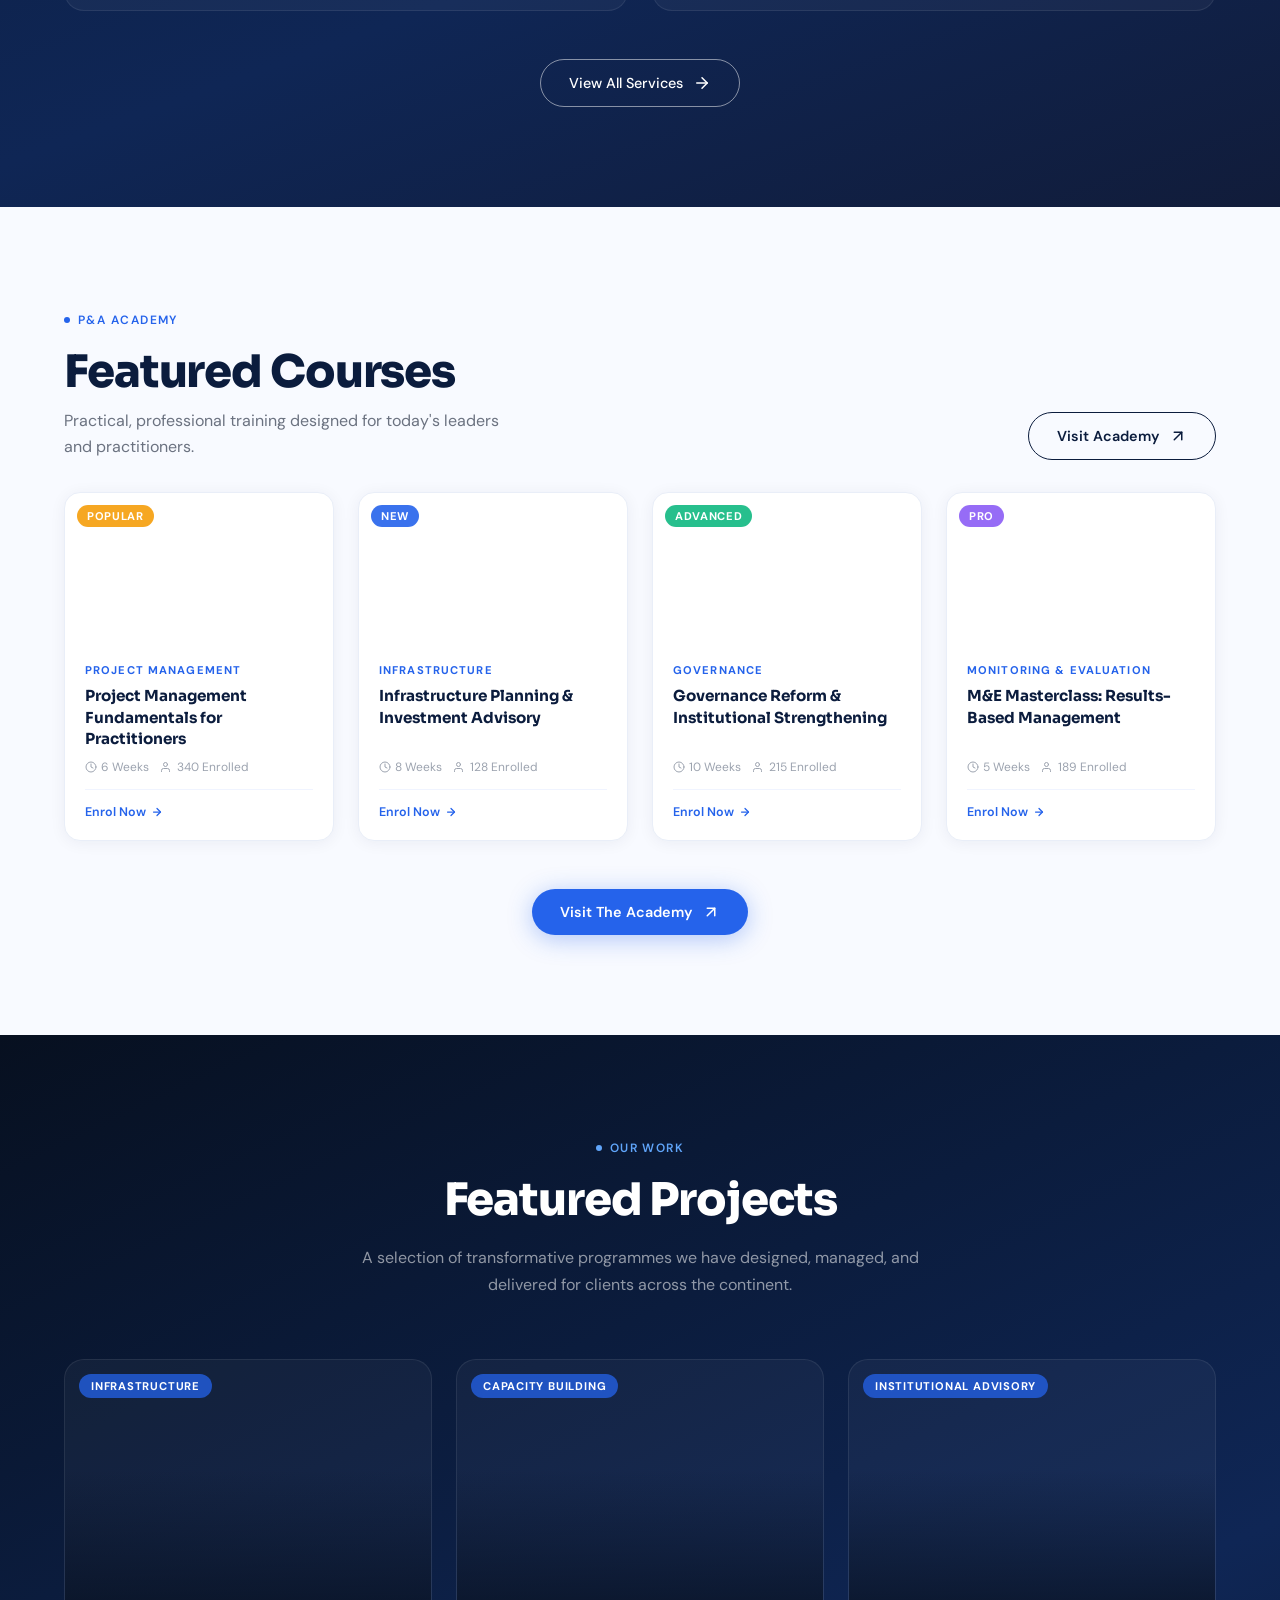
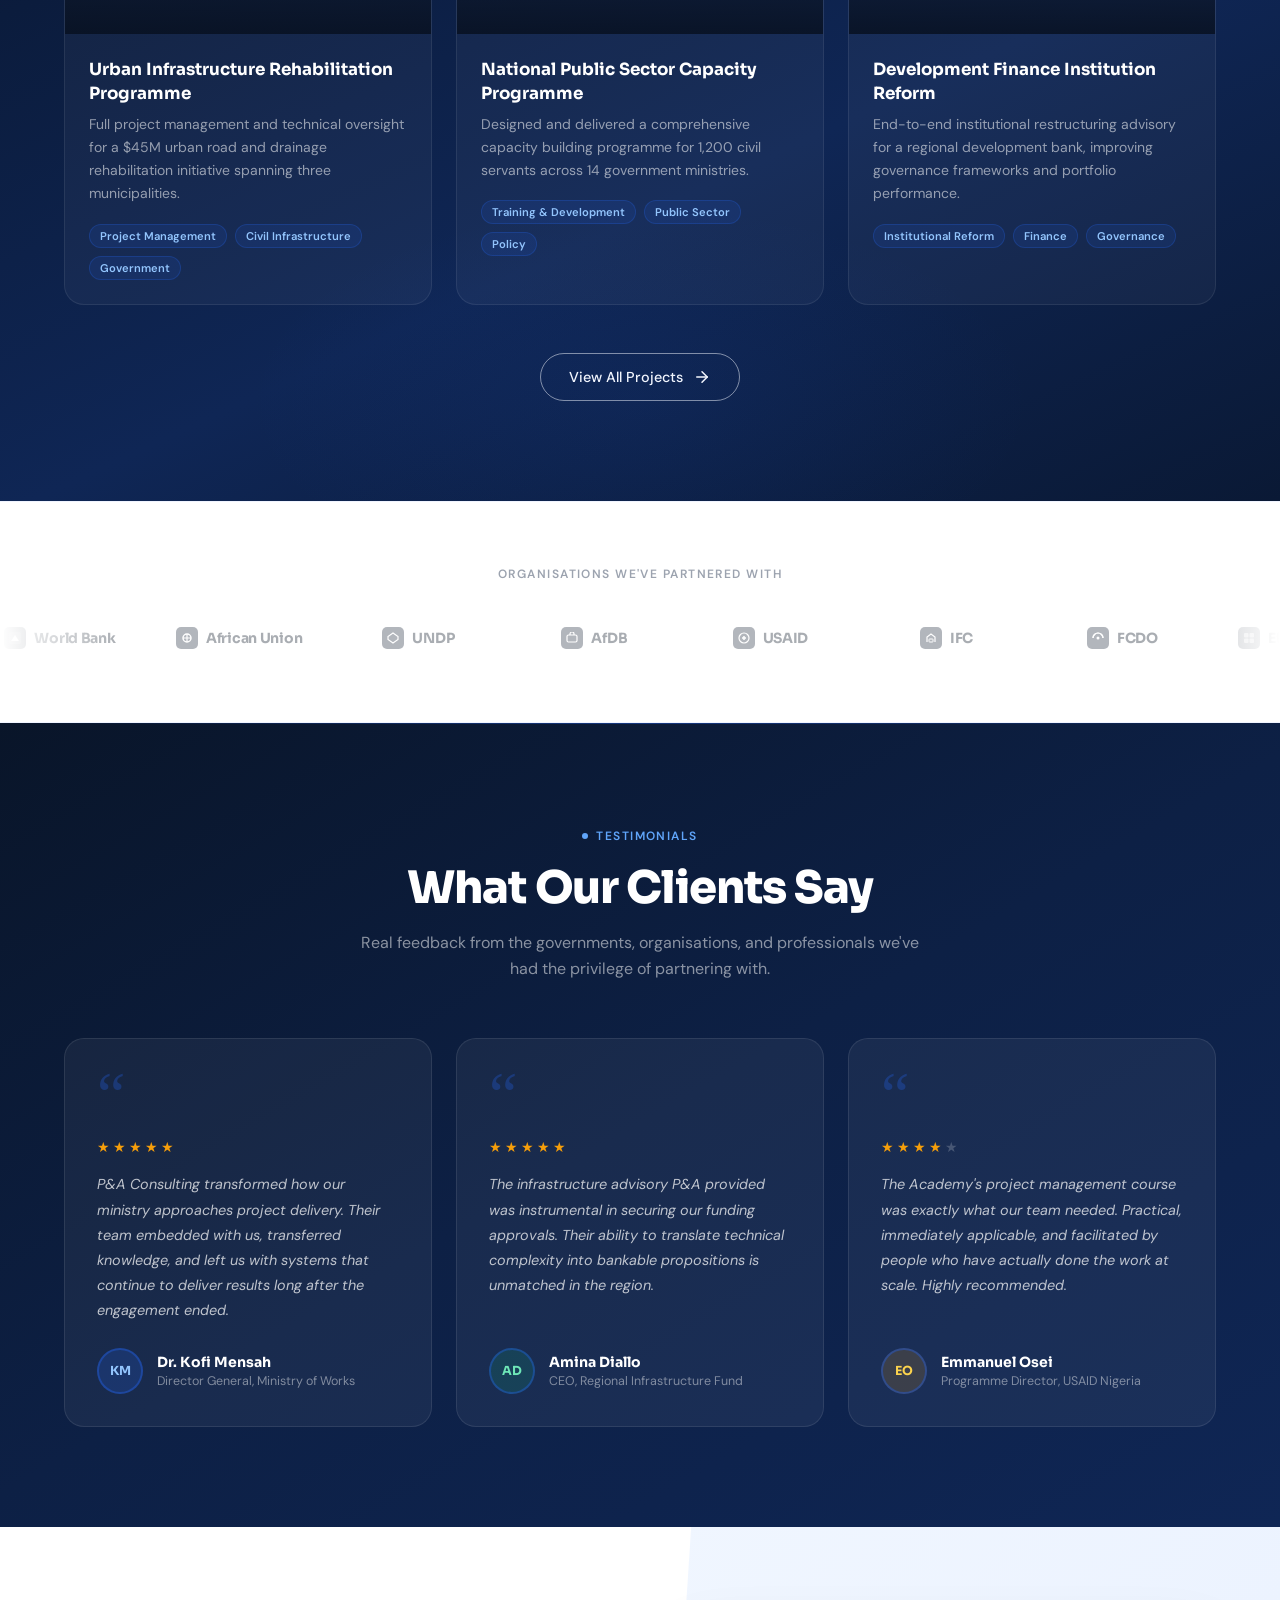
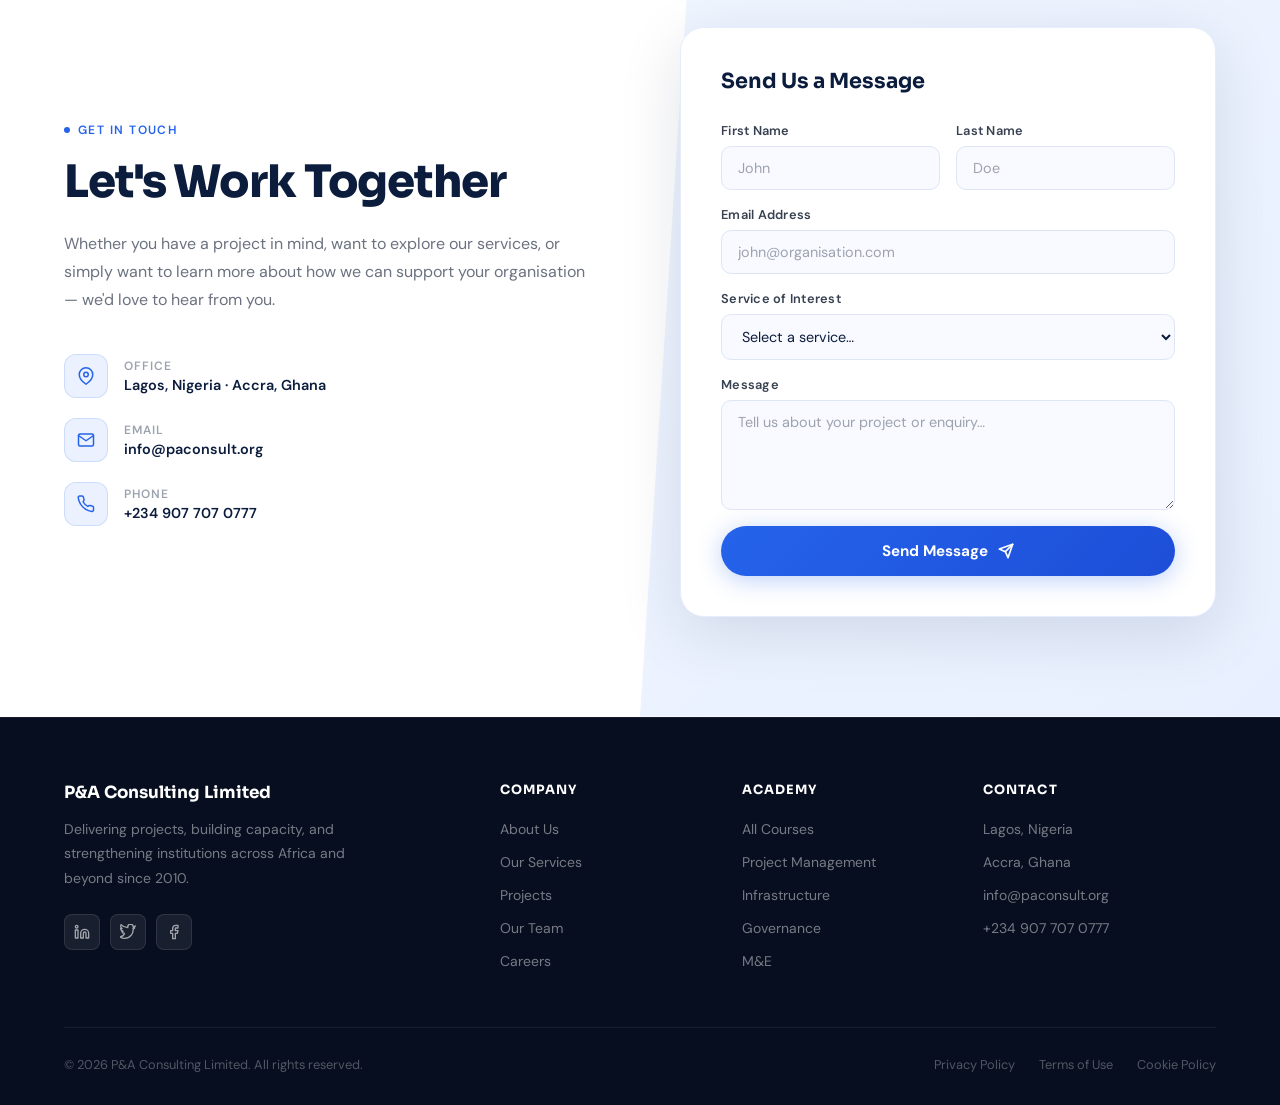
==== commit f72a9d83: "Add files via upload" ====
--- a/index.html
+++ b/index.html
@@ -27,7 +27,7 @@
       <li><a href="index.html#hero">Home</a></li>
       <li><a href="about.html">About</a></li>
       <li><a href="services.html">Services</a></li>
-      <li><a href="index.html#academy">Academy</a></li>
+      <li><a href="https://academy.paconsult.org" target="_blank" rel="noopener noreferrer">Academy</a></li>
       <li><a href="index.html#projects">Projects</a></li>
       <li style="margin-left:10px"><a href="index.html#contact" class="btn-nav">Get In Touch</a></li>
     </ul>
@@ -44,7 +44,7 @@
   <a href="index.html#hero" onclick="closeMenu()">Home</a>
   <a href="about.html" onclick="closeMenu()">About</a>
   <a href="services.html" onclick="closeMenu()">Services</a>
-  <a href="index.html#academy" onclick="closeMenu()">Academy</a>
+  <a href="https://academy.paconsult.org" target="_blank" rel="noopener noreferrer" onclick="closeMenu()">Academy</a>
   <a href="index.html#projects" onclick="closeMenu()">Projects</a>
   <a href="index.html#contact" class="btn-mob-cta" onclick="closeMenu()">Get In Touch</a>
 </nav>
@@ -298,21 +298,14 @@
         <p class="academy-sub reveal reveal-delay-2">Practical, professional training designed for today's leaders and practitioners.</p>
       </div>
       <div class="reveal reveal-delay-2">
-        <!-- FIX 14: Dead link replaced with toast notification -->
-        <button class="btn-outline-navy" onclick="showToast('Full academy portal coming soon!')">
+        <a href="https://academy.paconsult.org" target="_blank" rel="noopener noreferrer" class="btn-outline-navy">
           Visit Academy
           <svg class="arr-icon" viewBox="0 0 24 24" fill="none" stroke="currentColor" stroke-width="2" stroke-linecap="round" stroke-linejoin="round" aria-hidden="true"><line x1="7" y1="17" x2="17" y2="7"/><polyline points="7 7 17 7 17 17"/></svg>
-        </button>
-      </div>
-    </div>
-
-    <!-- FIX 13: Currency toggle (USD / NGN) -->
-    <div class="currency-row reveal">
-      <button class="currency-btn" id="currency-btn" onclick="toggleCurrency()">₦ View in NGN</button>
-      <span class="currency-note">Prices shown in USD. Toggle for NGN equivalent.</span>
-    </div>
-
-    <div class="courses-grid">
+        </a>
+      </div>
+    </div>
+
+    <div class="courses-grid" style="margin-top: 32px;">
       <article class="course-card reveal">
         <div class="course-img">
           <img src="https://images.unsplash.com/photo-1552664730-d307ca884978?w=600&q=75&fit=crop" alt="Project Management Fundamentals" loading="lazy" onerror="this.style.visibility='hidden'"/>
@@ -326,8 +319,6 @@
             <span><svg width="12" height="12" viewBox="0 0 24 24" fill="none" stroke="currentColor" stroke-width="2" stroke-linecap="round" stroke-linejoin="round"><path d="M17 21v-2a4 4 0 0 0-4-4H5a4 4 0 0 0-4 4v2"/><circle cx="9" cy="7" r="4"/></svg> 340 Enrolled</span>
           </div>
           <div class="course-footer">
-            <div class="course-price">$299</div>
-            <!-- FIX 15: Enrol Now pre-fills contact form with course name -->
             <button class="course-enroll" onclick="enrollCourse('Project Management Fundamentals for Practitioners')">Enrol Now <svg width="12" height="12" viewBox="0 0 24 24" fill="none" stroke="currentColor" stroke-width="2.5" stroke-linecap="round" stroke-linejoin="round"><line x1="5" y1="12" x2="19" y2="12"/><polyline points="12 5 19 12 12 19"/></svg></button>
           </div>
         </div>
@@ -346,7 +337,6 @@
             <span><svg width="12" height="12" viewBox="0 0 24 24" fill="none" stroke="currentColor" stroke-width="2" stroke-linecap="round" stroke-linejoin="round"><path d="M17 21v-2a4 4 0 0 0-4-4H5a4 4 0 0 0-4 4v2"/><circle cx="9" cy="7" r="4"/></svg> 128 Enrolled</span>
           </div>
           <div class="course-footer">
-            <div class="course-price">$449</div>
             <button class="course-enroll" onclick="enrollCourse('Infrastructure Planning & Investment Advisory')">Enrol Now <svg width="12" height="12" viewBox="0 0 24 24" fill="none" stroke="currentColor" stroke-width="2.5" stroke-linecap="round" stroke-linejoin="round"><line x1="5" y1="12" x2="19" y2="12"/><polyline points="12 5 19 12 12 19"/></svg></button>
           </div>
         </div>
@@ -365,7 +355,6 @@
             <span><svg width="12" height="12" viewBox="0 0 24 24" fill="none" stroke="currentColor" stroke-width="2" stroke-linecap="round" stroke-linejoin="round"><path d="M17 21v-2a4 4 0 0 0-4-4H5a4 4 0 0 0-4 4v2"/><circle cx="9" cy="7" r="4"/></svg> 215 Enrolled</span>
           </div>
           <div class="course-footer">
-            <div class="course-price">$399</div>
             <button class="course-enroll" onclick="enrollCourse('Governance Reform & Institutional Strengthening')">Enrol Now <svg width="12" height="12" viewBox="0 0 24 24" fill="none" stroke="currentColor" stroke-width="2.5" stroke-linecap="round" stroke-linejoin="round"><line x1="5" y1="12" x2="19" y2="12"/><polyline points="12 5 19 12 12 19"/></svg></button>
           </div>
         </div>
@@ -384,7 +373,6 @@
             <span><svg width="12" height="12" viewBox="0 0 24 24" fill="none" stroke="currentColor" stroke-width="2" stroke-linecap="round" stroke-linejoin="round"><path d="M17 21v-2a4 4 0 0 0-4-4H5a4 4 0 0 0-4 4v2"/><circle cx="9" cy="7" r="4"/></svg> 189 Enrolled</span>
           </div>
           <div class="course-footer">
-            <div class="course-price">$349</div>
             <button class="course-enroll" onclick="enrollCourse('M&E Masterclass: Results-Based Management')">Enrol Now <svg width="12" height="12" viewBox="0 0 24 24" fill="none" stroke="currentColor" stroke-width="2.5" stroke-linecap="round" stroke-linejoin="round"><line x1="5" y1="12" x2="19" y2="12"/><polyline points="12 5 19 12 12 19"/></svg></button>
           </div>
         </div>
@@ -392,10 +380,10 @@
     </div>
 
     <div class="academy-cta reveal">
-      <button class="btn-solid-accent" onclick="showToast('Full academy portal coming soon!')">
+      <a href="https://academy.paconsult.org" target="_blank" rel="noopener noreferrer" class="btn-solid-accent">
         Visit The Academy
         <svg class="arr-icon" viewBox="0 0 24 24" fill="none" stroke="currentColor" stroke-width="2" stroke-linecap="round" stroke-linejoin="round" aria-hidden="true"><line x1="7" y1="17" x2="17" y2="7"/><polyline points="7 7 17 7 17 17"/></svg>
-      </button>
+      </a>
     </div>
   </div>
 </section>
@@ -592,7 +580,7 @@
           <div class="contact-info-item">
             <div class="ci-icon"><svg width="18" height="18" viewBox="0 0 24 24" fill="none" stroke="currentColor" stroke-width="2" stroke-linecap="round" stroke-linejoin="round"><path d="M22 16.92v3a2 2 0 0 1-2.18 2 19.79 19.79 0 0 1-8.63-3.07A19.5 19.5 0 0 1 4.69 12 19.79 19.79 0 0 1 1.63 3.47 2 2 0 0 1 3.6 1.27h3a2 2 0 0 1 2 1.72 12.84 12.84 0 0 0 .7 2.81 2 2 0 0 1-.45 2.11L8.09 9a16 16 0 0 0 6.29 6.29l.82-.82a2 2 0 0 1 2.11-.45 12.84 12.84 0 0 0 2.81.7A2 2 0 0 1 22 16.92z"/></svg></div>
             <!-- FIX 5: Replace with your actual phone number before going live -->
-            <div><div class="ci-label">Phone</div><div class="ci-value"><a href="tel:+2348000000000" style="color:inherit;text-decoration:none">+234 907 707 0777</a></div></div>
+            <div><div class="ci-label">Phone</div><div class="ci-value"><a href="tel:+2349077070777" style="color:inherit;text-decoration:none">+234 907 707 0777</a></div></div>
           </div>
         </div>
       </div>
@@ -687,7 +675,7 @@
       <div>
         <div class="footer-col-title">Academy</div>
         <ul class="footer-links">
-          <li><button onclick="showToast('Full academy portal coming soon!')">All Courses</button></li>
+          <li><a href="https://academy.paconsult.org" target="_blank" rel="noopener noreferrer">All Courses</a></li>
           <li><button onclick="enrollCourse('Project Management Fundamentals')">Project Management</button></li>
           <li><button onclick="enrollCourse('Infrastructure Planning & Investment Advisory')">Infrastructure</button></li>
           <li><button onclick="enrollCourse('Governance Reform & Institutional Strengthening')">Governance</button></li>
@@ -700,7 +688,7 @@
           <li><a href="#">Lagos, Nigeria</a></li>
           <li><a href="#">Accra, Ghana</a></li>
           <li><a href="mailto:info@paconsult.org">info@paconsult.org</a></li>
-          <li><a href="tel:+2348000000000">+234 907 707 0777</a></li>
+          <li><a href="tel:+2349077070777">+234 907 707 0777</a></li>
         </ul>
       </div>
     </div>
@@ -715,9 +703,8 @@
   </div>
 </footer>
 
-<!-- FIX 7: WhatsApp floating action button -->
-<!-- Replace +2348000000000 with the firm's real WhatsApp number -->
-<a href="https://wa.me/2348000000000?text=Hello%2C%20I%27d%20like%20to%20enquire%20about%20P%26A%20Consulting%20services."
+<!-- WhatsApp floating action button -->
+<a href="https://wa.me/2349077070777?text=Hello%2C%20I%27d%20like%20to%20enquire%20about%20P%26A%20Consulting%20services."
    class="wa-fab" target="_blank" rel="noopener noreferrer" aria-label="Chat with us on WhatsApp">
   <span class="wa-fab-label">Chat on WhatsApp</span>
   <svg width="26" height="26" viewBox="0 0 24 24" fill="currentColor" aria-hidden="true">
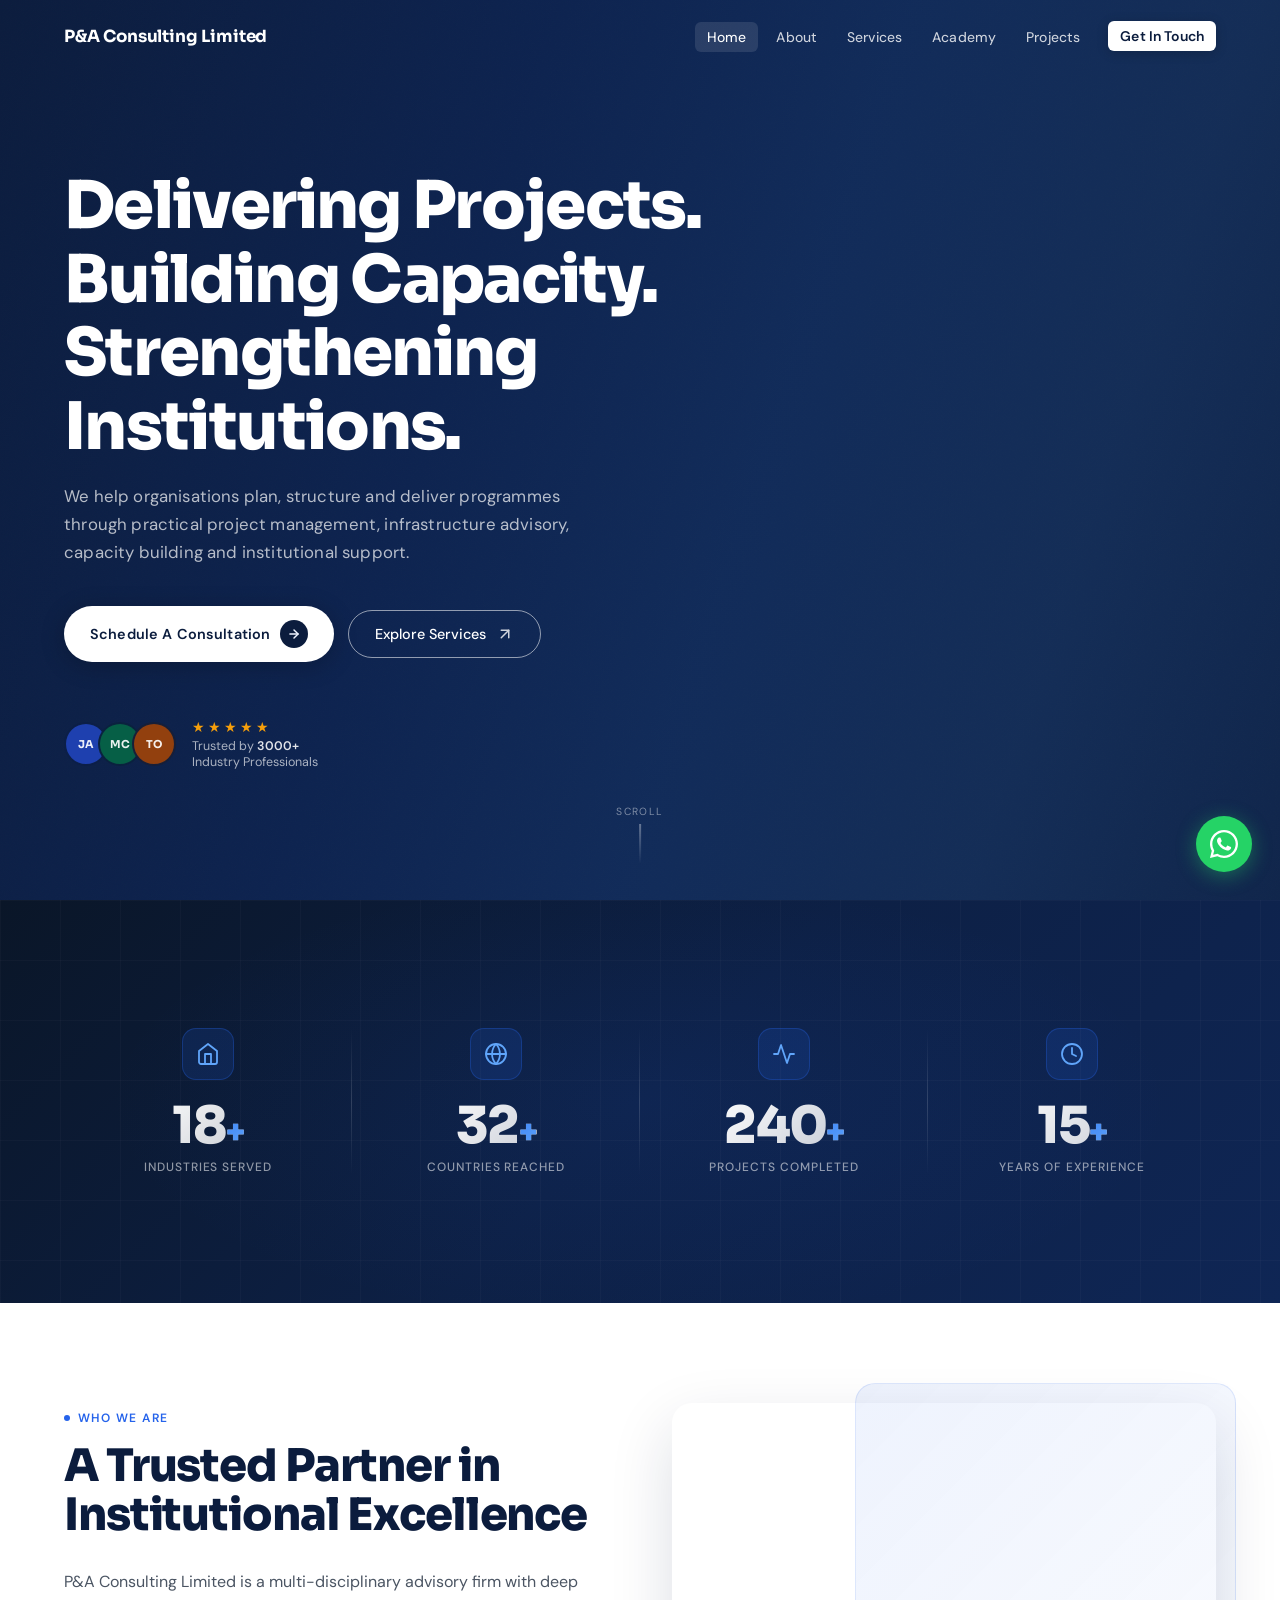
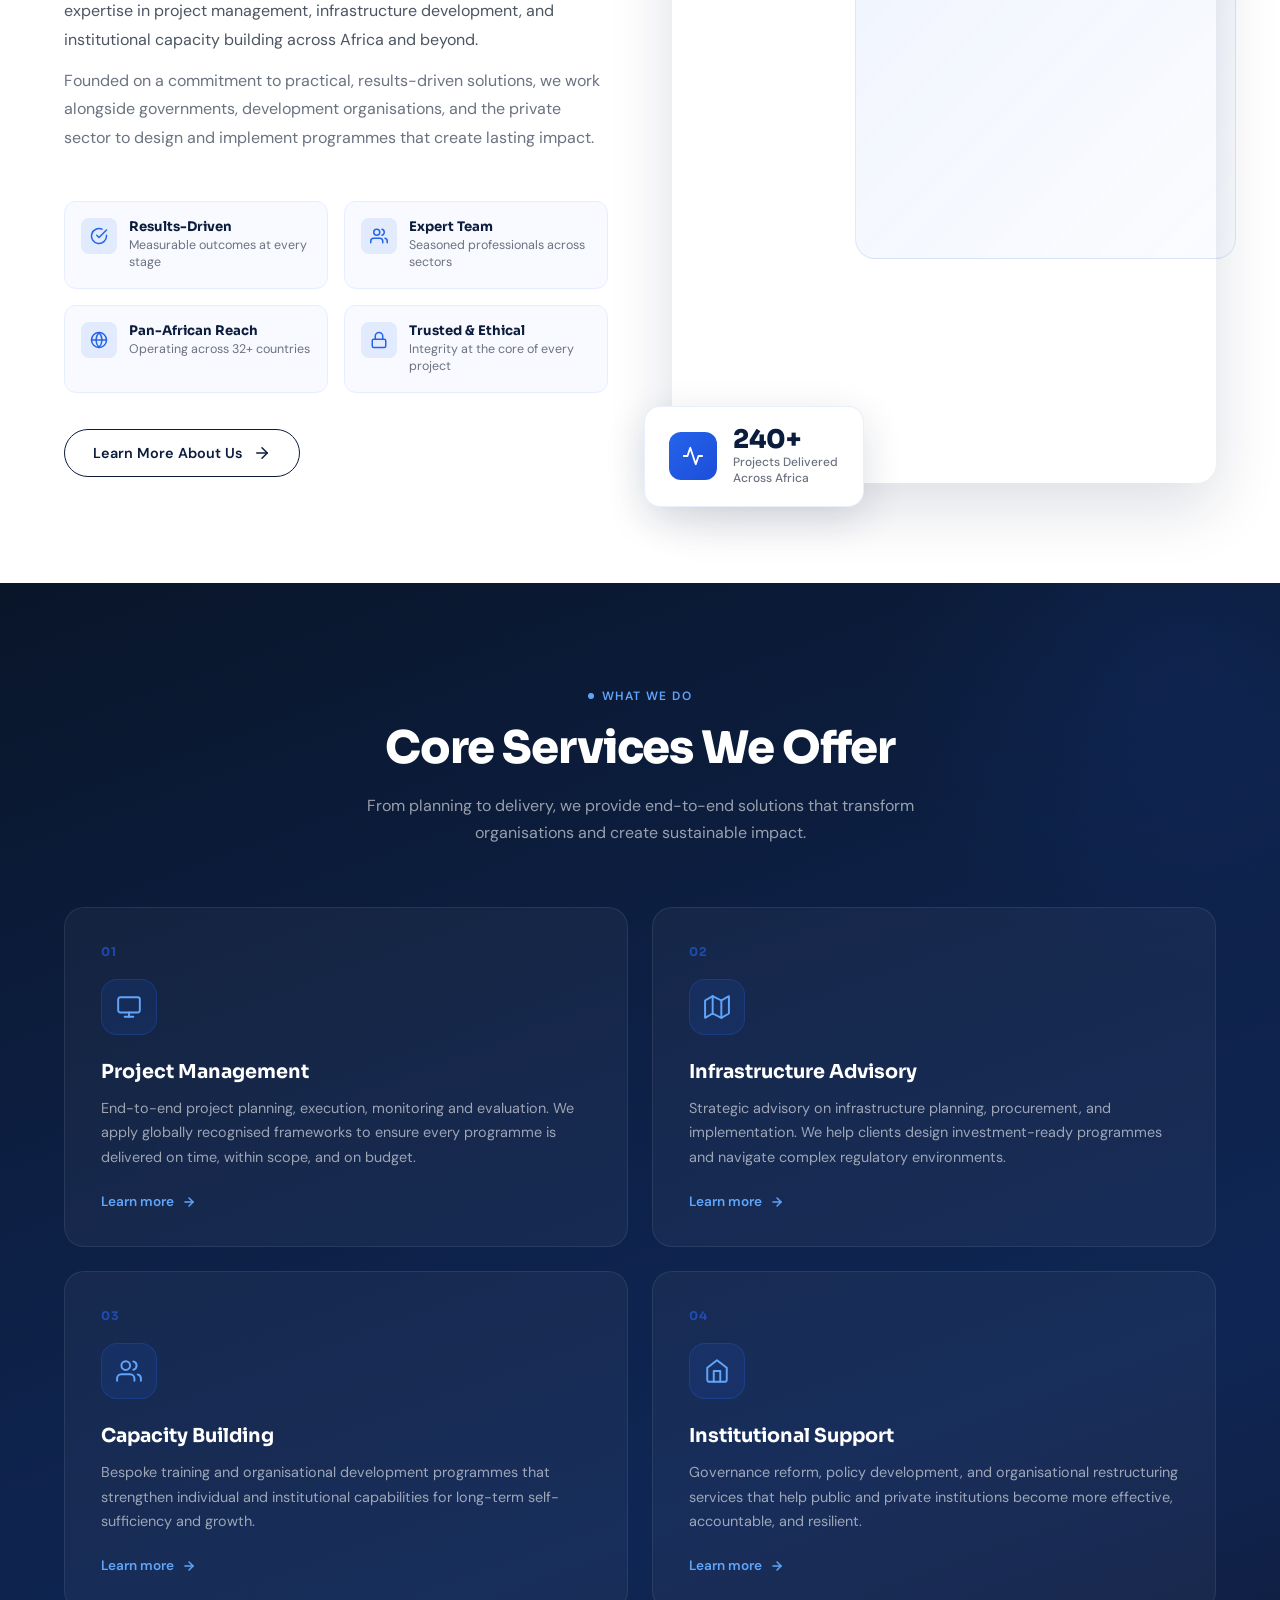
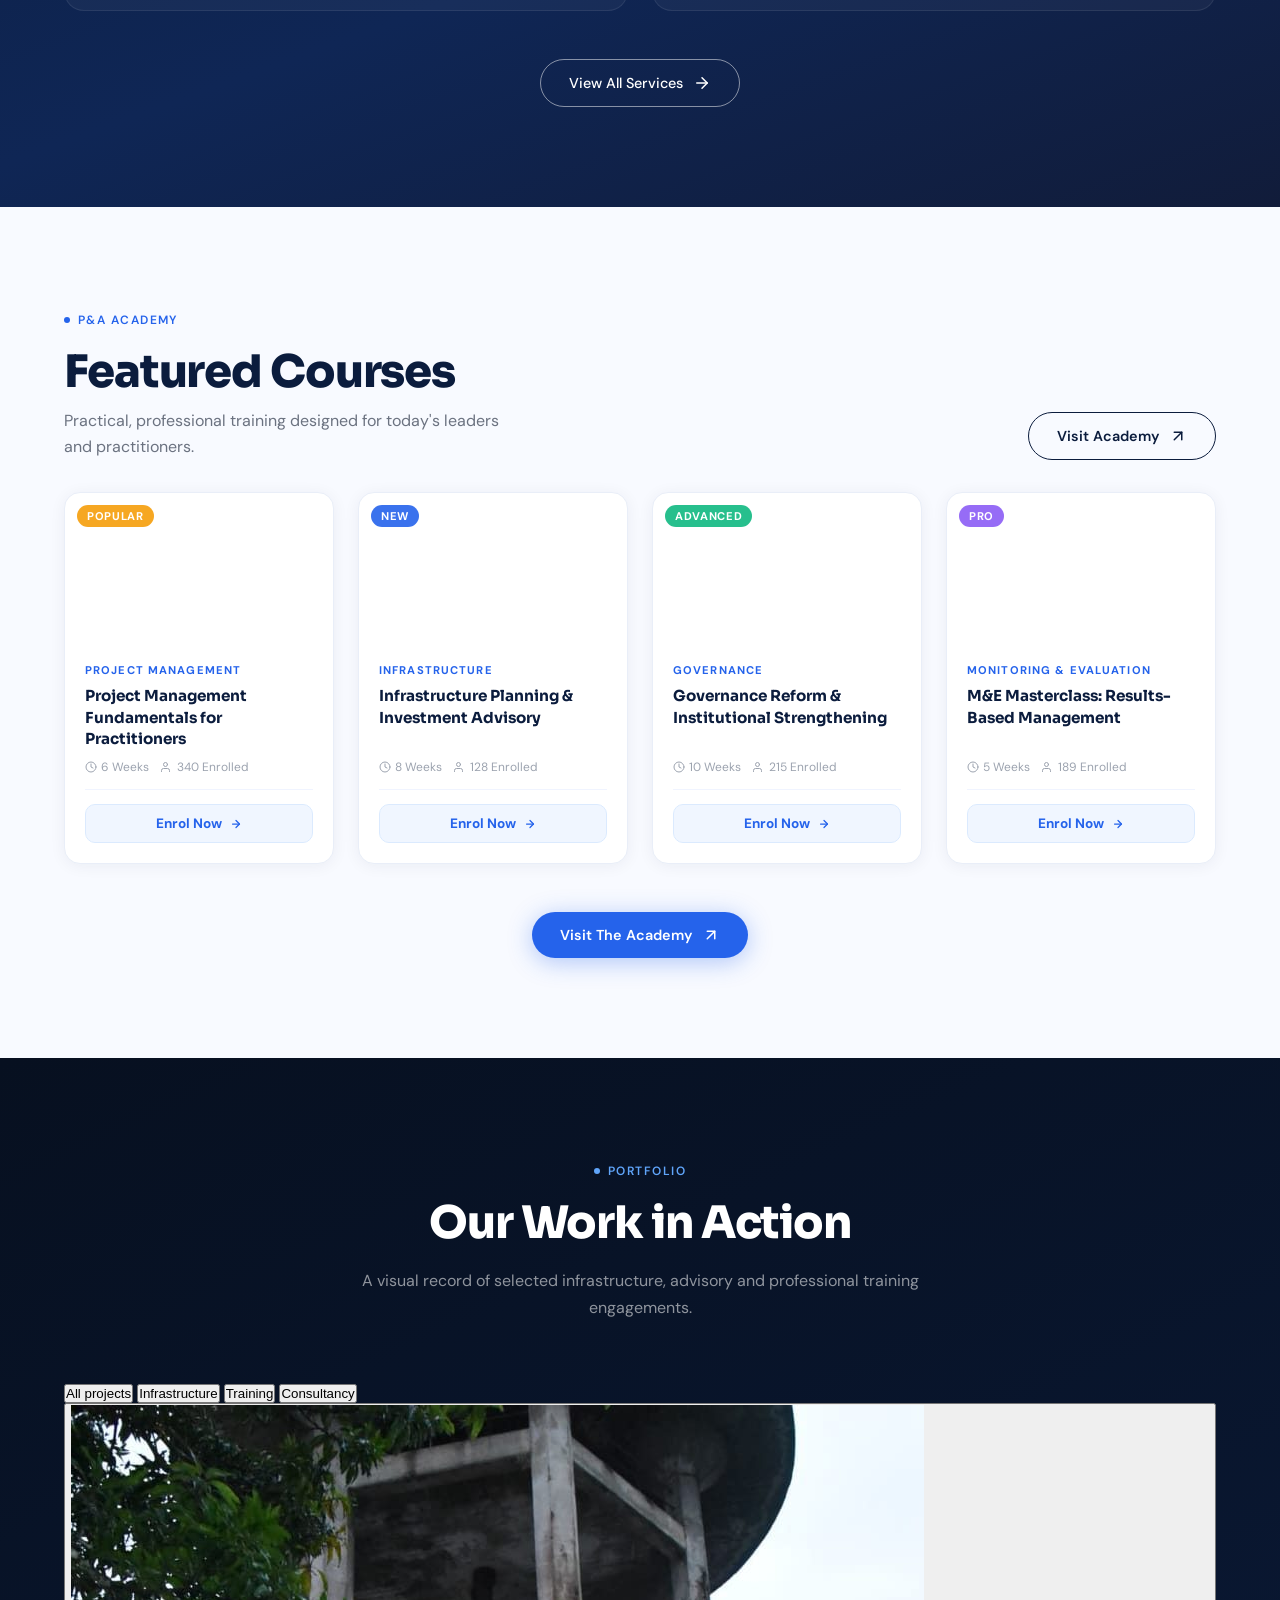
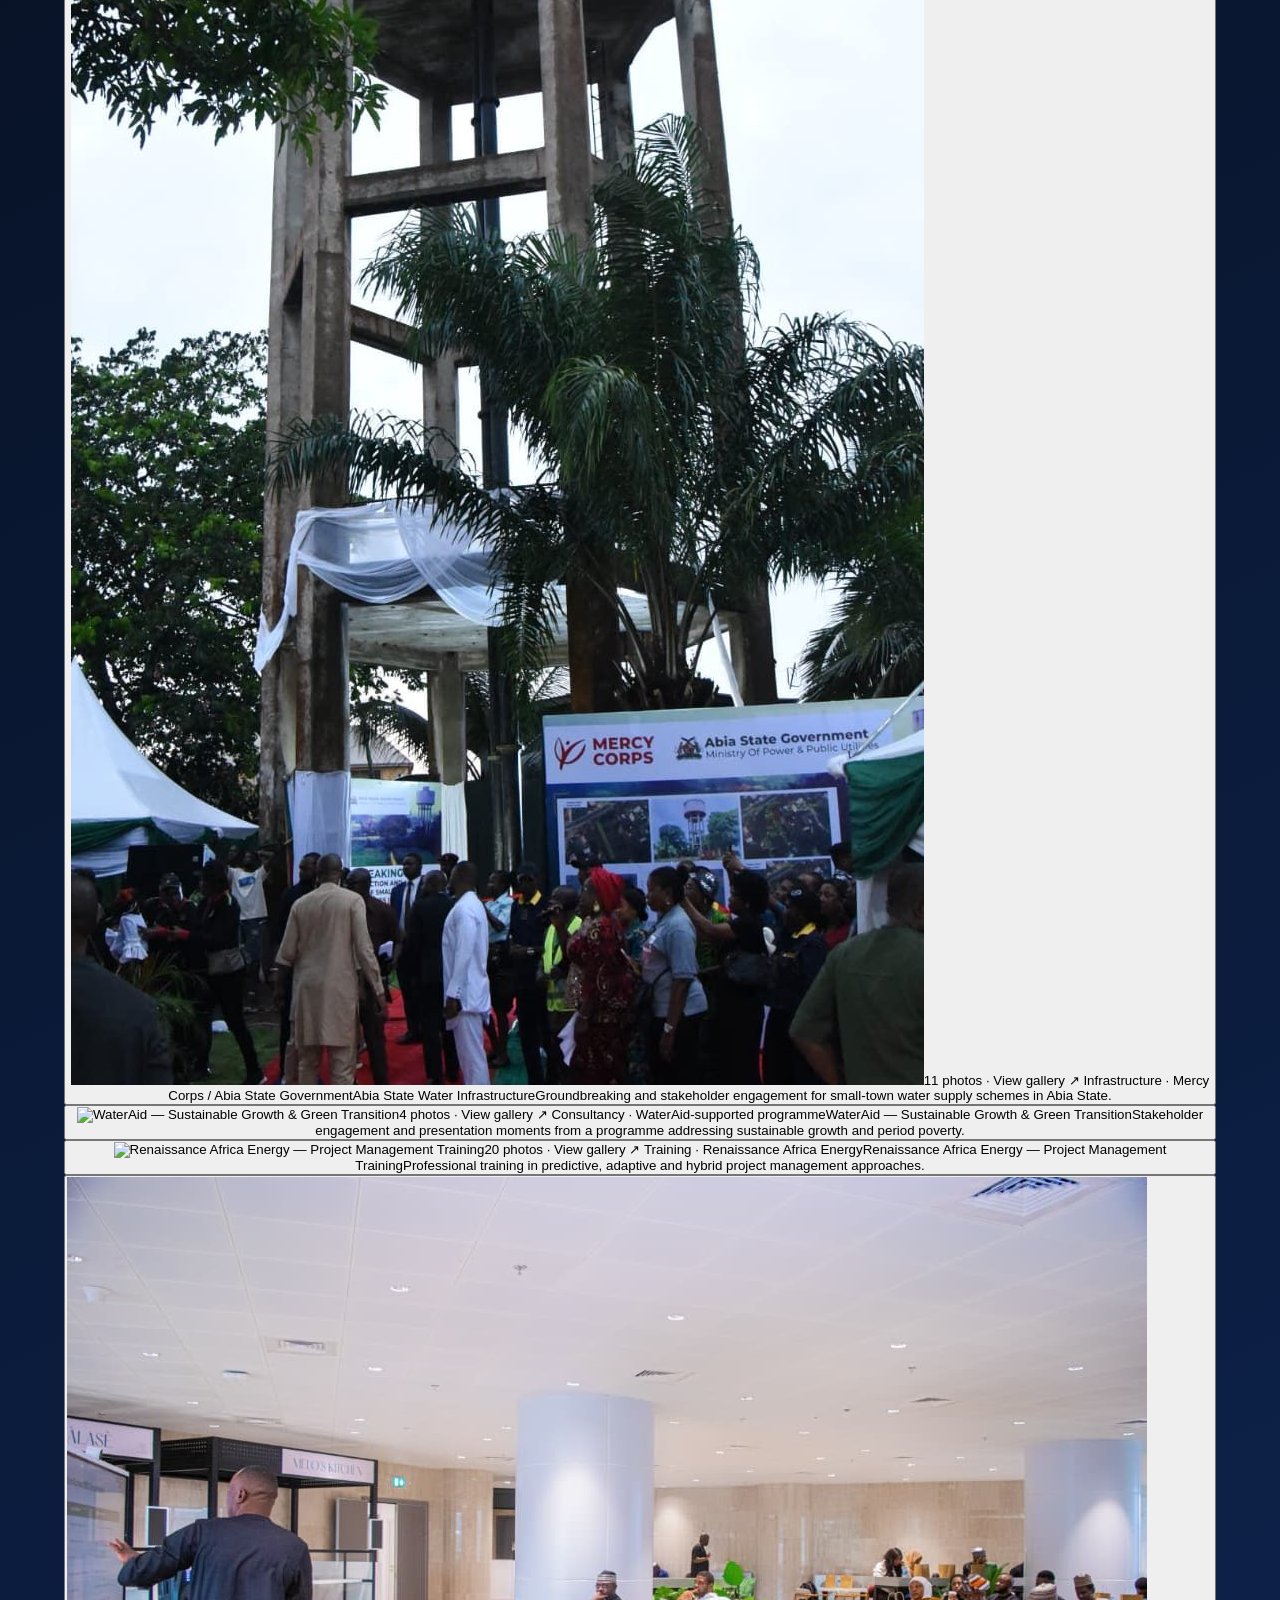
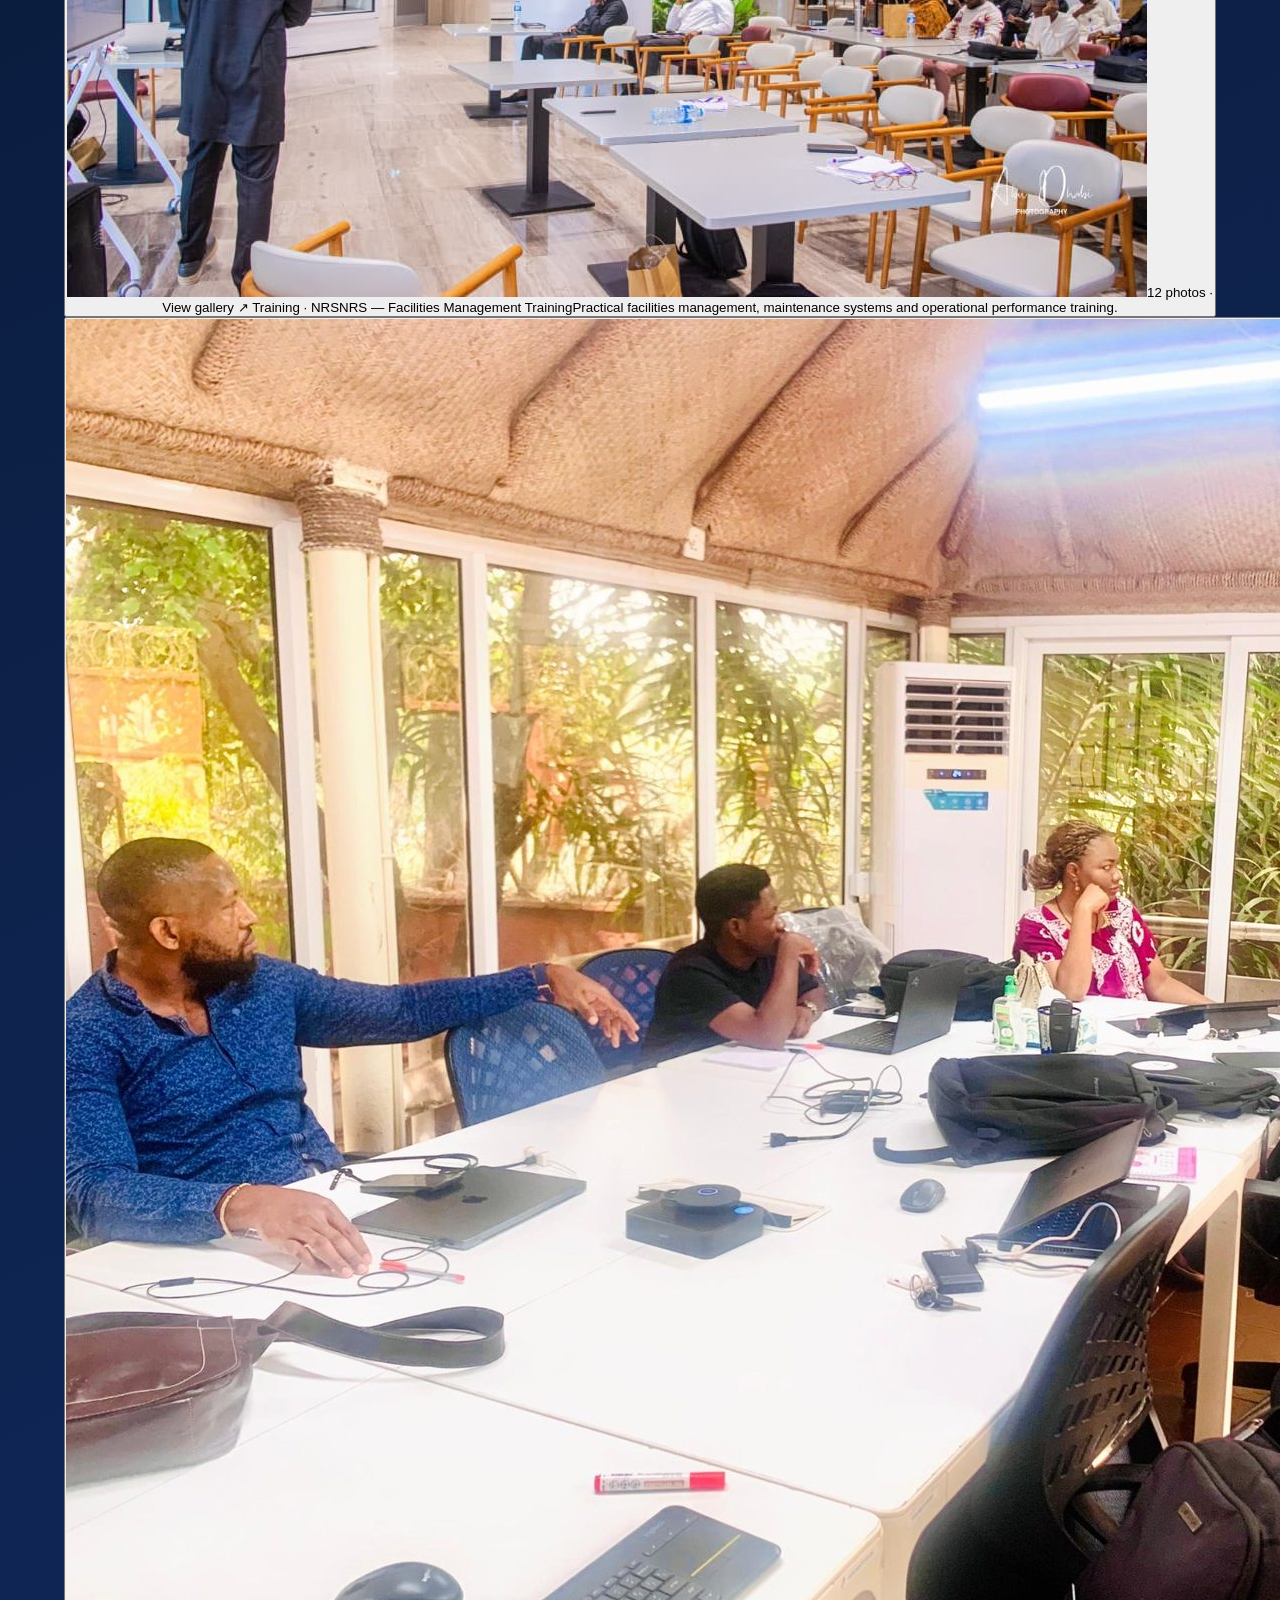
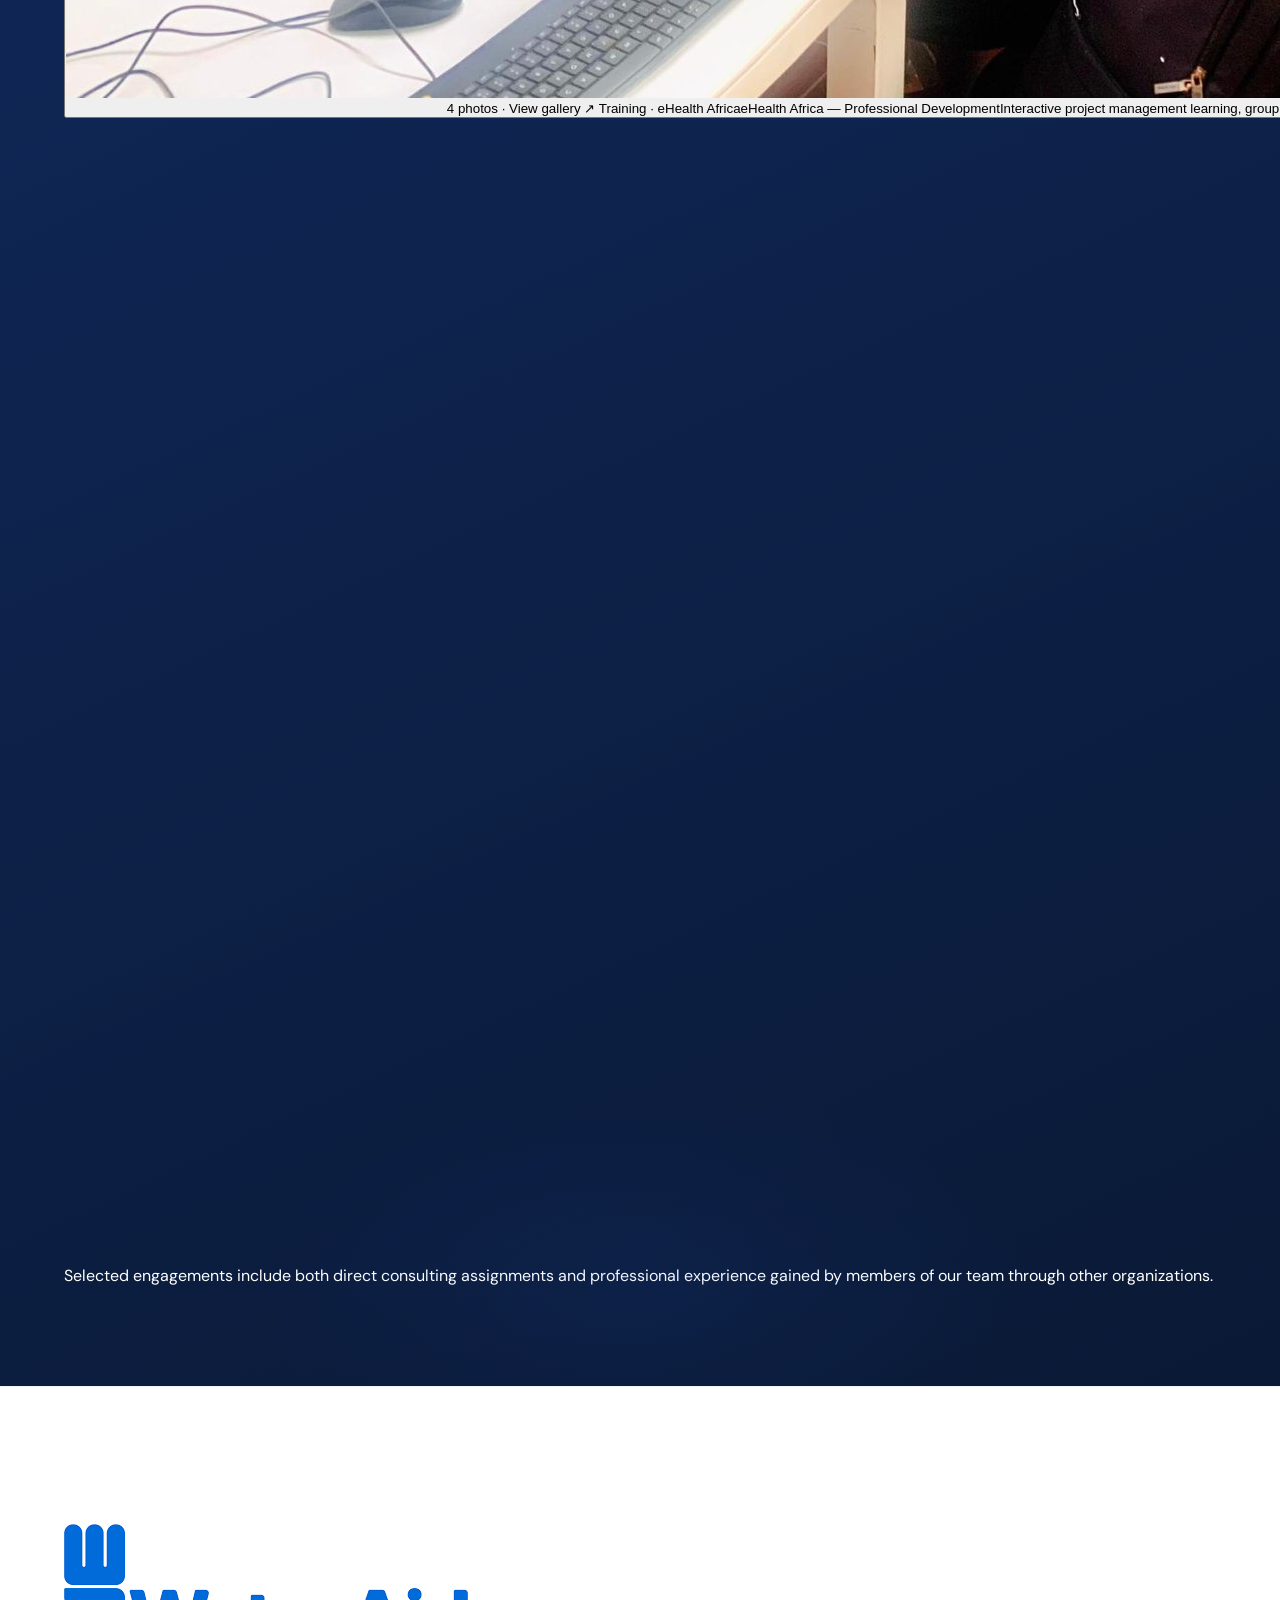
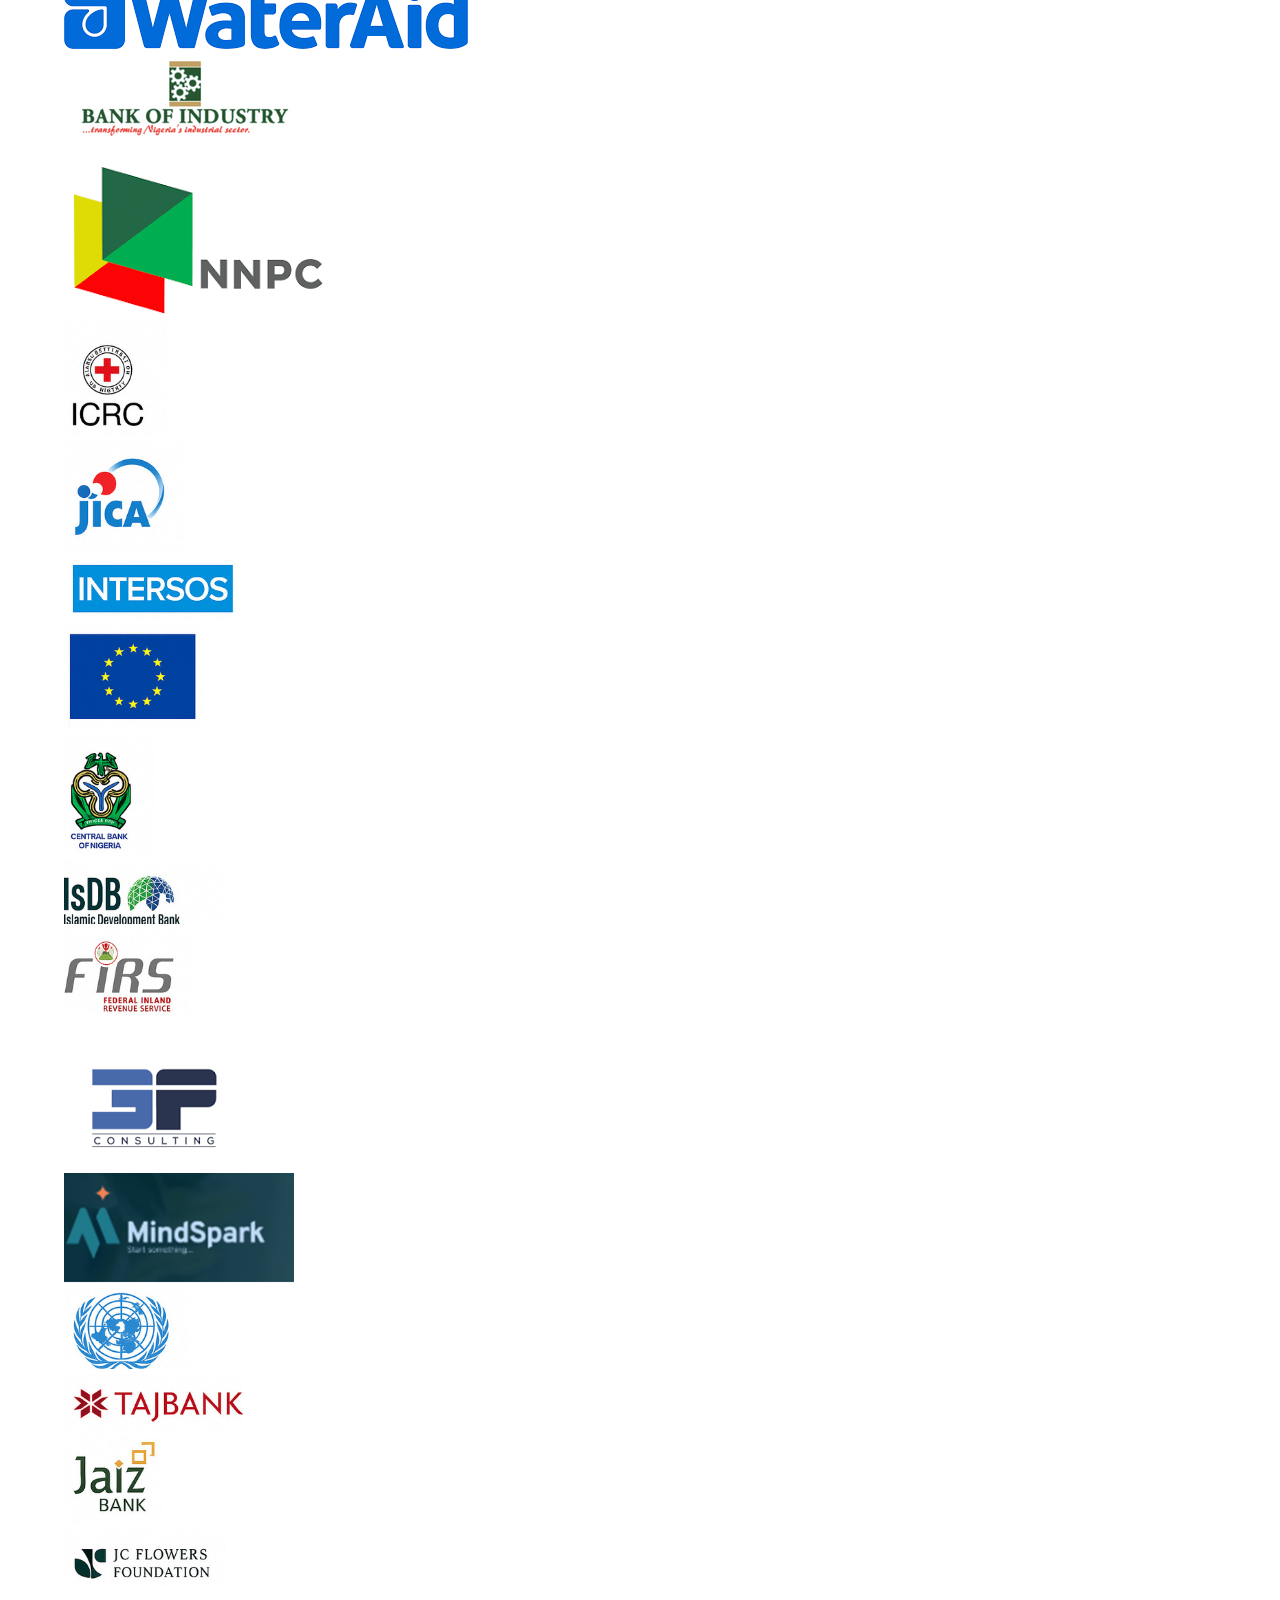
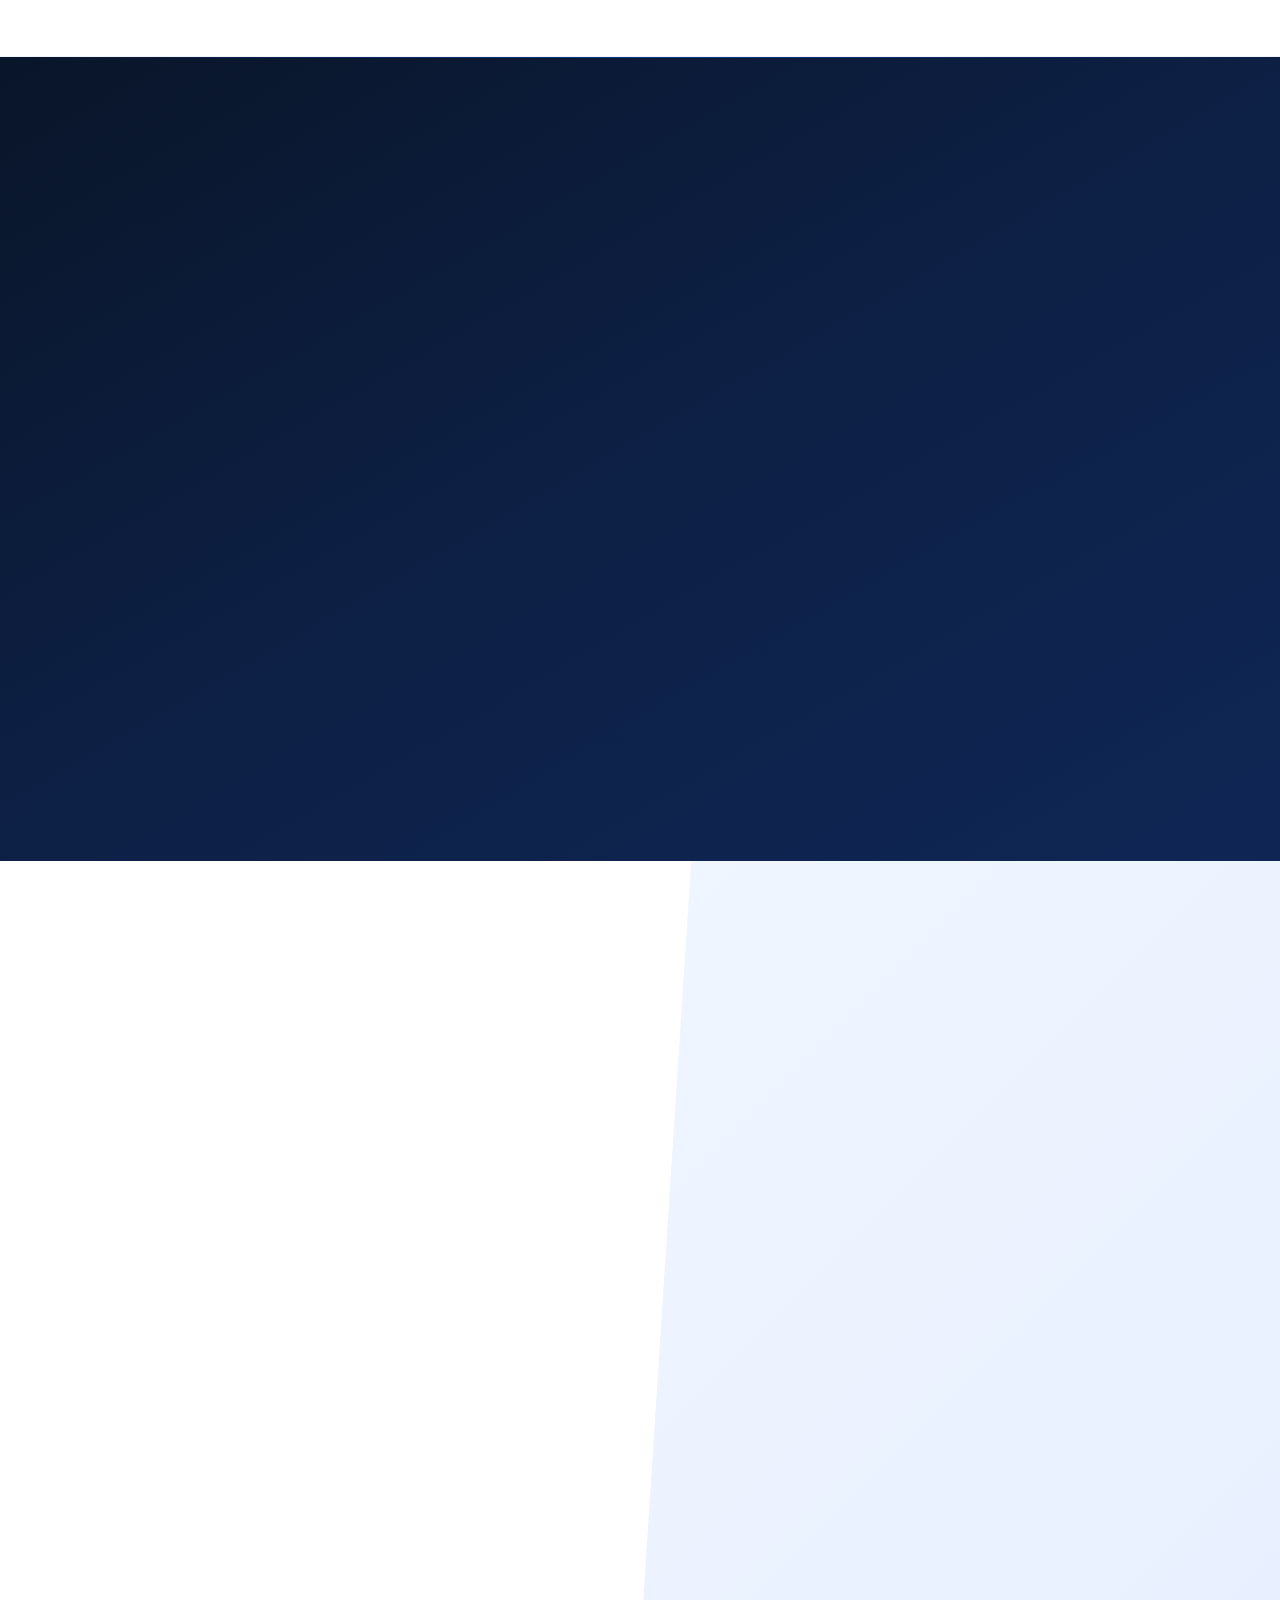
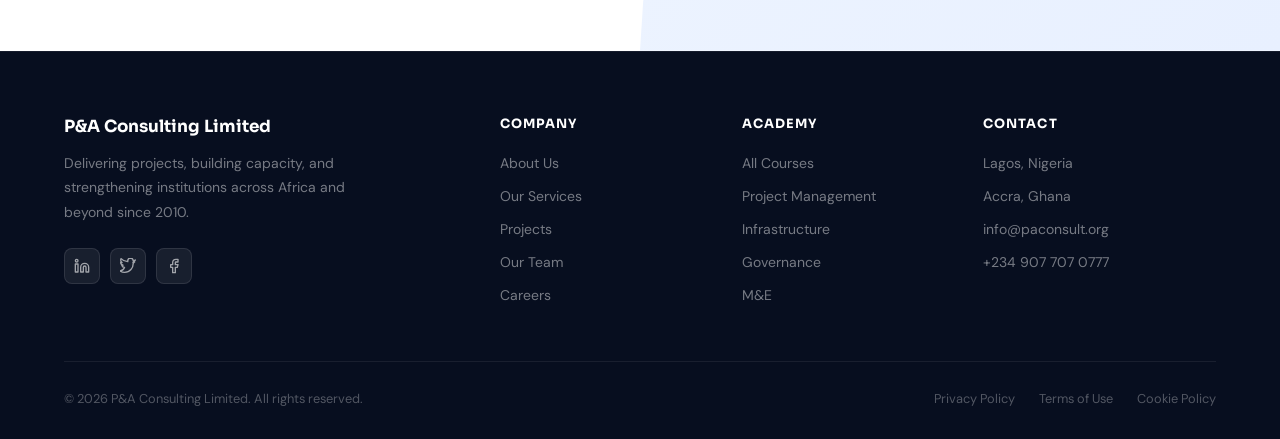
==== commit e8dbd4d5: "Revise projects and clients sections in index.html Updated project section with new content and impr" ====
--- a/index.html
+++ b/index.html
@@ -392,106 +392,44 @@
 <!-- ══════════════════════════════════
      PROJECTS
 ══════════════════════════════════ -->
-<section id="projects" aria-label="Featured projects">
-  <div class="section-wrap">
-    <div class="projects-header reveal">
-      <div class="section-tag projects-eyebrow" style="justify-content:center"><span class="tag-dot" style="background:#60a5fa"></span> Our Work</div>
-      <h2 class="projects-heading">Featured Projects</h2>
-      <p class="projects-sub">A selection of transformative programmes we have designed, managed, and delivered for clients across the continent.</p>
-    </div>
-    <div class="projects-grid">
-      <article class="project-card reveal">
-        <div class="project-img">
-          <img src="https://images.unsplash.com/photo-1486325212027-8081e485255e?w=700&q=75&fit=crop" alt="Urban Infrastructure Rehabilitation" loading="lazy" onerror="this.style.visibility='hidden'"/>
-          <div class="project-img-overlay"></div>
-          <span class="project-sector">Infrastructure</span>
-        </div>
-        <div class="project-body">
-          <h3 class="project-title">Urban Infrastructure Rehabilitation Programme</h3>
-          <p class="project-desc">Full project management and technical oversight for a $45M urban road and drainage rehabilitation initiative spanning three municipalities.</p>
-          <div class="project-tags">
-            <span class="project-tag">Project Management</span>
-            <span class="project-tag">Civil Infrastructure</span>
-            <span class="project-tag">Government</span>
-          </div>
-        </div>
-      </article>
-      <article class="project-card reveal reveal-delay-1">
-        <div class="project-img">
-          <img src="https://images.unsplash.com/photo-1521737711867-e3b97375f902?w=700&q=75&fit=crop" alt="Public Sector Capacity Programme" loading="lazy" onerror="this.style.visibility='hidden'"/>
-          <div class="project-img-overlay"></div>
-          <span class="project-sector">Capacity Building</span>
-        </div>
-        <div class="project-body">
-          <h3 class="project-title">National Public Sector Capacity Programme</h3>
-          <p class="project-desc">Designed and delivered a comprehensive capacity building programme for 1,200 civil servants across 14 government ministries.</p>
-          <div class="project-tags">
-            <span class="project-tag">Training &amp; Development</span>
-            <span class="project-tag">Public Sector</span>
-            <span class="project-tag">Policy</span>
-          </div>
-        </div>
-      </article>
-      <article class="project-card reveal reveal-delay-2">
-        <div class="project-img">
-          <img src="https://images.unsplash.com/photo-1460925895917-afdab827c52f?w=700&q=75&fit=crop" alt="Development Finance Institution Advisory" loading="lazy" onerror="this.style.visibility='hidden'"/>
-          <div class="project-img-overlay"></div>
-          <span class="project-sector">Institutional Advisory</span>
-        </div>
-        <div class="project-body">
-          <h3 class="project-title">Development Finance Institution Reform</h3>
-          <p class="project-desc">End-to-end institutional restructuring advisory for a regional development bank, improving governance frameworks and portfolio performance.</p>
-          <div class="project-tags">
-            <span class="project-tag">Institutional Reform</span>
-            <span class="project-tag">Finance</span>
-            <span class="project-tag">Governance</span>
-          </div>
-        </div>
-      </article>
-    </div>
-    <div class="projects-cta reveal">
-      <!-- FIX 14: Dead link replaced with toast -->
-      <button class="btn-outline-white" onclick="showToast('More case studies coming soon!')">
-        View All Projects
-        <svg class="arr-icon" viewBox="0 0 24 24" fill="none" stroke="currentColor" stroke-width="2" stroke-linecap="round" stroke-linejoin="round" aria-hidden="true"><line x1="5" y1="12" x2="19" y2="12"/><polyline points="12 5 19 12 12 19"/></svg>
-      </button>
-    </div>
-  </div>
-</section>
+<section id="projects" aria-labelledby="pa-work-title"><div class="section-wrap">
+<div class="projects-header reveal"><div class="section-tag projects-eyebrow" style="justify-content:center"><span class="tag-dot" style="background:#60a5fa"></span> Portfolio</div><h2 class="projects-heading" id="pa-work-title">Our Work in Action</h2>
+<p class="projects-sub">A visual record of selected infrastructure, advisory and professional training engagements.</p></div>
+<div class="pa-gallery-filters" role="group" aria-label="Filter project galleries">
+<button type="button" class="pa-filter active" data-pa-filter="all" aria-pressed="true">All projects</button>
+<button type="button" class="pa-filter" data-pa-filter="Infrastructure" aria-pressed="false">Infrastructure</button>
+<button type="button" class="pa-filter" data-pa-filter="Training" aria-pressed="false">Training</button>
+<button type="button" class="pa-filter" data-pa-filter="Consultancy" aria-pressed="false">Consultancy</button></div>
+<div class="pa-gallery-grid"><button class="pa-gallery-card reveal" type="button" data-gallery-id="abia" aria-label="View photographs: Abia State Water Infrastructure">
+ <span class="pa-gallery-media"><img loading="lazy" decoding="async" src="assets/projects/abia/abia-03.jpg" alt="Abia State Water Infrastructure"><span class="pa-gallery-count">11 photos · View gallery ↗</span></span>
+ <span class="pa-gallery-copy"><span class="pa-gallery-category">Infrastructure · Mercy Corps / Abia State Government</span><span class="pa-gallery-title">Abia State Water Infrastructure</span><span class="pa-gallery-description">Groundbreaking and stakeholder engagement for small-town water supply schemes in Abia State.</span></span></button><button class="pa-gallery-card reveal" type="button" data-gallery-id="wateraid" aria-label="View photographs: WaterAid — Sustainable Growth &amp; Green Transition">
+ <span class="pa-gallery-media"><img loading="lazy" decoding="async" src="assets/projects/wateraid/wateraid-03.jpg" alt="WaterAid — Sustainable Growth &amp; Green Transition"><span class="pa-gallery-count">4 photos · View gallery ↗</span></span>
+ <span class="pa-gallery-copy"><span class="pa-gallery-category">Consultancy · WaterAid-supported programme</span><span class="pa-gallery-title">WaterAid — Sustainable Growth &amp; Green Transition</span><span class="pa-gallery-description">Stakeholder engagement and presentation moments from a programme addressing sustainable growth and period poverty.</span></span></button><button class="pa-gallery-card reveal" type="button" data-gallery-id="renaissance" aria-label="View photographs: Renaissance Africa Energy — Project Management Training">
+ <span class="pa-gallery-media"><img loading="lazy" decoding="async" src="assets/projects/renaissance/renaissance-06.jpg" alt="Renaissance Africa Energy — Project Management Training"><span class="pa-gallery-count">20 photos · View gallery ↗</span></span>
+ <span class="pa-gallery-copy"><span class="pa-gallery-category">Training · Renaissance Africa Energy</span><span class="pa-gallery-title">Renaissance Africa Energy — Project Management Training</span><span class="pa-gallery-description">Professional training in predictive, adaptive and hybrid project management approaches.</span></span></button><button class="pa-gallery-card reveal" type="button" data-gallery-id="nrs" aria-label="View photographs: NRS — Facilities Management Training">
+ <span class="pa-gallery-media"><img loading="lazy" decoding="async" src="assets/projects/nrs/nrs-06.jpg" alt="NRS — Facilities Management Training"><span class="pa-gallery-count">12 photos · View gallery ↗</span></span>
+ <span class="pa-gallery-copy"><span class="pa-gallery-category">Training · NRS</span><span class="pa-gallery-title">NRS — Facilities Management Training</span><span class="pa-gallery-description">Practical facilities management, maintenance systems and operational performance training.</span></span></button><button class="pa-gallery-card reveal" type="button" data-gallery-id="ehealth" aria-label="View photographs: eHealth Africa — Professional Development">
+ <span class="pa-gallery-media"><img loading="lazy" decoding="async" src="assets/projects/ehealth/ehealth-02.jpg" alt="eHealth Africa — Professional Development"><span class="pa-gallery-count">4 photos · View gallery ↗</span></span>
+ <span class="pa-gallery-copy"><span class="pa-gallery-category">Training · eHealth Africa</span><span class="pa-gallery-title">eHealth Africa — Professional Development</span><span class="pa-gallery-description">Interactive project management learning, group exercises and digital engagement.</span></span></button><button class="pa-gallery-card reveal" type="button" data-gallery-id="health" aria-label="View photographs: Federal Ministry of Health — FDS Policy Training">
+ <span class="pa-gallery-media"><img loading="lazy" decoding="async" src="assets/projects/health/health-04.jpg" alt="Federal Ministry of Health — FDS Policy Training"><span class="pa-gallery-count">13 photos · View gallery ↗</span></span>
+ <span class="pa-gallery-copy"><span class="pa-gallery-category">Training · Federal Ministry of Health / FDS</span><span class="pa-gallery-title">Federal Ministry of Health — FDS Policy Training</span><span class="pa-gallery-description">Policy-focused facilitation, case discussions and institutional capacity strengthening.</span></span></button></div>
+<p class="pa-portfolio-note">Selected engagements include both direct consulting assignments and professional experience gained by members of our team through other organizations.</p></div></section>
+<div id="pa-lightbox" class="pa-lightbox" role="dialog" aria-modal="true" aria-label="Project photo gallery" aria-hidden="true" hidden>
+<div class="pa-lightbox-panel" role="document"><div class="pa-lightbox-stage">
+<button type="button" class="pa-lb-close" aria-label="Close gallery">×</button>
+<button type="button" class="pa-lb-prev" aria-label="Previous photo">‹</button>
+<img class="pa-lb-photo" alt=""><button type="button" class="pa-lb-next" aria-label="Next photo">›</button></div>
+<div class="pa-lightbox-details"><span class="pa-lb-kicker"></span><h3 class="pa-lb-heading"></h3><p class="pa-lb-text"></p>
+<div class="pa-lb-index"></div><div class="pa-lb-thumbs" aria-label="Photo thumbnails"></div></div></div></div>
 
 
 <!-- ══════════════════════════════════
      CLIENTS MARQUEE
 ══════════════════════════════════ -->
-<section id="clients" aria-label="Companies we've worked with">
-  <p class="clients-label">Organisations We've Partnered With</p>
-  <div class="marquee-track" aria-hidden="true">
-    <div class="marquee-inner" id="marquee-inner">
-      <!-- FIX 12: Improved logo treatment with mark + wordmark -->
-      <div class="client-logo"><div class="client-logo-mark"><svg viewBox="0 0 12 12" fill="none"><rect width="12" height="12" rx="2" fill="#fff" fill-opacity=".2"/><path d="M2 9L6 3l4 6H2z" fill="#fff"/></svg></div><span class="client-logo-text">World Bank</span></div>
-      <div class="client-logo"><div class="client-logo-mark"><svg viewBox="0 0 12 12" fill="none"><circle cx="6" cy="6" r="4" stroke="#fff" stroke-width="1.5"/><path d="M6 2v8M2 6h8" stroke="#fff" stroke-width="1.2"/></svg></div><span class="client-logo-text">African Union</span></div>
-      <div class="client-logo"><div class="client-logo-mark"><svg viewBox="0 0 12 12" fill="none"><path d="M6 1L1 4.5v3L6 11l5-3.5v-3L6 1z" stroke="#fff" stroke-width="1.2"/></svg></div><span class="client-logo-text">UNDP</span></div>
-      <div class="client-logo"><div class="client-logo-mark"><svg viewBox="0 0 12 12" fill="none"><rect x="1" y="3" width="10" height="7" rx="1.5" stroke="#fff" stroke-width="1.2"/><path d="M4 3V2a2 2 0 014 0v1" stroke="#fff" stroke-width="1.2"/></svg></div><span class="client-logo-text">AfDB</span></div>
-      <div class="client-logo"><div class="client-logo-mark"><svg viewBox="0 0 12 12" fill="none"><circle cx="6" cy="6" r="5" stroke="#fff" stroke-width="1.2"/><path d="M4 6h4M6 4v4" stroke="#fff" stroke-width="1.5"/></svg></div><span class="client-logo-text">USAID</span></div>
-      <div class="client-logo"><div class="client-logo-mark"><svg viewBox="0 0 12 12" fill="none"><path d="M2 10V5l4-3 4 3v5" stroke="#fff" stroke-width="1.2"/><rect x="4" y="7" width="4" height="3" rx="0.5" stroke="#fff" stroke-width="1"/></svg></div><span class="client-logo-text">IFC</span></div>
-      <div class="client-logo"><div class="client-logo-mark"><svg viewBox="0 0 12 12" fill="none"><path d="M1 6a5 5 0 0110 0" stroke="#fff" stroke-width="1.2"/><path d="M1 6a5 5 0 0110 0" stroke="#fff" stroke-width="1.2"/><circle cx="6" cy="6" r="1.5" fill="#fff"/></svg></div><span class="client-logo-text">FCDO</span></div>
-      <div class="client-logo"><div class="client-logo-mark"><svg viewBox="0 0 12 12" fill="none"><rect x="1" y="1" width="4.5" height="4.5" rx="1" fill="#fff" fill-opacity=".6"/><rect x="6.5" y="1" width="4.5" height="4.5" rx="1" fill="#fff" fill-opacity=".6"/><rect x="1" y="6.5" width="4.5" height="4.5" rx="1" fill="#fff" fill-opacity=".6"/><rect x="6.5" y="6.5" width="4.5" height="4.5" rx="1" fill="#fff" fill-opacity=".6"/></svg></div><span class="client-logo-text">EU Commission</span></div>
-      <div class="client-logo"><div class="client-logo-mark"><svg viewBox="0 0 12 12" fill="none"><path d="M2 10L6 2l4 8" stroke="#fff" stroke-width="1.2" stroke-linecap="round"/><path d="M3.5 7h5" stroke="#fff" stroke-width="1.2"/></svg></div><span class="client-logo-text">GIZ</span></div>
-      <div class="client-logo"><div class="client-logo-mark"><svg viewBox="0 0 12 12" fill="none"><circle cx="6" cy="6" r="4" stroke="#fff" stroke-width="1.2"/><path d="M3.5 6a2.5 2.5 0 005 0" stroke="#fff" stroke-width="1"/></svg></div><span class="client-logo-text">ECOWAS</span></div>
-      <!-- Duplicate set B for seamless loop -->
-      <div class="client-logo"><div class="client-logo-mark"><svg viewBox="0 0 12 12" fill="none"><rect width="12" height="12" rx="2" fill="#fff" fill-opacity=".2"/><path d="M2 9L6 3l4 6H2z" fill="#fff"/></svg></div><span class="client-logo-text">World Bank</span></div>
-      <div class="client-logo"><div class="client-logo-mark"><svg viewBox="0 0 12 12" fill="none"><circle cx="6" cy="6" r="4" stroke="#fff" stroke-width="1.5"/><path d="M6 2v8M2 6h8" stroke="#fff" stroke-width="1.2"/></svg></div><span class="client-logo-text">African Union</span></div>
-      <div class="client-logo"><div class="client-logo-mark"><svg viewBox="0 0 12 12" fill="none"><path d="M6 1L1 4.5v3L6 11l5-3.5v-3L6 1z" stroke="#fff" stroke-width="1.2"/></svg></div><span class="client-logo-text">UNDP</span></div>
-      <div class="client-logo"><div class="client-logo-mark"><svg viewBox="0 0 12 12" fill="none"><rect x="1" y="3" width="10" height="7" rx="1.5" stroke="#fff" stroke-width="1.2"/><path d="M4 3V2a2 2 0 014 0v1" stroke="#fff" stroke-width="1.2"/></svg></div><span class="client-logo-text">AfDB</span></div>
-      <div class="client-logo"><div class="client-logo-mark"><svg viewBox="0 0 12 12" fill="none"><circle cx="6" cy="6" r="5" stroke="#fff" stroke-width="1.2"/><path d="M4 6h4M6 4v4" stroke="#fff" stroke-width="1.5"/></svg></div><span class="client-logo-text">USAID</span></div>
-      <div class="client-logo"><div class="client-logo-mark"><svg viewBox="0 0 12 12" fill="none"><path d="M2 10V5l4-3 4 3v5" stroke="#fff" stroke-width="1.2"/><rect x="4" y="7" width="4" height="3" rx="0.5" stroke="#fff" stroke-width="1"/></svg></div><span class="client-logo-text">IFC</span></div>
-      <div class="client-logo"><div class="client-logo-mark"><svg viewBox="0 0 12 12" fill="none"><path d="M1 6a5 5 0 0110 0" stroke="#fff" stroke-width="1.2"/><circle cx="6" cy="6" r="1.5" fill="#fff"/></svg></div><span class="client-logo-text">FCDO</span></div>
-      <div class="client-logo"><div class="client-logo-mark"><svg viewBox="0 0 12 12" fill="none"><rect x="1" y="1" width="4.5" height="4.5" rx="1" fill="#fff" fill-opacity=".6"/><rect x="6.5" y="1" width="4.5" height="4.5" rx="1" fill="#fff" fill-opacity=".6"/><rect x="1" y="6.5" width="4.5" height="4.5" rx="1" fill="#fff" fill-opacity=".6"/><rect x="6.5" y="6.5" width="4.5" height="4.5" rx="1" fill="#fff" fill-opacity=".6"/></svg></div><span class="client-logo-text">EU Commission</span></div>
-      <div class="client-logo"><div class="client-logo-mark"><svg viewBox="0 0 12 12" fill="none"><path d="M2 10L6 2l4 8" stroke="#fff" stroke-width="1.2" stroke-linecap="round"/><path d="M3.5 7h5" stroke="#fff" stroke-width="1.2"/></svg></div><span class="client-logo-text">GIZ</span></div>
-      <div class="client-logo"><div class="client-logo-mark"><svg viewBox="0 0 12 12" fill="none"><circle cx="6" cy="6" r="4" stroke="#fff" stroke-width="1.2"/><path d="M3.5 6a2.5 2.5 0 005 0" stroke="#fff" stroke-width="1"/></svg></div><span class="client-logo-text">ECOWAS</span></div>
-    </div>
-  </div>
-</section>
+<section id="clients" aria-labelledby="pa-client-heading"><div class="section-wrap pa-client-wrap">
+<div class="pa-client-header"><span class="pa-client-kicker">Our Network</span><h2 id="pa-client-heading">Organizations in Our Experience</h2>
+<p>Selected institutions and organizations represented across our consulting engagements, collaborations and team members' professional experience.</p></div>
+<div class="pa-logo-grid"><div class="pa-client-cell" title="WaterAid"><img loading="lazy" src="assets/logos/wateraid.png" alt="WaterAid logo"></div><div class="pa-client-cell" title="Bank of Industry"><img loading="lazy" src="assets/logos/bank-of-industry.png" alt="Bank of Industry logo"></div><div class="pa-client-cell" title="NNPC"><img loading="lazy" src="assets/logos/nnpc.png" alt="NNPC logo"></div><div class="pa-client-cell" title="ICRC"><img loading="lazy" src="assets/logos/icrc.png" alt="ICRC logo"></div><div class="pa-client-cell" title="JICA"><img loading="lazy" src="assets/logos/jica.png" alt="JICA logo"></div><div class="pa-client-cell" title="INTERSOS"><img loading="lazy" src="assets/logos/intersos.png" alt="INTERSOS logo"></div><div class="pa-client-cell" title="European Union"><img loading="lazy" src="assets/logos/eu.png" alt="European Union logo"></div><div class="pa-client-cell" title="Central Bank of Nigeria"><img loading="lazy" src="assets/logos/cbn.png" alt="Central Bank of Nigeria logo"></div><div class="pa-client-cell" title="Islamic Development Bank"><img loading="lazy" src="assets/logos/isdb.png" alt="Islamic Development Bank logo"></div><div class="pa-client-cell" title="FIRS"><img loading="lazy" src="assets/logos/firs.png" alt="FIRS logo"></div><div class="pa-client-cell" title="3P Consulting"><img loading="lazy" src="assets/logos/3p-consulting.png" alt="3P Consulting logo"></div><div class="pa-client-cell" title="MindSpark"><img loading="lazy" src="assets/logos/mindspark.png" alt="MindSpark logo"></div><div class="pa-client-cell" title="United Nations"><img loading="lazy" src="assets/logos/un.png" alt="United Nations logo"></div><div class="pa-client-cell" title="TAJBank"><img loading="lazy" src="assets/logos/tajbank.png" alt="TAJBank logo"></div><div class="pa-client-cell" title="Jaiz Bank"><img loading="lazy" src="assets/logos/jaiz.png" alt="Jaiz Bank logo"></div><div class="pa-client-cell" title="JC Flowers Foundation"><img loading="lazy" src="assets/logos/jcflowers.png" alt="JC Flowers Foundation logo"></div></div></div></section>
 
 
 <!-- ══════════════════════════════════
@@ -718,5 +656,6 @@
      JAVASCRIPT
 ══════════════════════════════════ -->
 <script src="assets/js/site.js"></script>
+<script type="application/json" id="pa-gallery-data">{"abia": {"category": "Infrastructure", "title": "Abia State Water Infrastructure", "description": "Groundbreaking and stakeholder engagement for small-town water supply schemes in Abia State.", "organization": "Mercy Corps / Abia State Government", "images": ["assets/projects/abia/abia-01.jpg", "assets/projects/abia/abia-02.jpg", "assets/projects/abia/abia-03.jpg", "assets/projects/abia/abia-04.jpg", "assets/projects/abia/abia-05.jpg", "assets/projects/abia/abia-06.jpg", "assets/projects/abia/abia-07.jpg", "assets/projects/abia/abia-08.jpg", "assets/projects/abia/abia-09.jpg", "assets/projects/abia/abia-10.jpg", "assets/projects/abia/abia-11.jpg"]}, "wateraid": {"category": "Consultancy", "title": "WaterAid — Sustainable Growth & Green Transition", "description": "Stakeholder engagement and presentation moments from a programme addressing sustainable growth and period poverty.", "organization": "WaterAid-supported programme", "images": ["assets/projects/wateraid/wateraid-01.jpg", "assets/projects/wateraid/wateraid-02.jpg", "assets/projects/wateraid/wateraid-03.jpg", "assets/projects/wateraid/wateraid-04.jpg"]}, "renaissance": {"category": "Training", "title": "Renaissance Africa Energy — Project Management Training", "description": "Professional training in predictive, adaptive and hybrid project management approaches.", "organization": "Renaissance Africa Energy", "images": ["assets/projects/renaissance/renaissance-01.jpg", "assets/projects/renaissance/renaissance-02.jpg", "assets/projects/renaissance/renaissance-03.jpg", "assets/projects/renaissance/renaissance-04.jpg", "assets/projects/renaissance/renaissance-05.jpg", "assets/projects/renaissance/renaissance-06.jpg", "assets/projects/renaissance/renaissance-07.jpg", "assets/projects/renaissance/renaissance-08.jpg", "assets/projects/renaissance/renaissance-09.jpg", "assets/projects/renaissance/renaissance-10.jpg", "assets/projects/renaissance/renaissance-11.jpg", "assets/projects/renaissance/renaissance-12.jpg", "assets/projects/renaissance/renaissance-13.jpg", "assets/projects/renaissance/renaissance-14.jpg", "assets/projects/renaissance/renaissance-15.jpg", "assets/projects/renaissance/renaissance-16.jpg", "assets/projects/renaissance/renaissance-17.jpg", "assets/projects/renaissance/renaissance-18.jpg", "assets/projects/renaissance/renaissance-19.jpg", "assets/projects/renaissance/renaissance-20.jpg"]}, "nrs": {"category": "Training", "title": "NRS — Facilities Management Training", "description": "Practical facilities management, maintenance systems and operational performance training.", "organization": "NRS", "images": ["assets/projects/nrs/nrs-01.jpg", "assets/projects/nrs/nrs-02.jpg", "assets/projects/nrs/nrs-03.jpg", "assets/projects/nrs/nrs-04.jpg", "assets/projects/nrs/nrs-05.jpg", "assets/projects/nrs/nrs-06.jpg", "assets/projects/nrs/nrs-07.jpg", "assets/projects/nrs/nrs-08.jpg", "assets/projects/nrs/nrs-09.jpg", "assets/projects/nrs/nrs-10.jpg", "assets/projects/nrs/nrs-11.jpg", "assets/projects/nrs/nrs-12.jpg"]}, "ehealth": {"category": "Training", "title": "eHealth Africa — Professional Development", "description": "Interactive project management learning, group exercises and digital engagement.", "organization": "eHealth Africa", "images": ["assets/projects/ehealth/ehealth-01.jpg", "assets/projects/ehealth/ehealth-02.jpg", "assets/projects/ehealth/ehealth-03.jpg", "assets/projects/ehealth/ehealth-04.jpg"]}, "health": {"category": "Training", "title": "Federal Ministry of Health — FDS Policy Training", "description": "Policy-focused facilitation, case discussions and institutional capacity strengthening.", "organization": "Federal Ministry of Health / FDS", "images": ["assets/projects/health/health-01.jpg", "assets/projects/health/health-02.jpg", "assets/projects/health/health-03.jpg", "assets/projects/health/health-04.jpg", "assets/projects/health/health-05.jpg", "assets/projects/health/health-06.jpg", "assets/projects/health/health-07.jpg", "assets/projects/health/health-08.jpg", "assets/projects/health/health-09.jpg", "assets/projects/health/health-10.jpg", "assets/projects/health/health-11.jpg", "assets/projects/health/health-12.jpg", "assets/projects/health/health-13.jpg"]}}</script>
 </body>
 </html>
--- a/assets/css/site.css
+++ b/assets/css/site.css
@@ -191,19 +191,34 @@
   background: #25D366;
   display: flex; align-items: center; justify-content: center;
   box-shadow: 0 4px 20px rgba(37,211,102,0.40);
-  transition: transform 0.2s, box-shadow 0.2s; text-decoration: none;
-}
-.wa-fab:hover { transform: scale(1.08) translateY(-2px); box-shadow: 0 8px 28px rgba(37,211,102,0.55); }
-.wa-fab svg { color: #fff; }
+  transition: transform 0.25s cubic-bezier(0.34, 1.56, 0.64, 1), box-shadow 0.25s ease; text-decoration: none;
+  animation: waPulse 3s infinite ease-in-out;
+}
+.wa-fab:hover {
+  transform: scale(1.1) translateY(-3px);
+  box-shadow: 0 10px 30px rgba(37,211,102,0.6);
+  animation-play-state: paused;
+}
+.wa-fab svg { color: #fff; width: 28px; height: 28px; }
 .wa-fab-label {
-  position: absolute; right: 66px;
-  background: rgba(7,14,31,0.9); color: #fff;
-  font-size: 0.75rem; font-weight: 600;
-  padding: 6px 12px; border-radius: 50px;
+  position: absolute; right: 68px;
+  background: rgba(7,14,31,0.92); color: #fff;
+  font-size: 0.78rem; font-weight: 600;
+  padding: 7px 14px; border-radius: 50px;
+  border: 1px solid rgba(255,255,255,0.12);
   white-space: nowrap; opacity: 0; pointer-events: none;
-  transition: opacity 0.2s; backdrop-filter: blur(8px);
-}
-.wa-fab:hover .wa-fab-label { opacity: 1; }
+  transform: translateX(6px);
+  transition: opacity 0.25s ease, transform 0.25s ease; backdrop-filter: blur(8px);
+  -webkit-backdrop-filter: blur(8px);
+  box-shadow: 0 4px 16px rgba(0,0,0,0.25);
+}
+.wa-fab:hover .wa-fab-label { opacity: 1; transform: translateX(0); }
+
+@keyframes waPulse {
+  0% { box-shadow: 0 0 0 0 rgba(37,211,102,0.5), 0 4px 20px rgba(37,211,102,0.40); }
+  60% { box-shadow: 0 0 0 14px rgba(37,211,102,0), 0 4px 20px rgba(37,211,102,0.40); }
+  100% { box-shadow: 0 0 0 0 rgba(37,211,102,0), 0 4px 20px rgba(37,211,102,0.40); }
+}
 
 /* ═══════════════════════════════════════
    HERO
@@ -499,17 +514,6 @@
 .academy-heading { font-family: 'Sora', sans-serif; font-size: clamp(2rem, 3.5vw, 2.8rem); font-weight: 800; letter-spacing: -0.025em; color: var(--navy); }
 .academy-sub { font-size: 1rem; color: #6b7280; max-width: 460px; margin-top: 8px; line-height: 1.6; }
 .academy-eyebrow { color: var(--accent); }
-/* FIX 13: Currency toggle for course prices */
-.currency-row { display: flex; align-items: center; gap: 10px; margin-bottom: 32px; flex-wrap: wrap; }
-.currency-note { font-size: 0.75rem; color: #9ca3af; }
-.currency-btn {
-  display: inline-flex; align-items: center; gap: 6px;
-  padding: 7px 16px; border-radius: 50px;
-  border: 1.5px solid var(--accent); background: transparent; color: var(--accent);
-  font-size: 0.78rem; font-weight: 600; cursor: pointer;
-  font-family: 'DM Sans', sans-serif; transition: background 0.2s, color 0.2s;
-}
-.currency-btn:hover { background: var(--accent); color: #fff; }
 .courses-grid { display: grid; grid-template-columns: repeat(4, 1fr); gap: 24px; margin-bottom: 48px; }
 .course-card {
   background: #fff; border-radius: 16px; overflow: hidden;
@@ -535,16 +539,24 @@
 .course-title { font-family: 'Sora', sans-serif; font-size: 0.95rem; font-weight: 700; color: var(--navy); line-height: 1.4; margin-bottom: 10px; flex: 1; }
 .course-meta { display: flex; align-items: center; gap: 12px; font-size: 0.75rem; color: #9ca3af; margin-bottom: 14px; }
 .course-meta span { display: flex; align-items: center; gap: 4px; }
-.course-footer { display: flex; align-items: center; justify-content: space-between; padding-top: 14px; border-top: 1px solid #f0f4ff; }
-.course-price { font-family: 'Sora', sans-serif; font-size: 1rem; font-weight: 800; color: var(--navy); }
-/* FIX 15: Enrol Now links now pre-fill the contact form */
+.course-footer { display: flex; align-items: center; padding-top: 14px; border-top: 1px solid #f0f4ff; }
 .course-enroll {
-  font-size: 0.78rem; font-weight: 600; color: var(--accent);
-  text-decoration: none; display: flex; align-items: center; gap: 5px;
-  cursor: pointer; background: none; border: none; font-family: 'DM Sans', sans-serif; padding: 0;
-  transition: gap 0.2s;
-}
-.course-enroll:hover { gap: 9px; }
+  width: 100%;
+  font-size: 0.85rem; font-weight: 700; color: var(--accent);
+  text-decoration: none; display: flex; align-items: center; justify-content: center; gap: 8px;
+  cursor: pointer; background: #f0f6ff; border: 1.5px solid #dbeafe;
+  border-radius: 10px; padding: 10px 16px;
+  font-family: 'DM Sans', sans-serif;
+  transition: all 0.25s ease;
+}
+.course-enroll:hover {
+  background: var(--accent);
+  color: #fff;
+  border-color: var(--accent);
+  gap: 12px;
+  box-shadow: 0 4px 14px rgba(37,99,235,0.25);
+  transform: translateY(-1px);
+}
 .academy-cta { text-align: center; }
 
 /* ═══════════════════════════════════════
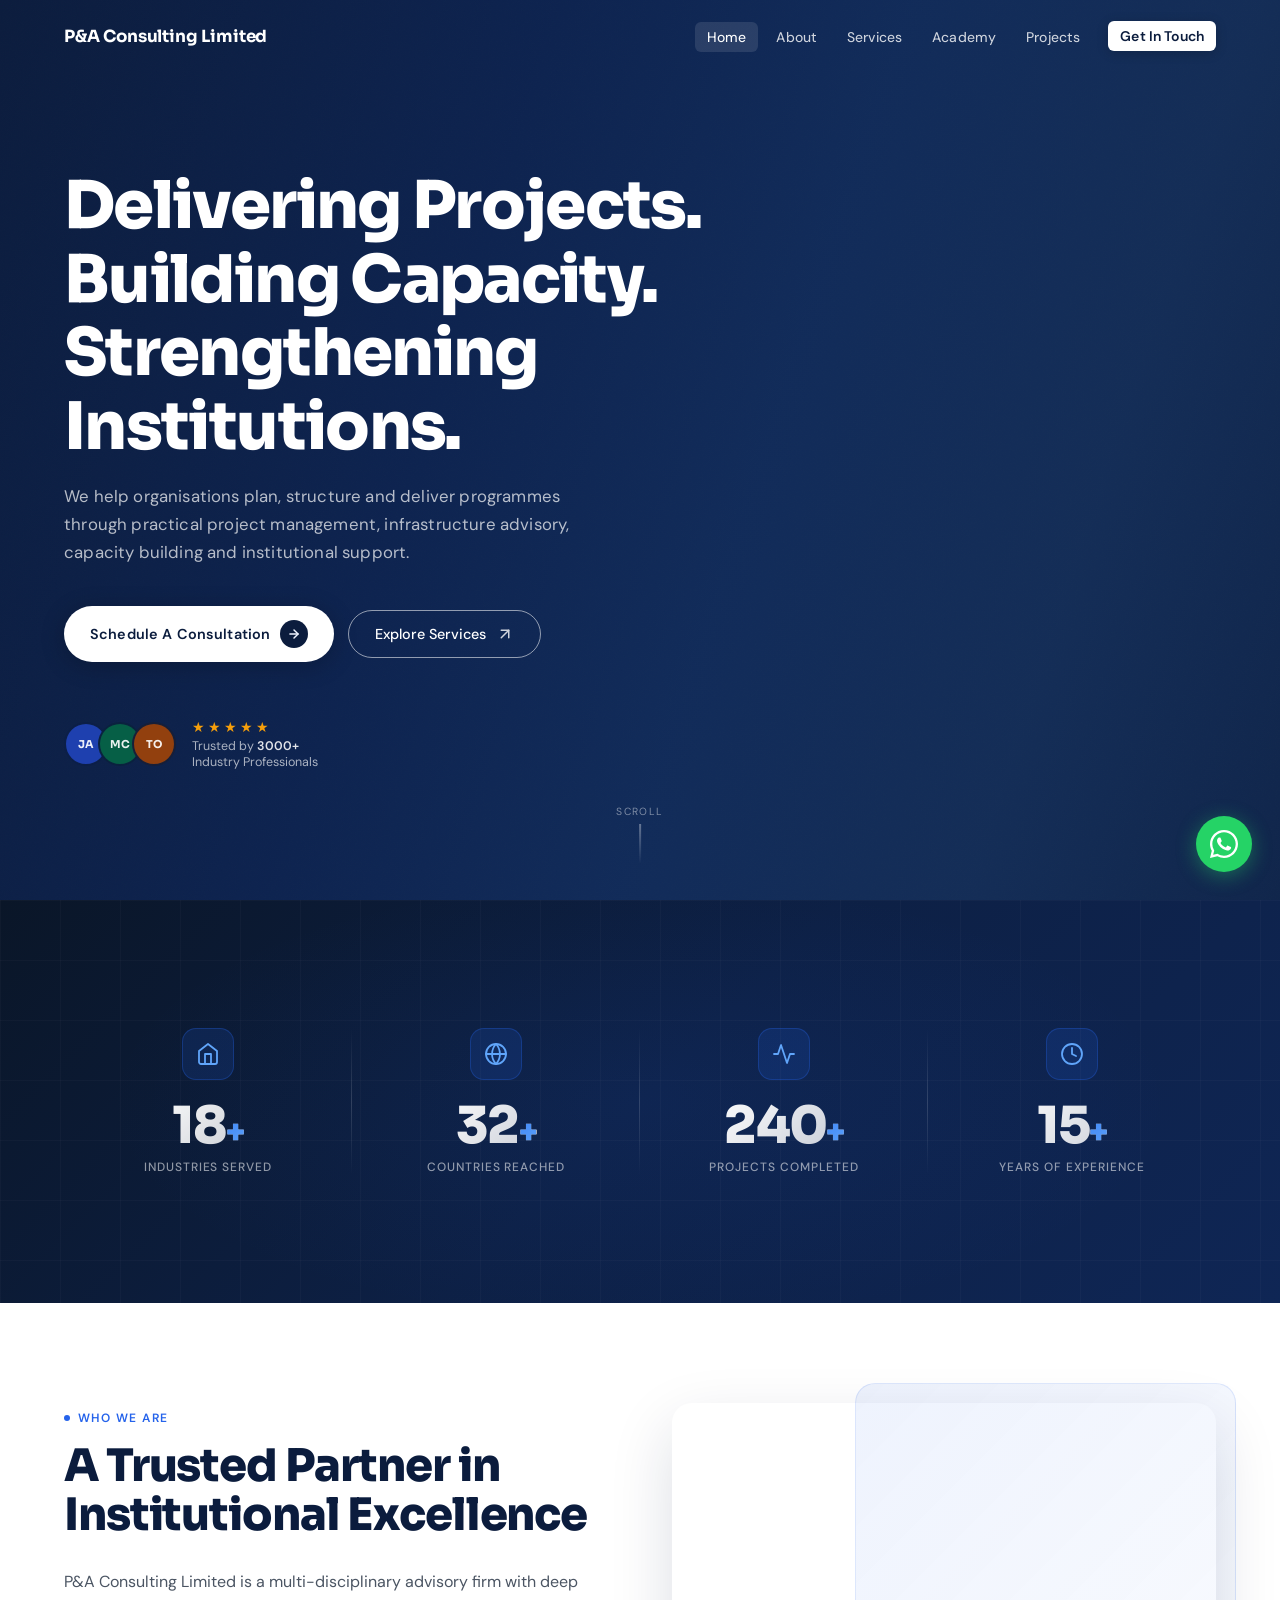
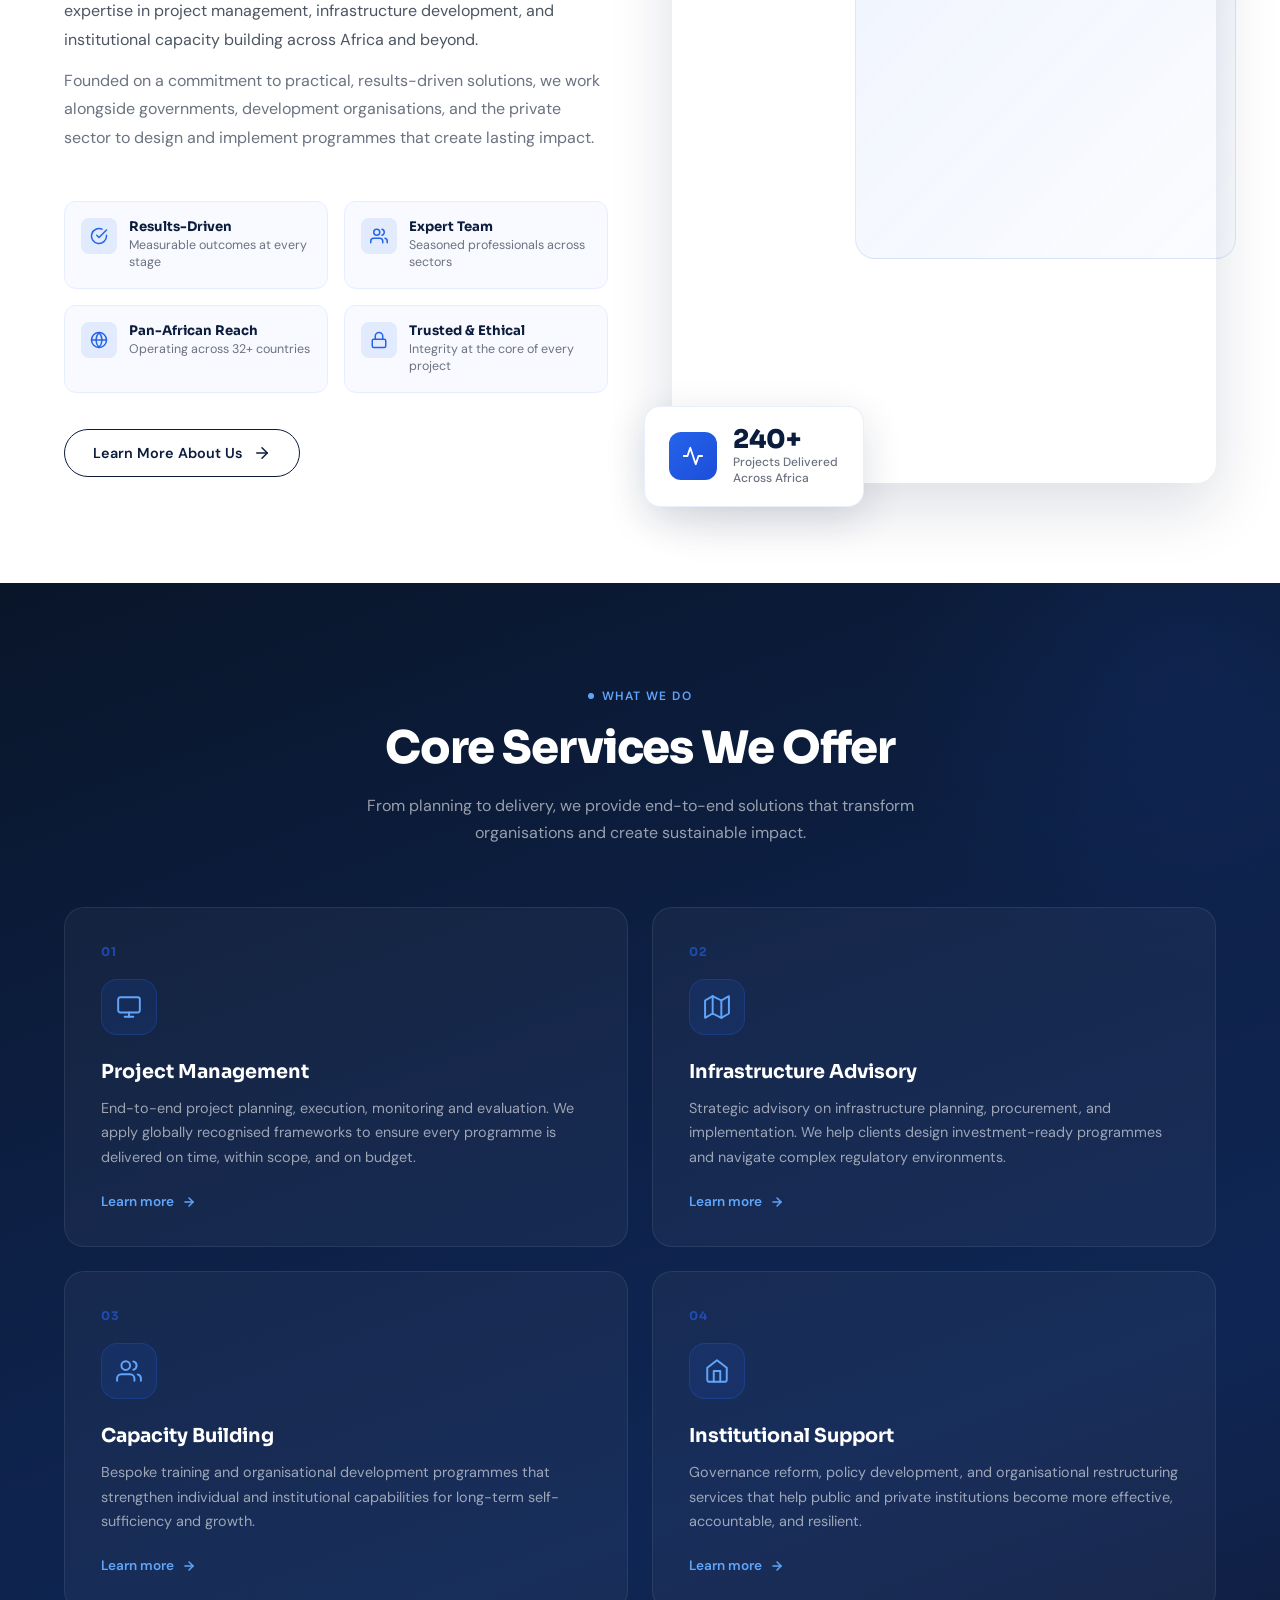
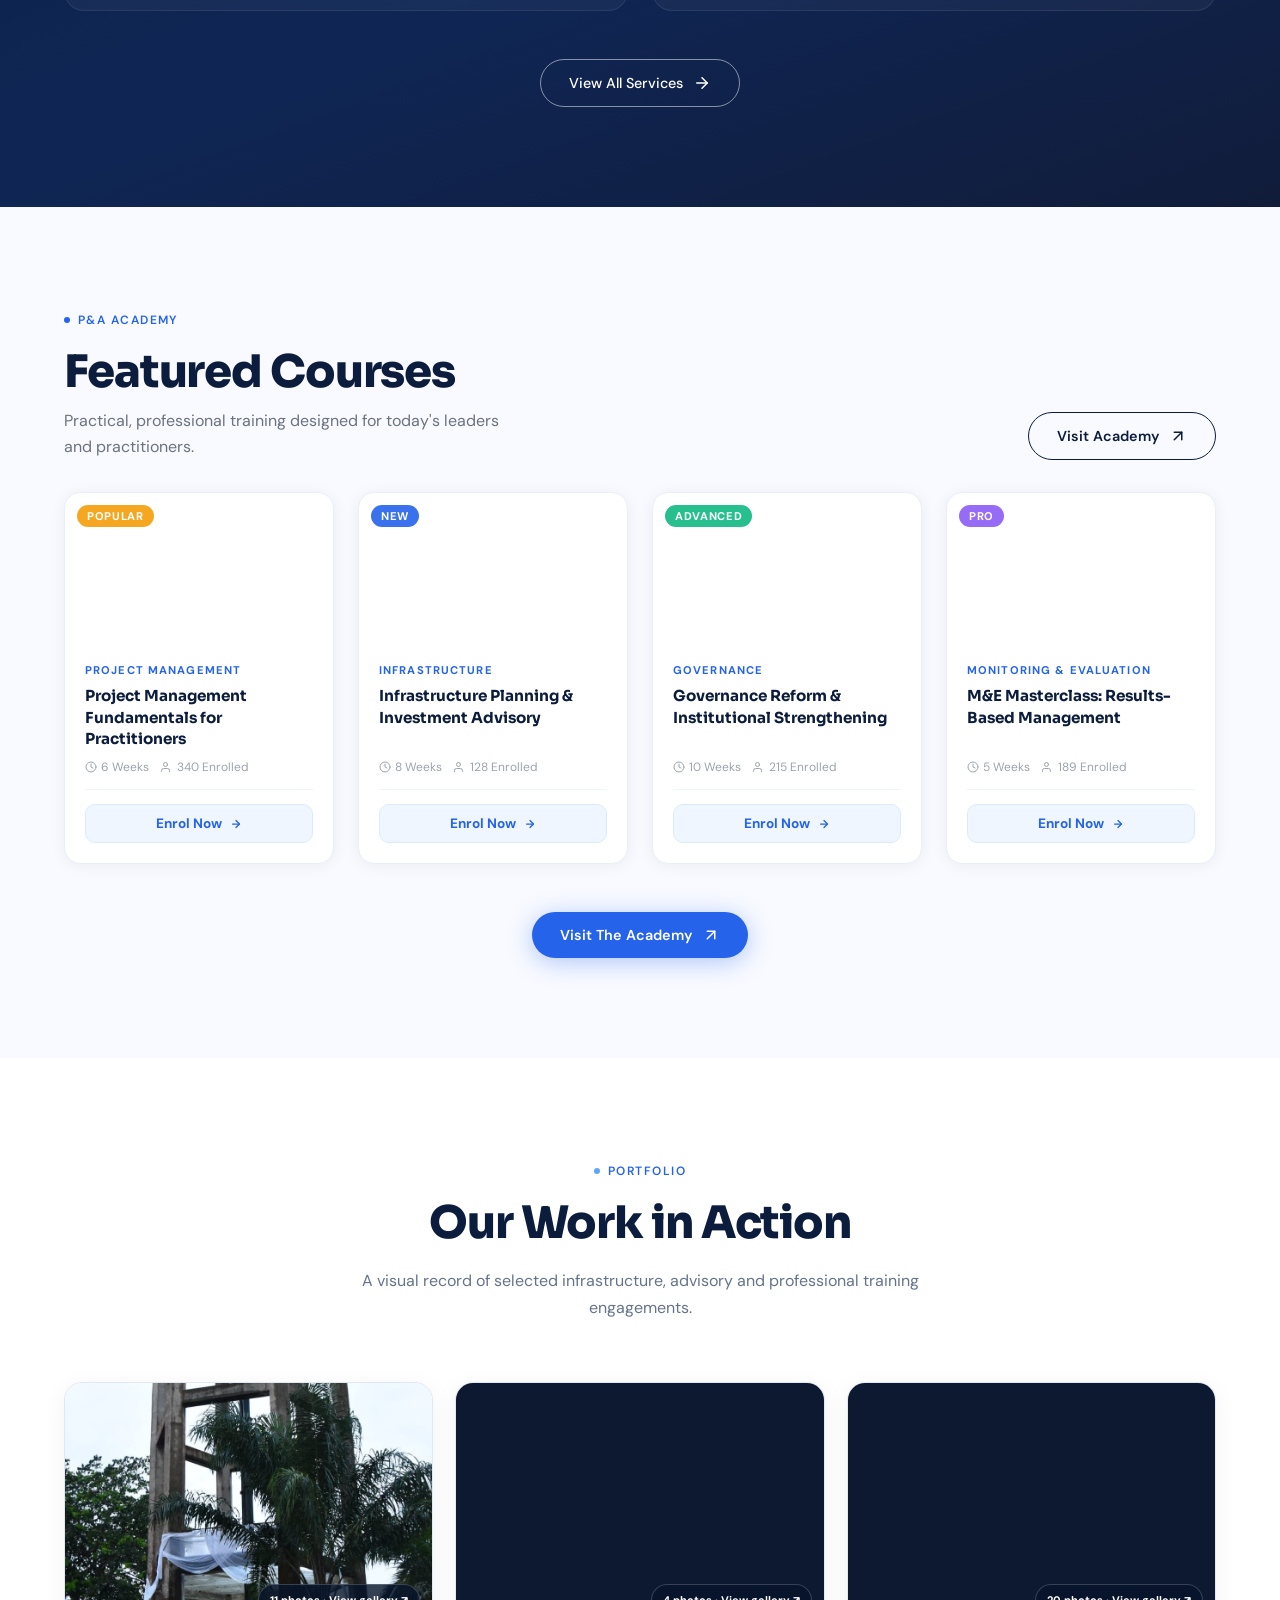
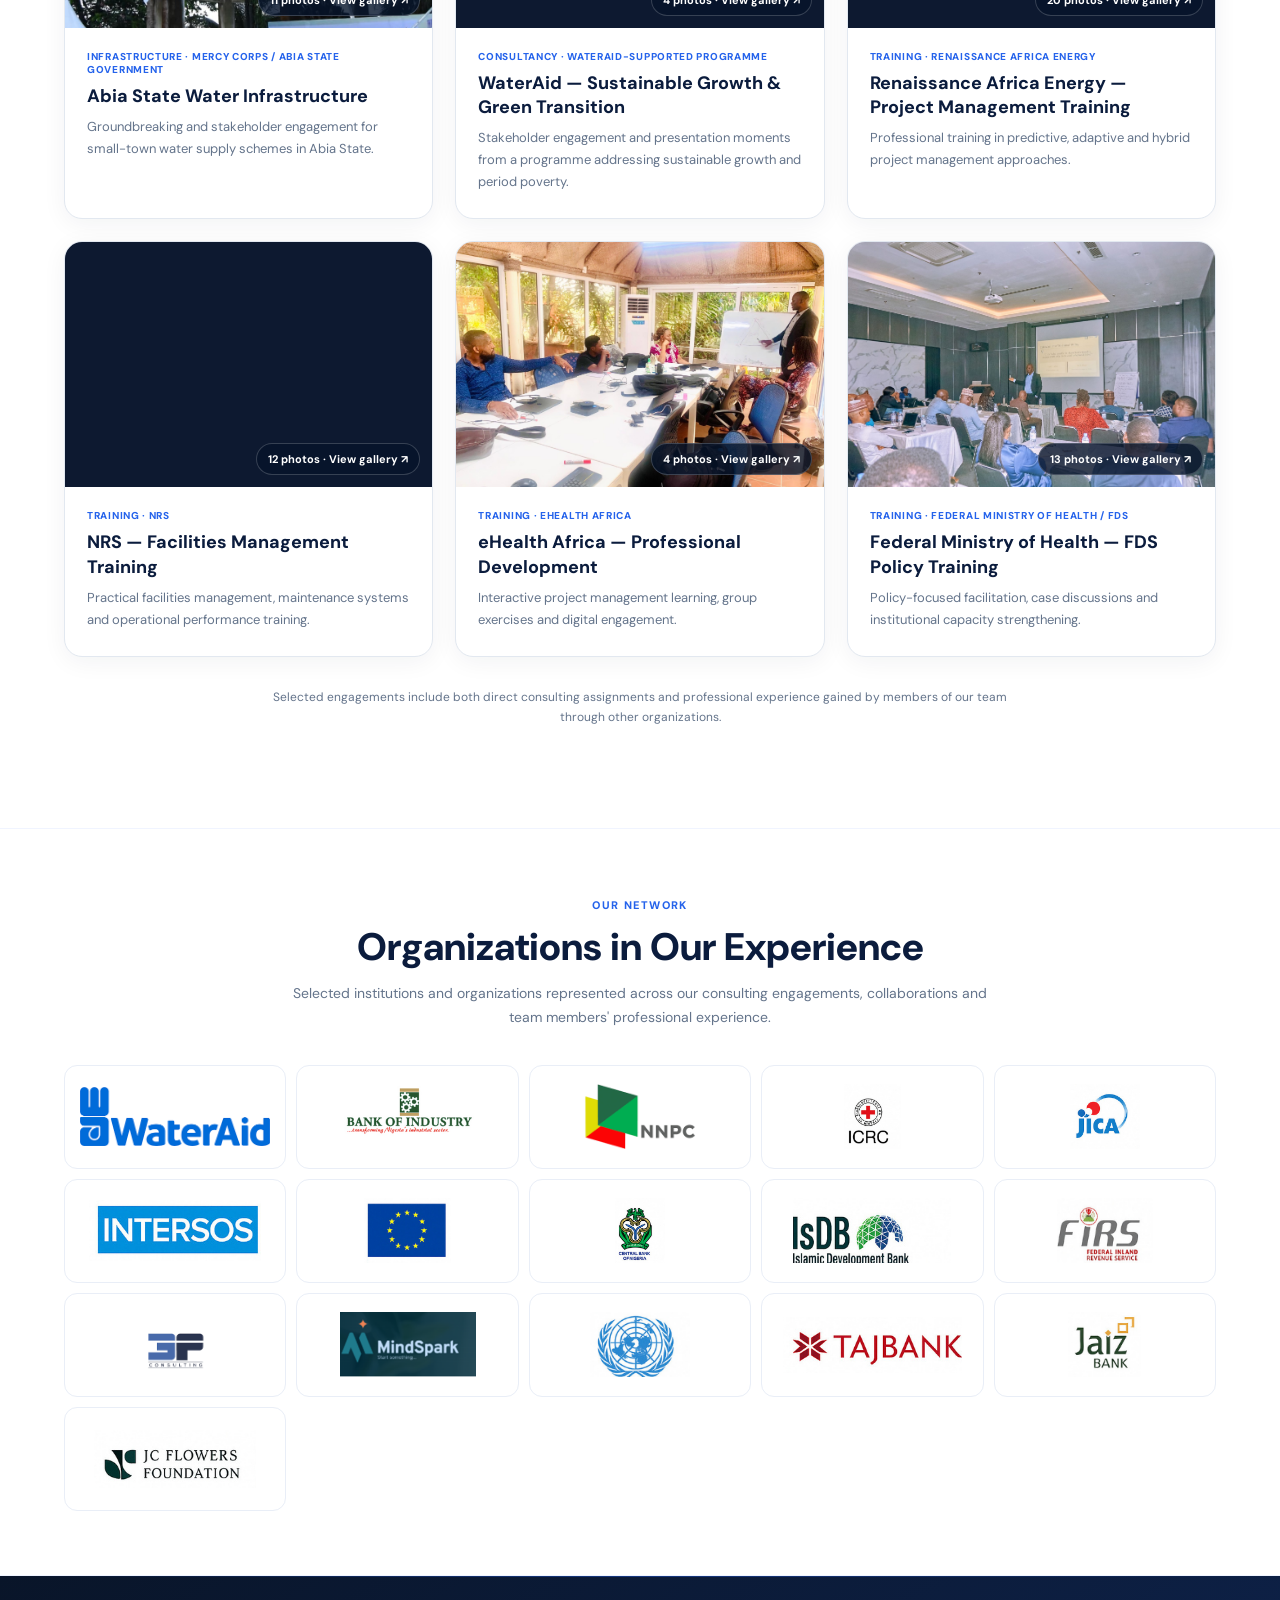
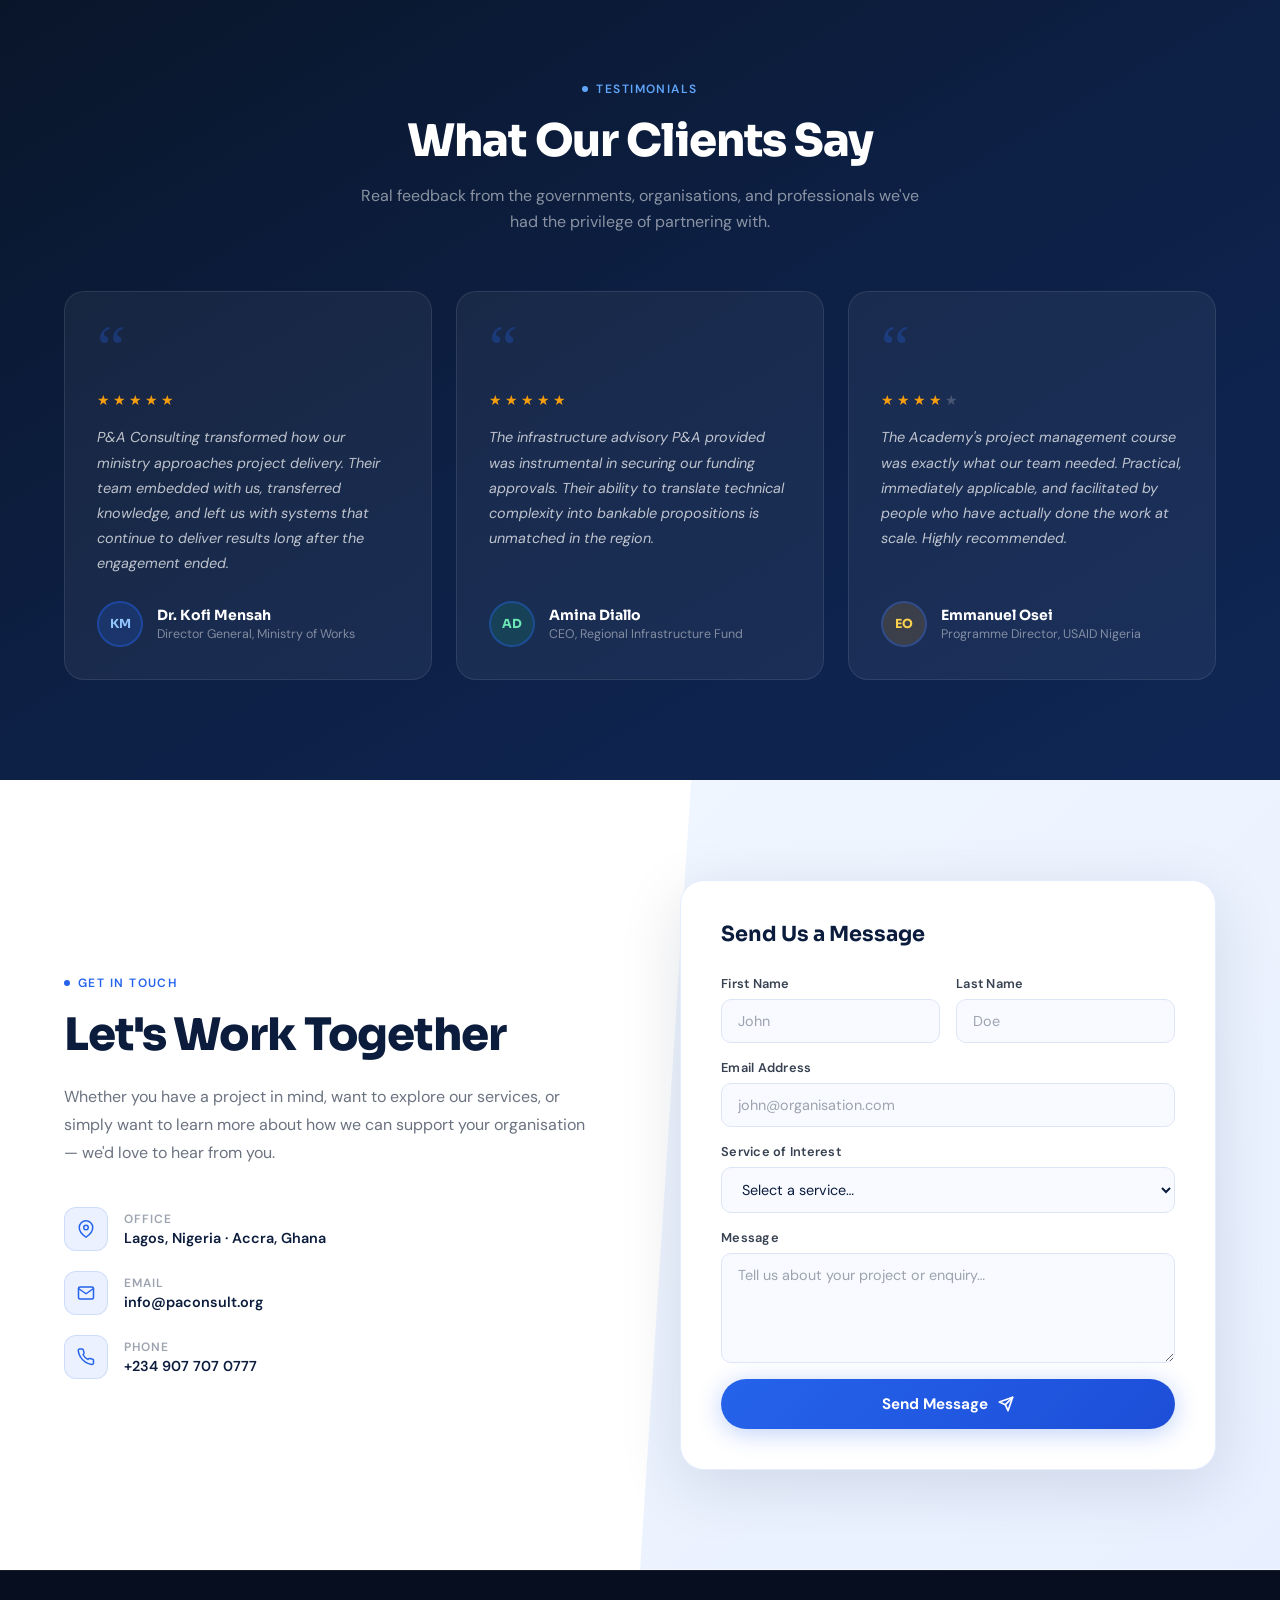
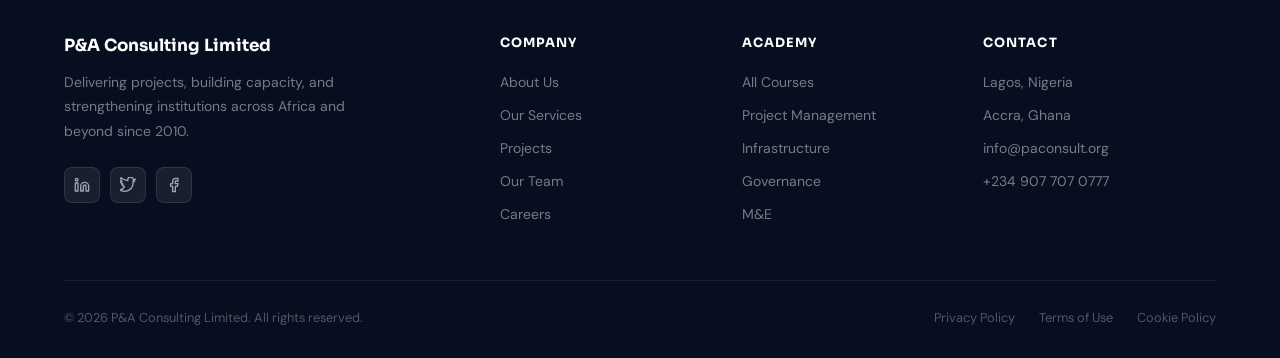
==== commit 73aebc0b: "Update CSS and JS links with cache-busting query Updated the stylesheet link and JavaScript file to " ====
--- a/index.html
+++ b/index.html
@@ -12,7 +12,7 @@
   <!-- FIX 1: Preload hero bg image so it's ready on first paint (LCP improvement) -->
   <link rel="preload" as="image" href="https://images.unsplash.com/photo-1522071820081-009f0129c71c?w=1600&q=80&fit=crop" fetchpriority="high" />
 
-<link rel="stylesheet" href="assets/css/site.css" />
+<link rel="stylesheet" href="assets/css/site.css?v=gallery-20261017b" />
 </head>
 
 <body>
@@ -395,11 +395,7 @@
 <section id="projects" aria-labelledby="pa-work-title"><div class="section-wrap">
 <div class="projects-header reveal"><div class="section-tag projects-eyebrow" style="justify-content:center"><span class="tag-dot" style="background:#60a5fa"></span> Portfolio</div><h2 class="projects-heading" id="pa-work-title">Our Work in Action</h2>
 <p class="projects-sub">A visual record of selected infrastructure, advisory and professional training engagements.</p></div>
-<div class="pa-gallery-filters" role="group" aria-label="Filter project galleries">
-<button type="button" class="pa-filter active" data-pa-filter="all" aria-pressed="true">All projects</button>
-<button type="button" class="pa-filter" data-pa-filter="Infrastructure" aria-pressed="false">Infrastructure</button>
-<button type="button" class="pa-filter" data-pa-filter="Training" aria-pressed="false">Training</button>
-<button type="button" class="pa-filter" data-pa-filter="Consultancy" aria-pressed="false">Consultancy</button></div>
+
 <div class="pa-gallery-grid"><button class="pa-gallery-card reveal" type="button" data-gallery-id="abia" aria-label="View photographs: Abia State Water Infrastructure">
  <span class="pa-gallery-media"><img loading="lazy" decoding="async" src="assets/projects/abia/abia-03.jpg" alt="Abia State Water Infrastructure"><span class="pa-gallery-count">11 photos · View gallery ↗</span></span>
  <span class="pa-gallery-copy"><span class="pa-gallery-category">Infrastructure · Mercy Corps / Abia State Government</span><span class="pa-gallery-title">Abia State Water Infrastructure</span><span class="pa-gallery-description">Groundbreaking and stakeholder engagement for small-town water supply schemes in Abia State.</span></span></button><button class="pa-gallery-card reveal" type="button" data-gallery-id="wateraid" aria-label="View photographs: WaterAid — Sustainable Growth &amp; Green Transition">
@@ -655,7 +651,8 @@
 <!-- ══════════════════════════════════
      JAVASCRIPT
 ══════════════════════════════════ -->
-<script src="assets/js/site.js"></script>
 <script type="application/json" id="pa-gallery-data">{"abia": {"category": "Infrastructure", "title": "Abia State Water Infrastructure", "description": "Groundbreaking and stakeholder engagement for small-town water supply schemes in Abia State.", "organization": "Mercy Corps / Abia State Government", "images": ["assets/projects/abia/abia-01.jpg", "assets/projects/abia/abia-02.jpg", "assets/projects/abia/abia-03.jpg", "assets/projects/abia/abia-04.jpg", "assets/projects/abia/abia-05.jpg", "assets/projects/abia/abia-06.jpg", "assets/projects/abia/abia-07.jpg", "assets/projects/abia/abia-08.jpg", "assets/projects/abia/abia-09.jpg", "assets/projects/abia/abia-10.jpg", "assets/projects/abia/abia-11.jpg"]}, "wateraid": {"category": "Consultancy", "title": "WaterAid — Sustainable Growth & Green Transition", "description": "Stakeholder engagement and presentation moments from a programme addressing sustainable growth and period poverty.", "organization": "WaterAid-supported programme", "images": ["assets/projects/wateraid/wateraid-01.jpg", "assets/projects/wateraid/wateraid-02.jpg", "assets/projects/wateraid/wateraid-03.jpg", "assets/projects/wateraid/wateraid-04.jpg"]}, "renaissance": {"category": "Training", "title": "Renaissance Africa Energy — Project Management Training", "description": "Professional training in predictive, adaptive and hybrid project management approaches.", "organization": "Renaissance Africa Energy", "images": ["assets/projects/renaissance/renaissance-01.jpg", "assets/projects/renaissance/renaissance-02.jpg", "assets/projects/renaissance/renaissance-03.jpg", "assets/projects/renaissance/renaissance-04.jpg", "assets/projects/renaissance/renaissance-05.jpg", "assets/projects/renaissance/renaissance-06.jpg", "assets/projects/renaissance/renaissance-07.jpg", "assets/projects/renaissance/renaissance-08.jpg", "assets/projects/renaissance/renaissance-09.jpg", "assets/projects/renaissance/renaissance-10.jpg", "assets/projects/renaissance/renaissance-11.jpg", "assets/projects/renaissance/renaissance-12.jpg", "assets/projects/renaissance/renaissance-13.jpg", "assets/projects/renaissance/renaissance-14.jpg", "assets/projects/renaissance/renaissance-15.jpg", "assets/projects/renaissance/renaissance-16.jpg", "assets/projects/renaissance/renaissance-17.jpg", "assets/projects/renaissance/renaissance-18.jpg", "assets/projects/renaissance/renaissance-19.jpg", "assets/projects/renaissance/renaissance-20.jpg"]}, "nrs": {"category": "Training", "title": "NRS — Facilities Management Training", "description": "Practical facilities management, maintenance systems and operational performance training.", "organization": "NRS", "images": ["assets/projects/nrs/nrs-01.jpg", "assets/projects/nrs/nrs-02.jpg", "assets/projects/nrs/nrs-03.jpg", "assets/projects/nrs/nrs-04.jpg", "assets/projects/nrs/nrs-05.jpg", "assets/projects/nrs/nrs-06.jpg", "assets/projects/nrs/nrs-07.jpg", "assets/projects/nrs/nrs-08.jpg", "assets/projects/nrs/nrs-09.jpg", "assets/projects/nrs/nrs-10.jpg", "assets/projects/nrs/nrs-11.jpg", "assets/projects/nrs/nrs-12.jpg"]}, "ehealth": {"category": "Training", "title": "eHealth Africa — Professional Development", "description": "Interactive project management learning, group exercises and digital engagement.", "organization": "eHealth Africa", "images": ["assets/projects/ehealth/ehealth-01.jpg", "assets/projects/ehealth/ehealth-02.jpg", "assets/projects/ehealth/ehealth-03.jpg", "assets/projects/ehealth/ehealth-04.jpg"]}, "health": {"category": "Training", "title": "Federal Ministry of Health — FDS Policy Training", "description": "Policy-focused facilitation, case discussions and institutional capacity strengthening.", "organization": "Federal Ministry of Health / FDS", "images": ["assets/projects/health/health-01.jpg", "assets/projects/health/health-02.jpg", "assets/projects/health/health-03.jpg", "assets/projects/health/health-04.jpg", "assets/projects/health/health-05.jpg", "assets/projects/health/health-06.jpg", "assets/projects/health/health-07.jpg", "assets/projects/health/health-08.jpg", "assets/projects/health/health-09.jpg", "assets/projects/health/health-10.jpg", "assets/projects/health/health-11.jpg", "assets/projects/health/health-12.jpg", "assets/projects/health/health-13.jpg"]}}</script>
+<script src="assets/js/site.js?v=gallery-20261017b"></script>
+
 </body>
 </html>
--- a/assets/css/site.css
+++ b/assets/css/site.css
@@ -946,3 +946,76 @@
 .about-cta-note { color:rgba(255,255,255,.65); line-height:1.7; max-width:620px; }
 @media (max-width: 1024px) { .principle-grid, .team-card-grid { grid-template-columns:repeat(2,1fr); } .founder-panel, .about-story-grid { grid-template-columns:1fr; } }
 @media (max-width: 640px) { .principle-grid, .team-card-grid, .about-mini-metrics { grid-template-columns:1fr; } .founder-panel { padding:22px; } .founder-portrait { min-height:340px; } }
+
+
+/* P&A 2026 — authentic work gallery and organizations */
+.pa-gallery-filters{display:flex;flex-wrap:wrap;justify-content:center;gap:10px;margin:0 auto 34px}
+.pa-filter{background:rgba(255,255,255,.07);border:1px solid rgba(255,255,255,.18);border-radius:99px;color:#cbd5e1;padding:10px 20px;font:600 13px inherit;cursor:pointer;transition:.2s}
+.pa-filter:hover,.pa-filter:focus-visible{color:white;border-color:#93c5fd}
+.pa-filter.active{color:white;background:#2563eb;border-color:#2563eb}
+.pa-gallery-grid{display:grid;grid-template-columns:repeat(3,minmax(0,1fr));gap:22px}
+.pa-gallery-card{display:flex;flex-direction:column;min-width:0;text-align:left;color:#fff;background:#112348;border:1px solid rgba(255,255,255,.1);border-radius:18px;overflow:hidden;padding:0;cursor:pointer;font-family:inherit;transition:transform .25s,box-shadow .25s,border-color .25s}
+.pa-gallery-card:hover,.pa-gallery-card:focus-visible{transform:translateY(-4px);border-color:#60a5fa;box-shadow:0 16px 44px #0005;outline:none}
+.pa-gallery-media{display:block;position:relative;aspect-ratio:1.5;overflow:hidden;background:#0d1930}
+.pa-gallery-media img{display:block;width:100%;height:100%;object-fit:cover;transition:transform .35s ease}
+.pa-gallery-card:hover img{transform:scale(1.035)}
+.pa-gallery-count{position:absolute;bottom:12px;right:12px;padding:8px 11px;color:white;background:#07152bce;border:1px solid #ffffff30;border-radius:30px;font-size:11px;font-weight:700}
+.pa-gallery-copy{display:flex;flex-direction:column;gap:8px;padding:22px 22px 25px}
+.pa-gallery-category{font-size:10px;letter-spacing:.07em;text-transform:uppercase;color:#93c5fd;font-weight:800}
+.pa-gallery-title{color:white;font-size:18px;font-weight:750;line-height:1.35}
+.pa-gallery-description{font-size:13px;color:#c6d3ea;line-height:1.7}
+.pa-portfolio-note{max-width:760px;margin:30px auto 0;color:#9fb0ce;text-align:center;font-size:12px;line-height:1.7}
+.pa-client-wrap{max-width:1200px;margin:auto}
+.pa-client-header{text-align:center;max-width:700px;margin:0 auto 35px}
+.pa-client-kicker{font-size:11px;font-weight:800;letter-spacing:.13em;text-transform:uppercase;color:#2563eb}
+.pa-client-header h2{font-size:clamp(26px,3vw,39px);font-weight:800;line-height:1.2;color:#0b1c3d;margin:10px 0 12px}
+.pa-client-header p{font-size:14px;color:#64748b;line-height:1.7}
+.pa-logo-grid{display:grid;grid-template-columns:repeat(5,minmax(0,1fr));gap:10px}
+.pa-client-cell{display:flex;align-items:center;justify-content:center;background:#fff;border:1px solid #e9eef7;border-radius:13px;min-height:104px;padding:15px;transition:border-color .2s,box-shadow .2s}
+.pa-client-cell:hover{border-color:#bfdbfe;box-shadow:0 7px 24px #0b1c3d12}
+.pa-client-cell img{max-width:100%;width:auto;max-height:65px;height:auto;object-fit:contain}
+.pa-lightbox[hidden]{display:none!important}
+.pa-lightbox{position:fixed;z-index:10000;inset:0;background:#030917ed;padding:24px;display:grid;place-items:center;animation:paFade .2s ease}
+@keyframes paFade{from{opacity:0}to{opacity:1}}
+.pa-lightbox-panel{width:min(1150px,100%);max-height:min(92vh,900px);display:grid;grid-template-columns:minmax(0,1fr) 320px;border-radius:19px;overflow:hidden;background:#fff;box-shadow:0 30px 90px #0009}
+.pa-lightbox-stage{position:relative;min-height:490px;background:#071020;display:flex;align-items:center;justify-content:center;min-width:0;padding:16px}
+.pa-lb-photo{max-width:100%;max-height:82vh;width:auto;height:auto;object-fit:contain;border-radius:4px}
+.pa-lb-close,.pa-lb-prev,.pa-lb-next{position:absolute;z-index:2;border:1px solid #ffffff55;border-radius:50%;width:42px;height:42px;background:#071020ae;color:white;font:30px/1 Arial;cursor:pointer;display:grid;place-items:center}
+.pa-lb-close{top:14px;right:14px;font-size:26px}.pa-lb-prev{left:15px;top:50%;transform:translateY(-50%)}.pa-lb-next{right:15px;top:50%;transform:translateY(-50%)}
+.pa-lb-close:hover,.pa-lb-prev:hover,.pa-lb-next:hover{background:#2563eb}
+.pa-lightbox-details{padding:26px 22px;display:flex;flex-direction:column;gap:12px;min-height:0;overflow:auto}
+.pa-lb-kicker{text-transform:uppercase;font-weight:800;font-size:11px;letter-spacing:.08em;color:#2563eb}
+.pa-lb-heading{font-size:20px;font-weight:800;color:#0b1c3d;line-height:1.35;margin:0}
+.pa-lb-text{font-size:13px;line-height:1.7;color:#64748b;margin:0}
+.pa-lb-index{color:#64748b;font-weight:700;font-size:12px;margin-top:auto;padding-top:12px}
+.pa-lb-thumbs{display:flex;gap:8px;overflow:auto;max-width:100%;padding:4px 0 8px}
+.pa-lb-thumb{flex:none;width:62px;height:49px;padding:0;overflow:hidden;border:2px solid transparent;border-radius:7px;background:#f1f5f9;cursor:pointer;opacity:.65}
+.pa-lb-thumb.active{border-color:#2563eb;opacity:1}
+.pa-lb-thumb img{display:block;width:100%;height:100%;object-fit:cover}
+body.pa-gallery-open{overflow:hidden}
+@media(max-width:980px){.pa-gallery-grid{grid-template-columns:repeat(2,minmax(0,1fr))}.pa-logo-grid{grid-template-columns:repeat(4,minmax(0,1fr))}.pa-lightbox-panel{grid-template-columns:minmax(0,1fr) 265px}}
+@media(max-width:700px){.pa-gallery-grid{grid-template-columns:1fr}.pa-logo-grid{grid-template-columns:repeat(3,minmax(0,1fr))}.pa-client-cell{min-height:80px;padding:10px}.pa-client-cell img{max-height:51px}.pa-lightbox{padding:8px}.pa-lightbox-panel{grid-template-columns:1fr;overflow-y:auto;max-height:96dvh}.pa-lightbox-stage{min-height:260px;padding:58px 10px 15px}.pa-lb-photo{max-height:47dvh}.pa-lightbox-details{padding:18px}.pa-lb-heading{font-size:17px}}
+@media(max-width:420px){.pa-logo-grid{grid-template-columns:repeat(2,minmax(0,1fr))}}
+@media(prefers-reduced-motion:reduce){.pa-gallery-card,.pa-gallery-media img,.pa-client-cell{transition:none}.pa-lightbox{animation:none}}
+
+.pa-gallery-card[hidden]{display:none!important}
+
+/* P&A work gallery: clean, white editorial section */
+#projects{background:#fff;color:#0b1c3d;overflow:visible}
+#projects::after{display:none}
+#projects .projects-heading{color:#0b1c3d}
+#projects .projects-sub{color:#64748b}
+#projects .projects-eyebrow{color:#2563eb}
+#projects .pa-filter{background:#f8fafc;color:#475569;border-color:#dce5f0;font-family:inherit;font-size:13px;font-weight:600}
+#projects .pa-filter:hover,#projects .pa-filter:focus-visible{color:#1d4ed8;border-color:#93c5fd;background:#eff6ff}
+#projects .pa-filter.active{color:#fff;border-color:#2563eb;background:#2563eb}
+#projects .pa-gallery-card{background:#fff;color:#0b1c3d;border-color:#e2e8f0;box-shadow:0 5px 24px rgba(11,28,61,.055)}
+#projects .pa-gallery-card:hover,#projects .pa-gallery-card:focus-visible{border-color:#93c5fd;box-shadow:0 16px 42px rgba(11,28,61,.13)}
+#projects .pa-gallery-category{color:#2563eb}
+#projects .pa-gallery-title{color:#0b1c3d}
+#projects .pa-gallery-description{color:#64748b}
+#projects .pa-portfolio-note{color:#64748b}
+#projects .pa-gallery-count{color:#fff}
+.pa-lightbox{overflow-y:auto}
+.pa-lightbox-panel{position:relative}
+.pa-lb-close:focus-visible,.pa-lb-prev:focus-visible,.pa-lb-next:focus-visible,.pa-lb-thumb:focus-visible{outline:3px solid #93c5fd;outline-offset:2px}
